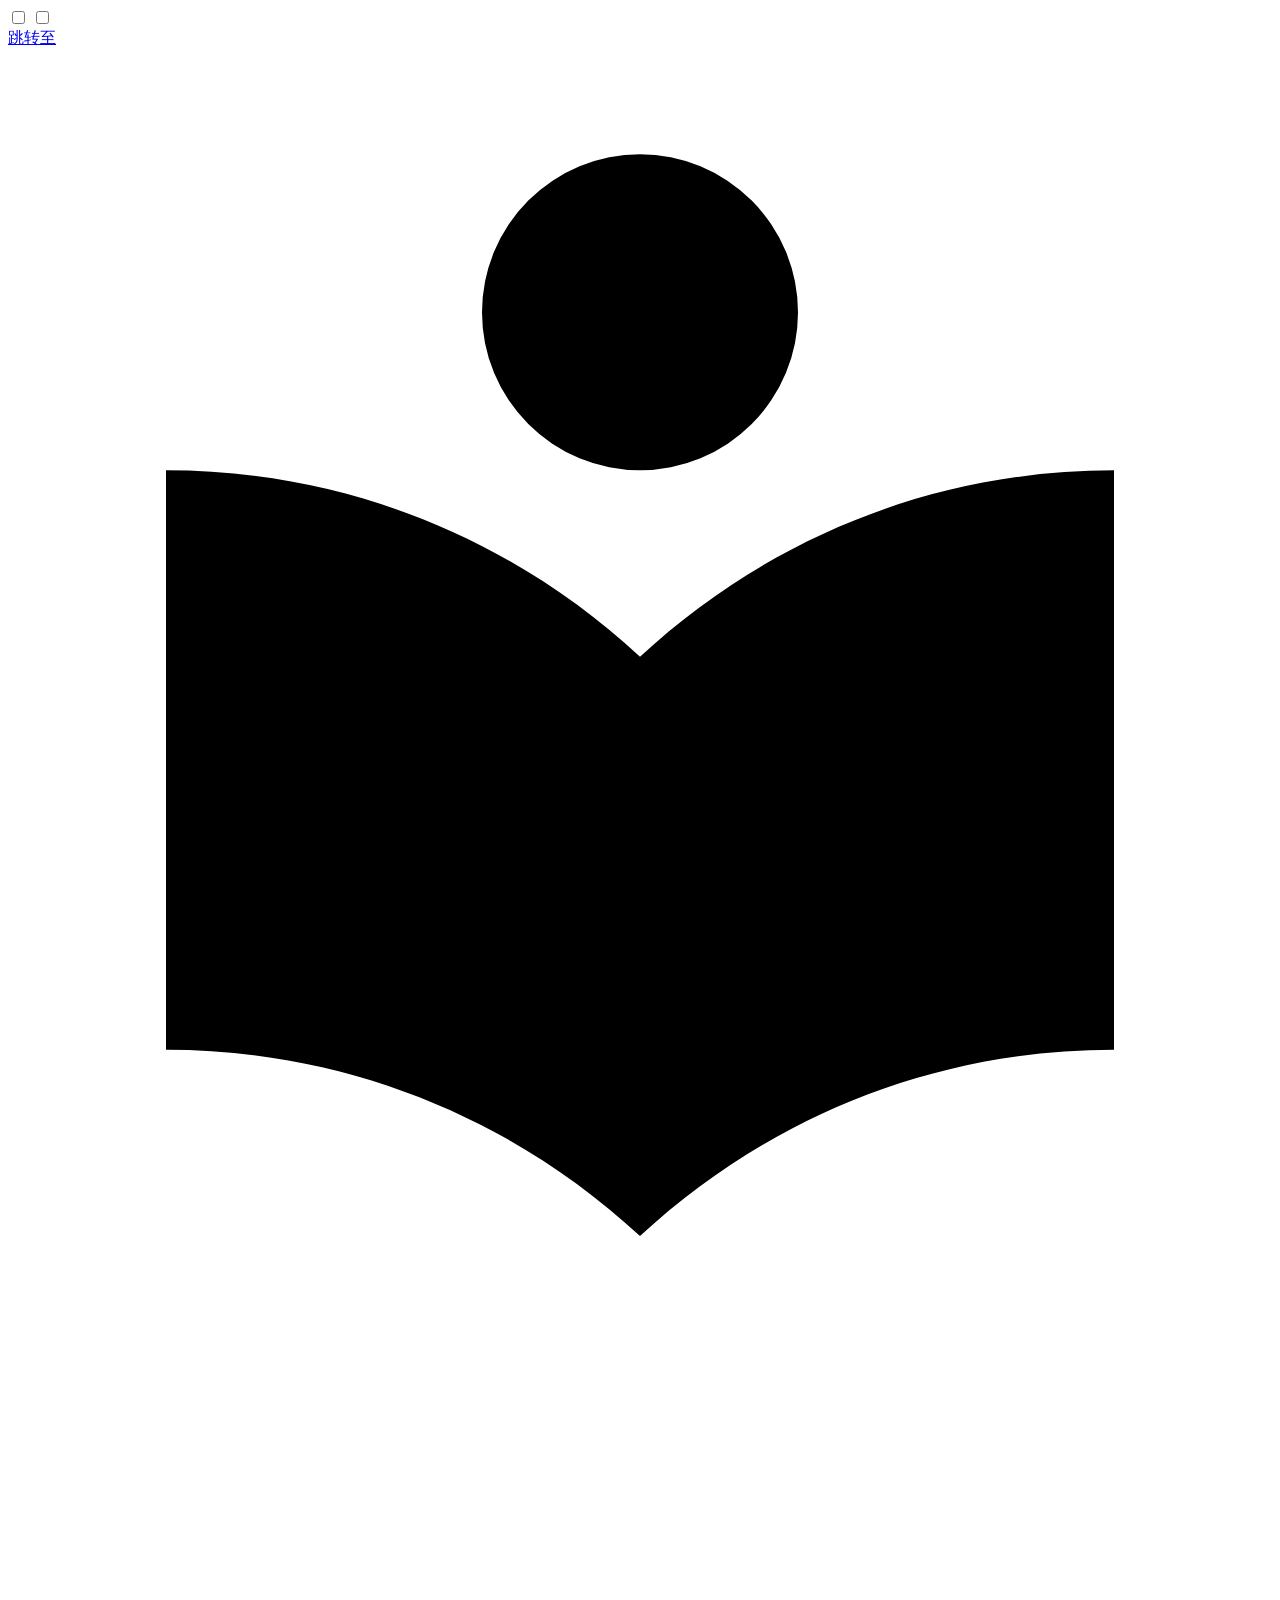
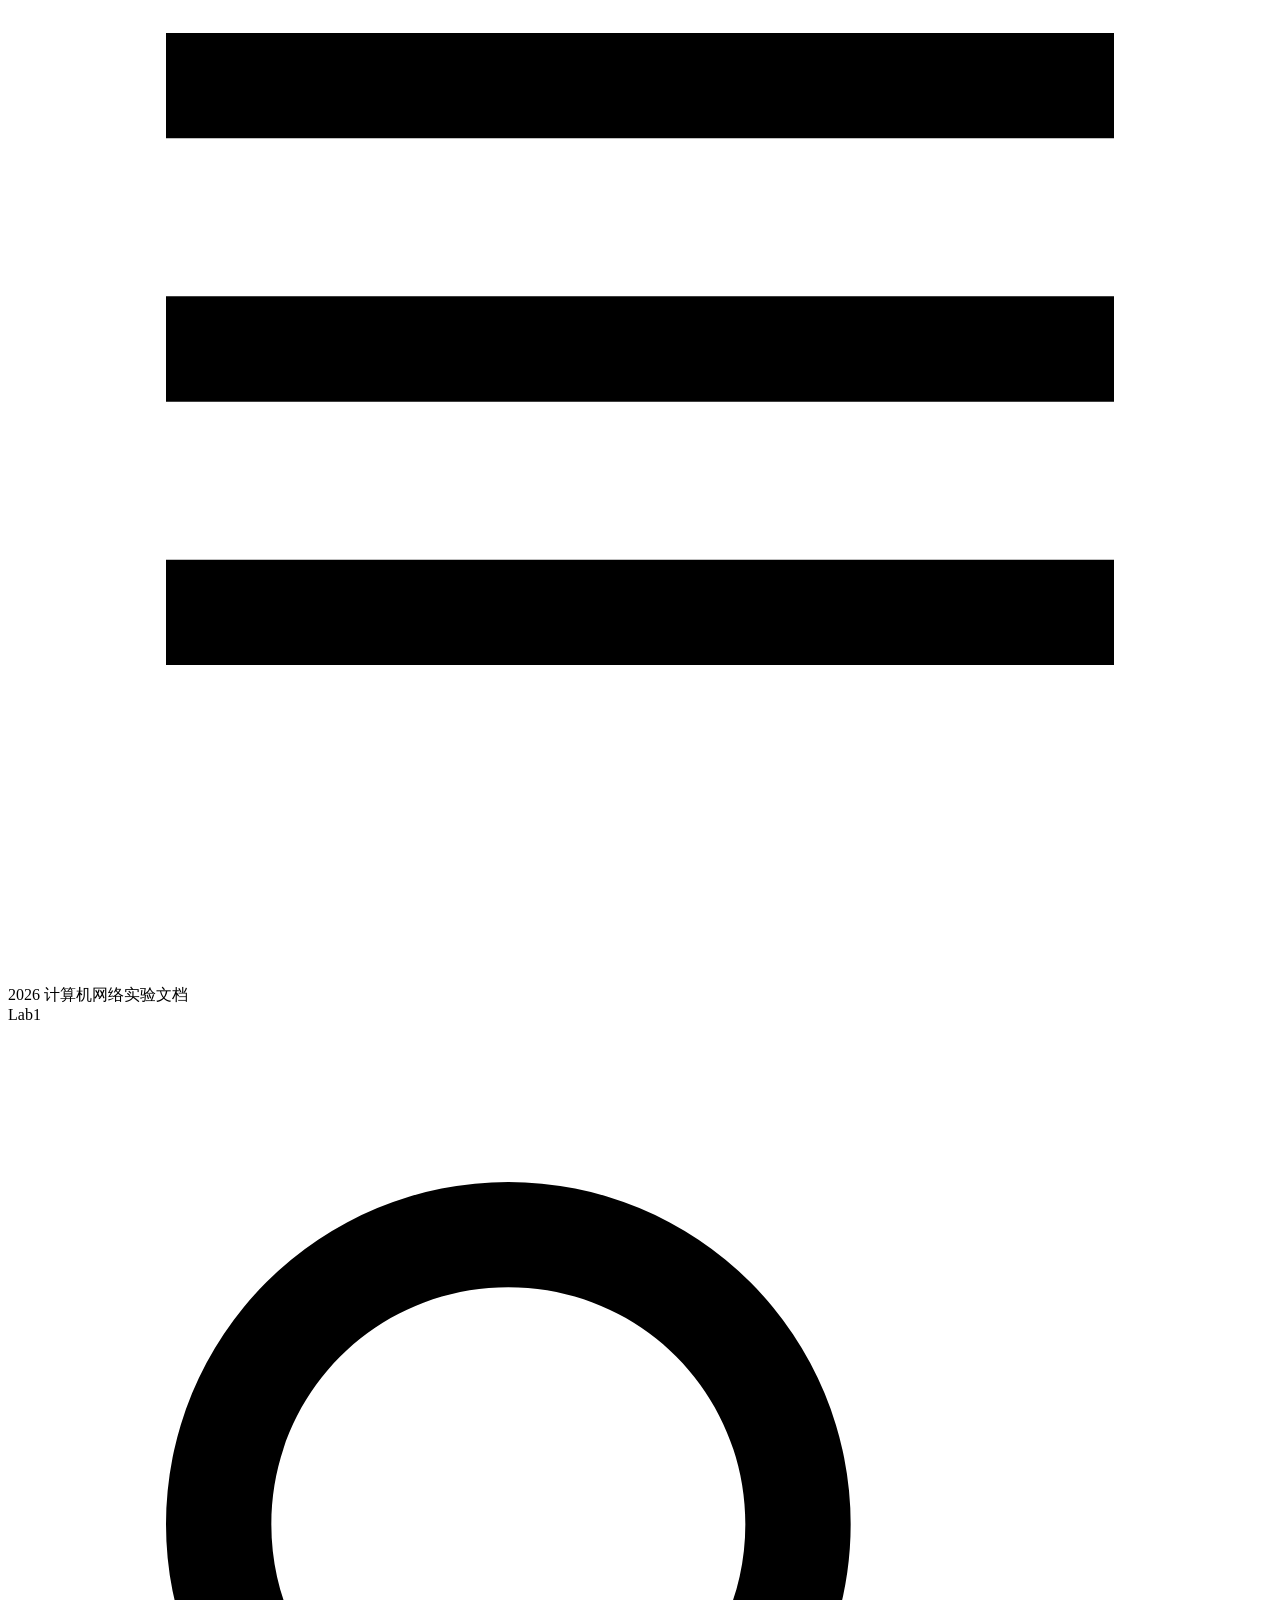
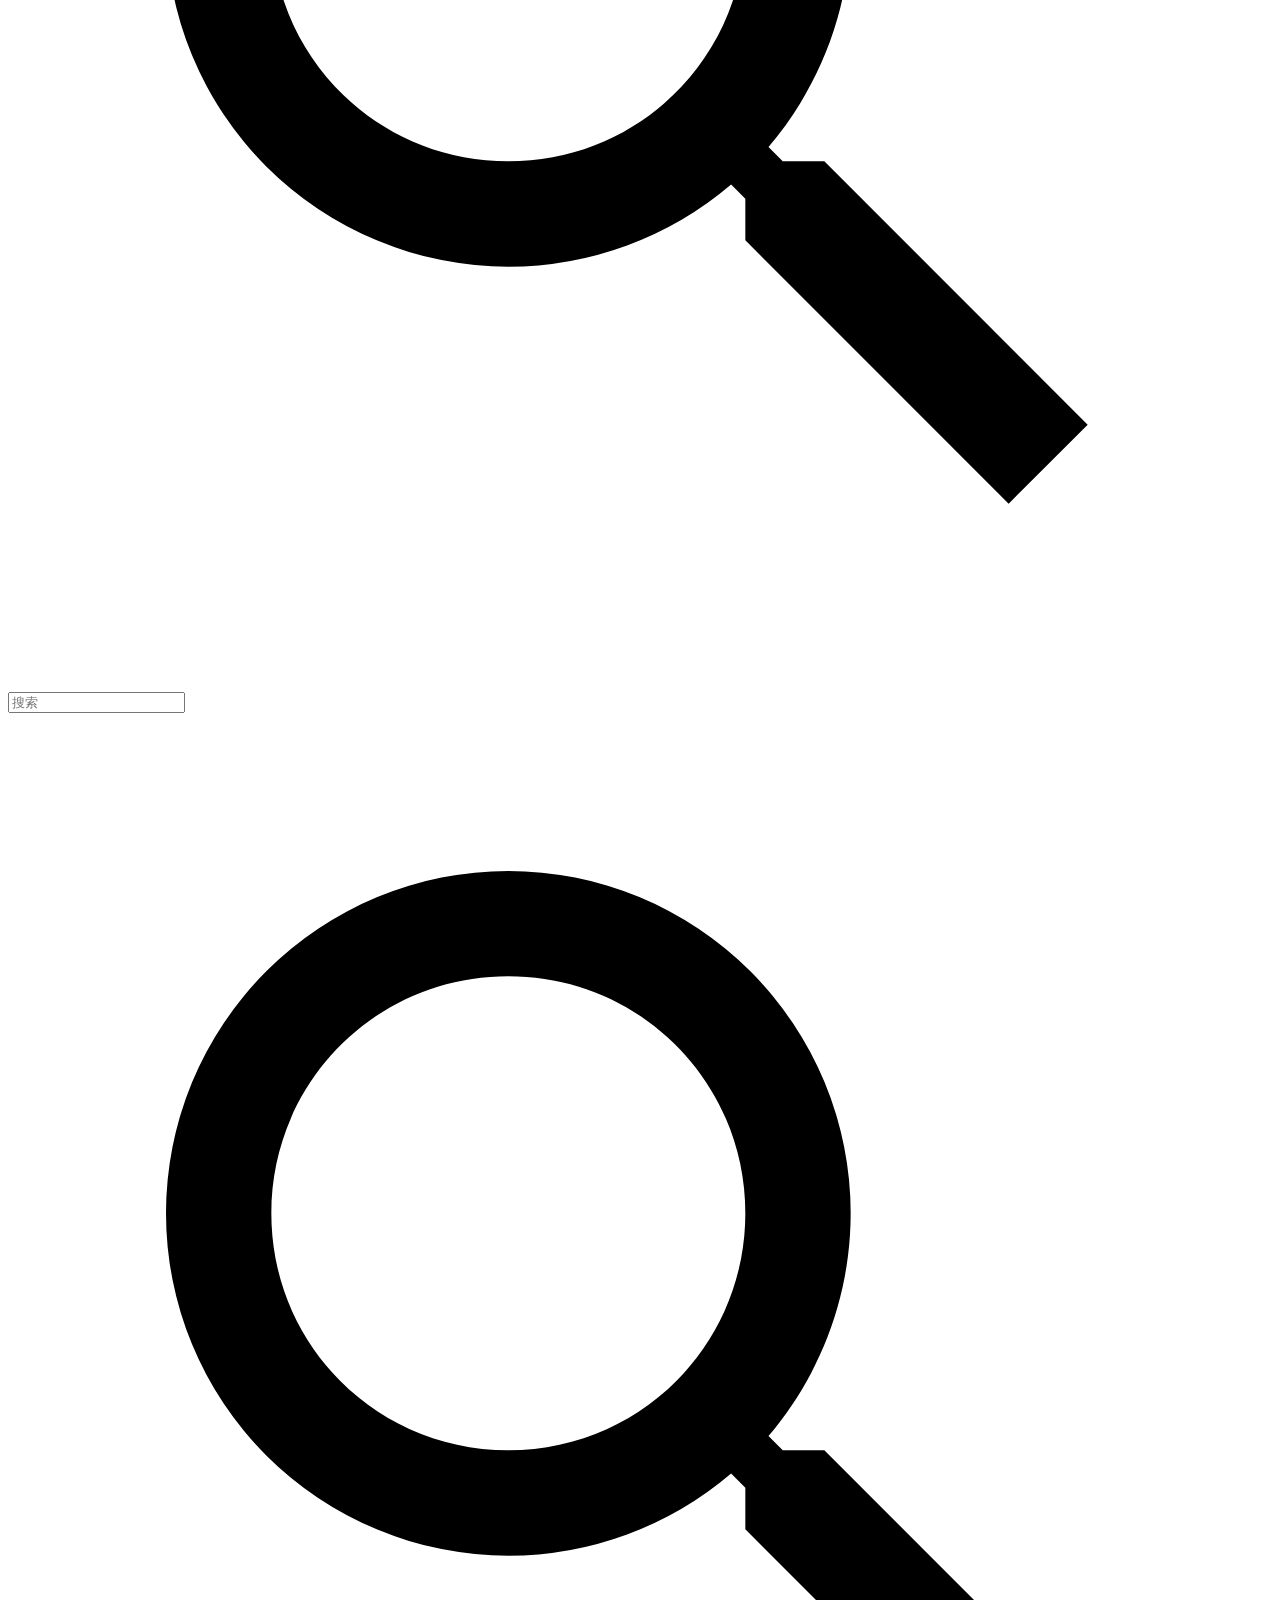
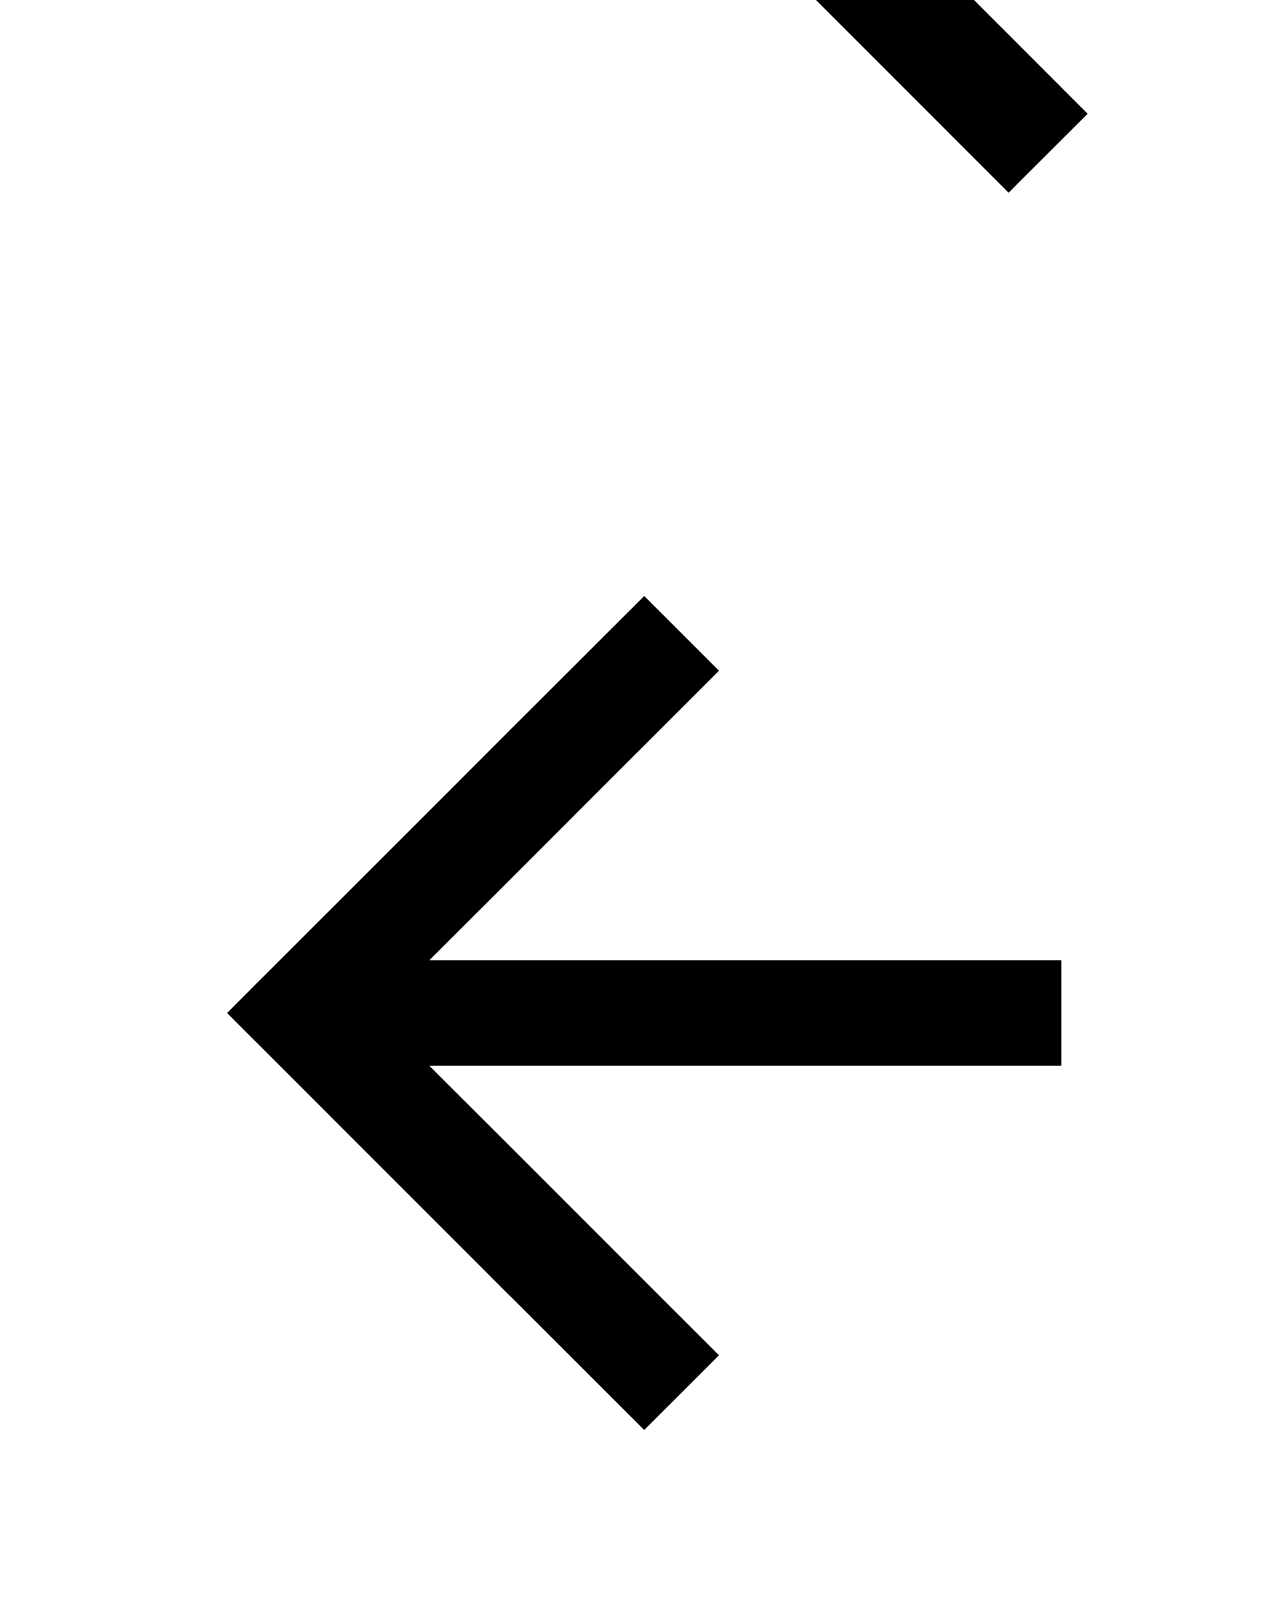
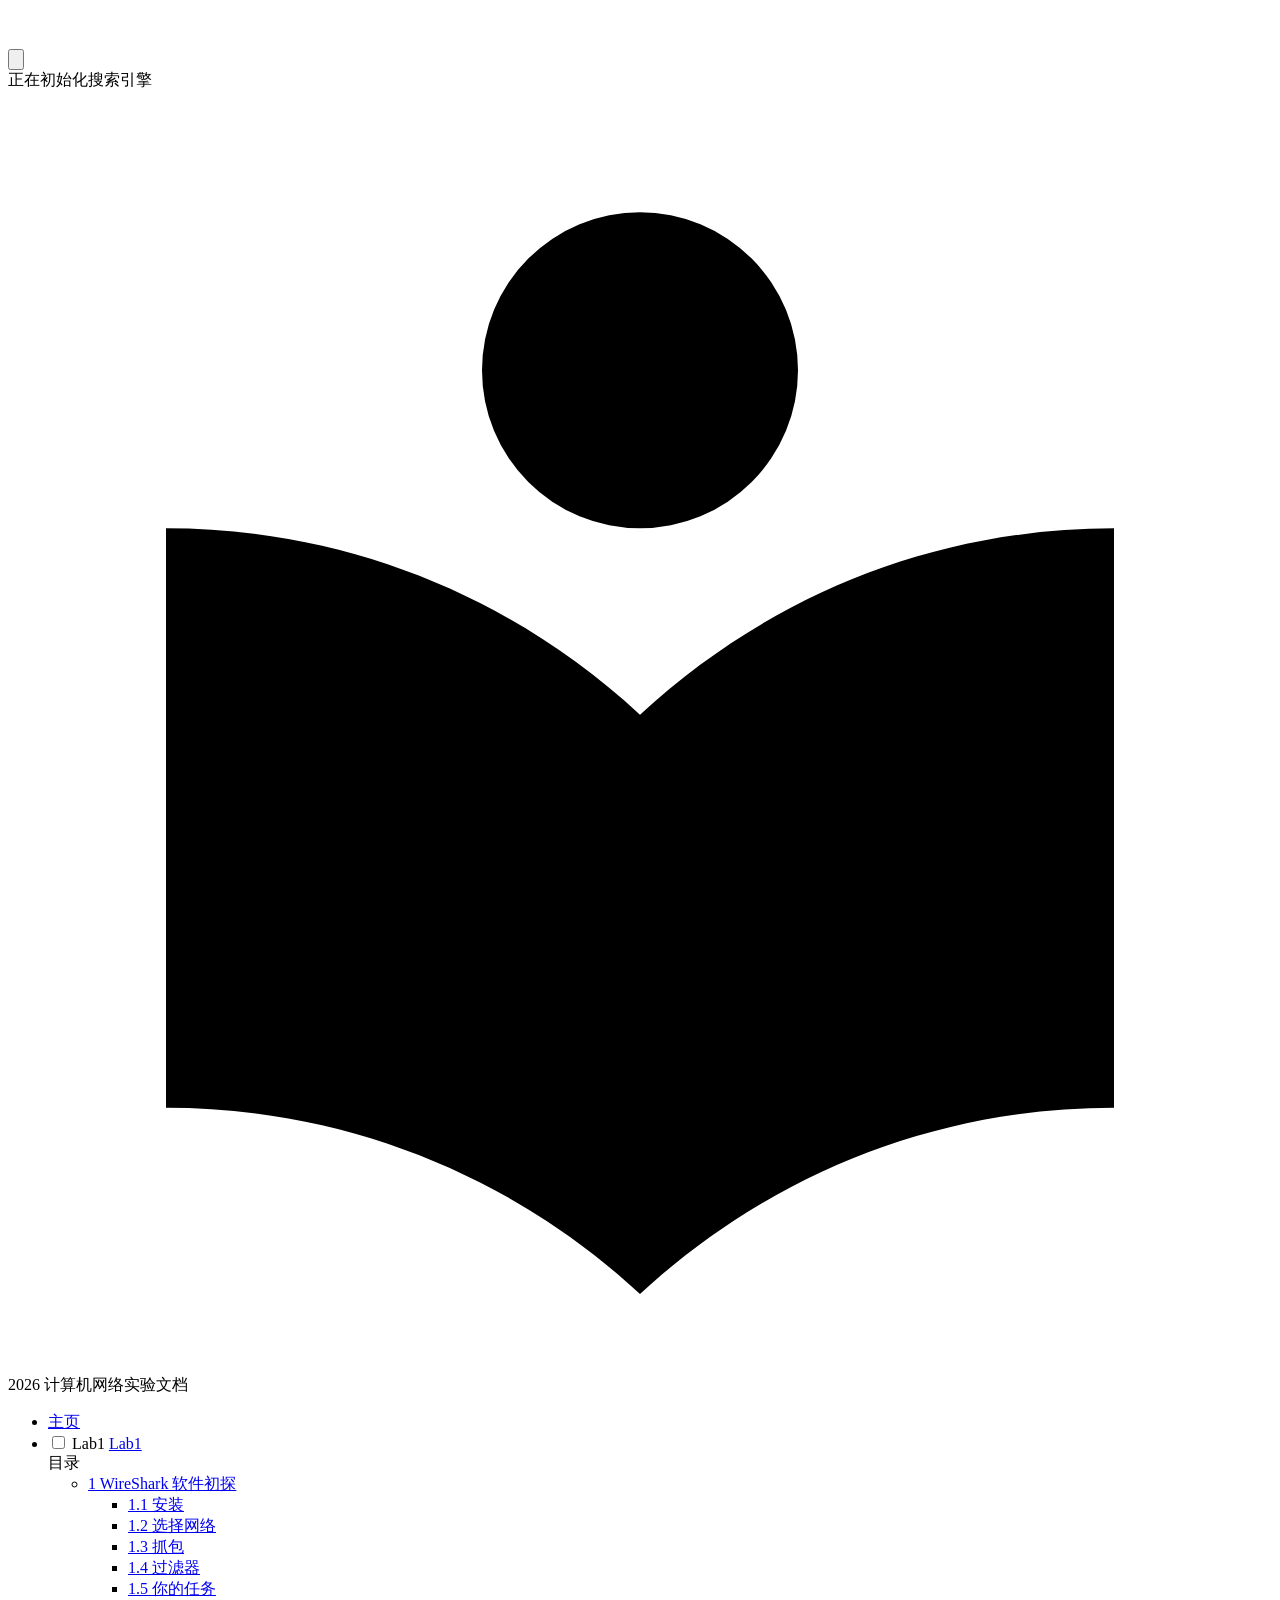
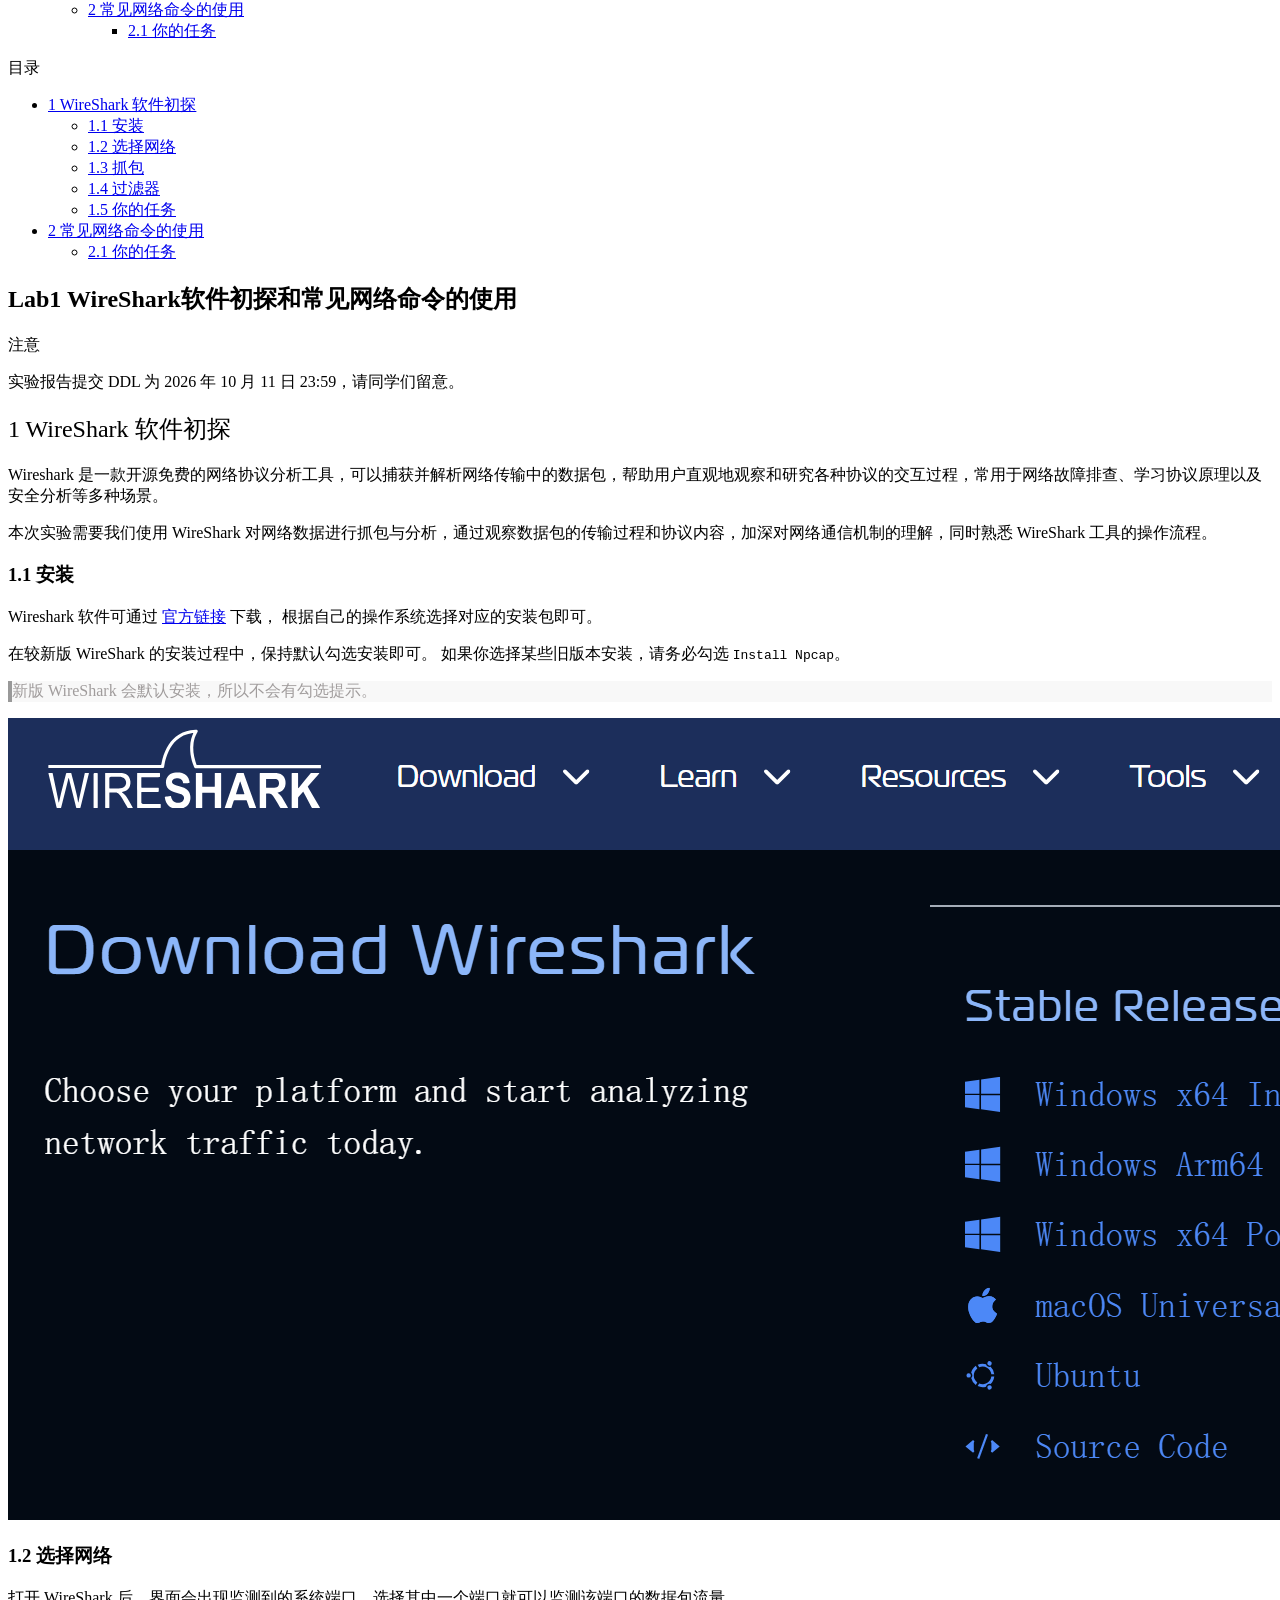
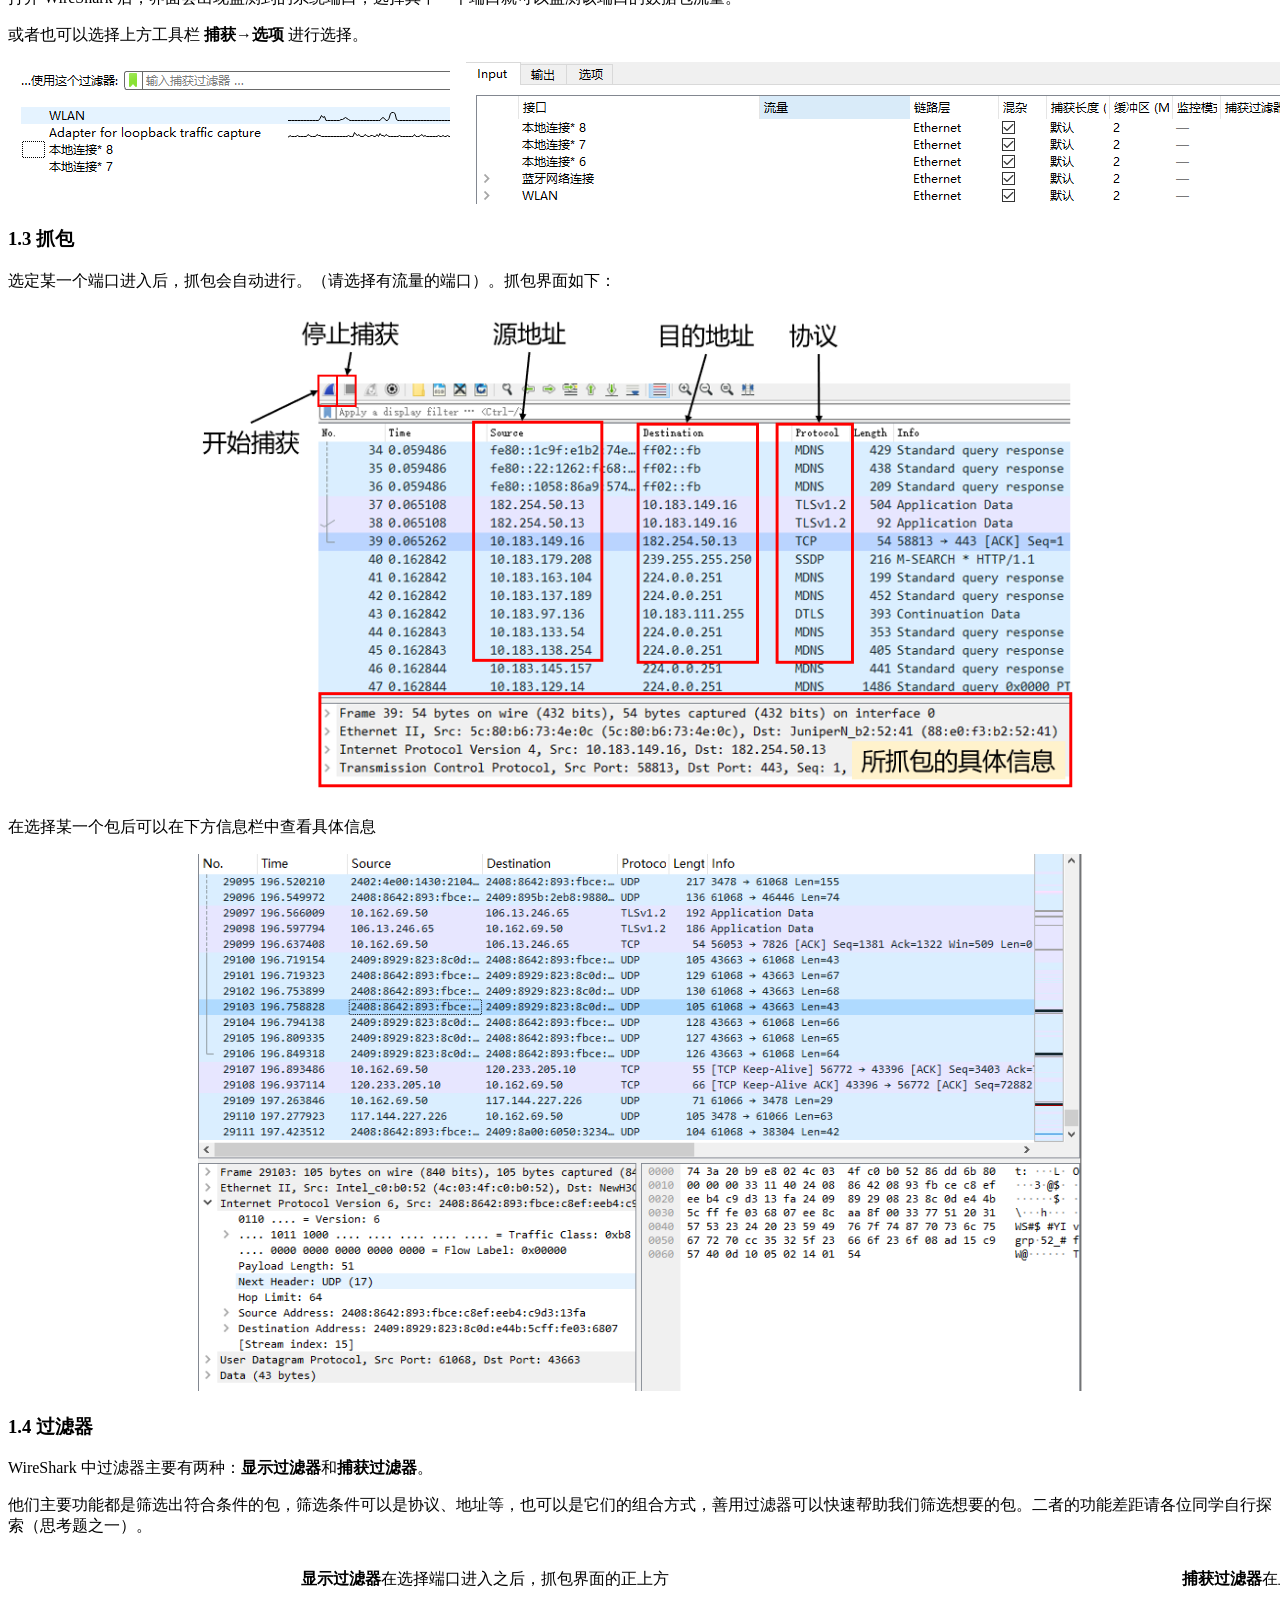
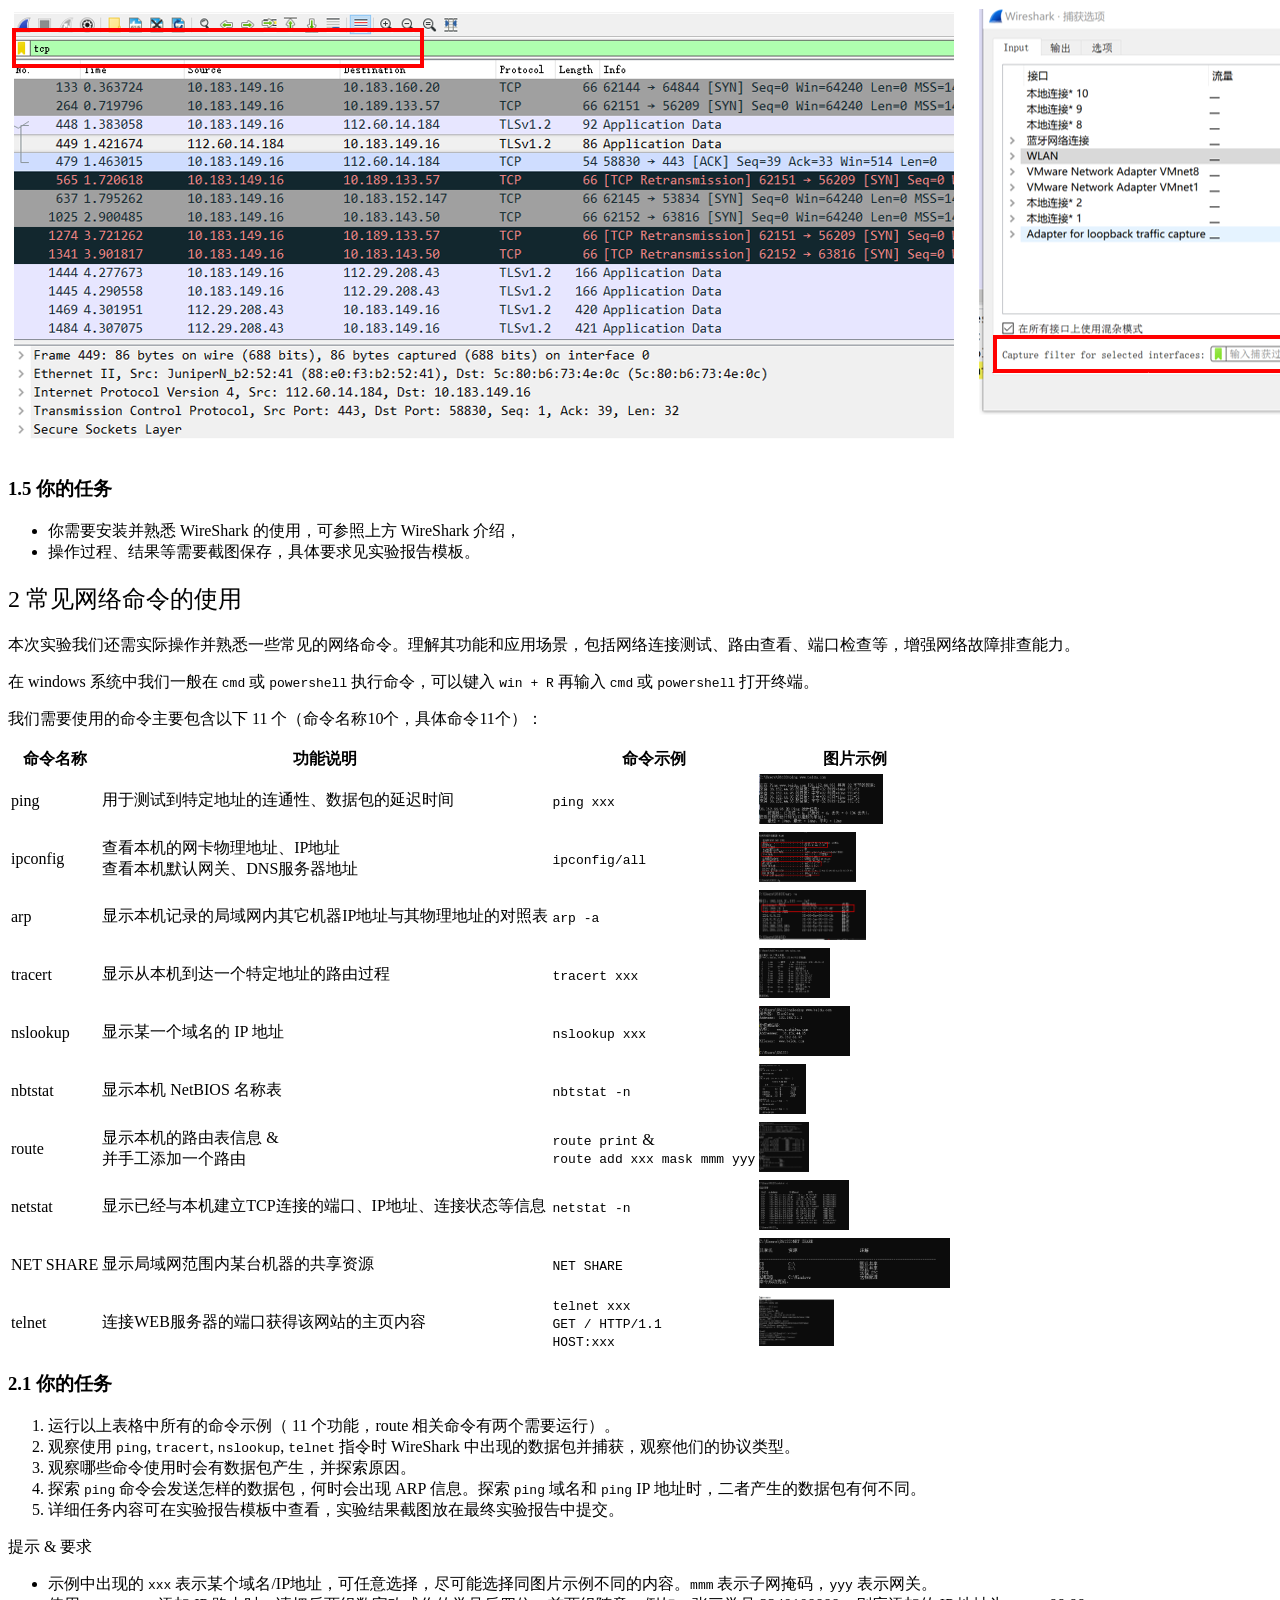
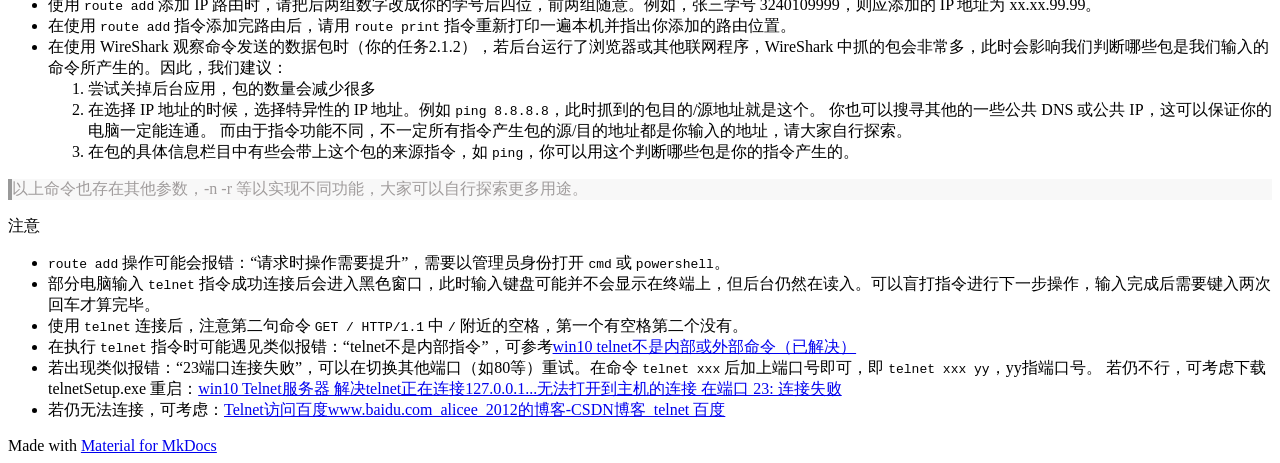
==== lab1/index.html @ 910de082 "Deploy updated Lab 1 guide" ====
<!DOCTYPE html><html lang="zh" class="no-js"><head>
    
      <meta charset="utf-8">
      <meta name="viewport" content="width=device-width,initial-scale=1">
      
      
      
      
        <link rel="prev" href="..">
      
      
      
        
      
      
      <link rel="icon" href="../assets/images/favicon.png">
      <meta name="generator" content="mkdocs-1.6.1, mkdocs-material-9.7.7">
    
    
      
        <title>Lab1 - 2026 计算机网络实验文档</title>
      
    
    
      <link rel="stylesheet" href="../assets/stylesheets/main.ec1eaa64.min.css">
      
      


    
    
      
    
    
      
        
        
        <link rel="preconnect" href="https://fonts.gstatic.com" crossorigin="">
        <link rel="stylesheet" href="https://fonts.googleapis.com/css?family=Roboto:300,300i,400,400i,700,700i%7CRoboto+Mono:400,400i,700,700i&amp;display=fallback">
        <style>:root{--md-text-font:"Roboto";--md-code-font:"Roboto Mono"}</style>
      
    
    
      <link rel="stylesheet" href="../css/extra.css">
    
    <script>__md_scope=new URL("..",location),__md_hash=e=>[...e].reduce(((e,_)=>(e<<5)-e+_.charCodeAt(0)),0),__md_get=(e,_=localStorage,t=__md_scope)=>JSON.parse(_.getItem(t.pathname+"."+e)),__md_set=(e,_,t=localStorage,a=__md_scope)=>{try{t.setItem(a.pathname+"."+e,JSON.stringify(_))}catch(e){}}</script>
    
      

    
    
  <link href="../assets/stylesheets/glightbox.min.css" rel="stylesheet"><script src="../assets/javascripts/glightbox.min.js"></script><style id="glightbox-style">
            html.glightbox-open { overflow: initial; height: 100%; }
            .gslide-title { margin-top: 0px; user-select: text; }
            .gslide-desc { color: #666; user-select: text; }
            .gslide-image img { background: white; }
            .gscrollbar-fixer { padding-right: 15px; }
            .gdesc-inner { font-size: 0.75rem; }
            body[data-md-color-scheme="slate"] .gdesc-inner { background: var(--md-default-bg-color); }
            body[data-md-color-scheme="slate"] .gslide-title { color: var(--md-default-fg-color); }
            body[data-md-color-scheme="slate"] .gslide-desc { color: var(--md-default-fg-color); }
        </style></head>
  
  
    <body dir="ltr">
  
    
    <input class="md-toggle" data-md-toggle="drawer" type="checkbox" id="__drawer" autocomplete="off">
    <input class="md-toggle" data-md-toggle="search" type="checkbox" id="__search" autocomplete="off">
    <label class="md-overlay" for="__drawer"></label>
    <div data-md-component="skip">
      
        
        <a href="#lab1-wireshark" class="md-skip">
          跳转至
        </a>
      
    </div>
    <div data-md-component="announce">
      
    </div>
    
    
      

  

<header class="md-header md-header--shadow" data-md-component="header">
  <nav class="md-header__inner md-grid" aria-label="页眉">
    <a href=".." title="2026 计算机网络实验文档" class="md-header__button md-logo" aria-label="2026 计算机网络实验文档" data-md-component="logo">
      
  
  <svg xmlns="http://www.w3.org/2000/svg" viewBox="0 0 24 24"><path d="M12 8a3 3 0 0 0 3-3 3 3 0 0 0-3-3 3 3 0 0 0-3 3 3 3 0 0 0 3 3m0 3.54C9.64 9.35 6.5 8 3 8v11c3.5 0 6.64 1.35 9 3.54 2.36-2.19 5.5-3.54 9-3.54V8c-3.5 0-6.64 1.35-9 3.54"></path></svg>

    </a>
    <label class="md-header__button md-icon" for="__drawer">
      
      <svg xmlns="http://www.w3.org/2000/svg" viewBox="0 0 24 24"><path d="M3 6h18v2H3zm0 5h18v2H3zm0 5h18v2H3z"></path></svg>
    </label>
    <div class="md-header__title" data-md-component="header-title">
      <div class="md-header__ellipsis">
        <div class="md-header__topic">
          <span class="md-ellipsis">
            2026 计算机网络实验文档
          </span>
        </div>
        <div class="md-header__topic" data-md-component="header-topic">
          <span class="md-ellipsis">
            
              Lab1
            
          </span>
        </div>
      </div>
    </div>
    
    
      <script>var palette=__md_get("__palette");if(palette&&palette.color){if("(prefers-color-scheme)"===palette.color.media){var media=matchMedia("(prefers-color-scheme: light)"),input=document.querySelector(media.matches?"[data-md-color-media='(prefers-color-scheme: light)']":"[data-md-color-media='(prefers-color-scheme: dark)']");palette.color.media=input.getAttribute("data-md-color-media"),palette.color.scheme=input.getAttribute("data-md-color-scheme"),palette.color.primary=input.getAttribute("data-md-color-primary"),palette.color.accent=input.getAttribute("data-md-color-accent")}for(var[key,value]of Object.entries(palette.color))document.body.setAttribute("data-md-color-"+key,value)}</script>
    
    
    
      
      
        <label class="md-header__button md-icon" for="__search">
          
          <svg xmlns="http://www.w3.org/2000/svg" viewBox="0 0 24 24"><path d="M9.5 3A6.5 6.5 0 0 1 16 9.5c0 1.61-.59 3.09-1.56 4.23l.27.27h.79l5 5-1.5 1.5-5-5v-.79l-.27-.27A6.52 6.52 0 0 1 9.5 16 6.5 6.5 0 0 1 3 9.5 6.5 6.5 0 0 1 9.5 3m0 2C7 5 5 7 5 9.5S7 14 9.5 14 14 12 14 9.5 12 5 9.5 5"></path></svg>
        </label>
        <div class="md-search" data-md-component="search" role="dialog">
  <label class="md-search__overlay" for="__search"></label>
  <div class="md-search__inner" role="search">
    <form class="md-search__form" name="search">
      <input type="text" class="md-search__input" name="query" aria-label="搜索" placeholder="搜索" autocapitalize="off" autocorrect="off" autocomplete="off" spellcheck="false" data-md-component="search-query" required="">
      <label class="md-search__icon md-icon" for="__search">
        
        <svg xmlns="http://www.w3.org/2000/svg" viewBox="0 0 24 24"><path d="M9.5 3A6.5 6.5 0 0 1 16 9.5c0 1.61-.59 3.09-1.56 4.23l.27.27h.79l5 5-1.5 1.5-5-5v-.79l-.27-.27A6.52 6.52 0 0 1 9.5 16 6.5 6.5 0 0 1 3 9.5 6.5 6.5 0 0 1 9.5 3m0 2C7 5 5 7 5 9.5S7 14 9.5 14 14 12 14 9.5 12 5 9.5 5"></path></svg>
        
        <svg xmlns="http://www.w3.org/2000/svg" viewBox="0 0 24 24"><path d="M20 11v2H8l5.5 5.5-1.42 1.42L4.16 12l7.92-7.92L13.5 5.5 8 11z"></path></svg>
      </label>
      <nav class="md-search__options" aria-label="查找">
        
        <button type="reset" class="md-search__icon md-icon" title="清空当前内容" aria-label="清空当前内容" tabindex="-1">
          
          <svg xmlns="http://www.w3.org/2000/svg" viewBox="0 0 24 24"><path d="M19 6.41 17.59 5 12 10.59 6.41 5 5 6.41 10.59 12 5 17.59 6.41 19 12 13.41 17.59 19 19 17.59 13.41 12z"></path></svg>
        </button>
      </nav>
      
    </form>
    <div class="md-search__output">
      <div class="md-search__scrollwrap" tabindex="0" data-md-scrollfix="">
        <div class="md-search-result" data-md-component="search-result">
          <div class="md-search-result__meta">
            正在初始化搜索引擎
          </div>
          <ol class="md-search-result__list" role="presentation"></ol>
        </div>
      </div>
    </div>
  </div>
</div>
      
    
    
  </nav>
  
</header>
    
    <div class="md-container" data-md-component="container">
      
      
        
          
        
      
      <main class="md-main" data-md-component="main">
        <div class="md-main__inner md-grid">
          
            
              
              <div class="md-sidebar md-sidebar--primary" data-md-component="sidebar" data-md-type="navigation">
                <div class="md-sidebar__scrollwrap">
                  <div class="md-sidebar__inner">
                    



<nav class="md-nav md-nav--primary" aria-label="导航栏" data-md-level="0">
  <label class="md-nav__title" for="__drawer">
    <a href=".." title="2026 计算机网络实验文档" class="md-nav__button md-logo" aria-label="2026 计算机网络实验文档" data-md-component="logo">
      
  
  <svg xmlns="http://www.w3.org/2000/svg" viewBox="0 0 24 24"><path d="M12 8a3 3 0 0 0 3-3 3 3 0 0 0-3-3 3 3 0 0 0-3 3 3 3 0 0 0 3 3m0 3.54C9.64 9.35 6.5 8 3 8v11c3.5 0 6.64 1.35 9 3.54 2.36-2.19 5.5-3.54 9-3.54V8c-3.5 0-6.64 1.35-9 3.54"></path></svg>

    </a>
    2026 计算机网络实验文档
  </label>
  
  <ul class="md-nav__list" data-md-scrollfix="">
    
      
      
  
  
  
  
    <li class="md-nav__item">
      <a href=".." class="md-nav__link">
        
  
  
  <span class="md-ellipsis">
    
  
    主页
  

    
  </span>
  
  

      </a>
    </li>
  

    
      
      
  
  
    
  
  
  
    <li class="md-nav__item md-nav__item--active">
      
      <input class="md-nav__toggle md-toggle" type="checkbox" id="__toc">
      
      
        
      
      
        <label class="md-nav__link md-nav__link--active" for="__toc">
          
  
  
  <span class="md-ellipsis">
    
  
    Lab1
  

    
  </span>
  
  

          <span class="md-nav__icon md-icon"></span>
        </label>
      
      <a href="./" class="md-nav__link md-nav__link--active">
        
  
  
  <span class="md-ellipsis">
    
  
    Lab1
  

    
  </span>
  
  

      </a>
      
        

<nav class="md-nav md-nav--secondary" aria-label="目录">
  
  
  
    
  
  
    <label class="md-nav__title" for="__toc">
      <span class="md-nav__icon md-icon"></span>
      目录
    </label>
    <ul class="md-nav__list" data-md-component="toc" data-md-scrollfix="">
      
        <li class="md-nav__item">
  <a href="#1-wireshark" class="md-nav__link">
    <span class="md-ellipsis">
      
        1 WireShark 软件初探
      
    </span>
  </a>
  
    <nav class="md-nav" aria-label="1 WireShark 软件初探">
      <ul class="md-nav__list">
        
          <li class="md-nav__item">
  <a href="#11" class="md-nav__link">
    <span class="md-ellipsis">
      
        1.1 安装
      
    </span>
  </a>
  
</li>
        
          <li class="md-nav__item">
  <a href="#12" class="md-nav__link">
    <span class="md-ellipsis">
      
        1.2 选择网络
      
    </span>
  </a>
  
</li>
        
          <li class="md-nav__item">
  <a href="#13" class="md-nav__link">
    <span class="md-ellipsis">
      
        1.3 抓包
      
    </span>
  </a>
  
</li>
        
          <li class="md-nav__item">
  <a href="#14" class="md-nav__link">
    <span class="md-ellipsis">
      
        1.4 过滤器
      
    </span>
  </a>
  
</li>
        
          <li class="md-nav__item">
  <a href="#15" class="md-nav__link">
    <span class="md-ellipsis">
      
        1.5 你的任务
      
    </span>
  </a>
  
</li>
        
      </ul>
    </nav>
  
</li>
      
        <li class="md-nav__item">
  <a href="#2" class="md-nav__link">
    <span class="md-ellipsis">
      
        2 常见网络命令的使用
      
    </span>
  </a>
  
    <nav class="md-nav" aria-label="2 常见网络命令的使用">
      <ul class="md-nav__list">
        
          <li class="md-nav__item">
  <a href="#21" class="md-nav__link">
    <span class="md-ellipsis">
      
        2.1 你的任务
      
    </span>
  </a>
  
</li>
        
      </ul>
    </nav>
  
</li>
      
    </ul>
  
</nav>
      
    </li>
  

    
  </ul>
</nav>
                  </div>
                </div>
              </div>
            
            
              
              <div class="md-sidebar md-sidebar--secondary" data-md-component="sidebar" data-md-type="toc">
                <div class="md-sidebar__scrollwrap">
                  <div class="md-sidebar__inner">
                    

<nav class="md-nav md-nav--secondary" aria-label="目录">
  
  
  
    
  
  
    <label class="md-nav__title" for="__toc">
      <span class="md-nav__icon md-icon"></span>
      目录
    </label>
    <ul class="md-nav__list" data-md-component="toc" data-md-scrollfix="">
      
        <li class="md-nav__item">
  <a href="#1-wireshark" class="md-nav__link">
    <span class="md-ellipsis">
      
        1 WireShark 软件初探
      
    </span>
  </a>
  
    <nav class="md-nav" aria-label="1 WireShark 软件初探">
      <ul class="md-nav__list">
        
          <li class="md-nav__item">
  <a href="#11" class="md-nav__link">
    <span class="md-ellipsis">
      
        1.1 安装
      
    </span>
  </a>
  
</li>
        
          <li class="md-nav__item">
  <a href="#12" class="md-nav__link">
    <span class="md-ellipsis">
      
        1.2 选择网络
      
    </span>
  </a>
  
</li>
        
          <li class="md-nav__item">
  <a href="#13" class="md-nav__link">
    <span class="md-ellipsis">
      
        1.3 抓包
      
    </span>
  </a>
  
</li>
        
          <li class="md-nav__item">
  <a href="#14" class="md-nav__link">
    <span class="md-ellipsis">
      
        1.4 过滤器
      
    </span>
  </a>
  
</li>
        
          <li class="md-nav__item">
  <a href="#15" class="md-nav__link">
    <span class="md-ellipsis">
      
        1.5 你的任务
      
    </span>
  </a>
  
</li>
        
      </ul>
    </nav>
  
</li>
      
        <li class="md-nav__item">
  <a href="#2" class="md-nav__link">
    <span class="md-ellipsis">
      
        2 常见网络命令的使用
      
    </span>
  </a>
  
    <nav class="md-nav" aria-label="2 常见网络命令的使用">
      <ul class="md-nav__list">
        
          <li class="md-nav__item">
  <a href="#21" class="md-nav__link">
    <span class="md-ellipsis">
      
        2.1 你的任务
      
    </span>
  </a>
  
</li>
        
      </ul>
    </nav>
  
</li>
      
    </ul>
  
</nav>
                  </div>
                </div>
              </div>
            
          
          
            <div class="md-content" data-md-component="content">
              
              <article class="md-content__inner md-typeset">
                
                  



<h1 id="lab1-wireshark">Lab1 WireShark软件初探和常见网络命令的使用</h1>
<div class="admonition warning">
<p class="admonition-title">注意</p>
<p>实验报告提交 DDL 为 2026 年 10 月 11 日 23:59，请同学们留意。</p>
</div>
<h2 id="1-wireshark">1 WireShark 软件初探</h2>
<p>Wireshark 是一款开源免费的网络协议分析工具，可以捕获并解析网络传输中的数据包，帮助用户直观地观察和研究各种协议的交互过程，常用于网络故障排查、学习协议原理以及安全分析等多种场景。</p>
<p>本次实验需要我们使用 WireShark 对网络数据进行抓包与分析，通过观察数据包的传输过程和协议内容，加深对网络通信机制的理解，同时熟悉 WireShark 工具的操作流程。</p>
<h3 id="11">1.1 安装</h3>
<p>Wireshark 软件可通过 <a href="https://www.wireshark.org/download.html">官方链接</a> 下载，
根据自己的操作系统选择对应的安装包即可。</p>
<p>在较新版 WireShark 的安装过程中，保持默认勾选安装即可。
如果你选择某些旧版本安装，请务必勾选 <code>Install Npcap</code>。</p>
<div class="admonition quote">
<p>新版 WireShark 会默认安装，所以不会有勾选提示。</p>
</div>
<div style="display: flex; gap: 1em;">
    <div style="flex: 1; text-align: center;">
        <a class="glightbox" data-type="image" data-width="auto" data-height="auto" href="../assets/lab1/download.png" data-desc-position="bottom"><img src="../assets/lab1/download.png"></a>
    </div>
    <div style="flex: 1; text-align: center;">
        <a class="glightbox" data-type="image" data-width="auto" data-height="auto" href="../assets/lab1/npcap.png" data-desc-position="bottom"><img src="../assets/lab1/npcap.png"></a>
    </div>
</div>

<h3 id="12">1.2 选择网络</h3>
<p>打开 WireShark 后，界面会出现监测到的系统端口，选择其中一个端口就可以监测该端口的数据包流量。</p>
<p>或者也可以选择上方工具栏 <strong>捕获→选项</strong> 进行选择。</p>
<div style="display: flex; gap: 1em;">
    <div style="flex: 1; text-align: center;">
        <a class="glightbox" data-type="image" data-width="auto" data-height="auto" href="../assets/lab1/interface.png" data-desc-position="bottom"><img src="../assets/lab1/interface.png"></a>
    </div>
    <div style="flex: 1; text-align: center;">
        <a class="glightbox" data-type="image" data-width="auto" data-height="auto" href="../assets/lab1/interface2.png" data-desc-position="bottom"><img src="../assets/lab1/interface2.png"></a>
    </div>
</div>

<h3 id="13">1.3 抓包</h3>
<p>选定某一个端口进入后，抓包会自动进行。（请选择有流量的端口）。抓包界面如下：</p>
<div style="text-align:center">
    <a class="glightbox" data-type="image" data-width="auto" data-height="auto" href="../assets/lab1/capture.png" data-desc-position="bottom"><img src="../assets/lab1/capture.png" style="width:70%"></a>
</div>

<p>在选择某一个包后可以在下方信息栏中查看具体信息</p>
<div style="text-align:center">
    <a class="glightbox" data-type="image" data-width="auto" data-height="auto" href="../assets/lab1/capture2.png" data-desc-position="bottom"><img src="../assets/lab1/capture2.png" style="width:70%"></a>
</div>

<h3 id="14">1.4 过滤器</h3>
<p>WireShark 中过滤器主要有两种：<strong>显示过滤器</strong>和<strong>捕获过滤器</strong>。</p>
<p>他们主要功能都是筛选出符合条件的包，筛选条件可以是协议、地址等，也可以是它们的组合方式，善用过滤器可以快速帮助我们筛选想要的包。二者的功能差距请各位同学自行探索（思考题之一）。</p>
<div style="display: flex; gap: 1em;">
    <div style="flex: 1; text-align: center;">
        <div>
            <p> <b>显示过滤器</b>在选择端口进入之后，抓包界面的正上方
        </p></div>
        <a class="glightbox" data-type="image" data-width="auto" data-height="auto" href="../assets/lab1/show_filter.png" data-desc-position="bottom"><img src="../assets/lab1/show_filter.png"></a>
    </div>
    <div style="flex: 1; text-align: center;">
        <div>
            <p> <b>捕获过滤器</b>在上方工具栏 捕获→选项 选择端口界面的正下方
        </p></div>
        <a class="glightbox" data-type="image" data-width="auto" data-height="auto" href="../assets/lab1/capture_filter.png" data-desc-position="bottom"><img src="../assets/lab1/capture_filter.png"></a>
    </div>
</div>

<h3 id="15">1.5 你的任务</h3>
<ul>
<li>你需要安装并熟悉 WireShark 的使用，可参照上方 WireShark 介绍，</li>
<li>操作过程、结果等需要截图保存，具体要求见实验报告模板。</li>
</ul>
<h2 id="2">2 常见网络命令的使用</h2>
<p>本次实验我们还需实际操作并熟悉一些常见的网络命令。理解其功能和应用场景，包括网络连接测试、路由查看、端口检查等，增强网络故障排查能力。</p>
<p>在 windows 系统中我们一般在 <code>cmd</code> 或 <code>powershell</code> 执行命令，可以键入 <code>win + R</code> 再输入 <code>cmd</code> 或 <code>powershell</code> 打开终端。</p>
<p>我们需要使用的命令主要包含以下 11 个（命令名称10个，具体命令11个）：</p>
<table>
<thead>
<tr>
<th>命令名称</th>
<th>功能说明</th>
<th>命令示例</th>
<th>图片示例</th>
</tr>
</thead>
<tbody>
<tr>
<td>ping</td>
<td>用于测试到特定地址的连通性、数据包的延迟时间</td>
<td><code>ping xxx</code></td>
<td><a class="glightbox" data-type="image" data-width="auto" data-height="auto" href="../assets/lab1/ping.png" data-desc-position="bottom"><img alt="" src="../assets/lab1/ping.png"></a></td>
</tr>
<tr>
<td>ipconfig</td>
<td>查看本机的网卡物理地址、IP地址<br>查看本机默认网关、DNS服务器地址</td>
<td><code>ipconfig/all</code></td>
<td><a class="glightbox" data-type="image" data-width="auto" data-height="auto" href="../assets/lab1/ipconfig.png" data-desc-position="bottom"><img alt="" src="../assets/lab1/ipconfig.png"></a></td>
</tr>
<tr>
<td>arp</td>
<td>显示本机记录的局域网内其它机器IP地址与其物理地址的对照表</td>
<td><code>arp -a</code></td>
<td><a class="glightbox" data-type="image" data-width="auto" data-height="auto" href="../assets/lab1/arp.png" data-desc-position="bottom"><img alt="" src="../assets/lab1/arp.png"></a></td>
</tr>
<tr>
<td>tracert</td>
<td>显示从本机到达一个特定地址的路由过程</td>
<td><code>tracert xxx</code></td>
<td><a class="glightbox" data-type="image" data-width="auto" data-height="auto" href="../assets/lab1/tracert.png" data-desc-position="bottom"><img alt="" src="../assets/lab1/tracert.png"></a></td>
</tr>
<tr>
<td>nslookup</td>
<td>显示某一个域名的 IP 地址</td>
<td><code>nslookup xxx</code></td>
<td><a class="glightbox" data-type="image" data-width="auto" data-height="auto" href="../assets/lab1/nslookup.png" data-desc-position="bottom"><img alt="" src="../assets/lab1/nslookup.png"></a></td>
</tr>
<tr>
<td>nbtstat</td>
<td>显示本机 NetBIOS 名称表</td>
<td><code>nbtstat -n</code></td>
<td><a class="glightbox" data-type="image" data-width="auto" data-height="auto" href="../assets/lab1/nbtstat.png" data-desc-position="bottom"><img alt="" src="../assets/lab1/nbtstat.png"></a></td>
</tr>
<tr>
<td>route</td>
<td>显示本机的路由表信息 &amp;<br>并手工添加一个路由</td>
<td><code>route print</code> &amp;<br> <code>route add xxx mask mmm yyy</code></td>
<td><a class="glightbox" data-type="image" data-width="auto" data-height="auto" href="../assets/lab1/route.png" data-desc-position="bottom"><img alt="" src="../assets/lab1/route.png"></a></td>
</tr>
<tr>
<td>netstat</td>
<td>显示已经与本机建立TCP连接的端口、IP地址、连接状态等信息</td>
<td><code>netstat -n</code></td>
<td><a class="glightbox" data-type="image" data-width="auto" data-height="auto" href="../assets/lab1/netstat.png" data-desc-position="bottom"><img alt="" src="../assets/lab1/netstat.png"></a></td>
</tr>
<tr>
<td>NET SHARE</td>
<td>显示局域网范围内某台机器的共享资源</td>
<td><code>NET SHARE</code></td>
<td><a class="glightbox" data-type="image" data-width="auto" data-height="auto" href="../assets/lab1/NET.png" data-desc-position="bottom"><img alt="" src="../assets/lab1/NET.png"></a></td>
</tr>
<tr>
<td>telnet</td>
<td>连接WEB服务器的端口获得该网站的主页内容</td>
<td><code>telnet xxx</code><br><code>GET / HTTP/1.1</code><br><code>HOST:xxx</code></td>
<td><a class="glightbox" data-type="image" data-width="auto" data-height="auto" href="../assets/lab1/telnet.png" data-desc-position="bottom"><img alt="" src="../assets/lab1/telnet.png"></a></td>
</tr>
</tbody>
</table>
<h3 id="21">2.1 你的任务</h3>
<ol>
<li>运行以上表格中所有的命令示例（ 11 个功能，route 相关命令有两个需要运行）。</li>
<li>观察使用 <code>ping</code>, <code>tracert</code>, <code>nslookup</code>, <code>telnet</code> 指令时 WireShark 中出现的数据包并捕获，观察他们的协议类型。</li>
<li>观察哪些命令使用时会有数据包产生，并探索原因。</li>
<li>探索 <code>ping</code> 命令会发送怎样的数据包，何时会出现 ARP 信息。探索 <code>ping</code> 域名和 <code>ping</code> IP 地址时，二者产生的数据包有何不同。</li>
<li>详细任务内容可在实验报告模板中查看，实验结果截图放在最终实验报告中提交。</li>
</ol>
<div class="admonition note">
<p class="admonition-title">提示 &amp; 要求</p>
<ul>
<li>示例中出现的 <code>xxx</code> 表示某个域名/IP地址，可任意选择，尽可能选择同图片示例不同的内容。<code>mmm</code> 表示子网掩码，<code>yyy</code> 表示网关。</li>
<li>使用 <code>route add</code> 添加 IP 路由时，请把后两组数字改成你的学号后四位，前两组随意。例如，张三学号 3240109999，则应添加的 IP 地址为 xx.xx.99.99。</li>
<li>在使用 <code>route add</code> 指令添加完路由后，请用 <code>route print</code> 指令重新打印一遍本机并指出你添加的路由位置。</li>
<li>在使用 WireShark 观察命令发送的数据包时（你的任务2.1.2），若后台运行了浏览器或其他联网程序，WireShark 中抓的包会非常多，此时会影响我们判断哪些包是我们输入的命令所产生的。因此，我们建议：<ol>
<li>尝试关掉后台应用，包的数量会减少很多</li>
<li>在选择 IP 地址的时候，选择特异性的 IP 地址。例如 <code>ping 8.8.8.8</code>，此时抓到的包目的/源地址就是这个。
    你也可以搜寻其他的一些公共 DNS 或公共 IP，这可以保证你的电脑一定能连通。
    而由于指令功能不同，不一定所有指令产生包的源/目的地址都是你输入的地址，请大家自行探索。</li>
<li>在包的具体信息栏目中有些会带上这个包的来源指令，如 <code>ping</code>，你可以用这个判断哪些包是你的指令产生的。</li>
</ol>
</li>
</ul>
</div>
<div class="admonition quote">
<p>以上命令也存在其他参数，-n -r 等以实现不同功能，大家可以自行探索更多用途。</p>
</div>
<div class="admonition warning">
<p class="admonition-title">注意</p>
<ul>
<li><code>route add</code> 操作可能会报错：“请求时操作需要提升”，需要以管理员身份打开 <code>cmd</code> 或 <code>powershell</code>。</li>
<li>部分电脑输入 <code>telnet</code> 指令成功连接后会进入黑色窗口，此时输入键盘可能并不会显示在终端上，但后台仍然在读入。可以盲打指令进行下一步操作，输入完成后需要键入两次回车才算完毕。</li>
<li>使用 <code>telnet</code> 连接后，注意第二句命令 <code>GET / HTTP/1.1</code> 中 <code>/</code> 附近的空格，第一个有空格第二个没有。</li>
<li>在执行 <code>telnet</code> 指令时可能遇见类似报错：“telnet不是内部指令”，可参考<a href="https://blog.csdn.net/qq_36292543/article/details/119645130">win10 telnet不是内部或外部命令（已解决）</a></li>
<li>若出现类似报错：“23端口连接失败”，可以在切换其他端口（如80等）重试。在命令 <code>telnet xxx</code> 后加上端口号即可，即 <code>telnet xxx yy</code>，yy指端口号。
  若仍不行，可考虑下载 telnetSetup.exe 重启：<a href="https://blog.csdn.net/qq_43779149/article/details/119141334">win10 Telnet服务器 解决telnet正在连接127.0.0.1...无法打开到主机的连接 在端口 23: 连接失败</a></li>
<li>若仍无法连接，可考虑：<a href="https://blog.csdn.net/alicee_2012/article/details/123128099">Telnet访问百度www.baidu.com_alicee_2012的博客-CSDN博客_telnet 百度</a></li>
</ul>
</div>












                
              </article>
            </div>
          
          
<script>var target=document.getElementById(location.hash.slice(1));target&&target.name&&(target.checked=target.name.startsWith("__tabbed_"))</script>
        </div>
        
      </main>
      
        <footer class="md-footer">
  
  <div class="md-footer-meta md-typeset">
    <div class="md-footer-meta__inner md-grid">
      <div class="md-copyright">
  
  
    Made with
    <a href="https://squidfunk.github.io/mkdocs-material/" target="_blank" rel="noopener">
      Material for MkDocs
    </a>
  
</div>
      
    </div>
  </div>
</footer>
      
    </div>
    <div class="md-dialog" data-md-component="dialog">
      <div class="md-dialog__inner md-typeset"></div>
    </div>
    
    
    
      
      
      <script id="__config" type="application/json">{"annotate": null, "base": "..", "features": [], "search": "../assets/javascripts/workers/search.2c215733.min.js", "tags": null, "translations": {"clipboard.copied": "\u5df2\u590d\u5236", "clipboard.copy": "\u590d\u5236", "search.result.more.one": "\u5728\u8be5\u9875\u4e0a\u8fd8\u6709 1 \u4e2a\u7b26\u5408\u6761\u4ef6\u7684\u7ed3\u679c", "search.result.more.other": "\u5728\u8be5\u9875\u4e0a\u8fd8\u6709 # \u4e2a\u7b26\u5408\u6761\u4ef6\u7684\u7ed3\u679c", "search.result.none": "\u6ca1\u6709\u627e\u5230\u7b26\u5408\u6761\u4ef6\u7684\u7ed3\u679c", "search.result.one": "\u627e\u5230 1 \u4e2a\u7b26\u5408\u6761\u4ef6\u7684\u7ed3\u679c", "search.result.other": "# \u4e2a\u7b26\u5408\u6761\u4ef6\u7684\u7ed3\u679c", "search.result.placeholder": "\u952e\u5165\u4ee5\u5f00\u59cb\u641c\u7d22", "search.result.term.missing": "\u7f3a\u5c11", "select.version": "\u9009\u62e9\u5f53\u524d\u7248\u672c"}, "version": null}</script>
    
    
      <script src="../assets/javascripts/bundle.d7400e89.min.js"></script>
      
    
  
<script id="init-glightbox">const lightbox = GLightbox({"touchNavigation": true, "loop": false, "zoomable": true, "draggable": true, "openEffect": "zoom", "closeEffect": "zoom", "slideEffect": "slide"});
document$.subscribe(()=>{ lightbox.reload(); });
</script></body></html>
---- assets/stylesheets/main.ec1eaa64.min.css ----
@charset "UTF-8";html{-webkit-text-size-adjust:none;-moz-text-size-adjust:none;text-size-adjust:none;box-sizing:border-box}*,:after,:before{box-sizing:inherit}@media (prefers-reduced-motion){*,:after,:before{transition:none!important}}body{margin:0}a,button,input,label{-webkit-tap-highlight-color:transparent}a{color:inherit;text-decoration:none}hr{border:0;box-sizing:initial;display:block;height:.05rem;overflow:visible;padding:0}small{font-size:80%}sub,sup{line-height:1em}img{border-style:none}table{border-collapse:initial;border-spacing:0}td,th{font-weight:400;vertical-align:top}button{background:#0000;border:0;font-family:inherit;font-size:inherit;margin:0;padding:0}input{border:0;outline:none}:root{--md-primary-fg-color:#4051b5;--md-primary-fg-color--light:#5d6cc0;--md-primary-fg-color--dark:#303fa1;--md-primary-bg-color:#fff;--md-primary-bg-color--light:#ffffffb3;--md-accent-fg-color:#526cfe;--md-accent-fg-color--transparent:#526cfe1a;--md-accent-bg-color:#fff;--md-accent-bg-color--light:#ffffffb3}[data-md-color-scheme=default]{color-scheme:light}[data-md-color-scheme=default] img[src$="#gh-dark-mode-only"],[data-md-color-scheme=default] img[src$="#only-dark"]{display:none}:root,[data-md-color-scheme=default]{--md-hue:225deg;--md-default-fg-color:#000000de;--md-default-fg-color--light:#0000008a;--md-default-fg-color--lighter:#00000052;--md-default-fg-color--lightest:#00000012;--md-default-bg-color:#fff;--md-default-bg-color--light:#ffffffb3;--md-default-bg-color--lighter:#ffffff4d;--md-default-bg-color--lightest:#ffffff1f;--md-code-fg-color:#36464e;--md-code-bg-color:#f5f5f5;--md-code-bg-color--light:#f5f5f5b3;--md-code-bg-color--lighter:#f5f5f54d;--md-code-hl-color:#4287ff;--md-code-hl-color--light:#4287ff1a;--md-code-hl-number-color:#d52a2a;--md-code-hl-special-color:#db1457;--md-code-hl-function-color:#a846b9;--md-code-hl-constant-color:#6e59d9;--md-code-hl-keyword-color:#3f6ec6;--md-code-hl-string-color:#1c7d4d;--md-code-hl-name-color:var(--md-code-fg-color);--md-code-hl-operator-color:var(--md-default-fg-color--light);--md-code-hl-punctuation-color:var(--md-default-fg-color--light);--md-code-hl-comment-color:var(--md-default-fg-color--light);--md-code-hl-generic-color:var(--md-default-fg-color--light);--md-code-hl-variable-color:var(--md-default-fg-color--light);--md-typeset-color:var(--md-default-fg-color);--md-typeset-a-color:var(--md-primary-fg-color);--md-typeset-del-color:#f5503d26;--md-typeset-ins-color:#0bd57026;--md-typeset-kbd-color:#fafafa;--md-typeset-kbd-accent-color:#fff;--md-typeset-kbd-border-color:#b8b8b8;--md-typeset-mark-color:#ffff0080;--md-typeset-table-color:#0000001f;--md-typeset-table-color--light:rgba(0,0,0,.035);--md-admonition-fg-color:var(--md-default-fg-color);--md-admonition-bg-color:var(--md-default-bg-color);--md-warning-fg-color:#000000de;--md-warning-bg-color:#ff9;--md-footer-fg-color:#fff;--md-footer-fg-color--light:#ffffffb3;--md-footer-fg-color--lighter:#ffffff73;--md-footer-bg-color:#000000de;--md-footer-bg-color--dark:#00000052;--md-shadow-z1:0 0.2rem 0.5rem #0000000d,0 0 0.05rem #0000001a;--md-shadow-z2:0 0.2rem 0.5rem #0000001a,0 0 0.05rem #00000040;--md-shadow-z3:0 0.2rem 0.5rem #0003,0 0 0.05rem #00000059}.md-icon svg{fill:currentcolor;display:block;height:1.2rem;width:1.2rem}body{-webkit-font-smoothing:antialiased;-moz-osx-font-smoothing:grayscale;--md-text-font-family:var(--md-text-font,_),-apple-system,BlinkMacSystemFont,Helvetica,Arial,sans-serif;--md-code-font-family:var(--md-code-font,_),SFMono-Regular,Consolas,Menlo,monospace}aside,body,input{font-feature-settings:"kern","liga";color:var(--md-typeset-color);font-family:var(--md-text-font-family)}code,kbd,pre{font-feature-settings:"kern";font-family:var(--md-code-font-family)}:root{--md-typeset-table-sort-icon:url('data:image/svg+xml;charset=utf-8,<svg xmlns="http://www.w3.org/2000/svg" viewBox="0 0 24 24"><path d="m18 21-4-4h3V7h-3l4-4 4 4h-3v10h3M2 19v-2h10v2M2 13v-2h7v2M2 7V5h4v2z"/></svg>');--md-typeset-table-sort-icon--asc:url('data:image/svg+xml;charset=utf-8,<svg xmlns="http://www.w3.org/2000/svg" viewBox="0 0 24 24"><path d="M19 17h3l-4 4-4-4h3V3h2M2 17h10v2H2M6 5v2H2V5m0 6h7v2H2z"/></svg>');--md-typeset-table-sort-icon--desc:url('data:image/svg+xml;charset=utf-8,<svg xmlns="http://www.w3.org/2000/svg" viewBox="0 0 24 24"><path d="M19 7h3l-4-4-4 4h3v14h2M2 17h10v2H2M6 5v2H2V5m0 6h7v2H2z"/></svg>')}.md-typeset{-webkit-print-color-adjust:exact;color-adjust:exact;font-size:.8rem;line-height:1.6;overflow-wrap:break-word}@media print{.md-typeset{font-size:.68rem}}.md-typeset blockquote,.md-typeset dl,.md-typeset figure,.md-typeset ol,.md-typeset pre,.md-typeset ul{margin-bottom:1em;margin-top:1em}.md-typeset h1{color:var(--md-default-fg-color--light);font-size:2em;line-height:1.3;margin:0 0 1.25em}.md-typeset h1,.md-typeset h2{font-weight:300;letter-spacing:-.01em}.md-typeset h2{font-size:1.5625em;line-height:1.4;margin:1.6em 0 .64em}.md-typeset h3{font-size:1.25em;font-weight:400;letter-spacing:-.01em;line-height:1.5;margin:1.6em 0 .8em}.md-typeset h2+h3{margin-top:.8em}.md-typeset h4{font-weight:700;letter-spacing:-.01em;margin:1em 0}.md-typeset h5,.md-typeset h6{color:var(--md-default-fg-color--light);font-size:.8em;font-weight:700;letter-spacing:-.01em;margin:1.25em 0}.md-typeset h5{text-transform:uppercase}.md-typeset h5 code{text-transform:none}.md-typeset hr{border-bottom:.05rem solid var(--md-default-fg-color--lightest);display:flow-root;margin:1.5em 0}.md-typeset a{color:var(--md-typeset-a-color);word-break:break-word}.md-typeset a,.md-typeset a:before{transition:color 125ms}.md-typeset a:focus,.md-typeset a:hover{color:var(--md-accent-fg-color)}.md-typeset a:focus code,.md-typeset a:hover code{background-color:var(--md-accent-fg-color--transparent);color:var(--md-accent-fg-color)}.md-typeset a code{color:var(--md-typeset-a-color)}.md-typeset a.focus-visible{outline-color:var(--md-accent-fg-color);outline-offset:.2rem}.md-typeset code,.md-typeset kbd,.md-typeset pre{color:var(--md-code-fg-color);direction:ltr;font-variant-ligatures:none;transition:background-color 125ms}@media print{.md-typeset code,.md-typeset kbd,.md-typeset pre{white-space:pre-wrap}}.md-typeset code{background-color:var(--md-code-bg-color);border-radius:.1rem;-webkit-box-decoration-break:clone;box-decoration-break:clone;font-size:.85em;padding:0 .2941176471em;transition:color 125ms,background-color 125ms;word-break:break-word}.md-typeset code:not(.focus-visible){-webkit-tap-highlight-color:transparent;outline:none}.md-typeset pre{display:flow-root;line-height:1.4;position:relative}.md-typeset pre>code{-webkit-box-decoration-break:slice;box-decoration-break:slice;box-shadow:none;display:block;margin:0;outline-color:var(--md-accent-fg-color);overflow:auto;padding:.7720588235em 1.1764705882em;scrollbar-color:var(--md-default-fg-color--lighter) #0000;scrollbar-width:thin;touch-action:auto;word-break:normal}.md-typeset pre>code:hover{scrollbar-color:var(--md-accent-fg-color) #0000}.md-typeset pre>code::-webkit-scrollbar{height:.2rem;width:.2rem}.md-typeset pre>code::-webkit-scrollbar-thumb{background-color:var(--md-default-fg-color--lighter)}.md-typeset pre>code::-webkit-scrollbar-thumb:hover{background-color:var(--md-accent-fg-color)}.md-typeset kbd{background-color:var(--md-typeset-kbd-color);border-radius:.1rem;box-shadow:0 .1rem 0 .05rem var(--md-typeset-kbd-border-color),0 .1rem 0 var(--md-typeset-kbd-border-color),0 -.1rem .2rem var(--md-typeset-kbd-accent-color) inset;color:var(--md-default-fg-color);display:inline-block;font-size:.75em;padding:0 .6666666667em;vertical-align:text-top;word-break:break-word}.md-typeset mark{background-color:var(--md-typeset-mark-color);-webkit-box-decoration-break:clone;box-decoration-break:clone;color:inherit;word-break:break-word}.md-typeset abbr{cursor:help;text-decoration:none}.md-typeset [data-preview],.md-typeset abbr{border-bottom:.05rem dotted var(--md-default-fg-color--light)}.md-typeset small{opacity:.75}[dir=ltr] .md-typeset sub,[dir=ltr] .md-typeset sup{margin-left:.078125em}[dir=rtl] .md-typeset sub,[dir=rtl] .md-typeset sup{margin-right:.078125em}[dir=ltr] .md-typeset blockquote{padding-left:.6rem}[dir=rtl] .md-typeset blockquote{padding-right:.6rem}[dir=ltr] .md-typeset blockquote{border-left:.2rem solid var(--md-default-fg-color--lighter)}[dir=rtl] .md-typeset blockquote{border-right:.2rem solid var(--md-default-fg-color--lighter)}.md-typeset blockquote{color:var(--md-default-fg-color--light);margin-left:0;margin-right:0}.md-typeset ul{list-style-type:disc}.md-typeset ul[type]{list-style-type:revert-layer}[dir=ltr] .md-typeset ol,[dir=ltr] .md-typeset ul{margin-left:.625em}[dir=rtl] .md-typeset ol,[dir=rtl] .md-typeset ul{margin-right:.625em}.md-typeset ol,.md-typeset ul{padding:0}.md-typeset ol:not([hidden]),.md-typeset ul:not([hidden]){display:flow-root}.md-typeset ol ol,.md-typeset ul ol{list-style-type:lower-alpha}.md-typeset ol ol ol,.md-typeset ul ol ol{list-style-type:lower-roman}.md-typeset ol ol ol ol,.md-typeset ul ol ol ol{list-style-type:upper-alpha}.md-typeset ol ol ol ol ol,.md-typeset ul ol ol ol ol{list-style-type:upper-roman}.md-typeset ol[type],.md-typeset ul[type]{list-style-type:revert-layer}[dir=ltr] .md-typeset ol li,[dir=ltr] .md-typeset ul li{margin-left:1.25em}[dir=rtl] .md-typeset ol li,[dir=rtl] .md-typeset ul li{margin-right:1.25em}.md-typeset ol li,.md-typeset ul li{margin-bottom:.5em}.md-typeset ol li blockquote,.md-typeset ol li p,.md-typeset ul li blockquote,.md-typeset ul li p{margin:.5em 0}.md-typeset ol li:last-child,.md-typeset ul li:last-child{margin-bottom:0}[dir=ltr] .md-typeset ol li ol,[dir=ltr] .md-typeset ol li ul,[dir=ltr] .md-typeset ul li ol,[dir=ltr] .md-typeset ul li ul{margin-left:.625em}[dir=rtl] .md-typeset ol li ol,[dir=rtl] .md-typeset ol li ul,[dir=rtl] .md-typeset ul li ol,[dir=rtl] .md-typeset ul li ul{margin-right:.625em}.md-typeset ol li ol,.md-typeset ol li ul,.md-typeset ul li ol,.md-typeset ul li ul{margin-bottom:.5em;margin-top:.5em}[dir=ltr] .md-typeset dd{margin-left:1.875em}[dir=rtl] .md-typeset dd{margin-right:1.875em}.md-typeset dd{margin-bottom:1.5em;margin-top:1em}.md-typeset img,.md-typeset svg,.md-typeset video{height:auto;max-width:100%}.md-typeset img[align=left]{margin:1em 1em 1em 0}.md-typeset img[align=right]{margin:1em 0 1em 1em}.md-typeset img[align]:only-child{margin-top:0}.md-typeset figure{display:flow-root;margin:1em auto;max-width:100%;text-align:center;width:fit-content}.md-typeset figure img{display:block;margin:0 auto}.md-typeset figcaption{font-style:italic;margin:1em auto;max-width:24rem}.md-typeset iframe{max-width:100%}.md-typeset table:not([class]){background-color:var(--md-default-bg-color);border:.05rem solid var(--md-typeset-table-color);border-radius:.1rem;display:inline-block;font-size:.64rem;max-width:100%;overflow:auto;touch-action:auto}@media print{.md-typeset table:not([class]){display:table}}.md-typeset table:not([class])+*{margin-top:1.5em}.md-typeset table:not([class]) td>:first-child,.md-typeset table:not([class]) th>:first-child{margin-top:0}.md-typeset table:not([class]) td>:last-child,.md-typeset table:not([class]) th>:last-child{margin-bottom:0}.md-typeset table:not([class]) td:not([align]),.md-typeset table:not([class]) th:not([align]){text-align:left}[dir=rtl] .md-typeset table:not([class]) td:not([align]),[dir=rtl] .md-typeset table:not([class]) th:not([align]){text-align:right}.md-typeset table:not([class]) th{font-weight:700;min-width:5rem;padding:.9375em 1.25em;vertical-align:top}.md-typeset table:not([class]) td{border-top:.05rem solid var(--md-typeset-table-color);padding:.9375em 1.25em;vertical-align:top}.md-typeset table:not([class]) tbody tr{transition:background-color 125ms}.md-typeset table:not([class]) tbody tr:hover{background-color:var(--md-typeset-table-color--light);box-shadow:0 .05rem 0 var(--md-default-bg-color) inset}.md-typeset table:not([class]) a{word-break:normal}.md-typeset table th[role=columnheader]{cursor:pointer}[dir=ltr] .md-typeset table th[role=columnheader]:after{margin-left:.5em}[dir=rtl] .md-typeset table th[role=columnheader]:after{margin-right:.5em}.md-typeset table th[role=columnheader]:after{content:"";display:inline-block;height:1.2em;-webkit-mask-image:var(--md-typeset-table-sort-icon);mask-image:var(--md-typeset-table-sort-icon);-webkit-mask-repeat:no-repeat;mask-repeat:no-repeat;-webkit-mask-size:contain;mask-size:contain;transition:background-color 125ms;vertical-align:text-bottom;width:1.2em}.md-typeset table th[role=columnheader]:hover:after{background-color:var(--md-default-fg-color--lighter)}.md-typeset table th[role=columnheader][aria-sort=ascending]:after{background-color:var(--md-default-fg-color--light);-webkit-mask-image:var(--md-typeset-table-sort-icon--asc);mask-image:var(--md-typeset-table-sort-icon--asc)}.md-typeset table th[role=columnheader][aria-sort=descending]:after{background-color:var(--md-default-fg-color--light);-webkit-mask-image:var(--md-typeset-table-sort-icon--desc);mask-image:var(--md-typeset-table-sort-icon--desc)}.md-typeset__scrollwrap{margin:1em -.8rem;overflow-x:auto;touch-action:auto}.md-typeset__table{display:inline-block;margin-bottom:.5em;padding:0 .8rem}@media print{.md-typeset__table{display:block}}html .md-typeset__table table{display:table;margin:0;overflow:hidden;width:100%}@media screen and (max-width:44.984375em){.md-content__inner>pre{margin:1em -.8rem}.md-content__inner>pre code{border-radius:0}}.md-typeset .md-author{border-radius:100%;display:block;flex-shrink:0;height:1.6rem;overflow:hidden;position:relative;transition:color 125ms,transform 125ms;width:1.6rem}.md-typeset .md-author img{display:block}.md-typeset .md-author--more{background:var(--md-default-fg-color--lightest);color:var(--md-default-fg-color--lighter);font-size:.6rem;font-weight:700;line-height:1.6rem;text-align:center}.md-typeset .md-author--long{height:2.4rem;width:2.4rem}.md-typeset a.md-author{transform:scale(1)}.md-typeset a.md-author img{border-radius:100%;filter:grayscale(100%) opacity(75%);transition:filter 125ms}.md-typeset a.md-author:focus,.md-typeset a.md-author:hover{transform:scale(1.1);z-index:1}.md-typeset a.md-author:focus img,.md-typeset a.md-author:hover img{filter:grayscale(0)}.md-banner{background-color:var(--md-footer-bg-color);color:var(--md-footer-fg-color);overflow:auto}@media print{.md-banner{display:none}}.md-banner--warning{background-color:var(--md-warning-bg-color);color:var(--md-warning-fg-color)}.md-banner__inner{font-size:.7rem;margin:.6rem auto;padding:0 .8rem}[dir=ltr] .md-banner__button{float:right}[dir=rtl] .md-banner__button{float:left}.md-banner__button{color:inherit;cursor:pointer;transition:opacity .25s}.no-js .md-banner__button{display:none}.md-banner__button:hover{opacity:.7}html{font-size:125%;height:100%;overflow-x:hidden}@media screen and (min-width:100em){html{font-size:137.5%}}@media screen and (min-width:125em){html{font-size:150%}}body{background-color:var(--md-default-bg-color);display:flex;flex-direction:column;font-size:.5rem;min-height:100%;position:relative;width:100%}@media print{body{display:block}}@media screen and (max-width:59.984375em){body[data-md-scrolllock]{position:fixed}}.md-grid{margin-left:auto;margin-right:auto;max-width:61rem}.md-container{display:flex;flex-direction:column;flex-grow:1}@media print{.md-container{display:block}}.md-main{flex-grow:1}.md-main__inner{display:flex;height:100%;margin-top:1.5rem}.md-ellipsis{overflow:hidden;text-overflow:ellipsis}.md-toggle{display:none}.md-option{height:0;opacity:0;position:absolute;width:0}.md-option:checked+label:not([hidden]){display:block}.md-option.focus-visible+label{outline-color:var(--md-accent-fg-color);outline-style:auto}.md-skip{background-color:var(--md-default-fg-color);border-radius:.1rem;color:var(--md-default-bg-color);font-size:.64rem;margin:.5rem;opacity:0;outline-color:var(--md-accent-fg-color);padding:.3rem .5rem;position:fixed;transform:translateY(.4rem);z-index:-1}.md-skip:focus{opacity:1;transform:translateY(0);transition:transform .25s cubic-bezier(.4,0,.2,1),opacity 175ms 75ms;z-index:10}@page{margin:25mm}:root{--md-clipboard-icon:url('data:image/svg+xml;charset=utf-8,<svg xmlns="http://www.w3.org/2000/svg" viewBox="0 0 24 24"><path d="M19 21H8V7h11m0-2H8a2 2 0 0 0-2 2v14a2 2 0 0 0 2 2h11a2 2 0 0 0 2-2V7a2 2 0 0 0-2-2m-3-4H4a2 2 0 0 0-2 2v14h2V3h12z"/></svg>')}.md-clipboard{border-radius:.1rem;color:var(--md-default-fg-color--lightest);cursor:pointer;height:1.5em;outline-color:var(--md-accent-fg-color);outline-offset:.1rem;transition:color .25s;width:1.5em;z-index:1}@media print{.md-clipboard{display:none}}.md-clipboard:not(.focus-visible){-webkit-tap-highlight-color:transparent;outline:none}:hover>.md-clipboard{color:var(--md-default-fg-color--light)}.md-clipboard:focus,.md-clipboard:hover{color:var(--md-accent-fg-color)}.md-clipboard:after{background-color:currentcolor;content:"";display:block;height:1.125em;margin:0 auto;-webkit-mask-image:var(--md-clipboard-icon);mask-image:var(--md-clipboard-icon);-webkit-mask-position:center;mask-position:center;-webkit-mask-repeat:no-repeat;mask-repeat:no-repeat;-webkit-mask-size:contain;mask-size:contain;width:1.125em}.md-clipboard--inline{cursor:pointer}.md-clipboard--inline code{transition:color .25s,background-color .25s}.md-clipboard--inline:focus code,.md-clipboard--inline:hover code{background-color:var(--md-accent-fg-color--transparent);color:var(--md-accent-fg-color)}:root{--md-code-select-icon:url('data:image/svg+xml;charset=utf-8,<svg xmlns="http://www.w3.org/2000/svg" viewBox="0 0 24 24"><path d="M19 19h-4v2h4c1.1 0 2-.9 2-2v-4h-2m0-12h-4v2h4v4h2V5c0-1.1-.9-2-2-2M5 5h4V3H5c-1.1 0-2 .9-2 2v4h2m0 6H3v4c0 1.1.9 2 2 2h4v-2H5zm2-4h2v2H7zm4 0h2v2h-2zm4 0h2v2h-2zM7 7h2v2H7zm4 0h2v2h-2zm4 0h2v2h-2zm-8 8h2v2H7zm4 0h2v2h-2zm4 0h2v2h-2z"/></svg>');--md-code-copy-icon:url('data:image/svg+xml;charset=utf-8,<svg xmlns="http://www.w3.org/2000/svg" viewBox="0 0 24 24"><path d="M19 21H8V7h11m0-2H8a2 2 0 0 0-2 2v14a2 2 0 0 0 2 2h11a2 2 0 0 0 2-2V7a2 2 0 0 0-2-2m-3-4H4a2 2 0 0 0-2 2v14h2V3h12z"/></svg>')}.md-typeset .md-code__content{display:grid}.md-code__nav{background-color:var(--md-code-bg-color--lighter);border-radius:.1rem;display:flex;gap:.2rem;padding:.2rem;position:absolute;right:.25em;top:.25em;transition:background-color .25s;z-index:1}:hover>.md-code__nav{background-color:var(--md-code-bg-color--light)}.md-code__button{color:var(--md-default-fg-color--lightest);cursor:pointer;display:block;height:1.5em;outline-color:var(--md-accent-fg-color);outline-offset:.1rem;transition:color .25s;width:1.5em}:hover>*>.md-code__button{color:var(--md-default-fg-color--light)}.md-code__button.focus-visible,.md-code__button:hover{color:var(--md-accent-fg-color)}.md-code__button--active{color:var(--md-default-fg-color)!important}.md-code__button:after{background-color:currentcolor;content:"";display:block;height:1.125em;margin:0 auto;-webkit-mask-position:center;mask-position:center;-webkit-mask-repeat:no-repeat;mask-repeat:no-repeat;-webkit-mask-size:contain;mask-size:contain;width:1.125em}.md-code__button[data-md-type=select]:after{-webkit-mask-image:var(--md-code-select-icon);mask-image:var(--md-code-select-icon)}.md-code__button[data-md-type=copy]:after{-webkit-mask-image:var(--md-code-copy-icon);mask-image:var(--md-code-copy-icon)}@keyframes consent{0%{opacity:0;transform:translateY(100%)}to{opacity:1;transform:translateY(0)}}@keyframes overlay{0%{opacity:0}to{opacity:1}}.md-consent__overlay{animation:overlay .25s both;-webkit-backdrop-filter:blur(.1rem);backdrop-filter:blur(.1rem);background-color:#0000008a;height:100%;opacity:1;position:fixed;top:0;width:100%;z-index:5}.md-consent__inner{animation:consent .5s cubic-bezier(.1,.7,.1,1) both;background-color:var(--md-default-bg-color);border:0;border-radius:.1rem;bottom:0;box-shadow:0 0 .2rem #0000001a,0 .2rem .4rem #0003;max-height:100%;overflow:auto;padding:0;position:fixed;width:100%;z-index:5}.md-consent__form{padding:.8rem}.md-consent__settings{display:none;margin:1em 0}input:checked+.md-consent__settings{display:block}.md-consent__controls{margin-bottom:.8rem}.md-typeset .md-consent__controls .md-button{display:inline}@media screen and (max-width:44.984375em){.md-typeset .md-consent__controls .md-button{display:block;margin-top:.4rem;text-align:center;width:100%}}.md-consent label{cursor:pointer}.md-content{flex-grow:1;min-width:0}.md-content__inner{margin:0 .8rem 1.2rem;padding-top:.6rem}@media screen and (min-width:76.25em){[dir=ltr] .md-sidebar--primary:not([hidden])~.md-content>.md-content__inner{margin-left:1.2rem}[dir=ltr] .md-sidebar--secondary:not([hidden])~.md-content>.md-content__inner,[dir=rtl] .md-sidebar--primary:not([hidden])~.md-content>.md-content__inner{margin-right:1.2rem}[dir=rtl] .md-sidebar--secondary:not([hidden])~.md-content>.md-content__inner{margin-left:1.2rem}}.md-content__inner:before{content:"";display:block;height:.4rem}.md-content__inner>:last-child{margin-bottom:0}[dir=ltr] .md-content__button{float:right}[dir=rtl] .md-content__button{float:left}[dir=ltr] .md-content__button{margin-left:.4rem}[dir=rtl] .md-content__button{margin-right:.4rem}.md-content__button{margin:.4rem 0;padding:0}@media print{.md-content__button{display:none}}.md-typeset .md-content__button{color:var(--md-default-fg-color--lighter)}.md-content__button svg{display:inline;vertical-align:top}[dir=rtl] .md-content__button svg{transform:scaleX(-1)}[dir=ltr] .md-dialog{right:.8rem}[dir=rtl] .md-dialog{left:.8rem}.md-dialog{background-color:var(--md-default-fg-color);border-radius:.1rem;bottom:.8rem;box-shadow:var(--md-shadow-z3);min-width:11.1rem;opacity:0;padding:.4rem .6rem;pointer-events:none;position:fixed;transform:translateY(100%);transition:transform 0ms .4s,opacity .4s;z-index:4}@media print{.md-dialog{display:none}}.md-dialog--active{opacity:1;pointer-events:auto;transform:translateY(0);transition:transform .4s cubic-bezier(.075,.85,.175,1),opacity .4s}.md-dialog__inner{color:var(--md-default-bg-color);font-size:.7rem}.md-feedback{margin:2em 0 1em;text-align:center}.md-feedback fieldset{border:none;margin:0;padding:0}.md-feedback__title{font-weight:700;margin:1em auto}.md-feedback__inner{position:relative}.md-feedback__list{display:flex;flex-wrap:wrap;place-content:baseline center;position:relative}.md-feedback__list:hover .md-icon:not(:disabled){color:var(--md-default-fg-color--lighter)}:disabled .md-feedback__list{min-height:1.8rem}.md-feedback__icon{color:var(--md-default-fg-color--light);cursor:pointer;flex-shrink:0;margin:0 .1rem;transition:color 125ms}.md-feedback__icon:not(:disabled).md-icon:hover{color:var(--md-accent-fg-color)}.md-feedback__icon:disabled{color:var(--md-default-fg-color--lightest);pointer-events:none}.md-feedback__note{opacity:0;position:relative;transform:translateY(.4rem);transition:transform .4s cubic-bezier(.1,.7,.1,1),opacity .15s}.md-feedback__note>*{margin:0 auto;max-width:16rem}:disabled .md-feedback__note{opacity:1;transform:translateY(0)}@media print{.md-feedback{display:none}}.md-footer{background-color:var(--md-footer-bg-color);color:var(--md-footer-fg-color)}@media print{.md-footer{display:none}}.md-footer__inner{justify-content:space-between;overflow:auto;padding:.2rem}.md-footer__inner:not([hidden]){display:flex}.md-footer__link{align-items:end;display:flex;flex-grow:0.01;margin-bottom:.4rem;margin-top:1rem;max-width:100%;outline-color:var(--md-accent-fg-color);overflow:hidden;transition:opacity .25s}.md-footer__link:focus,.md-footer__link:hover{opacity:.7}[dir=rtl] .md-footer__link svg{transform:scaleX(-1)}@media screen and (max-width:44.984375em){.md-footer__link--prev{flex-shrink:0}.md-footer__link--prev .md-footer__title{display:none}}[dir=ltr] .md-footer__link--next{margin-left:auto}[dir=rtl] .md-footer__link--next{margin-right:auto}.md-footer__link--next{text-align:right}[dir=rtl] .md-footer__link--next{text-align:left}.md-footer__title{flex-grow:1;font-size:.9rem;margin-bottom:.7rem;max-width:calc(100% - 2.4rem);padding:0 1rem;white-space:nowrap}.md-footer__button{margin:.2rem;padding:.4rem}.md-footer__direction{font-size:.64rem;opacity:.7}.md-footer-meta{background-color:var(--md-footer-bg-color--dark)}.md-footer-meta__inner{display:flex;flex-wrap:wrap;justify-content:space-between;padding:.2rem}html .md-footer-meta.md-typeset a{color:var(--md-footer-fg-color--light)}html .md-footer-meta.md-typeset a:focus,html .md-footer-meta.md-typeset a:hover{color:var(--md-footer-fg-color)}.md-copyright{color:var(--md-footer-fg-color--lighter);font-size:.64rem;margin:auto .6rem;padding:.4rem 0;width:100%}@media screen and (min-width:45em){.md-copyright{width:auto}}.md-copyright__highlight{color:var(--md-footer-fg-color--light)}.md-social{display:inline-flex;gap:.2rem;margin:0 .4rem;padding:.2rem 0 .6rem}@media screen and (min-width:45em){.md-social{padding:.6rem 0}}.md-social__link{display:inline-block;height:1.6rem;text-align:center;width:1.6rem}.md-social__link:before{line-height:1.9}.md-social__link svg{fill:currentcolor;max-height:.8rem;vertical-align:-25%}.md-typeset .md-button{border:.1rem solid;border-radius:.1rem;color:var(--md-primary-fg-color);cursor:pointer;display:inline-block;font-weight:700;padding:.625em 2em;transition:color 125ms,background-color 125ms,border-color 125ms}.md-typeset .md-button--primary{background-color:var(--md-primary-fg-color);border-color:var(--md-primary-fg-color);color:var(--md-primary-bg-color)}.md-typeset .md-button:focus,.md-typeset .md-button:hover{background-color:var(--md-accent-fg-color);border-color:var(--md-accent-fg-color);color:var(--md-accent-bg-color)}[dir=ltr] .md-typeset .md-input{border-top-left-radius:.1rem}[dir=ltr] .md-typeset .md-input,[dir=rtl] .md-typeset .md-input{border-top-right-radius:.1rem}[dir=rtl] .md-typeset .md-input{border-top-left-radius:.1rem}.md-typeset .md-input{border-bottom:.1rem solid var(--md-default-fg-color--lighter);box-shadow:var(--md-shadow-z1);font-size:.8rem;height:1.8rem;padding:0 .6rem;transition:border .25s,box-shadow .25s}.md-typeset .md-input:focus,.md-typeset .md-input:hover{border-bottom-color:var(--md-accent-fg-color);box-shadow:var(--md-shadow-z2)}.md-typeset .md-input--stretch{width:100%}.md-header{background-color:var(--md-primary-fg-color);box-shadow:0 0 .2rem #0000,0 .2rem .4rem #0000;color:var(--md-primary-bg-color);display:block;left:0;position:sticky;right:0;top:0;z-index:4}@media print{.md-header{display:none}}.md-header[hidden]{transform:translateY(-100%);transition:transform .25s cubic-bezier(.8,0,.6,1),box-shadow .25s}.md-header--shadow{box-shadow:0 0 .2rem #0000001a,0 .2rem .4rem #0003;transition:transform .25s cubic-bezier(.1,.7,.1,1),box-shadow .25s}.md-header__inner{align-items:center;display:flex;padding:0 .2rem}.md-header__button{color:currentcolor;cursor:pointer;margin:.2rem;outline-color:var(--md-accent-fg-color);padding:.4rem;position:relative;transition:opacity .25s;vertical-align:middle;z-index:1}.md-header__button:hover{opacity:.7}.md-header__button:not([hidden]){display:inline-block}.md-header__button:not(.focus-visible){-webkit-tap-highlight-color:transparent;outline:none}.md-header__button.md-logo{margin:.2rem;padding:.4rem}@media screen and (max-width:76.234375em){.md-header__button.md-logo{display:none}}.md-header__button.md-logo img,.md-header__button.md-logo svg{fill:currentcolor;display:block;height:1.2rem;width:auto}@media screen and (min-width:60em){.md-header__button[for=__search]{display:none}}.no-js .md-header__button[for=__search]{display:none}[dir=rtl] .md-header__button[for=__search] svg{transform:scaleX(-1)}@media screen and (min-width:76.25em){.md-header__button[for=__drawer]{display:none}}.md-header__topic{display:flex;max-width:100%;position:absolute;transition:transform .4s cubic-bezier(.1,.7,.1,1),opacity .15s;white-space:nowrap}.md-header__topic+.md-header__topic{opacity:0;pointer-events:none;transform:translateX(1.25rem);transition:transform .4s cubic-bezier(1,.7,.1,.1),opacity .15s;z-index:-1}[dir=rtl] .md-header__topic+.md-header__topic{transform:translateX(-1.25rem)}.md-header__topic:first-child{font-weight:700}[dir=ltr] .md-header__title{margin-left:1rem;margin-right:.4rem}[dir=rtl] .md-header__title{margin-left:.4rem;margin-right:1rem}.md-header__title{flex-grow:1;font-size:.9rem;height:2.4rem;line-height:2.4rem}.md-header__title--active .md-header__topic{opacity:0;pointer-events:none;transform:translateX(-1.25rem);transition:transform .4s cubic-bezier(1,.7,.1,.1),opacity .15s;z-index:-1}[dir=rtl] .md-header__title--active .md-header__topic{transform:translateX(1.25rem)}.md-header__title--active .md-header__topic+.md-header__topic{opacity:1;pointer-events:auto;transform:translateX(0);transition:transform .4s cubic-bezier(.1,.7,.1,1),opacity .15s;z-index:0}.md-header__title>.md-header__ellipsis{height:100%;position:relative;width:100%}.md-header__option{display:flex;flex-shrink:0;max-width:100%;transition:max-width 0ms .25s,opacity .25s .25s;white-space:nowrap}[data-md-toggle=search]:checked~.md-header .md-header__option{max-width:0;opacity:0;transition:max-width 0ms,opacity 0ms}.md-header__option>input{bottom:0}.md-header__source{display:none}@media screen and (min-width:60em){[dir=ltr] .md-header__source{margin-left:1rem}[dir=rtl] .md-header__source{margin-right:1rem}.md-header__source{display:block;max-width:11.7rem;width:11.7rem}}@media screen and (min-width:76.25em){[dir=ltr] .md-header__source{margin-left:1.4rem}[dir=rtl] .md-header__source{margin-right:1.4rem}}.md-meta{color:var(--md-default-fg-color--light);font-size:.7rem;line-height:1.3}.md-meta__list{display:inline-flex;flex-wrap:wrap;list-style:none;margin:0;padding:0}.md-meta__item:not(:last-child):after{content:"·";margin-left:.2rem;margin-right:.2rem}.md-meta__link{color:var(--md-typeset-a-color)}.md-meta__link:focus,.md-meta__link:hover{color:var(--md-accent-fg-color)}.md-draft{background-color:#ff1744;border-radius:.125em;color:#fff;display:inline-block;font-weight:700;padding-left:.5714285714em;padding-right:.5714285714em}:root{--md-nav-icon--prev:url('data:image/svg+xml;charset=utf-8,<svg xmlns="http://www.w3.org/2000/svg" viewBox="0 0 24 24"><path d="M20 11v2H8l5.5 5.5-1.42 1.42L4.16 12l7.92-7.92L13.5 5.5 8 11z"/></svg>');--md-nav-icon--next:url('data:image/svg+xml;charset=utf-8,<svg xmlns="http://www.w3.org/2000/svg" viewBox="0 0 24 24"><path d="M8.59 16.58 13.17 12 8.59 7.41 10 6l6 6-6 6z"/></svg>');--md-toc-icon:url('data:image/svg+xml;charset=utf-8,<svg xmlns="http://www.w3.org/2000/svg" viewBox="0 0 24 24"><path d="M3 9h14V7H3zm0 4h14v-2H3zm0 4h14v-2H3zm16 0h2v-2h-2zm0-10v2h2V7zm0 6h2v-2h-2z"/></svg>')}.md-nav{font-size:.7rem;line-height:1.3}.md-nav__title{color:var(--md-default-fg-color--light);display:block;font-weight:700;overflow:hidden;padding:0 .6rem;text-overflow:ellipsis}.md-nav__title .md-nav__button{display:none}.md-nav__title .md-nav__button img{height:100%;width:auto}.md-nav__title .md-nav__button.md-logo img,.md-nav__title .md-nav__button.md-logo svg{fill:currentcolor;display:block;height:2.4rem;max-width:100%;object-fit:contain;width:auto}.md-nav__list{list-style:none;margin:0;padding:0}.md-nav__link{align-items:flex-start;display:flex;gap:.4rem;margin-top:.625em;scroll-snap-align:start;transition:color 125ms}.md-nav__link--passed,.md-nav__link--passed code{color:var(--md-default-fg-color--light)}.md-nav__item .md-nav__link--active,.md-nav__item .md-nav__link--active code{color:var(--md-typeset-a-color)}.md-nav__link .md-ellipsis{position:relative}.md-nav__link .md-ellipsis code{word-break:normal}[dir=ltr] .md-nav__link .md-icon:last-child{margin-left:auto}[dir=rtl] .md-nav__link .md-icon:last-child{margin-right:auto}.md-nav__link .md-typeset{font-size:.7rem;line-height:1.3}.md-nav__link svg{fill:currentcolor;flex-shrink:0;height:1.3em;position:relative}.md-nav__link[for]:focus,.md-nav__link[for]:hover,.md-nav__link[href]:focus,.md-nav__link[href]:hover{color:var(--md-accent-fg-color);cursor:pointer}.md-nav__link[for]:focus code,.md-nav__link[for]:hover code,.md-nav__link[href]:focus code,.md-nav__link[href]:hover code{background-color:var(--md-accent-fg-color--transparent);color:var(--md-accent-fg-color)}.md-nav__link.focus-visible{outline-color:var(--md-accent-fg-color);outline-offset:.2rem}.md-nav--primary .md-nav__link[for=__toc]{display:none}.md-nav--primary .md-nav__link[for=__toc] .md-icon:after{background-color:currentcolor;display:block;height:100%;-webkit-mask-image:var(--md-toc-icon);mask-image:var(--md-toc-icon);width:100%}.md-nav--primary .md-nav__link[for=__toc]~.md-nav{display:none}.md-nav__container>.md-nav__link{margin-top:0}.md-nav__container>.md-nav__link:first-child{flex-grow:1;min-width:0}.md-nav__icon{flex-shrink:0}.md-nav__source{display:none}@media screen and (max-width:76.234375em){.md-nav--primary,.md-nav--primary .md-nav{background-color:var(--md-default-bg-color);display:flex;flex-direction:column;height:100%;left:0;position:absolute;right:0;top:0;z-index:1}.md-nav--primary .md-nav__item,.md-nav--primary .md-nav__title{font-size:.8rem;line-height:1.5}.md-nav--primary .md-nav__title{background-color:var(--md-default-fg-color--lightest);color:var(--md-default-fg-color--light);cursor:pointer;height:5.6rem;line-height:2.4rem;padding:3rem .8rem .2rem;position:relative;white-space:nowrap}[dir=ltr] .md-nav--primary .md-nav__title .md-nav__icon{left:.4rem}[dir=rtl] .md-nav--primary .md-nav__title .md-nav__icon{right:.4rem}.md-nav--primary .md-nav__title .md-nav__icon{display:block;height:1.2rem;margin:.2rem;position:absolute;top:.4rem;width:1.2rem}.md-nav--primary .md-nav__title .md-nav__icon:after{background-color:currentcolor;content:"";display:block;height:100%;-webkit-mask-image:var(--md-nav-icon--prev);mask-image:var(--md-nav-icon--prev);-webkit-mask-position:center;mask-position:center;-webkit-mask-repeat:no-repeat;mask-repeat:no-repeat;-webkit-mask-size:contain;mask-size:contain;width:100%}.md-nav--primary .md-nav__title~.md-nav__list{background-color:var(--md-default-bg-color);box-shadow:0 .05rem 0 var(--md-default-fg-color--lightest) inset;overflow-y:auto;scroll-snap-type:y mandatory;touch-action:pan-y}.md-nav--primary .md-nav__title~.md-nav__list>:first-child{border-top:0}.md-nav--primary .md-nav__title[for=__drawer]{background-color:var(--md-primary-fg-color);color:var(--md-primary-bg-color);font-weight:700}.md-nav--primary .md-nav__title .md-logo{display:block;left:.2rem;margin:.2rem;padding:.4rem;position:absolute;right:.2rem;top:.2rem}.md-nav--primary .md-nav__list{flex:1}.md-nav--primary .md-nav__item{border-top:.05rem solid var(--md-default-fg-color--lightest)}.md-nav--primary .md-nav__item--active>.md-nav__link{color:var(--md-typeset-a-color)}.md-nav--primary .md-nav__item--active>.md-nav__link:focus,.md-nav--primary .md-nav__item--active>.md-nav__link:hover{color:var(--md-accent-fg-color)}.md-nav--primary .md-nav__link{margin-top:0;padding:.6rem .8rem}.md-nav--primary .md-nav__link svg{margin-top:.1em}.md-nav--primary .md-nav__link>.md-nav__link{padding:0}[dir=ltr] .md-nav--primary .md-nav__link .md-nav__icon{margin-right:-.2rem}[dir=rtl] .md-nav--primary .md-nav__link .md-nav__icon{margin-left:-.2rem}.md-nav--primary .md-nav__link .md-nav__icon{font-size:1.2rem;height:1.2rem;width:1.2rem}.md-nav--primary .md-nav__link .md-nav__icon:after{background-color:currentcolor;content:"";display:block;height:100%;-webkit-mask-image:var(--md-nav-icon--next);mask-image:var(--md-nav-icon--next);-webkit-mask-position:center;mask-position:center;-webkit-mask-repeat:no-repeat;mask-repeat:no-repeat;-webkit-mask-size:contain;mask-size:contain;width:100%}[dir=rtl] .md-nav--primary .md-nav__icon:after{transform:scale(-1)}.md-nav--primary .md-nav--secondary .md-nav{background-color:initial;position:static}[dir=ltr] .md-nav--primary .md-nav--secondary .md-nav .md-nav__link{padding-left:1.4rem}[dir=rtl] .md-nav--primary .md-nav--secondary .md-nav .md-nav__link{padding-right:1.4rem}[dir=ltr] .md-nav--primary .md-nav--secondary .md-nav .md-nav .md-nav__link{padding-left:2rem}[dir=rtl] .md-nav--primary .md-nav--secondary .md-nav .md-nav .md-nav__link{padding-right:2rem}[dir=ltr] .md-nav--primary .md-nav--secondary .md-nav .md-nav .md-nav .md-nav__link{padding-left:2.6rem}[dir=rtl] .md-nav--primary .md-nav--secondary .md-nav .md-nav .md-nav .md-nav__link{padding-right:2.6rem}[dir=ltr] .md-nav--primary .md-nav--secondary .md-nav .md-nav .md-nav .md-nav .md-nav__link{padding-left:3.2rem}[dir=rtl] .md-nav--primary .md-nav--secondary .md-nav .md-nav .md-nav .md-nav .md-nav__link{padding-right:3.2rem}.md-nav--secondary{background-color:initial}.md-nav__toggle~.md-nav{display:flex;opacity:0;transform:translateX(100%);transition:transform .25s cubic-bezier(.8,0,.6,1),opacity 125ms 50ms}[dir=rtl] .md-nav__toggle~.md-nav{transform:translateX(-100%)}.md-nav__toggle:checked~.md-nav{opacity:1;transform:translateX(0);transition:transform .25s cubic-bezier(.4,0,.2,1),opacity 125ms 125ms}.md-nav__toggle:checked~.md-nav>.md-nav__list{backface-visibility:hidden}}@media screen and (max-width:59.984375em){.md-nav--primary .md-nav__link[for=__toc]{display:flex}.md-nav--primary .md-nav__link[for=__toc] .md-icon:after{content:""}.md-nav--primary .md-nav__link[for=__toc]+.md-nav__link{display:none}.md-nav--primary .md-nav__link[for=__toc]~.md-nav{display:flex}.md-nav__source{background-color:var(--md-primary-fg-color--dark);color:var(--md-primary-bg-color);display:block;padding:0 .2rem}}@media screen and (min-width:60em) and (max-width:76.234375em){.md-nav--integrated .md-nav__link[for=__toc]{display:flex}.md-nav--integrated .md-nav__link[for=__toc] .md-icon:after{content:""}.md-nav--integrated .md-nav__link[for=__toc]+.md-nav__link{display:none}.md-nav--integrated .md-nav__link[for=__toc]~.md-nav{display:flex}}@media screen and (min-width:60em){.md-nav{margin-bottom:-.4rem}.md-nav--secondary .md-nav__title{background:var(--md-default-bg-color);box-shadow:0 0 .4rem .4rem var(--md-default-bg-color);position:sticky;top:0;z-index:1}.md-nav--secondary .md-nav__title[for=__toc]{scroll-snap-align:start}.md-nav--secondary .md-nav__title .md-nav__icon{display:none}[dir=ltr] .md-nav--secondary .md-nav__list{padding-left:.6rem}[dir=rtl] .md-nav--secondary .md-nav__list{padding-right:.6rem}.md-nav--secondary .md-nav__list{padding-bottom:.4rem}[dir=ltr] .md-nav--secondary .md-nav__item>.md-nav__link{margin-right:.4rem}[dir=rtl] .md-nav--secondary .md-nav__item>.md-nav__link{margin-left:.4rem}}@media screen and (min-width:76.25em){.md-nav{margin-bottom:-.4rem;transition:max-height .25s cubic-bezier(.86,0,.07,1)}.md-nav--primary .md-nav__title{background:var(--md-default-bg-color);box-shadow:0 0 .4rem .4rem var(--md-default-bg-color);position:sticky;top:0;z-index:1}.md-nav--primary .md-nav__title[for=__drawer]{scroll-snap-align:start}.md-nav--primary .md-nav__title .md-nav__icon{display:none}[dir=ltr] .md-nav--primary .md-nav__list{padding-left:.6rem}[dir=rtl] .md-nav--primary .md-nav__list{padding-right:.6rem}.md-nav--primary .md-nav__list{padding-bottom:.4rem}[dir=ltr] .md-nav--primary .md-nav__item>.md-nav__link{margin-right:.4rem}[dir=rtl] .md-nav--primary .md-nav__item>.md-nav__link{margin-left:.4rem}.md-nav__toggle~.md-nav{display:grid;grid-template-rows:minmax(.4rem,0fr);opacity:0;transition:grid-template-rows .25s cubic-bezier(.86,0,.07,1),opacity .25s,visibility 0ms .25s;visibility:collapse}.md-nav__toggle~.md-nav>.md-nav__list{overflow:hidden}.md-nav__toggle.md-toggle--indeterminate~.md-nav,.md-nav__toggle:checked~.md-nav{grid-template-rows:minmax(.4rem,1fr);opacity:1;transition:grid-template-rows .25s cubic-bezier(.86,0,.07,1),opacity .15s .1s,visibility 0ms;visibility:visible}.md-nav__toggle.md-toggle--indeterminate~.md-nav{transition:none}.md-nav__item--nested>.md-nav>.md-nav__title{display:none}.md-nav__item--section{display:block;margin:1.25em 0}.md-nav__item--section:last-child{margin-bottom:0}.md-nav__item--section>.md-nav__link{font-weight:700}.md-nav__item--section>.md-nav__link[for]{color:var(--md-default-fg-color--light)}.md-nav__item--section>.md-nav__link:not(.md-nav__container){pointer-events:none}.md-nav__item--section>.md-nav__link .md-icon,.md-nav__item--section>.md-nav__link>[for]{display:none}[dir=ltr] .md-nav__item--section>.md-nav{margin-left:-.6rem}[dir=rtl] .md-nav__item--section>.md-nav{margin-right:-.6rem}.md-nav__item--section>.md-nav{display:block;opacity:1;visibility:visible}.md-nav__item--section>.md-nav>.md-nav__list>.md-nav__item{padding:0}.md-nav__icon{border-radius:100%;height:.9rem;transition:background-color .25s;width:.9rem}.md-nav__icon:hover{background-color:var(--md-accent-fg-color--transparent)}.md-nav__icon:after{background-color:currentcolor;border-radius:100%;content:"";display:inline-block;height:100%;-webkit-mask-image:var(--md-nav-icon--next);mask-image:var(--md-nav-icon--next);-webkit-mask-position:center;mask-position:center;-webkit-mask-repeat:no-repeat;mask-repeat:no-repeat;-webkit-mask-size:contain;mask-size:contain;transition:transform .25s;vertical-align:-.1rem;width:100%}[dir=rtl] .md-nav__icon:after{transform:rotate(180deg)}.md-nav__item--nested .md-nav__toggle:checked~.md-nav__link .md-nav__icon:after,.md-nav__item--nested .md-toggle--indeterminate~.md-nav__link .md-nav__icon:after{transform:rotate(90deg)}.md-nav--lifted>.md-nav__list>.md-nav__item,.md-nav--lifted>.md-nav__title{display:none}.md-nav--lifted>.md-nav__list>.md-nav__item--active{display:block}.md-nav--lifted>.md-nav__list>.md-nav__item--active>.md-nav__link{background:var(--md-default-bg-color);box-shadow:0 0 .4rem .4rem var(--md-default-bg-color);margin-top:0;position:sticky;top:0;z-index:1}.md-nav--lifted>.md-nav__list>.md-nav__item--active>.md-nav__link:not(.md-nav__container){pointer-events:none}.md-nav--lifted>.md-nav__list>.md-nav__item--active.md-nav__item--section{margin:0}[dir=ltr] .md-nav--lifted>.md-nav__list>.md-nav__item>.md-nav:not(.md-nav--secondary){margin-left:-.6rem}[dir=rtl] .md-nav--lifted>.md-nav__list>.md-nav__item>.md-nav:not(.md-nav--secondary){margin-right:-.6rem}.md-nav--lifted>.md-nav__list>.md-nav__item>[for]{color:var(--md-default-fg-color--light)}.md-nav--lifted .md-nav[data-md-level="1"]{grid-template-rows:minmax(.4rem,1fr);opacity:1;visibility:visible}[dir=ltr] .md-nav--integrated>.md-nav__list>.md-nav__item--active .md-nav--secondary{border-left:.05rem solid var(--md-primary-fg-color)}[dir=rtl] .md-nav--integrated>.md-nav__list>.md-nav__item--active .md-nav--secondary{border-right:.05rem solid var(--md-primary-fg-color)}.md-nav--integrated>.md-nav__list>.md-nav__item--active .md-nav--secondary{display:block;margin-bottom:1.25em;opacity:1;visibility:visible}.md-nav--integrated>.md-nav__list>.md-nav__item--active .md-nav--secondary>.md-nav__list{overflow:visible;padding-bottom:0}.md-nav--integrated>.md-nav__list>.md-nav__item--active .md-nav--secondary>.md-nav__title{display:none}}.md-pagination{font-size:.8rem;font-weight:700;gap:.4rem}.md-pagination,.md-pagination>*{align-items:center;display:flex;justify-content:center}.md-pagination>*{border-radius:.2rem;height:1.8rem;min-width:1.8rem;text-align:center}.md-pagination__current{background-color:var(--md-default-fg-color--lightest);color:var(--md-default-fg-color--light)}.md-pagination__link{transition:color 125ms,background-color 125ms}.md-pagination__link:focus,.md-pagination__link:hover{background-color:var(--md-accent-fg-color--transparent);color:var(--md-accent-fg-color)}.md-pagination__link:focus svg,.md-pagination__link:hover svg{color:var(--md-accent-fg-color)}.md-pagination__link.focus-visible{outline-color:var(--md-accent-fg-color);outline-offset:.2rem}.md-pagination__link svg{fill:currentcolor;color:var(--md-default-fg-color--lighter);display:block;max-height:100%;width:1.2rem}:root{--md-path-icon:url('data:image/svg+xml;charset=utf-8,<svg xmlns="http://www.w3.org/2000/svg" viewBox="0 0 24 24"><path d="M8.59 16.58 13.17 12 8.59 7.41 10 6l6 6-6 6z"/></svg>')}.md-path{font-size:.7rem;margin:0 .8rem;overflow:auto;padding-top:1.2rem}.md-path:not([hidden]){display:block}@media screen and (min-width:76.25em){.md-path{margin:0 1.2rem}}.md-path__list{align-items:center;display:flex;gap:.2rem;list-style:none;margin:0;padding:0}.md-path__item:not(:first-child){display:inline-flex;gap:.2rem;white-space:nowrap}.md-path__item:not(:first-child):before{background-color:var(--md-default-fg-color--lighter);content:"";display:inline;height:.8rem;-webkit-mask-image:var(--md-path-icon);mask-image:var(--md-path-icon);width:.8rem}.md-path__link{align-items:center;color:var(--md-default-fg-color--light);display:flex}.md-path__link:focus,.md-path__link:hover{color:var(--md-accent-fg-color)}:root{--md-post-pin-icon:url('data:image/svg+xml;charset=utf-8,<svg xmlns="http://www.w3.org/2000/svg" viewBox="0 0 24 24"><path d="M16 12V4h1V2H7v2h1v8l-2 2v2h5.2v6h1.6v-6H18v-2z"/></svg>')}.md-post__back{border-bottom:.05rem solid var(--md-default-fg-color--lightest);margin-bottom:1.2rem;padding-bottom:1.2rem}@media screen and (max-width:76.234375em){.md-post__back{display:none}}[dir=rtl] .md-post__back svg{transform:scaleX(-1)}.md-post__authors{display:flex;flex-direction:column;gap:.6rem;margin:0 .6rem 1.2rem}.md-post .md-post__meta a{transition:color 125ms}.md-post .md-post__meta a:focus,.md-post .md-post__meta a:hover{color:var(--md-accent-fg-color)}.md-post__title{color:var(--md-default-fg-color--light);font-weight:700}.md-post--excerpt{margin-bottom:3.2rem}.md-post--excerpt .md-post__header{align-items:center;display:flex;gap:.6rem;min-height:1.6rem}.md-post--excerpt .md-post__authors{align-items:center;display:inline-flex;flex-direction:row;gap:.2rem;margin:0;min-height:2.4rem}[dir=ltr] .md-post--excerpt .md-post__meta .md-meta__list{margin-right:.4rem}[dir=rtl] .md-post--excerpt .md-post__meta .md-meta__list{margin-left:.4rem}.md-post--excerpt .md-post__content>:first-child{--md-scroll-margin:6rem;margin-top:0}.md-post>.md-nav--secondary{margin:1em 0}.md-pin{background:var(--md-default-fg-color--lightest);border-radius:1rem;margin-top:-.05rem;padding:.2rem}.md-pin:after{background-color:currentcolor;content:"";display:block;height:.6rem;margin:0 auto;-webkit-mask-image:var(--md-post-pin-icon);mask-image:var(--md-post-pin-icon);-webkit-mask-position:center;mask-position:center;-webkit-mask-repeat:no-repeat;mask-repeat:no-repeat;-webkit-mask-size:contain;mask-size:contain;width:.6rem}.md-profile{align-items:center;display:flex;font-size:.7rem;gap:.6rem;line-height:1.4;width:100%}.md-profile__description{flex-grow:1}.md-content--post{display:flex}@media screen and (max-width:76.234375em){.md-content--post{flex-flow:column-reverse}}.md-content--post>.md-content__inner{flex-grow:1;min-width:0}@media screen and (min-width:76.25em){[dir=ltr] .md-content--post>.md-content__inner{margin-left:1.2rem}[dir=rtl] .md-content--post>.md-content__inner{margin-right:1.2rem}}@media screen and (max-width:76.234375em){.md-sidebar.md-sidebar--post{padding:0;position:static;width:100%}.md-sidebar.md-sidebar--post .md-sidebar__scrollwrap{overflow:visible}.md-sidebar.md-sidebar--post .md-sidebar__inner{padding:0}.md-sidebar.md-sidebar--post .md-post__meta{margin-left:.6rem;margin-right:.6rem}.md-sidebar.md-sidebar--post .md-nav__item{border:none;display:inline}.md-sidebar.md-sidebar--post .md-nav__list{display:inline-flex;flex-wrap:wrap;gap:.6rem;padding-bottom:.6rem;padding-top:.6rem}.md-sidebar.md-sidebar--post .md-nav__link{padding:0}.md-sidebar.md-sidebar--post .md-nav{height:auto;margin-bottom:0;position:static}}:root{--md-progress-value:0;--md-progress-delay:400ms}.md-progress{background:var(--md-primary-bg-color);height:.075rem;opacity:min(clamp(0,var(--md-progress-value),1),clamp(0,100 - var(--md-progress-value),1));position:fixed;top:0;transform:scaleX(calc(var(--md-progress-value)*1%));transform-origin:left;transition:transform .5s cubic-bezier(.19,1,.22,1),opacity .25s var(--md-progress-delay);width:100%;z-index:4}:root{--md-search-result-icon:url('data:image/svg+xml;charset=utf-8,<svg xmlns="http://www.w3.org/2000/svg" viewBox="0 0 24 24"><path d="M14 2H6a2 2 0 0 0-2 2v16a2 2 0 0 0 2 2h7c-.41-.25-.8-.56-1.14-.9-.33-.33-.61-.7-.86-1.1H6V4h7v5h5v1.18c.71.16 1.39.43 2 .82V8zm6.31 16.9c1.33-2.11.69-4.9-1.4-6.22-2.11-1.33-4.91-.68-6.22 1.4-1.34 2.11-.69 4.89 1.4 6.22 1.46.93 3.32.93 4.79.02L22 23.39 23.39 22zm-3.81.1a2.5 2.5 0 0 1-2.5-2.5 2.5 2.5 0 0 1 2.5-2.5 2.5 2.5 0 0 1 2.5 2.5 2.5 2.5 0 0 1-2.5 2.5"/></svg>')}.md-search{position:relative}@media screen and (min-width:60em){.md-search{padding:.2rem 0}}.no-js .md-search{display:none}.md-search__overlay{opacity:0;z-index:1}@media screen and (max-width:59.984375em){[dir=ltr] .md-search__overlay{left:-2.2rem}[dir=rtl] .md-search__overlay{right:-2.2rem}.md-search__overlay{background-color:var(--md-default-bg-color);border-radius:1rem;height:2rem;overflow:hidden;pointer-events:none;position:absolute;top:-1rem;transform-origin:center;transition:transform .3s .1s,opacity .2s .2s;width:2rem}[data-md-toggle=search]:checked~.md-header .md-search__overlay{opacity:1;transition:transform .4s,opacity .1s}}@media screen and (min-width:60em){[dir=ltr] .md-search__overlay{left:0}[dir=rtl] .md-search__overlay{right:0}.md-search__overlay{background-color:#0000008a;cursor:pointer;height:0;position:fixed;top:0;transition:width 0ms .25s,height 0ms .25s,opacity .25s;width:0}[data-md-toggle=search]:checked~.md-header .md-search__overlay{height:200vh;opacity:1;transition:width 0ms,height 0ms,opacity .25s;width:100%}}@media screen and (max-width:29.984375em){[data-md-toggle=search]:checked~.md-header .md-search__overlay{transform:scale(45)}}@media screen and (min-width:30em) and (max-width:44.984375em){[data-md-toggle=search]:checked~.md-header .md-search__overlay{transform:scale(60)}}@media screen and (min-width:45em) and (max-width:59.984375em){[data-md-toggle=search]:checked~.md-header .md-search__overlay{transform:scale(75)}}.md-search__inner{backface-visibility:hidden}@media screen and (max-width:59.984375em){[dir=ltr] .md-search__inner{left:0}[dir=rtl] .md-search__inner{right:0}.md-search__inner{height:0;opacity:0;overflow:hidden;position:fixed;top:0;transform:translateX(5%);transition:width 0ms .3s,height 0ms .3s,transform .15s cubic-bezier(.4,0,.2,1) .15s,opacity .15s .15s;width:0;z-index:2}[dir=rtl] .md-search__inner{transform:translateX(-5%)}[data-md-toggle=search]:checked~.md-header .md-search__inner{height:100%;opacity:1;transform:translateX(0);transition:width 0ms 0ms,height 0ms 0ms,transform .15s cubic-bezier(.1,.7,.1,1) .15s,opacity .15s .15s;width:100%}}@media screen and (min-width:60em){[dir=ltr] .md-search__inner{float:right}[dir=rtl] .md-search__inner{float:left}.md-search__inner{padding:.1rem 0;position:relative;transition:width .25s cubic-bezier(.1,.7,.1,1);width:11.7rem}}@media screen and (min-width:60em) and (max-width:76.234375em){[data-md-toggle=search]:checked~.md-header .md-search__inner{width:23.4rem}}@media screen and (min-width:76.25em){[data-md-toggle=search]:checked~.md-header .md-search__inner{width:34.4rem}}.md-search__form{background-color:var(--md-default-bg-color);box-shadow:0 0 .6rem #0000;height:2.4rem;position:relative;transition:color .25s,background-color .25s;z-index:2}@media screen and (min-width:60em){.md-search__form{background-color:#00000042;border-radius:.1rem;height:1.8rem}.md-search__form:hover{background-color:#ffffff1f}}[data-md-toggle=search]:checked~.md-header .md-search__form{background-color:var(--md-default-bg-color);border-radius:.1rem .1rem 0 0;box-shadow:0 0 .6rem #00000012;color:var(--md-default-fg-color)}[dir=ltr] .md-search__input{padding-left:3.6rem;padding-right:2.2rem}[dir=rtl] .md-search__input{padding-left:2.2rem;padding-right:3.6rem}.md-search__input{background:#0000;font-size:.9rem;height:100%;position:relative;text-overflow:ellipsis;width:100%;z-index:2}.md-search__input::placeholder{transition:color .25s}.md-search__input::placeholder,.md-search__input~.md-search__icon{color:var(--md-default-fg-color--light)}.md-search__input::-ms-clear{display:none}@media screen and (max-width:59.984375em){.md-search__input{font-size:.9rem;height:2.4rem;width:100%}}@media screen and (min-width:60em){[dir=ltr] .md-search__input{padding-left:2.2rem}[dir=rtl] .md-search__input{padding-right:2.2rem}.md-search__input{color:inherit;font-size:.8rem}.md-search__input::placeholder{color:var(--md-primary-bg-color--light)}.md-search__input+.md-search__icon{color:var(--md-primary-bg-color)}[data-md-toggle=search]:checked~.md-header .md-search__input{text-overflow:clip}[data-md-toggle=search]:checked~.md-header .md-search__input+.md-search__icon{color:var(--md-default-fg-color--light)}[data-md-toggle=search]:checked~.md-header .md-search__input::placeholder{color:#0000}}.md-search__icon{cursor:pointer;display:inline-block;height:1.2rem;transition:color .25s,opacity .25s;width:1.2rem}.md-search__icon:hover{opacity:.7}[dir=ltr] .md-search__icon[for=__search]{left:.5rem}[dir=rtl] .md-search__icon[for=__search]{right:.5rem}.md-search__icon[for=__search]{position:absolute;top:.3rem;z-index:2}[dir=rtl] .md-search__icon[for=__search] svg{transform:scaleX(-1)}@media screen and (max-width:59.984375em){[dir=ltr] .md-search__icon[for=__search]{left:.8rem}[dir=rtl] .md-search__icon[for=__search]{right:.8rem}.md-search__icon[for=__search]{top:.6rem}.md-search__icon[for=__search] svg:first-child{display:none}}@media screen and (min-width:60em){.md-search__icon[for=__search]{pointer-events:none}.md-search__icon[for=__search] svg:last-child{display:none}}[dir=ltr] .md-search__options{right:.5rem}[dir=rtl] .md-search__options{left:.5rem}.md-search__options{pointer-events:none;position:absolute;top:.3rem;z-index:2}@media screen and (max-width:59.984375em){[dir=ltr] .md-search__options{right:.8rem}[dir=rtl] .md-search__options{left:.8rem}.md-search__options{top:.6rem}}[dir=ltr] .md-search__options>.md-icon{margin-left:.2rem}[dir=rtl] .md-search__options>.md-icon{margin-right:.2rem}.md-search__options>.md-icon{color:var(--md-default-fg-color--light);opacity:0;transform:scale(.75);transition:transform .15s cubic-bezier(.1,.7,.1,1),opacity .15s}.md-search__options>.md-icon:not(.focus-visible){-webkit-tap-highlight-color:transparent;outline:none}[data-md-toggle=search]:checked~.md-header .md-search__input:valid~.md-search__options>.md-icon{opacity:1;pointer-events:auto;transform:scale(1)}[data-md-toggle=search]:checked~.md-header .md-search__input:valid~.md-search__options>.md-icon:hover{opacity:.7}[dir=ltr] .md-search__suggest{padding-left:3.6rem;padding-right:2.2rem}[dir=rtl] .md-search__suggest{padding-left:2.2rem;padding-right:3.6rem}.md-search__suggest{align-items:center;color:var(--md-default-fg-color--lighter);display:flex;font-size:.9rem;height:100%;opacity:0;position:absolute;top:0;transition:opacity 50ms;white-space:pre;width:100%}@media screen and (min-width:60em){[dir=ltr] .md-search__suggest{padding-left:2.2rem}[dir=rtl] .md-search__suggest{padding-right:2.2rem}.md-search__suggest{font-size:.8rem}}[data-md-toggle=search]:checked~.md-header .md-search__suggest{opacity:1;transition:opacity .3s .1s}[dir=ltr] .md-search__output{border-bottom-left-radius:.1rem}[dir=ltr] .md-search__output,[dir=rtl] .md-search__output{border-bottom-right-radius:.1rem}[dir=rtl] .md-search__output{border-bottom-left-radius:.1rem}.md-search__output{overflow:hidden;position:absolute;width:100%;z-index:1}@media screen and (max-width:59.984375em){.md-search__output{bottom:0;top:2.4rem}}@media screen and (min-width:60em){.md-search__output{opacity:0;top:1.9rem;transition:opacity .4s}[data-md-toggle=search]:checked~.md-header .md-search__output{box-shadow:var(--md-shadow-z3);opacity:1}}.md-search__scrollwrap{backface-visibility:hidden;background-color:var(--md-default-bg-color);height:100%;overflow-y:auto;touch-action:pan-y}@media (-webkit-max-device-pixel-ratio:1),(max-resolution:1dppx){.md-search__scrollwrap{transform:translateZ(0)}}@media screen and (min-width:60em) and (max-width:76.234375em){.md-search__scrollwrap{width:23.4rem}}@media screen and (min-width:76.25em){.md-search__scrollwrap{width:34.4rem}}@media screen and (min-width:60em){.md-search__scrollwrap{max-height:0;scrollbar-color:var(--md-default-fg-color--lighter) #0000;scrollbar-width:thin}[data-md-toggle=search]:checked~.md-header .md-search__scrollwrap{max-height:75vh}.md-search__scrollwrap:hover{scrollbar-color:var(--md-accent-fg-color) #0000}.md-search__scrollwrap::-webkit-scrollbar{height:.2rem;width:.2rem}.md-search__scrollwrap::-webkit-scrollbar-thumb{background-color:var(--md-default-fg-color--lighter)}.md-search__scrollwrap::-webkit-scrollbar-thumb:hover{background-color:var(--md-accent-fg-color)}}.md-search-result{color:var(--md-default-fg-color);word-break:break-word}.md-search-result__meta{background-color:var(--md-default-fg-color--lightest);color:var(--md-default-fg-color--light);font-size:.64rem;line-height:1.8rem;padding:0 .8rem;scroll-snap-align:start}@media screen and (min-width:60em){[dir=ltr] .md-search-result__meta{padding-left:2.2rem}[dir=rtl] .md-search-result__meta{padding-right:2.2rem}}.md-search-result__list{list-style:none;margin:0;padding:0;-webkit-user-select:none;user-select:none}.md-search-result__item{box-shadow:0 -.05rem var(--md-default-fg-color--lightest)}.md-search-result__item:first-child{box-shadow:none}.md-search-result__link{display:block;outline:none;scroll-snap-align:start;transition:background-color .25s}.md-search-result__link:focus,.md-search-result__link:hover{background-color:var(--md-accent-fg-color--transparent)}.md-search-result__link:last-child p:last-child{margin-bottom:.6rem}.md-search-result__more>summary{cursor:pointer;display:block;outline:none;position:sticky;scroll-snap-align:start;top:0;z-index:1}.md-search-result__more>summary::marker{display:none}.md-search-result__more>summary::-webkit-details-marker{display:none}.md-search-result__more>summary>div{color:var(--md-typeset-a-color);font-size:.64rem;padding:.75em .8rem;transition:color .25s,background-color .25s}@media screen and (min-width:60em){[dir=ltr] .md-search-result__more>summary>div{padding-left:2.2rem}[dir=rtl] .md-search-result__more>summary>div{padding-right:2.2rem}}.md-search-result__more>summary:focus>div,.md-search-result__more>summary:hover>div{background-color:var(--md-accent-fg-color--transparent);color:var(--md-accent-fg-color)}.md-search-result__more[open]>summary{background-color:var(--md-default-bg-color)}.md-search-result__article{overflow:hidden;padding:0 .8rem;position:relative}@media screen and (min-width:60em){[dir=ltr] .md-search-result__article{padding-left:2.2rem}[dir=rtl] .md-search-result__article{padding-right:2.2rem}}[dir=ltr] .md-search-result__icon{left:0}[dir=rtl] .md-search-result__icon{right:0}.md-search-result__icon{color:var(--md-default-fg-color--light);height:1.2rem;margin:.5rem;position:absolute;width:1.2rem}@media screen and (max-width:59.984375em){.md-search-result__icon{display:none}}.md-search-result__icon:after{background-color:currentcolor;content:"";display:inline-block;height:100%;-webkit-mask-image:var(--md-search-result-icon);mask-image:var(--md-search-result-icon);-webkit-mask-position:center;mask-position:center;-webkit-mask-repeat:no-repeat;mask-repeat:no-repeat;-webkit-mask-size:contain;mask-size:contain;width:100%}[dir=rtl] .md-search-result__icon:after{transform:scaleX(-1)}.md-search-result .md-typeset{color:var(--md-default-fg-color--light);font-size:.64rem;line-height:1.6}.md-search-result .md-typeset h1{color:var(--md-default-fg-color);font-size:.8rem;font-weight:400;line-height:1.4;margin:.55rem 0}.md-search-result .md-typeset h1 mark{text-decoration:none}.md-search-result .md-typeset h2{color:var(--md-default-fg-color);font-size:.64rem;font-weight:700;line-height:1.6;margin:.5em 0}.md-search-result .md-typeset h2 mark{text-decoration:none}.md-search-result__terms{color:var(--md-default-fg-color);display:block;font-size:.64rem;font-style:italic;margin:.5em 0}.md-search-result mark{background-color:initial;color:var(--md-accent-fg-color);text-decoration:underline}.md-select{position:relative;z-index:1}.md-select__inner{background-color:var(--md-default-bg-color);border-radius:.1rem;box-shadow:var(--md-shadow-z2);color:var(--md-default-fg-color);left:50%;margin-top:.2rem;max-height:0;opacity:0;position:absolute;top:calc(100% - .2rem);transform:translate3d(-50%,.3rem,0);transition:transform .25s 375ms,opacity .25s .25s,max-height 0ms .5s}.md-select:focus-within .md-select__inner,.md-select:hover .md-select__inner{max-height:10rem;opacity:1;transform:translate3d(-50%,0,0);transition:transform .25s cubic-bezier(.1,.7,.1,1),opacity .25s,max-height 0ms}.md-select__inner:after{border-bottom:.2rem solid #0000;border-bottom-color:var(--md-default-bg-color);border-left:.2rem solid #0000;border-right:.2rem solid #0000;border-top:0;content:"";height:0;left:50%;margin-left:-.2rem;margin-top:-.2rem;position:absolute;top:0;width:0}.md-select__list{border-radius:.1rem;font-size:.8rem;list-style-type:none;margin:0;max-height:inherit;overflow:auto;padding:0}.md-select__item{line-height:1.8rem}[dir=ltr] .md-select__link{padding-left:.6rem;padding-right:1.2rem}[dir=rtl] .md-select__link{padding-left:1.2rem;padding-right:.6rem}.md-select__link{cursor:pointer;display:block;outline:none;scroll-snap-align:start;transition:background-color .25s,color .25s;width:100%}.md-select__link:focus,.md-select__link:hover{color:var(--md-accent-fg-color)}.md-select__link:focus{background-color:var(--md-default-fg-color--lightest)}.md-sidebar{align-self:flex-start;flex-shrink:0;padding:1.2rem 0;position:sticky;top:2.4rem;width:12.1rem}@media print{.md-sidebar{display:none}}@media screen and (max-width:76.234375em){[dir=ltr] .md-sidebar--primary{left:-12.1rem}[dir=rtl] .md-sidebar--primary{right:-12.1rem}.md-sidebar--primary{background-color:var(--md-default-bg-color);display:block;height:100%;position:fixed;top:0;transform:translateX(0);transition:transform .25s cubic-bezier(.4,0,.2,1),box-shadow .25s;width:12.1rem;z-index:5}[data-md-toggle=drawer]:checked~.md-container .md-sidebar--primary{box-shadow:var(--md-shadow-z3);transform:translateX(12.1rem)}[dir=rtl] [data-md-toggle=drawer]:checked~.md-container .md-sidebar--primary{transform:translateX(-12.1rem)}.md-sidebar--primary .md-sidebar__scrollwrap{bottom:0;left:0;margin:0;overflow:hidden;position:absolute;right:0;scroll-snap-type:none;top:0}}@media screen and (min-width:76.25em){.md-sidebar{height:0}.no-js .md-sidebar{height:auto}.md-header--lifted~.md-container .md-sidebar{top:4.8rem}}.md-sidebar--secondary{display:none;order:2}@media screen and (min-width:60em){.md-sidebar--secondary{height:0}.no-js .md-sidebar--secondary{height:auto}.md-sidebar--secondary:not([hidden]){display:block}.md-sidebar--secondary .md-sidebar__scrollwrap{touch-action:pan-y}}.md-sidebar__scrollwrap{backface-visibility:hidden;margin:0 .2rem;overflow-y:auto;scrollbar-color:var(--md-default-fg-color--lighter) #0000}@media screen and (min-width:60em){.md-sidebar__scrollwrap{scrollbar-gutter:stable;scrollbar-width:thin}}.md-sidebar__scrollwrap::-webkit-scrollbar{height:.2rem;width:.2rem}.md-sidebar__scrollwrap:focus-within,.md-sidebar__scrollwrap:hover{scrollbar-color:var(--md-accent-fg-color) #0000}.md-sidebar__scrollwrap:focus-within::-webkit-scrollbar-thumb,.md-sidebar__scrollwrap:hover::-webkit-scrollbar-thumb{background-color:var(--md-default-fg-color--lighter)}.md-sidebar__scrollwrap:focus-within::-webkit-scrollbar-thumb:hover,.md-sidebar__scrollwrap:hover::-webkit-scrollbar-thumb:hover{background-color:var(--md-accent-fg-color)}@supports selector(::-webkit-scrollbar){.md-sidebar__scrollwrap{scrollbar-gutter:auto}[dir=ltr] .md-sidebar__inner{padding-right:calc(100% - 11.5rem)}[dir=rtl] .md-sidebar__inner{padding-left:calc(100% - 11.5rem)}}@media screen and (max-width:76.234375em){.md-overlay{background-color:#0000008a;height:0;opacity:0;position:fixed;top:0;transition:width 0ms .25s,height 0ms .25s,opacity .25s;width:0;z-index:5}[data-md-toggle=drawer]:checked~.md-overlay{height:100%;opacity:1;transition:width 0ms,height 0ms,opacity .25s;width:100%}}@keyframes facts{0%{height:0}to{height:.65rem}}@keyframes fact{0%{opacity:0;transform:translateY(100%)}50%{opacity:0}to{opacity:1;transform:translateY(0)}}:root{--md-source-forks-icon:url('data:image/svg+xml;charset=utf-8,<svg xmlns="http://www.w3.org/2000/svg" viewBox="0 0 16 16"><path d="M5 5.372v.878c0 .414.336.75.75.75h4.5a.75.75 0 0 0 .75-.75v-.878a2.25 2.25 0 1 1 1.5 0v.878a2.25 2.25 0 0 1-2.25 2.25h-1.5v2.128a2.251 2.251 0 1 1-1.5 0V8.5h-1.5A2.25 2.25 0 0 1 3.5 6.25v-.878a2.25 2.25 0 1 1 1.5 0M5 3.25a.75.75 0 1 0-1.5 0 .75.75 0 0 0 1.5 0m6.75.75a.75.75 0 1 0 0-1.5.75.75 0 0 0 0 1.5m-3 8.75a.75.75 0 1 0-1.5 0 .75.75 0 0 0 1.5 0"/></svg>');--md-source-repositories-icon:url('data:image/svg+xml;charset=utf-8,<svg xmlns="http://www.w3.org/2000/svg" viewBox="0 0 16 16"><path d="M2 2.5A2.5 2.5 0 0 1 4.5 0h8.75a.75.75 0 0 1 .75.75v12.5a.75.75 0 0 1-.75.75h-2.5a.75.75 0 0 1 0-1.5h1.75v-2h-8a1 1 0 0 0-.714 1.7.75.75 0 1 1-1.072 1.05A2.5 2.5 0 0 1 2 11.5Zm10.5-1h-8a1 1 0 0 0-1 1v6.708A2.5 2.5 0 0 1 4.5 9h8ZM5 12.25a.25.25 0 0 1 .25-.25h3.5a.25.25 0 0 1 .25.25v3.25a.25.25 0 0 1-.4.2l-1.45-1.087a.25.25 0 0 0-.3 0L5.4 15.7a.25.25 0 0 1-.4-.2Z"/></svg>');--md-source-stars-icon:url('data:image/svg+xml;charset=utf-8,<svg xmlns="http://www.w3.org/2000/svg" viewBox="0 0 16 16"><path d="M8 .25a.75.75 0 0 1 .673.418l1.882 3.815 4.21.612a.75.75 0 0 1 .416 1.279l-3.046 2.97.719 4.192a.751.751 0 0 1-1.088.791L8 12.347l-3.766 1.98a.75.75 0 0 1-1.088-.79l.72-4.194L.818 6.374a.75.75 0 0 1 .416-1.28l4.21-.611L7.327.668A.75.75 0 0 1 8 .25m0 2.445L6.615 5.5a.75.75 0 0 1-.564.41l-3.097.45 2.24 2.184a.75.75 0 0 1 .216.664l-.528 3.084 2.769-1.456a.75.75 0 0 1 .698 0l2.77 1.456-.53-3.084a.75.75 0 0 1 .216-.664l2.24-2.183-3.096-.45a.75.75 0 0 1-.564-.41z"/></svg>');--md-source-version-icon:url('data:image/svg+xml;charset=utf-8,<svg xmlns="http://www.w3.org/2000/svg" viewBox="0 0 16 16"><path d="M1 7.775V2.75C1 1.784 1.784 1 2.75 1h5.025c.464 0 .91.184 1.238.513l6.25 6.25a1.75 1.75 0 0 1 0 2.474l-5.026 5.026a1.75 1.75 0 0 1-2.474 0l-6.25-6.25A1.75 1.75 0 0 1 1 7.775m1.5 0c0 .066.026.13.073.177l6.25 6.25a.25.25 0 0 0 .354 0l5.025-5.025a.25.25 0 0 0 0-.354l-6.25-6.25a.25.25 0 0 0-.177-.073H2.75a.25.25 0 0 0-.25.25ZM6 5a1 1 0 1 1 0 2 1 1 0 0 1 0-2"/></svg>')}.md-source{backface-visibility:hidden;display:block;font-size:.65rem;line-height:1.2;outline-color:var(--md-accent-fg-color);transition:opacity .25s;white-space:nowrap}.md-source:hover{opacity:.7}.md-source__icon{display:inline-block;height:2.4rem;vertical-align:middle;width:2rem}[dir=ltr] .md-source__icon svg{margin-left:.6rem}[dir=rtl] .md-source__icon svg{margin-right:.6rem}.md-source__icon svg{margin-top:.6rem}[dir=ltr] .md-source__icon+.md-source__repository{padding-left:2rem}[dir=rtl] .md-source__icon+.md-source__repository{padding-right:2rem}[dir=ltr] .md-source__icon+.md-source__repository{margin-left:-2rem}[dir=rtl] .md-source__icon+.md-source__repository{margin-right:-2rem}[dir=ltr] .md-source__repository{margin-left:.6rem}[dir=rtl] .md-source__repository{margin-right:.6rem}.md-source__repository{display:inline-block;max-width:calc(100% - 1.2rem);overflow:hidden;text-overflow:ellipsis;vertical-align:middle}.md-source__facts{display:flex;font-size:.55rem;gap:.4rem;list-style-type:none;margin:.1rem 0 0;opacity:.75;overflow:hidden;padding:0;width:100%}.md-source__repository--active .md-source__facts{animation:facts .25s ease-in}.md-source__fact{overflow:hidden;text-overflow:ellipsis}.md-source__repository--active .md-source__fact{animation:fact .4s ease-out}[dir=ltr] .md-source__fact:before{margin-right:.1rem}[dir=rtl] .md-source__fact:before{margin-left:.1rem}.md-source__fact:before{background-color:currentcolor;content:"";display:inline-block;height:.6rem;-webkit-mask-position:center;mask-position:center;-webkit-mask-repeat:no-repeat;mask-repeat:no-repeat;-webkit-mask-size:contain;mask-size:contain;vertical-align:text-top;width:.6rem}.md-source__fact:nth-child(1n+2){flex-shrink:0}.md-source__fact--version:before{-webkit-mask-image:var(--md-source-version-icon);mask-image:var(--md-source-version-icon)}.md-source__fact--stars:before{-webkit-mask-image:var(--md-source-stars-icon);mask-image:var(--md-source-stars-icon)}.md-source__fact--forks:before{-webkit-mask-image:var(--md-source-forks-icon);mask-image:var(--md-source-forks-icon)}.md-source__fact--repositories:before{-webkit-mask-image:var(--md-source-repositories-icon);mask-image:var(--md-source-repositories-icon)}.md-source-file{margin:1em 0}[dir=ltr] .md-source-file__fact{margin-right:.6rem}[dir=rtl] .md-source-file__fact{margin-left:.6rem}.md-source-file__fact{align-items:center;color:var(--md-default-fg-color--light);display:inline-flex;font-size:.68rem;gap:.3rem}.md-source-file__fact .md-icon{flex-shrink:0;margin-bottom:.05rem}[dir=ltr] .md-source-file__fact .md-author{float:left}[dir=rtl] .md-source-file__fact .md-author{float:right}.md-source-file__fact .md-author{margin-right:.2rem}.md-source-file__fact svg{width:.9rem}:root{--md-status:url('data:image/svg+xml;charset=utf-8,<svg xmlns="http://www.w3.org/2000/svg" viewBox="0 0 24 24"><path d="M11 9h2V7h-2m1 13c-4.41 0-8-3.59-8-8s3.59-8 8-8 8 3.59 8 8-3.59 8-8 8m0-18A10 10 0 0 0 2 12a10 10 0 0 0 10 10 10 10 0 0 0 10-10A10 10 0 0 0 12 2m-1 15h2v-6h-2z"/></svg>');--md-status--new:url('data:image/svg+xml;charset=utf-8,<svg xmlns="http://www.w3.org/2000/svg" viewBox="0 0 24 24"><path d="m23 12-2.44-2.78.34-3.68-3.61-.82-1.89-3.18L12 3 8.6 1.54 6.71 4.72l-3.61.81.34 3.68L1 12l2.44 2.78-.34 3.69 3.61.82 1.89 3.18L12 21l3.4 1.46 1.89-3.18 3.61-.82-.34-3.68zm-10 5h-2v-2h2zm0-4h-2V7h2z"/></svg>');--md-status--deprecated:url('data:image/svg+xml;charset=utf-8,<svg xmlns="http://www.w3.org/2000/svg" viewBox="0 0 24 24"><path d="M9 3v1H4v2h1v13a2 2 0 0 0 2 2h10a2 2 0 0 0 2-2V6h1V4h-5V3zm0 5h2v9H9zm4 0h2v9h-2z"/></svg>');--md-status--encrypted:url('data:image/svg+xml;charset=utf-8,<svg xmlns="http://www.w3.org/2000/svg" viewBox="0 0 24 24"><path d="M12 1 3 5v6c0 5.55 3.84 10.74 9 12 5.16-1.26 9-6.45 9-12V5zm0 6c1.4 0 2.8 1.1 2.8 2.5V11c.6 0 1.2.6 1.2 1.3v3.5c0 .6-.6 1.2-1.3 1.2H9.2c-.6 0-1.2-.6-1.2-1.3v-3.5c0-.6.6-1.2 1.2-1.2V9.5C9.2 8.1 10.6 7 12 7m0 1.2c-.8 0-1.5.5-1.5 1.3V11h3V9.5c0-.8-.7-1.3-1.5-1.3"/></svg>')}.md-status:after{background-color:var(--md-default-fg-color--light);content:"";display:inline-block;height:1.125em;-webkit-mask-image:var(--md-status);mask-image:var(--md-status);-webkit-mask-position:center;mask-position:center;-webkit-mask-repeat:no-repeat;mask-repeat:no-repeat;-webkit-mask-size:contain;mask-size:contain;vertical-align:text-bottom;width:1.125em}.md-status:hover:after{background-color:currentcolor}.md-status--new:after{-webkit-mask-image:var(--md-status--new);mask-image:var(--md-status--new)}.md-status--deprecated:after{-webkit-mask-image:var(--md-status--deprecated);mask-image:var(--md-status--deprecated)}.md-status--encrypted:after{-webkit-mask-image:var(--md-status--encrypted);mask-image:var(--md-status--encrypted)}.md-tabs{background-color:var(--md-primary-fg-color);color:var(--md-primary-bg-color);display:block;line-height:1.3;overflow:auto;width:100%;z-index:3}@media print{.md-tabs{display:none}}@media screen and (max-width:76.234375em){.md-tabs{display:none}}.md-tabs[hidden]{pointer-events:none}[dir=ltr] .md-tabs__list{margin-left:.2rem}[dir=rtl] .md-tabs__list{margin-right:.2rem}.md-tabs__list{contain:content;display:flex;list-style:none;margin:0;overflow:auto;padding:0;scrollbar-width:none;white-space:nowrap}.md-tabs__list::-webkit-scrollbar{display:none}.md-tabs__item{height:2.4rem;padding-left:.6rem;padding-right:.6rem}.md-tabs__item--active .md-tabs__link{color:inherit;opacity:1}.md-tabs__link{backface-visibility:hidden;display:flex;font-size:.7rem;margin-top:.8rem;opacity:.7;outline-color:var(--md-accent-fg-color);outline-offset:.2rem;transition:transform .4s cubic-bezier(.1,.7,.1,1),opacity .25s}.md-tabs__link:focus,.md-tabs__link:hover{color:inherit;opacity:1}[dir=ltr] .md-tabs__link svg{margin-right:.4rem}[dir=rtl] .md-tabs__link svg{margin-left:.4rem}.md-tabs__link svg{fill:currentcolor;height:1.3em}.md-tabs__item:nth-child(2) .md-tabs__link{transition-delay:20ms}.md-tabs__item:nth-child(3) .md-tabs__link{transition-delay:40ms}.md-tabs__item:nth-child(4) .md-tabs__link{transition-delay:60ms}.md-tabs__item:nth-child(5) .md-tabs__link{transition-delay:80ms}.md-tabs__item:nth-child(6) .md-tabs__link{transition-delay:.1s}.md-tabs__item:nth-child(7) .md-tabs__link{transition-delay:.12s}.md-tabs__item:nth-child(8) .md-tabs__link{transition-delay:.14s}.md-tabs__item:nth-child(9) .md-tabs__link{transition-delay:.16s}.md-tabs__item:nth-child(10) .md-tabs__link{transition-delay:.18s}.md-tabs__item:nth-child(11) .md-tabs__link{transition-delay:.2s}.md-tabs__item:nth-child(12) .md-tabs__link{transition-delay:.22s}.md-tabs__item:nth-child(13) .md-tabs__link{transition-delay:.24s}.md-tabs__item:nth-child(14) .md-tabs__link{transition-delay:.26s}.md-tabs__item:nth-child(15) .md-tabs__link{transition-delay:.28s}.md-tabs__item:nth-child(16) .md-tabs__link{transition-delay:.3s}.md-tabs[hidden] .md-tabs__link{opacity:0;transform:translateY(50%);transition:transform 0ms .1s,opacity .1s}:root{--md-tag-icon:url('data:image/svg+xml;charset=utf-8,<svg xmlns="http://www.w3.org/2000/svg" viewBox="0 0 24 24"><path d="m5.41 21 .71-4h-4l.35-2h4l1.06-6h-4l.35-2h4l.71-4h2l-.71 4h6l.71-4h2l-.71 4h4l-.35 2h-4l-1.06 6h4l-.35 2h-4l-.71 4h-2l.71-4h-6l-.71 4zM9.53 9l-1.06 6h6l1.06-6z"/></svg>')}.md-typeset .md-tags:not([hidden]){display:inline-flex;flex-wrap:wrap;gap:.5em;margin-bottom:.75em;margin-top:-.125em}.md-typeset .md-tag{align-items:center;background:var(--md-default-fg-color--lightest);border-radius:2.4rem;display:inline-flex;font-size:.64rem;font-size:min(.8em,.64rem);font-weight:700;gap:.5em;letter-spacing:normal;line-height:1.6;padding:.3125em .78125em}.md-typeset .md-tag[href]{-webkit-tap-highlight-color:transparent;color:inherit;outline:none;transition:color 125ms,background-color 125ms}.md-typeset .md-tag[href]:focus,.md-typeset .md-tag[href]:hover{background-color:var(--md-accent-fg-color);color:var(--md-accent-bg-color)}[id]>.md-typeset .md-tag{vertical-align:text-top}.md-typeset .md-tag-shadow{opacity:.5}.md-typeset .md-tag-icon:before{background-color:var(--md-default-fg-color--lighter);content:"";display:inline-block;height:1.2em;-webkit-mask-image:var(--md-tag-icon);mask-image:var(--md-tag-icon);-webkit-mask-position:center;mask-position:center;-webkit-mask-repeat:no-repeat;mask-repeat:no-repeat;-webkit-mask-size:contain;mask-size:contain;transition:background-color 125ms;vertical-align:text-bottom;width:1.2em}.md-typeset .md-tag-icon[href]:focus:before,.md-typeset .md-tag-icon[href]:hover:before{background-color:var(--md-accent-bg-color)}@keyframes pulse{0%{transform:scale(.95)}75%{transform:scale(1)}to{transform:scale(.95)}}:root{--md-annotation-bg-icon:url('data:image/svg+xml;charset=utf-8,<svg xmlns="http://www.w3.org/2000/svg" viewBox="0 0 24 24"><path d="M12 2A10 10 0 0 0 2 12a10 10 0 0 0 10 10 10 10 0 0 0 10-10A10 10 0 0 0 12 2"/></svg>');--md-annotation-icon:url('data:image/svg+xml;charset=utf-8,<svg xmlns="http://www.w3.org/2000/svg" viewBox="0 0 24 24"><path d="M17 13h-4v4h-2v-4H7v-2h4V7h2v4h4m-5-9A10 10 0 0 0 2 12a10 10 0 0 0 10 10 10 10 0 0 0 10-10A10 10 0 0 0 12 2"/></svg>')}.md-tooltip{backface-visibility:hidden;background-color:var(--md-default-bg-color);border-radius:.1rem;box-shadow:var(--md-shadow-z2);color:var(--md-default-fg-color);font-family:var(--md-text-font-family);left:clamp(var(--md-tooltip-0,0rem) + .8rem,var(--md-tooltip-x),100vw + var(--md-tooltip-0,0rem) + .8rem - var(--md-tooltip-width) - 2 * .8rem);max-width:calc(100vw - 1.6rem);opacity:0;position:absolute;top:var(--md-tooltip-y);transform:translateY(-.4rem);transition:transform 0ms .25s,opacity .25s,z-index .25s;width:var(--md-tooltip-width);z-index:0}.md-tooltip--active{opacity:1;transform:translateY(0);transition:transform .25s cubic-bezier(.1,.7,.1,1),opacity .25s,z-index 0ms;z-index:2}.md-tooltip--inline{font-weight:700;-webkit-user-select:none;user-select:none;width:auto}.md-tooltip--inline:not(.md-tooltip--active){transform:translateY(.2rem) scale(.9)}.md-tooltip--inline .md-tooltip__inner{font-size:.5rem;padding:.2rem .4rem}[hidden]+.md-tooltip--inline{display:none}.focus-visible>.md-tooltip,.md-tooltip:target{outline:var(--md-accent-fg-color) auto}.md-tooltip__inner{font-size:.64rem;padding:.8rem}.md-tooltip__inner.md-typeset>:first-child{margin-top:0}.md-tooltip__inner.md-typeset>:last-child{margin-bottom:0}.md-annotation{font-style:normal;font-weight:400;outline:none;text-align:initial;vertical-align:text-bottom;white-space:normal}[dir=rtl] .md-annotation{direction:rtl}code .md-annotation{font-family:var(--md-code-font-family);font-size:inherit}.md-annotation:not([hidden]){display:inline-block;line-height:1.25}.md-annotation__index{border-radius:.01px;cursor:pointer;display:inline-block;margin-left:.4ch;margin-right:.4ch;outline:none;overflow:hidden;position:relative;-webkit-user-select:none;user-select:none;vertical-align:text-top;z-index:0}.md-annotation .md-annotation__index{transition:z-index .25s}@media screen{.md-annotation__index{width:2.2ch}[data-md-visible]>.md-annotation__index{animation:pulse 2s infinite}.md-annotation__index:before{background:var(--md-default-bg-color);-webkit-mask-image:var(--md-annotation-bg-icon);mask-image:var(--md-annotation-bg-icon)}.md-annotation__index:after,.md-annotation__index:before{content:"";height:2.2ch;-webkit-mask-position:center;mask-position:center;-webkit-mask-repeat:no-repeat;mask-repeat:no-repeat;-webkit-mask-size:contain;mask-size:contain;position:absolute;top:-.1ch;width:2.2ch;z-index:-1}.md-annotation__index:after{background-color:var(--md-default-fg-color--lighter);-webkit-mask-image:var(--md-annotation-icon);mask-image:var(--md-annotation-icon);transform:scale(1.0001);transition:background-color .25s,transform .25s}.md-tooltip--active+.md-annotation__index:after{transform:rotate(45deg)}.md-tooltip--active+.md-annotation__index:after,:hover>.md-annotation__index:after{background-color:var(--md-accent-fg-color)}}.md-tooltip--active+.md-annotation__index{animation-play-state:paused;transition-duration:0ms;z-index:2}.md-annotation__index [data-md-annotation-id]{display:inline-block}@media print{.md-annotation__index [data-md-annotation-id]{background:var(--md-default-fg-color--lighter);border-radius:2ch;color:var(--md-default-bg-color);font-weight:700;padding:0 .6ch;white-space:nowrap}.md-annotation__index [data-md-annotation-id]:after{content:attr(data-md-annotation-id)}}.md-typeset .md-annotation-list{counter-reset:annotation;list-style:none!important}.md-typeset .md-annotation-list li{position:relative}[dir=ltr] .md-typeset .md-annotation-list li:before{left:-2.125em}[dir=rtl] .md-typeset .md-annotation-list li:before{right:-2.125em}.md-typeset .md-annotation-list li:before{background:var(--md-default-fg-color--lighter);border-radius:2ch;color:var(--md-default-bg-color);content:counter(annotation);counter-increment:annotation;font-size:.8875em;font-weight:700;height:2ch;line-height:1.25;min-width:2ch;padding:0 .6ch;position:absolute;text-align:center;top:.25em}:root{--md-tooltip-width:20rem;--md-tooltip-tail:0.3rem}.md-tooltip2{backface-visibility:hidden;color:var(--md-default-fg-color);font-family:var(--md-text-font-family);opacity:0;pointer-events:none;position:absolute;top:calc(var(--md-tooltip-host-y) + var(--md-tooltip-y));transform:translateY(-.4rem);transform-origin:calc(var(--md-tooltip-host-x) + var(--md-tooltip-x)) 0;transition:transform 0ms .25s,opacity .25s,z-index .25s;width:100%;z-index:0}.md-tooltip2:before{border-left:var(--md-tooltip-tail) solid #0000;border-right:var(--md-tooltip-tail) solid #0000;content:"";display:block;left:clamp(1.5 * .8rem,var(--md-tooltip-host-x) + var(--md-tooltip-x) - var(--md-tooltip-tail),100vw - 2 * var(--md-tooltip-tail) - 1.5 * .8rem);position:absolute;z-index:1}.md-tooltip2--top:before{border-top:var(--md-tooltip-tail) solid var(--md-default-bg-color);bottom:calc(var(--md-tooltip-tail)*-1 + .025rem);filter:drop-shadow(0 1px 0 hsla(0,0%,0%,.05))}.md-tooltip2--bottom:before{border-bottom:var(--md-tooltip-tail) solid var(--md-default-bg-color);filter:drop-shadow(0 -1px 0 hsla(0,0%,0%,.05));top:calc(var(--md-tooltip-tail)*-1 + .025rem)}.md-tooltip2--active{opacity:1;transform:translateY(0);transition:transform .4s cubic-bezier(0,1,.5,1),opacity .25s,z-index 0ms;z-index:2}.md-tooltip2__inner{scrollbar-gutter:stable;background-color:var(--md-default-bg-color);border-radius:.1rem;box-shadow:var(--md-shadow-z2);left:clamp(.8rem,var(--md-tooltip-host-x) - .8rem,100vw - var(--md-tooltip-width) - .8rem);max-height:40vh;max-width:calc(100vw - 1.6rem);position:relative;scrollbar-width:thin}.md-tooltip2__inner::-webkit-scrollbar{height:.2rem;width:.2rem}.md-tooltip2__inner::-webkit-scrollbar-thumb{background-color:var(--md-default-fg-color--lighter)}.md-tooltip2__inner::-webkit-scrollbar-thumb:hover{background-color:var(--md-accent-fg-color)}[role=dialog]>.md-tooltip2__inner{font-size:.64rem;overflow:auto;padding:0 .8rem;pointer-events:auto;width:var(--md-tooltip-width)}[role=dialog]>.md-tooltip2__inner:after,[role=dialog]>.md-tooltip2__inner:before{content:"";display:block;height:.8rem;position:sticky;width:100%;z-index:10}[role=dialog]>.md-tooltip2__inner:before{background:linear-gradient(var(--md-default-bg-color),#0000 75%);top:0}[role=dialog]>.md-tooltip2__inner:after{background:linear-gradient(#0000,var(--md-default-bg-color) 75%);bottom:0}[role=tooltip]>.md-tooltip2__inner{font-size:.5rem;font-weight:700;left:clamp(.8rem,var(--md-tooltip-host-x) + var(--md-tooltip-x) - var(--md-tooltip-width)/2,100vw - var(--md-tooltip-width) - .8rem);max-width:min(100vw - 2 * .8rem,400px);padding:.2rem .4rem;-webkit-user-select:none;user-select:none;width:fit-content}.md-tooltip2__inner.md-typeset>:first-child{margin-top:0}.md-tooltip2__inner.md-typeset>:last-child{margin-bottom:0}[dir=ltr] .md-top{margin-left:50%}[dir=rtl] .md-top{margin-right:50%}.md-top{background-color:var(--md-default-bg-color);border-radius:1.6rem;box-shadow:var(--md-shadow-z2);color:var(--md-default-fg-color--light);cursor:pointer;display:block;font-size:.7rem;outline:none;padding:.4rem .8rem;position:fixed;top:3.2rem;transform:translate(-50%);transition:color 125ms,background-color 125ms,transform 125ms cubic-bezier(.4,0,.2,1),opacity 125ms;z-index:2}@media print{.md-top{display:none}}[dir=rtl] .md-top{transform:translate(50%)}.md-top[hidden]{opacity:0;pointer-events:none;transform:translate(-50%,.2rem);transition-duration:0ms}[dir=rtl] .md-top[hidden]{transform:translate(50%,.2rem)}.md-top:focus,.md-top:hover{background-color:var(--md-accent-fg-color);color:var(--md-accent-bg-color)}.md-top svg{display:inline-block;vertical-align:-.5em}@keyframes hoverfix{0%{pointer-events:none}}:root{--md-version-icon:url('data:image/svg+xml;charset=utf-8,<svg xmlns="http://www.w3.org/2000/svg" viewBox="0 0 320 512"><!--! Font Awesome Free 7.1.0 by @fontawesome - https://fontawesome.com License - https://fontawesome.com/license/free (Icons: CC BY 4.0, Fonts: SIL OFL 1.1, Code: MIT License) Copyright 2025 Fonticons, Inc.--><path d="M140.3 376.8c12.6 10.2 31.1 9.5 42.8-2.2l128-128c9.2-9.2 11.9-22.9 6.9-34.9S301.4 192 288.5 192h-256c-12.9 0-24.6 7.8-29.6 19.8s-2.2 25.7 7 34.8l128 128z"/></svg>')}.md-version{flex-shrink:0;font-size:.8rem;height:2.4rem}[dir=ltr] .md-version__current{margin-left:1.4rem;margin-right:.4rem}[dir=rtl] .md-version__current{margin-left:.4rem;margin-right:1.4rem}.md-version__current{color:inherit;cursor:pointer;outline:none;position:relative;top:.05rem}[dir=ltr] .md-version__current:after{margin-left:.4rem}[dir=rtl] .md-version__current:after{margin-right:.4rem}.md-version__current:after{background-color:currentcolor;content:"";display:inline-block;height:.6rem;-webkit-mask-image:var(--md-version-icon);mask-image:var(--md-version-icon);-webkit-mask-position:center;mask-position:center;-webkit-mask-repeat:no-repeat;mask-repeat:no-repeat;-webkit-mask-size:contain;mask-size:contain;width:.4rem}.md-version__alias{margin-left:.3rem;opacity:.7}.md-version__list{background-color:var(--md-default-bg-color);border-radius:.1rem;box-shadow:var(--md-shadow-z2);color:var(--md-default-fg-color);list-style-type:none;margin:.2rem .8rem;max-height:0;opacity:0;overflow:auto;padding:0;position:absolute;scroll-snap-type:y mandatory;top:.15rem;transition:max-height 0ms .5s,opacity .25s .25s;z-index:3}.md-version:focus-within .md-version__list,.md-version:hover .md-version__list{max-height:10rem;opacity:1;transition:max-height 0ms,opacity .25s}@media (hover:none),(pointer:coarse){.md-version:hover .md-version__list{animation:hoverfix .25s forwards}.md-version:focus-within .md-version__list{animation:none}}.md-version__item{line-height:1.8rem}[dir=ltr] .md-version__link{padding-left:.6rem;padding-right:1.2rem}[dir=rtl] .md-version__link{padding-left:1.2rem;padding-right:.6rem}.md-version__link{cursor:pointer;display:block;outline:none;scroll-snap-align:start;transition:color .25s,background-color .25s;white-space:nowrap;width:100%}.md-version__link:focus,.md-version__link:hover{color:var(--md-accent-fg-color)}.md-version__link:focus{background-color:var(--md-default-fg-color--lightest)}:root{--md-admonition-icon--note:url('data:image/svg+xml;charset=utf-8,<svg xmlns="http://www.w3.org/2000/svg" viewBox="0 0 24 24"><path d="M12 2C6.47 2 2 6.47 2 12s4.47 10 10 10 10-4.47 10-10S17.53 2 12 2m3.1 5.07c.14 0 .28.05.4.16l1.27 1.27c.23.22.23.57 0 .78l-1 1-2.05-2.05 1-1c.1-.11.24-.16.38-.16m-1.97 1.74 2.06 2.06-6.06 6.06H7.07v-2.06z"/></svg>');--md-admonition-icon--abstract:url('data:image/svg+xml;charset=utf-8,<svg xmlns="http://www.w3.org/2000/svg" viewBox="0 0 24 24"><path d="M17 9H7V7h10m0 6H7v-2h10m-3 6H7v-2h7M12 3a1 1 0 0 1 1 1 1 1 0 0 1-1 1 1 1 0 0 1-1-1 1 1 0 0 1 1-1m7 0h-4.18C14.4 1.84 13.3 1 12 1s-2.4.84-2.82 2H5a2 2 0 0 0-2 2v14a2 2 0 0 0 2 2h14a2 2 0 0 0 2-2V5a2 2 0 0 0-2-2"/></svg>');--md-admonition-icon--info:url('data:image/svg+xml;charset=utf-8,<svg xmlns="http://www.w3.org/2000/svg" viewBox="0 0 24 24"><path d="M13 9h-2V7h2m0 10h-2v-6h2m-1-9A10 10 0 0 0 2 12a10 10 0 0 0 10 10 10 10 0 0 0 10-10A10 10 0 0 0 12 2"/></svg>');--md-admonition-icon--tip:url('data:image/svg+xml;charset=utf-8,<svg xmlns="http://www.w3.org/2000/svg" viewBox="0 0 24 24"><path d="M17.66 11.2c-.23-.3-.51-.56-.77-.82-.67-.6-1.43-1.03-2.07-1.66C13.33 7.26 13 4.85 13.95 3c-.95.23-1.78.75-2.49 1.32-2.59 2.08-3.61 5.75-2.39 8.9.04.1.08.2.08.33 0 .22-.15.42-.35.5-.23.1-.47.04-.66-.12a.6.6 0 0 1-.14-.17c-1.13-1.43-1.31-3.48-.55-5.12C5.78 10 4.87 12.3 5 14.47c.06.5.12 1 .29 1.5.14.6.41 1.2.71 1.73 1.08 1.73 2.95 2.97 4.96 3.22 2.14.27 4.43-.12 6.07-1.6 1.83-1.66 2.47-4.32 1.53-6.6l-.13-.26c-.21-.46-.77-1.26-.77-1.26m-3.16 6.3c-.28.24-.74.5-1.1.6-1.12.4-2.24-.16-2.9-.82 1.19-.28 1.9-1.16 2.11-2.05.17-.8-.15-1.46-.28-2.23-.12-.74-.1-1.37.17-2.06.19.38.39.76.63 1.06.77 1 1.98 1.44 2.24 2.8.04.14.06.28.06.43.03.82-.33 1.72-.93 2.27"/></svg>');--md-admonition-icon--success:url('data:image/svg+xml;charset=utf-8,<svg xmlns="http://www.w3.org/2000/svg" viewBox="0 0 24 24"><path d="M21 7 9 19l-5.5-5.5 1.41-1.41L9 16.17 19.59 5.59z"/></svg>');--md-admonition-icon--question:url('data:image/svg+xml;charset=utf-8,<svg xmlns="http://www.w3.org/2000/svg" viewBox="0 0 24 24"><path d="m15.07 11.25-.9.92C13.45 12.89 13 13.5 13 15h-2v-.5c0-1.11.45-2.11 1.17-2.83l1.24-1.26c.37-.36.59-.86.59-1.41a2 2 0 0 0-2-2 2 2 0 0 0-2 2H8a4 4 0 0 1 4-4 4 4 0 0 1 4 4 3.2 3.2 0 0 1-.93 2.25M13 19h-2v-2h2M12 2A10 10 0 0 0 2 12a10 10 0 0 0 10 10 10 10 0 0 0 10-10c0-5.53-4.5-10-10-10"/></svg>');--md-admonition-icon--warning:url('data:image/svg+xml;charset=utf-8,<svg xmlns="http://www.w3.org/2000/svg" viewBox="0 0 24 24"><path d="M13 14h-2V9h2m0 9h-2v-2h2M1 21h22L12 2z"/></svg>');--md-admonition-icon--failure:url('data:image/svg+xml;charset=utf-8,<svg xmlns="http://www.w3.org/2000/svg" viewBox="0 0 24 24"><path d="M19 6.41 17.59 5 12 10.59 6.41 5 5 6.41 10.59 12 5 17.59 6.41 19 12 13.41 17.59 19 19 17.59 13.41 12z"/></svg>');--md-admonition-icon--danger:url('data:image/svg+xml;charset=utf-8,<svg xmlns="http://www.w3.org/2000/svg" viewBox="0 0 24 24"><path d="m11.5 20 4.86-9.73H13V4l-5 9.73h3.5zM12 2c2.75 0 5.1 1 7.05 2.95S22 9.25 22 12s-1 5.1-2.95 7.05S14.75 22 12 22s-5.1-1-7.05-2.95S2 14.75 2 12s1-5.1 2.95-7.05S9.25 2 12 2"/></svg>');--md-admonition-icon--bug:url('data:image/svg+xml;charset=utf-8,<svg xmlns="http://www.w3.org/2000/svg" viewBox="0 0 24 24"><path d="M11 13h2v1h-2zm10-8v6c0 5.5-3.8 10.7-9 12-5.2-1.3-9-6.5-9-12V5l9-4zm-4 5h-2.2c-.2-.6-.6-1.1-1.1-1.5l1.2-1.2-.7-.7L12.8 8H12c-.2 0-.5 0-.7.1L9.9 6.6l-.8.8 1.2 1.2c-.5.3-.9.8-1.1 1.4H7v1h2v1H7v1h2v1H7v1h2.2c.4 1.2 1.5 2 2.8 2s2.4-.8 2.8-2H17v-1h-2v-1h2v-1h-2v-1h2zm-6 2h2v-1h-2z"/></svg>');--md-admonition-icon--example:url('data:image/svg+xml;charset=utf-8,<svg xmlns="http://www.w3.org/2000/svg" viewBox="0 0 24 24"><path d="M7 2v2h1v14a4 4 0 0 0 4 4 4 4 0 0 0 4-4V4h1V2zm4 14c-.6 0-1-.4-1-1s.4-1 1-1 1 .4 1 1-.4 1-1 1m2-4c-.6 0-1-.4-1-1s.4-1 1-1 1 .4 1 1-.4 1-1 1m1-5h-4V4h4z"/></svg>');--md-admonition-icon--quote:url('data:image/svg+xml;charset=utf-8,<svg xmlns="http://www.w3.org/2000/svg" viewBox="0 0 24 24"><path d="M14 17h3l2-4V7h-6v6h3M6 17h3l2-4V7H5v6h3z"/></svg>')}.md-typeset .admonition,.md-typeset details{background-color:var(--md-admonition-bg-color);border:.075rem solid #448aff;border-radius:.2rem;box-shadow:var(--md-shadow-z1);color:var(--md-admonition-fg-color);display:flow-root;font-size:.64rem;margin:1.5625em 0;padding:0 .6rem;page-break-inside:avoid;transition:box-shadow 125ms}@media print{.md-typeset .admonition,.md-typeset details{box-shadow:none}}.md-typeset .admonition:focus-within,.md-typeset details:focus-within{box-shadow:0 0 0 .2rem #448aff1a}.md-typeset .admonition>*,.md-typeset details>*{box-sizing:border-box}.md-typeset .admonition .admonition,.md-typeset .admonition details,.md-typeset details .admonition,.md-typeset details details{margin-bottom:1em;margin-top:1em}.md-typeset .admonition .md-typeset__scrollwrap,.md-typeset details .md-typeset__scrollwrap{margin:1em -.6rem}.md-typeset .admonition .md-typeset__table,.md-typeset details .md-typeset__table{padding:0 .6rem}.md-typeset .admonition>.tabbed-set:only-child,.md-typeset details>.tabbed-set:only-child{margin-top:0}html .md-typeset .admonition>:last-child,html .md-typeset details>:last-child{margin-bottom:.6rem}[dir=ltr] .md-typeset .admonition-title,[dir=ltr] .md-typeset summary{padding-left:2rem;padding-right:.6rem}[dir=rtl] .md-typeset .admonition-title,[dir=rtl] .md-typeset summary{padding-left:.6rem;padding-right:2rem}[dir=ltr] .md-typeset .admonition-title,[dir=ltr] .md-typeset summary{border-left-width:.2rem}[dir=rtl] .md-typeset .admonition-title,[dir=rtl] .md-typeset summary{border-right-width:.2rem}[dir=ltr] .md-typeset .admonition-title,[dir=ltr] .md-typeset summary{border-top-left-radius:.1rem}[dir=ltr] .md-typeset .admonition-title,[dir=ltr] .md-typeset summary,[dir=rtl] .md-typeset .admonition-title,[dir=rtl] .md-typeset summary{border-top-right-radius:.1rem}[dir=rtl] .md-typeset .admonition-title,[dir=rtl] .md-typeset summary{border-top-left-radius:.1rem}.md-typeset .admonition-title,.md-typeset summary{background-color:#448aff1a;border:none;font-weight:700;margin:0 -.6rem;padding-bottom:.4rem;padding-top:.4rem;position:relative}html .md-typeset .admonition-title:last-child,html .md-typeset summary:last-child{margin-bottom:0}[dir=ltr] .md-typeset .admonition-title:before,[dir=ltr] .md-typeset summary:before{left:.6rem}[dir=rtl] .md-typeset .admonition-title:before,[dir=rtl] .md-typeset summary:before{right:.6rem}.md-typeset .admonition-title:before,.md-typeset summary:before{background-color:#448aff;content:"";height:1rem;-webkit-mask-image:var(--md-admonition-icon--note);mask-image:var(--md-admonition-icon--note);-webkit-mask-position:center;mask-position:center;-webkit-mask-repeat:no-repeat;mask-repeat:no-repeat;-webkit-mask-size:contain;mask-size:contain;position:absolute;top:.625em;width:1rem}.md-typeset .admonition-title code,.md-typeset summary code{box-shadow:0 0 0 .05rem var(--md-default-fg-color--lightest)}.md-typeset .admonition.note,.md-typeset details.note{border-color:#448aff}.md-typeset .admonition.note:focus-within,.md-typeset details.note:focus-within{box-shadow:0 0 0 .2rem #448aff1a}.md-typeset .note>.admonition-title,.md-typeset .note>summary{background-color:#448aff1a}.md-typeset .note>.admonition-title:before,.md-typeset .note>summary:before{background-color:#448aff;-webkit-mask-image:var(--md-admonition-icon--note);mask-image:var(--md-admonition-icon--note)}.md-typeset .note>.admonition-title:after,.md-typeset .note>summary:after{color:#448aff}.md-typeset .admonition.abstract,.md-typeset details.abstract{border-color:#00b0ff}.md-typeset .admonition.abstract:focus-within,.md-typeset details.abstract:focus-within{box-shadow:0 0 0 .2rem #00b0ff1a}.md-typeset .abstract>.admonition-title,.md-typeset .abstract>summary{background-color:#00b0ff1a}.md-typeset .abstract>.admonition-title:before,.md-typeset .abstract>summary:before{background-color:#00b0ff;-webkit-mask-image:var(--md-admonition-icon--abstract);mask-image:var(--md-admonition-icon--abstract)}.md-typeset .abstract>.admonition-title:after,.md-typeset .abstract>summary:after{color:#00b0ff}.md-typeset .admonition.info,.md-typeset details.info{border-color:#00b8d4}.md-typeset .admonition.info:focus-within,.md-typeset details.info:focus-within{box-shadow:0 0 0 .2rem #00b8d41a}.md-typeset .info>.admonition-title,.md-typeset .info>summary{background-color:#00b8d41a}.md-typeset .info>.admonition-title:before,.md-typeset .info>summary:before{background-color:#00b8d4;-webkit-mask-image:var(--md-admonition-icon--info);mask-image:var(--md-admonition-icon--info)}.md-typeset .info>.admonition-title:after,.md-typeset .info>summary:after{color:#00b8d4}.md-typeset .admonition.tip,.md-typeset details.tip{border-color:#00bfa5}.md-typeset .admonition.tip:focus-within,.md-typeset details.tip:focus-within{box-shadow:0 0 0 .2rem #00bfa51a}.md-typeset .tip>.admonition-title,.md-typeset .tip>summary{background-color:#00bfa51a}.md-typeset .tip>.admonition-title:before,.md-typeset .tip>summary:before{background-color:#00bfa5;-webkit-mask-image:var(--md-admonition-icon--tip);mask-image:var(--md-admonition-icon--tip)}.md-typeset .tip>.admonition-title:after,.md-typeset .tip>summary:after{color:#00bfa5}.md-typeset .admonition.success,.md-typeset details.success{border-color:#00c853}.md-typeset .admonition.success:focus-within,.md-typeset details.success:focus-within{box-shadow:0 0 0 .2rem #00c8531a}.md-typeset .success>.admonition-title,.md-typeset .success>summary{background-color:#00c8531a}.md-typeset .success>.admonition-title:before,.md-typeset .success>summary:before{background-color:#00c853;-webkit-mask-image:var(--md-admonition-icon--success);mask-image:var(--md-admonition-icon--success)}.md-typeset .success>.admonition-title:after,.md-typeset .success>summary:after{color:#00c853}.md-typeset .admonition.question,.md-typeset details.question{border-color:#64dd17}.md-typeset .admonition.question:focus-within,.md-typeset details.question:focus-within{box-shadow:0 0 0 .2rem #64dd171a}.md-typeset .question>.admonition-title,.md-typeset .question>summary{background-color:#64dd171a}.md-typeset .question>.admonition-title:before,.md-typeset .question>summary:before{background-color:#64dd17;-webkit-mask-image:var(--md-admonition-icon--question);mask-image:var(--md-admonition-icon--question)}.md-typeset .question>.admonition-title:after,.md-typeset .question>summary:after{color:#64dd17}.md-typeset .admonition.warning,.md-typeset details.warning{border-color:#ff9100}.md-typeset .admonition.warning:focus-within,.md-typeset details.warning:focus-within{box-shadow:0 0 0 .2rem #ff91001a}.md-typeset .warning>.admonition-title,.md-typeset .warning>summary{background-color:#ff91001a}.md-typeset .warning>.admonition-title:before,.md-typeset .warning>summary:before{background-color:#ff9100;-webkit-mask-image:var(--md-admonition-icon--warning);mask-image:var(--md-admonition-icon--warning)}.md-typeset .warning>.admonition-title:after,.md-typeset .warning>summary:after{color:#ff9100}.md-typeset .admonition.failure,.md-typeset details.failure{border-color:#ff5252}.md-typeset .admonition.failure:focus-within,.md-typeset details.failure:focus-within{box-shadow:0 0 0 .2rem #ff52521a}.md-typeset .failure>.admonition-title,.md-typeset .failure>summary{background-color:#ff52521a}.md-typeset .failure>.admonition-title:before,.md-typeset .failure>summary:before{background-color:#ff5252;-webkit-mask-image:var(--md-admonition-icon--failure);mask-image:var(--md-admonition-icon--failure)}.md-typeset .failure>.admonition-title:after,.md-typeset .failure>summary:after{color:#ff5252}.md-typeset .admonition.danger,.md-typeset details.danger{border-color:#ff1744}.md-typeset .admonition.danger:focus-within,.md-typeset details.danger:focus-within{box-shadow:0 0 0 .2rem #ff17441a}.md-typeset .danger>.admonition-title,.md-typeset .danger>summary{background-color:#ff17441a}.md-typeset .danger>.admonition-title:before,.md-typeset .danger>summary:before{background-color:#ff1744;-webkit-mask-image:var(--md-admonition-icon--danger);mask-image:var(--md-admonition-icon--danger)}.md-typeset .danger>.admonition-title:after,.md-typeset .danger>summary:after{color:#ff1744}.md-typeset .admonition.bug,.md-typeset details.bug{border-color:#f50057}.md-typeset .admonition.bug:focus-within,.md-typeset details.bug:focus-within{box-shadow:0 0 0 .2rem #f500571a}.md-typeset .bug>.admonition-title,.md-typeset .bug>summary{background-color:#f500571a}.md-typeset .bug>.admonition-title:before,.md-typeset .bug>summary:before{background-color:#f50057;-webkit-mask-image:var(--md-admonition-icon--bug);mask-image:var(--md-admonition-icon--bug)}.md-typeset .bug>.admonition-title:after,.md-typeset .bug>summary:after{color:#f50057}.md-typeset .admonition.example,.md-typeset details.example{border-color:#7c4dff}.md-typeset .admonition.example:focus-within,.md-typeset details.example:focus-within{box-shadow:0 0 0 .2rem #7c4dff1a}.md-typeset .example>.admonition-title,.md-typeset .example>summary{background-color:#7c4dff1a}.md-typeset .example>.admonition-title:before,.md-typeset .example>summary:before{background-color:#7c4dff;-webkit-mask-image:var(--md-admonition-icon--example);mask-image:var(--md-admonition-icon--example)}.md-typeset .example>.admonition-title:after,.md-typeset .example>summary:after{color:#7c4dff}.md-typeset .admonition.quote,.md-typeset details.quote{border-color:#9e9e9e}.md-typeset .admonition.quote:focus-within,.md-typeset details.quote:focus-within{box-shadow:0 0 0 .2rem #9e9e9e1a}.md-typeset .quote>.admonition-title,.md-typeset .quote>summary{background-color:#9e9e9e1a}.md-typeset .quote>.admonition-title:before,.md-typeset .quote>summary:before{background-color:#9e9e9e;-webkit-mask-image:var(--md-admonition-icon--quote);mask-image:var(--md-admonition-icon--quote)}.md-typeset .quote>.admonition-title:after,.md-typeset .quote>summary:after{color:#9e9e9e}:root{--md-footnotes-icon:url('data:image/svg+xml;charset=utf-8,<svg xmlns="http://www.w3.org/2000/svg" viewBox="0 0 24 24"><path d="M19 7v4H5.83l3.58-3.59L8 6l-6 6 6 6 1.41-1.42L5.83 13H21V7z"/></svg>')}.md-typeset .footnote{color:var(--md-default-fg-color--light);font-size:.64rem}[dir=ltr] .md-typeset .footnote>ol{margin-left:0}[dir=rtl] .md-typeset .footnote>ol{margin-right:0}.md-typeset .footnote>ol>li{transition:color 125ms}.md-typeset .footnote>ol>li:target{color:var(--md-default-fg-color)}.md-typeset .footnote>ol>li:focus-within .footnote-backref{opacity:1;transform:translateX(0);transition:none}.md-typeset .footnote>ol>li:hover .footnote-backref,.md-typeset .footnote>ol>li:target .footnote-backref{opacity:1;transform:translateX(0)}.md-typeset .footnote>ol>li>:first-child{margin-top:0}.md-typeset .footnote-ref{font-size:.75em;font-weight:700}html .md-typeset .footnote-ref{outline-offset:.1rem}.md-typeset [id^="fnref:"]:target>.footnote-ref{outline:auto}.md-typeset .footnote-backref{color:var(--md-typeset-a-color);display:inline-block;font-size:0;opacity:0;transform:translateX(.25rem);transition:color .25s,transform .25s .25s,opacity 125ms .25s;vertical-align:text-bottom}@media print{.md-typeset .footnote-backref{color:var(--md-typeset-a-color);opacity:1;transform:translateX(0)}}[dir=rtl] .md-typeset .footnote-backref{transform:translateX(-.25rem)}.md-typeset .footnote-backref:hover{color:var(--md-accent-fg-color)}.md-typeset .footnote-backref:before{background-color:currentcolor;content:"";display:inline-block;height:.8rem;-webkit-mask-image:var(--md-footnotes-icon);mask-image:var(--md-footnotes-icon);-webkit-mask-position:center;mask-position:center;-webkit-mask-repeat:no-repeat;mask-repeat:no-repeat;-webkit-mask-size:contain;mask-size:contain;width:.8rem}[dir=rtl] .md-typeset .footnote-backref:before{transform:scaleX(-1)}[dir=ltr] .md-typeset .headerlink{margin-left:.5rem}[dir=rtl] .md-typeset .headerlink{margin-right:.5rem}.md-typeset .headerlink{color:var(--md-default-fg-color--lighter);display:inline-block;opacity:0;transition:color .25s,opacity 125ms}@media print{.md-typeset .headerlink{display:none}}.md-typeset .headerlink:focus,.md-typeset :hover>.headerlink,.md-typeset :target>.headerlink{opacity:1;transition:color .25s,opacity 125ms}.md-typeset .headerlink:focus,.md-typeset .headerlink:hover,.md-typeset :target>.headerlink{color:var(--md-accent-fg-color)}.md-typeset :target{--md-scroll-margin:3.6rem;--md-scroll-offset:0rem;scroll-margin-top:calc(var(--md-scroll-margin) - var(--md-scroll-offset))}@media screen and (min-width:76.25em){.md-header--lifted~.md-container .md-typeset :target{--md-scroll-margin:6rem}}.md-typeset h1:target,.md-typeset h2:target,.md-typeset h3:target{--md-scroll-offset:0.2rem}.md-typeset h4:target{--md-scroll-offset:0.15rem}.md-typeset div.arithmatex{overflow:auto}@media screen and (max-width:44.984375em){.md-typeset div.arithmatex{margin:0 -.8rem}.md-typeset div.arithmatex>*{width:min-content}}.md-typeset div.arithmatex>*{margin-left:auto!important;margin-right:auto!important;padding:0 .8rem;touch-action:auto}.md-typeset div.arithmatex>* mjx-container{margin:0!important}.md-typeset div.arithmatex mjx-assistive-mml{height:0}.md-typeset .katex-html svg{max-width:revert}.md-typeset del.critic{background-color:var(--md-typeset-del-color)}.md-typeset del.critic,.md-typeset ins.critic{-webkit-box-decoration-break:clone;box-decoration-break:clone}.md-typeset ins.critic{background-color:var(--md-typeset-ins-color)}.md-typeset .critic.comment{-webkit-box-decoration-break:clone;box-decoration-break:clone;color:var(--md-code-hl-comment-color)}.md-typeset .critic.comment:before{content:"/* "}.md-typeset .critic.comment:after{content:" */"}.md-typeset .critic.block{box-shadow:none;display:block;margin:1em 0;overflow:auto;padding-left:.8rem;padding-right:.8rem}.md-typeset .critic.block>:first-child{margin-top:.5em}.md-typeset .critic.block>:last-child{margin-bottom:.5em}:root{--md-details-icon:url('data:image/svg+xml;charset=utf-8,<svg xmlns="http://www.w3.org/2000/svg" viewBox="0 0 24 24"><path d="M8.59 16.58 13.17 12 8.59 7.41 10 6l6 6-6 6z"/></svg>')}.md-typeset details{display:flow-root;overflow:visible;padding-top:0}.md-typeset details[open]>summary:after{transform:rotate(90deg)}.md-typeset details:not([open]){box-shadow:none;padding-bottom:0}.md-typeset details:not([open])>summary{border-radius:.1rem}[dir=ltr] .md-typeset summary{padding-right:1.8rem}[dir=rtl] .md-typeset summary{padding-left:1.8rem}[dir=ltr] .md-typeset summary{border-top-left-radius:.1rem}[dir=ltr] .md-typeset summary,[dir=rtl] .md-typeset summary{border-top-right-radius:.1rem}[dir=rtl] .md-typeset summary{border-top-left-radius:.1rem}.md-typeset summary{cursor:pointer;display:block;min-height:1rem;overflow:hidden}.md-typeset summary.focus-visible{outline-color:var(--md-accent-fg-color);outline-offset:.2rem}.md-typeset summary:not(.focus-visible){-webkit-tap-highlight-color:transparent;outline:none}[dir=ltr] .md-typeset summary:after{right:.4rem}[dir=rtl] .md-typeset summary:after{left:.4rem}.md-typeset summary:after{background-color:currentcolor;content:"";height:1rem;-webkit-mask-image:var(--md-details-icon);mask-image:var(--md-details-icon);-webkit-mask-position:center;mask-position:center;-webkit-mask-repeat:no-repeat;mask-repeat:no-repeat;-webkit-mask-size:contain;mask-size:contain;position:absolute;top:.625em;transform:rotate(0deg);transition:transform .25s;width:1rem}[dir=rtl] .md-typeset summary:after{transform:rotate(180deg)}.md-typeset summary::marker{display:none}.md-typeset summary::-webkit-details-marker{display:none}.md-typeset .emojione,.md-typeset .gemoji,.md-typeset .twemoji{--md-icon-size:1.125em;display:inline-flex;height:var(--md-icon-size);vertical-align:text-top}.md-typeset .emojione svg,.md-typeset .gemoji svg,.md-typeset .twemoji svg{fill:currentcolor;max-height:100%;width:var(--md-icon-size)}.md-typeset .lg,.md-typeset .xl,.md-typeset .xxl,.md-typeset .xxxl{vertical-align:text-bottom}.md-typeset .middle{vertical-align:middle}.md-typeset .lg{--md-icon-size:1.5em}.md-typeset .xl{--md-icon-size:2.25em}.md-typeset .xxl{--md-icon-size:3em}.md-typeset .xxxl{--md-icon-size:4em}.highlight .o,.highlight .ow{color:var(--md-code-hl-operator-color)}.highlight .p{color:var(--md-code-hl-punctuation-color)}.highlight .cpf,.highlight .l,.highlight .s,.highlight .s1,.highlight .s2,.highlight .sb,.highlight .sc,.highlight .si,.highlight .ss{color:var(--md-code-hl-string-color)}.highlight .cp,.highlight .se,.highlight .sh,.highlight .sr,.highlight .sx{color:var(--md-code-hl-special-color)}.highlight .il,.highlight .m,.highlight .mb,.highlight .mf,.highlight .mh,.highlight .mi,.highlight .mo{color:var(--md-code-hl-number-color)}.highlight .k,.highlight .kd,.highlight .kn,.highlight .kp,.highlight .kr,.highlight .kt{color:var(--md-code-hl-keyword-color)}.highlight .kc,.highlight .n{color:var(--md-code-hl-name-color)}.highlight .bp,.highlight .nb,.highlight .no{color:var(--md-code-hl-constant-color)}.highlight .nc,.highlight .ne,.highlight .nf,.highlight .nn{color:var(--md-code-hl-function-color)}.highlight .nd,.highlight .ni,.highlight .nl,.highlight .nt{color:var(--md-code-hl-keyword-color)}.highlight .c,.highlight .c1,.highlight .ch,.highlight .cm,.highlight .cs,.highlight .sd{color:var(--md-code-hl-comment-color)}.highlight .na,.highlight .nv,.highlight .vc,.highlight .vg,.highlight .vi{color:var(--md-code-hl-variable-color)}.highlight .ge,.highlight .gh,.highlight .go,.highlight .gp,.highlight .gr,.highlight .gs,.highlight .gt,.highlight .gu{color:var(--md-code-hl-generic-color)}.highlight .gd,.highlight .gi{border-radius:.1rem;margin:0 -.125em;padding:0 .125em}.highlight .gd{background-color:var(--md-typeset-del-color)}.highlight .gi{background-color:var(--md-typeset-ins-color)}.highlight .hll{background-color:var(--md-code-hl-color--light);box-shadow:2px 0 0 0 var(--md-code-hl-color) inset;display:block;margin:0 -1.1764705882em;padding:0 1.1764705882em}.highlight span.filename{background-color:var(--md-code-bg-color);border-bottom:.05rem solid var(--md-default-fg-color--lightest);border-top-left-radius:.1rem;border-top-right-radius:.1rem;display:flow-root;font-size:.85em;font-weight:700;margin-top:1em;padding:.6617647059em 1.1764705882em;position:relative}.highlight span.filename+pre{margin-top:0}.highlight span.filename+pre>code{border-top-left-radius:0;border-top-right-radius:0}.highlight [data-linenos]:before{background-color:var(--md-code-bg-color);box-shadow:-.05rem 0 var(--md-default-fg-color--lightest) inset;color:var(--md-default-fg-color--light);content:attr(data-linenos);float:left;left:-1.1764705882em;margin-left:-1.1764705882em;margin-right:1.1764705882em;padding-left:1.1764705882em;position:sticky;-webkit-user-select:none;user-select:none;z-index:3}.highlight code a[id]{position:absolute;visibility:hidden}.highlight code[data-md-copying]{display:initial}.highlight code[data-md-copying] .hll{display:contents}.highlight code[data-md-copying] .md-annotation{display:none}.highlighttable{display:flow-root}.highlighttable tbody,.highlighttable td{display:block;padding:0}.highlighttable tr{display:flex}.highlighttable pre{margin:0}.highlighttable th.filename{flex-grow:1;padding:0;text-align:left}.highlighttable th.filename span.filename{margin-top:0}.highlighttable .linenos{background-color:var(--md-code-bg-color);border-bottom-left-radius:.1rem;border-top-left-radius:.1rem;font-size:.85em;padding:.7720588235em 0 .7720588235em 1.1764705882em;-webkit-user-select:none;user-select:none}.highlighttable .linenodiv{box-shadow:-.05rem 0 var(--md-default-fg-color--lightest) inset}.highlighttable .linenodiv pre{color:var(--md-default-fg-color--light);text-align:right}.highlighttable .linenodiv span[class]{padding-right:.5882352941em}.highlighttable .code{flex:1;min-width:0}.linenodiv a{color:inherit}.md-typeset .highlighttable{direction:ltr;margin:1em 0}.md-typeset .highlighttable>tbody>tr>.code>div>pre>code{border-bottom-left-radius:0;border-top-left-radius:0}.md-typeset .highlight+.result{border:.05rem solid var(--md-code-bg-color);border-bottom-left-radius:.1rem;border-bottom-right-radius:.1rem;border-top-width:.1rem;margin-top:-1.125em;overflow:visible;padding:0 1em}.md-typeset .highlight+.result:after{clear:both;content:"";display:block}@media screen and (max-width:44.984375em){.md-content__inner>.highlight{margin:1em -.8rem}.md-content__inner>.highlight>.filename,.md-content__inner>.highlight>.highlighttable>tbody>tr>.code>div>pre>code,.md-content__inner>.highlight>.highlighttable>tbody>tr>.filename span.filename,.md-content__inner>.highlight>.highlighttable>tbody>tr>.linenos,.md-content__inner>.highlight>pre>code{border-radius:0}.md-content__inner>.highlight+.result{border-left-width:0;border-radius:0;border-right-width:0;margin-left:-.8rem;margin-right:-.8rem}}.md-typeset .keys kbd:after,.md-typeset .keys kbd:before{-moz-osx-font-smoothing:initial;-webkit-font-smoothing:initial;color:inherit;margin:0;position:relative}.md-typeset .keys span{color:var(--md-default-fg-color--light);padding:0 .2em}.md-typeset .keys .key-alt:before,.md-typeset .keys .key-left-alt:before,.md-typeset .keys .key-right-alt:before{content:"⎇";padding-right:.4em}.md-typeset .keys .key-command:before,.md-typeset .keys .key-left-command:before,.md-typeset .keys .key-right-command:before{content:"⌘";padding-right:.4em}.md-typeset .keys .key-control:before,.md-typeset .keys .key-left-control:before,.md-typeset .keys .key-right-control:before{content:"⌃";padding-right:.4em}.md-typeset .keys .key-left-meta:before,.md-typeset .keys .key-meta:before,.md-typeset .keys .key-right-meta:before{content:"◆";padding-right:.4em}.md-typeset .keys .key-left-option:before,.md-typeset .keys .key-option:before,.md-typeset .keys .key-right-option:before{content:"⌥";padding-right:.4em}.md-typeset .keys .key-left-shift:before,.md-typeset .keys .key-right-shift:before,.md-typeset .keys .key-shift:before{content:"⇧";padding-right:.4em}.md-typeset .keys .key-left-super:before,.md-typeset .keys .key-right-super:before,.md-typeset .keys .key-super:before{content:"❖";padding-right:.4em}.md-typeset .keys .key-left-windows:before,.md-typeset .keys .key-right-windows:before,.md-typeset .keys .key-windows:before{content:"⊞";padding-right:.4em}.md-typeset .keys .key-arrow-down:before{content:"↓";padding-right:.4em}.md-typeset .keys .key-arrow-left:before{content:"←";padding-right:.4em}.md-typeset .keys .key-arrow-right:before{content:"→";padding-right:.4em}.md-typeset .keys .key-arrow-up:before{content:"↑";padding-right:.4em}.md-typeset .keys .key-backspace:before{content:"⌫";padding-right:.4em}.md-typeset .keys .key-backtab:before{content:"⇤";padding-right:.4em}.md-typeset .keys .key-caps-lock:before{content:"⇪";padding-right:.4em}.md-typeset .keys .key-clear:before{content:"⌧";padding-right:.4em}.md-typeset .keys .key-context-menu:before{content:"☰";padding-right:.4em}.md-typeset .keys .key-delete:before{content:"⌦";padding-right:.4em}.md-typeset .keys .key-eject:before{content:"⏏";padding-right:.4em}.md-typeset .keys .key-end:before{content:"⤓";padding-right:.4em}.md-typeset .keys .key-escape:before{content:"⎋";padding-right:.4em}.md-typeset .keys .key-home:before{content:"⤒";padding-right:.4em}.md-typeset .keys .key-insert:before{content:"⎀";padding-right:.4em}.md-typeset .keys .key-page-down:before{content:"⇟";padding-right:.4em}.md-typeset .keys .key-page-up:before{content:"⇞";padding-right:.4em}.md-typeset .keys .key-print-screen:before{content:"⎙";padding-right:.4em}.md-typeset .keys .key-tab:after{content:"⇥";padding-left:.4em}.md-typeset .keys .key-num-enter:after{content:"⌤";padding-left:.4em}.md-typeset .keys .key-enter:after{content:"⏎";padding-left:.4em}:root{--md-tabbed-icon--prev:url('data:image/svg+xml;charset=utf-8,<svg xmlns="http://www.w3.org/2000/svg" viewBox="0 0 24 24"><path d="M15.41 16.58 10.83 12l4.58-4.59L14 6l-6 6 6 6z"/></svg>');--md-tabbed-icon--next:url('data:image/svg+xml;charset=utf-8,<svg xmlns="http://www.w3.org/2000/svg" viewBox="0 0 24 24"><path d="M8.59 16.58 13.17 12 8.59 7.41 10 6l6 6-6 6z"/></svg>')}.md-typeset .tabbed-set{border-radius:.1rem;display:flex;flex-flow:column wrap;margin:1em 0;position:relative}.md-typeset .tabbed-set>input{height:0;opacity:0;position:absolute;width:0}.md-typeset .tabbed-set>input:target{--md-scroll-offset:0.625em}.md-typeset .tabbed-set>input.focus-visible~.tabbed-labels:before{background-color:var(--md-accent-fg-color)}.md-typeset .tabbed-labels{-ms-overflow-style:none;box-shadow:0 -.05rem var(--md-default-fg-color--lightest) inset;display:flex;max-width:100%;overflow:auto;scrollbar-width:none}@media print{.md-typeset .tabbed-labels{display:contents}}@media screen{.js .md-typeset .tabbed-labels{position:relative}.js .md-typeset .tabbed-labels:before{background:var(--md-default-fg-color);bottom:0;content:"";display:block;height:2px;left:0;position:absolute;transform:translateX(var(--md-indicator-x));transition:width 225ms,background-color .25s,transform .25s;transition-timing-function:cubic-bezier(.4,0,.2,1);width:var(--md-indicator-width)}}.md-typeset .tabbed-labels::-webkit-scrollbar{display:none}.md-typeset .tabbed-labels>label{border-bottom:.1rem solid #0000;border-radius:.1rem .1rem 0 0;color:var(--md-default-fg-color--light);cursor:pointer;flex-shrink:0;font-size:.64rem;font-weight:700;padding:.78125em 1.25em .625em;scroll-margin-inline-start:1rem;transition:background-color .25s,color .25s;white-space:nowrap;width:auto}@media print{.md-typeset .tabbed-labels>label:first-child{order:1}.md-typeset .tabbed-labels>label:nth-child(2){order:2}.md-typeset .tabbed-labels>label:nth-child(3){order:3}.md-typeset .tabbed-labels>label:nth-child(4){order:4}.md-typeset .tabbed-labels>label:nth-child(5){order:5}.md-typeset .tabbed-labels>label:nth-child(6){order:6}.md-typeset .tabbed-labels>label:nth-child(7){order:7}.md-typeset .tabbed-labels>label:nth-child(8){order:8}.md-typeset .tabbed-labels>label:nth-child(9){order:9}.md-typeset .tabbed-labels>label:nth-child(10){order:10}.md-typeset .tabbed-labels>label:nth-child(11){order:11}.md-typeset .tabbed-labels>label:nth-child(12){order:12}.md-typeset .tabbed-labels>label:nth-child(13){order:13}.md-typeset .tabbed-labels>label:nth-child(14){order:14}.md-typeset .tabbed-labels>label:nth-child(15){order:15}.md-typeset .tabbed-labels>label:nth-child(16){order:16}.md-typeset .tabbed-labels>label:nth-child(17){order:17}.md-typeset .tabbed-labels>label:nth-child(18){order:18}.md-typeset .tabbed-labels>label:nth-child(19){order:19}.md-typeset .tabbed-labels>label:nth-child(20){order:20}}.md-typeset .tabbed-labels>label:hover{color:var(--md-default-fg-color)}.md-typeset .tabbed-labels>label>[href]:first-child{color:inherit}.md-typeset .tabbed-labels--linked>label{padding:0}.md-typeset .tabbed-labels--linked>label>a{display:block;padding:.78125em 1.25em .625em}.md-typeset .tabbed-content{width:100%}@media print{.md-typeset .tabbed-content{display:contents}}.md-typeset .tabbed-block{display:none}@media print{.md-typeset .tabbed-block{display:block}.md-typeset .tabbed-block:first-child{order:1}.md-typeset .tabbed-block:nth-child(2){order:2}.md-typeset .tabbed-block:nth-child(3){order:3}.md-typeset .tabbed-block:nth-child(4){order:4}.md-typeset .tabbed-block:nth-child(5){order:5}.md-typeset .tabbed-block:nth-child(6){order:6}.md-typeset .tabbed-block:nth-child(7){order:7}.md-typeset .tabbed-block:nth-child(8){order:8}.md-typeset .tabbed-block:nth-child(9){order:9}.md-typeset .tabbed-block:nth-child(10){order:10}.md-typeset .tabbed-block:nth-child(11){order:11}.md-typeset .tabbed-block:nth-child(12){order:12}.md-typeset .tabbed-block:nth-child(13){order:13}.md-typeset .tabbed-block:nth-child(14){order:14}.md-typeset .tabbed-block:nth-child(15){order:15}.md-typeset .tabbed-block:nth-child(16){order:16}.md-typeset .tabbed-block:nth-child(17){order:17}.md-typeset .tabbed-block:nth-child(18){order:18}.md-typeset .tabbed-block:nth-child(19){order:19}.md-typeset .tabbed-block:nth-child(20){order:20}}.md-typeset .tabbed-block>.highlight:first-child>pre,.md-typeset .tabbed-block>pre:first-child{margin:0}.md-typeset .tabbed-block>.highlight:first-child>pre>code,.md-typeset .tabbed-block>pre:first-child>code{border-top-left-radius:0;border-top-right-radius:0}.md-typeset .tabbed-block>.highlight:first-child>.filename{border-top-left-radius:0;border-top-right-radius:0;margin:0}.md-typeset .tabbed-block>.highlight:first-child>.highlighttable{margin:0}.md-typeset .tabbed-block>.highlight:first-child>.highlighttable>tbody>tr>.filename span.filename,.md-typeset .tabbed-block>.highlight:first-child>.highlighttable>tbody>tr>.linenos{border-top-left-radius:0;border-top-right-radius:0;margin:0}.md-typeset .tabbed-block>.highlight:first-child>.highlighttable>tbody>tr>.code>div>pre>code{border-top-left-radius:0;border-top-right-radius:0}.md-typeset .tabbed-block>.highlight:first-child+.result{margin-top:-.125em}.md-typeset .tabbed-block>.tabbed-set{margin:0}.md-typeset .tabbed-button{align-self:center;border-radius:100%;color:var(--md-default-fg-color--light);cursor:pointer;display:block;height:.9rem;margin-top:.1rem;pointer-events:auto;transition:background-color .25s;width:.9rem}.md-typeset .tabbed-button:hover{background-color:var(--md-accent-fg-color--transparent);color:var(--md-accent-fg-color)}.md-typeset .tabbed-button:after{background-color:currentcolor;content:"";display:block;height:100%;-webkit-mask-image:var(--md-tabbed-icon--prev);mask-image:var(--md-tabbed-icon--prev);-webkit-mask-position:center;mask-position:center;-webkit-mask-repeat:no-repeat;mask-repeat:no-repeat;-webkit-mask-size:contain;mask-size:contain;transition:background-color .25s,transform .25s;width:100%}.md-typeset .tabbed-control{background:linear-gradient(to right,var(--md-default-bg-color) 60%,#0000);display:flex;height:1.9rem;justify-content:start;pointer-events:none;position:absolute;transition:opacity 125ms;width:1.2rem}[dir=rtl] .md-typeset .tabbed-control{transform:rotate(180deg)}.md-typeset .tabbed-control[hidden]{opacity:0}.md-typeset .tabbed-control--next{background:linear-gradient(to left,var(--md-default-bg-color) 60%,#0000);justify-content:end;right:0}.md-typeset .tabbed-control--next .tabbed-button:after{-webkit-mask-image:var(--md-tabbed-icon--next);mask-image:var(--md-tabbed-icon--next)}@media screen and (max-width:44.984375em){[dir=ltr] .md-content__inner>.tabbed-set .tabbed-labels{padding-left:.8rem}[dir=rtl] .md-content__inner>.tabbed-set .tabbed-labels{padding-right:.8rem}.md-content__inner>.tabbed-set .tabbed-labels{margin:0 -.8rem;max-width:100vw;scroll-padding-inline-start:.8rem}[dir=ltr] .md-content__inner>.tabbed-set .tabbed-labels:after{padding-right:.8rem}[dir=rtl] .md-content__inner>.tabbed-set .tabbed-labels:after{padding-left:.8rem}.md-content__inner>.tabbed-set .tabbed-labels:after{content:""}[dir=ltr] .md-content__inner>.tabbed-set .tabbed-labels~.tabbed-control--prev{padding-left:.8rem}[dir=rtl] .md-content__inner>.tabbed-set .tabbed-labels~.tabbed-control--prev{padding-right:.8rem}[dir=ltr] .md-content__inner>.tabbed-set .tabbed-labels~.tabbed-control--prev{margin-left:-.8rem}[dir=rtl] .md-content__inner>.tabbed-set .tabbed-labels~.tabbed-control--prev{margin-right:-.8rem}.md-content__inner>.tabbed-set .tabbed-labels~.tabbed-control--prev{width:2rem}[dir=ltr] .md-content__inner>.tabbed-set .tabbed-labels~.tabbed-control--next{padding-right:.8rem}[dir=rtl] .md-content__inner>.tabbed-set .tabbed-labels~.tabbed-control--next{padding-left:.8rem}[dir=ltr] .md-content__inner>.tabbed-set .tabbed-labels~.tabbed-control--next{margin-right:-.8rem}[dir=rtl] .md-content__inner>.tabbed-set .tabbed-labels~.tabbed-control--next{margin-left:-.8rem}.md-content__inner>.tabbed-set .tabbed-labels~.tabbed-control--next{width:2rem}}@media screen{.md-typeset .tabbed-set>input:first-child:checked~.tabbed-labels>:first-child,.md-typeset .tabbed-set>input:nth-child(10):checked~.tabbed-labels>:nth-child(10),.md-typeset .tabbed-set>input:nth-child(11):checked~.tabbed-labels>:nth-child(11),.md-typeset .tabbed-set>input:nth-child(12):checked~.tabbed-labels>:nth-child(12),.md-typeset .tabbed-set>input:nth-child(13):checked~.tabbed-labels>:nth-child(13),.md-typeset .tabbed-set>input:nth-child(14):checked~.tabbed-labels>:nth-child(14),.md-typeset .tabbed-set>input:nth-child(15):checked~.tabbed-labels>:nth-child(15),.md-typeset .tabbed-set>input:nth-child(16):checked~.tabbed-labels>:nth-child(16),.md-typeset .tabbed-set>input:nth-child(17):checked~.tabbed-labels>:nth-child(17),.md-typeset .tabbed-set>input:nth-child(18):checked~.tabbed-labels>:nth-child(18),.md-typeset .tabbed-set>input:nth-child(19):checked~.tabbed-labels>:nth-child(19),.md-typeset .tabbed-set>input:nth-child(2):checked~.tabbed-labels>:nth-child(2),.md-typeset .tabbed-set>input:nth-child(20):checked~.tabbed-labels>:nth-child(20),.md-typeset .tabbed-set>input:nth-child(3):checked~.tabbed-labels>:nth-child(3),.md-typeset .tabbed-set>input:nth-child(4):checked~.tabbed-labels>:nth-child(4),.md-typeset .tabbed-set>input:nth-child(5):checked~.tabbed-labels>:nth-child(5),.md-typeset .tabbed-set>input:nth-child(6):checked~.tabbed-labels>:nth-child(6),.md-typeset .tabbed-set>input:nth-child(7):checked~.tabbed-labels>:nth-child(7),.md-typeset .tabbed-set>input:nth-child(8):checked~.tabbed-labels>:nth-child(8),.md-typeset .tabbed-set>input:nth-child(9):checked~.tabbed-labels>:nth-child(9){color:var(--md-default-fg-color)}.md-typeset .no-js .tabbed-set>input:first-child:checked~.tabbed-labels>:first-child,.md-typeset .no-js .tabbed-set>input:nth-child(10):checked~.tabbed-labels>:nth-child(10),.md-typeset .no-js .tabbed-set>input:nth-child(11):checked~.tabbed-labels>:nth-child(11),.md-typeset .no-js .tabbed-set>input:nth-child(12):checked~.tabbed-labels>:nth-child(12),.md-typeset .no-js .tabbed-set>input:nth-child(13):checked~.tabbed-labels>:nth-child(13),.md-typeset .no-js .tabbed-set>input:nth-child(14):checked~.tabbed-labels>:nth-child(14),.md-typeset .no-js .tabbed-set>input:nth-child(15):checked~.tabbed-labels>:nth-child(15),.md-typeset .no-js .tabbed-set>input:nth-child(16):checked~.tabbed-labels>:nth-child(16),.md-typeset .no-js .tabbed-set>input:nth-child(17):checked~.tabbed-labels>:nth-child(17),.md-typeset .no-js .tabbed-set>input:nth-child(18):checked~.tabbed-labels>:nth-child(18),.md-typeset .no-js .tabbed-set>input:nth-child(19):checked~.tabbed-labels>:nth-child(19),.md-typeset .no-js .tabbed-set>input:nth-child(2):checked~.tabbed-labels>:nth-child(2),.md-typeset .no-js .tabbed-set>input:nth-child(20):checked~.tabbed-labels>:nth-child(20),.md-typeset .no-js .tabbed-set>input:nth-child(3):checked~.tabbed-labels>:nth-child(3),.md-typeset .no-js .tabbed-set>input:nth-child(4):checked~.tabbed-labels>:nth-child(4),.md-typeset .no-js .tabbed-set>input:nth-child(5):checked~.tabbed-labels>:nth-child(5),.md-typeset .no-js .tabbed-set>input:nth-child(6):checked~.tabbed-labels>:nth-child(6),.md-typeset .no-js .tabbed-set>input:nth-child(7):checked~.tabbed-labels>:nth-child(7),.md-typeset .no-js .tabbed-set>input:nth-child(8):checked~.tabbed-labels>:nth-child(8),.md-typeset .no-js .tabbed-set>input:nth-child(9):checked~.tabbed-labels>:nth-child(9),.md-typeset [role=dialog] .tabbed-set>input:first-child:checked~.tabbed-labels>:first-child,.md-typeset [role=dialog] .tabbed-set>input:nth-child(10):checked~.tabbed-labels>:nth-child(10),.md-typeset [role=dialog] .tabbed-set>input:nth-child(11):checked~.tabbed-labels>:nth-child(11),.md-typeset [role=dialog] .tabbed-set>input:nth-child(12):checked~.tabbed-labels>:nth-child(12),.md-typeset [role=dialog] .tabbed-set>input:nth-child(13):checked~.tabbed-labels>:nth-child(13),.md-typeset [role=dialog] .tabbed-set>input:nth-child(14):checked~.tabbed-labels>:nth-child(14),.md-typeset [role=dialog] .tabbed-set>input:nth-child(15):checked~.tabbed-labels>:nth-child(15),.md-typeset [role=dialog] .tabbed-set>input:nth-child(16):checked~.tabbed-labels>:nth-child(16),.md-typeset [role=dialog] .tabbed-set>input:nth-child(17):checked~.tabbed-labels>:nth-child(17),.md-typeset [role=dialog] .tabbed-set>input:nth-child(18):checked~.tabbed-labels>:nth-child(18),.md-typeset [role=dialog] .tabbed-set>input:nth-child(19):checked~.tabbed-labels>:nth-child(19),.md-typeset [role=dialog] .tabbed-set>input:nth-child(2):checked~.tabbed-labels>:nth-child(2),.md-typeset [role=dialog] .tabbed-set>input:nth-child(20):checked~.tabbed-labels>:nth-child(20),.md-typeset [role=dialog] .tabbed-set>input:nth-child(3):checked~.tabbed-labels>:nth-child(3),.md-typeset [role=dialog] .tabbed-set>input:nth-child(4):checked~.tabbed-labels>:nth-child(4),.md-typeset [role=dialog] .tabbed-set>input:nth-child(5):checked~.tabbed-labels>:nth-child(5),.md-typeset [role=dialog] .tabbed-set>input:nth-child(6):checked~.tabbed-labels>:nth-child(6),.md-typeset [role=dialog] .tabbed-set>input:nth-child(7):checked~.tabbed-labels>:nth-child(7),.md-typeset [role=dialog] .tabbed-set>input:nth-child(8):checked~.tabbed-labels>:nth-child(8),.md-typeset [role=dialog] .tabbed-set>input:nth-child(9):checked~.tabbed-labels>:nth-child(9),.no-js .md-typeset .tabbed-set>input:first-child:checked~.tabbed-labels>:first-child,.no-js .md-typeset .tabbed-set>input:nth-child(10):checked~.tabbed-labels>:nth-child(10),.no-js .md-typeset .tabbed-set>input:nth-child(11):checked~.tabbed-labels>:nth-child(11),.no-js .md-typeset .tabbed-set>input:nth-child(12):checked~.tabbed-labels>:nth-child(12),.no-js .md-typeset .tabbed-set>input:nth-child(13):checked~.tabbed-labels>:nth-child(13),.no-js .md-typeset .tabbed-set>input:nth-child(14):checked~.tabbed-labels>:nth-child(14),.no-js .md-typeset .tabbed-set>input:nth-child(15):checked~.tabbed-labels>:nth-child(15),.no-js .md-typeset .tabbed-set>input:nth-child(16):checked~.tabbed-labels>:nth-child(16),.no-js .md-typeset .tabbed-set>input:nth-child(17):checked~.tabbed-labels>:nth-child(17),.no-js .md-typeset .tabbed-set>input:nth-child(18):checked~.tabbed-labels>:nth-child(18),.no-js .md-typeset .tabbed-set>input:nth-child(19):checked~.tabbed-labels>:nth-child(19),.no-js .md-typeset .tabbed-set>input:nth-child(2):checked~.tabbed-labels>:nth-child(2),.no-js .md-typeset .tabbed-set>input:nth-child(20):checked~.tabbed-labels>:nth-child(20),.no-js .md-typeset .tabbed-set>input:nth-child(3):checked~.tabbed-labels>:nth-child(3),.no-js .md-typeset .tabbed-set>input:nth-child(4):checked~.tabbed-labels>:nth-child(4),.no-js .md-typeset .tabbed-set>input:nth-child(5):checked~.tabbed-labels>:nth-child(5),.no-js .md-typeset .tabbed-set>input:nth-child(6):checked~.tabbed-labels>:nth-child(6),.no-js .md-typeset .tabbed-set>input:nth-child(7):checked~.tabbed-labels>:nth-child(7),.no-js .md-typeset .tabbed-set>input:nth-child(8):checked~.tabbed-labels>:nth-child(8),.no-js .md-typeset .tabbed-set>input:nth-child(9):checked~.tabbed-labels>:nth-child(9),[role=dialog] .md-typeset .tabbed-set>input:first-child:checked~.tabbed-labels>:first-child,[role=dialog] .md-typeset .tabbed-set>input:nth-child(10):checked~.tabbed-labels>:nth-child(10),[role=dialog] .md-typeset .tabbed-set>input:nth-child(11):checked~.tabbed-labels>:nth-child(11),[role=dialog] .md-typeset .tabbed-set>input:nth-child(12):checked~.tabbed-labels>:nth-child(12),[role=dialog] .md-typeset .tabbed-set>input:nth-child(13):checked~.tabbed-labels>:nth-child(13),[role=dialog] .md-typeset .tabbed-set>input:nth-child(14):checked~.tabbed-labels>:nth-child(14),[role=dialog] .md-typeset .tabbed-set>input:nth-child(15):checked~.tabbed-labels>:nth-child(15),[role=dialog] .md-typeset .tabbed-set>input:nth-child(16):checked~.tabbed-labels>:nth-child(16),[role=dialog] .md-typeset .tabbed-set>input:nth-child(17):checked~.tabbed-labels>:nth-child(17),[role=dialog] .md-typeset .tabbed-set>input:nth-child(18):checked~.tabbed-labels>:nth-child(18),[role=dialog] .md-typeset .tabbed-set>input:nth-child(19):checked~.tabbed-labels>:nth-child(19),[role=dialog] .md-typeset .tabbed-set>input:nth-child(2):checked~.tabbed-labels>:nth-child(2),[role=dialog] .md-typeset .tabbed-set>input:nth-child(20):checked~.tabbed-labels>:nth-child(20),[role=dialog] .md-typeset .tabbed-set>input:nth-child(3):checked~.tabbed-labels>:nth-child(3),[role=dialog] .md-typeset .tabbed-set>input:nth-child(4):checked~.tabbed-labels>:nth-child(4),[role=dialog] .md-typeset .tabbed-set>input:nth-child(5):checked~.tabbed-labels>:nth-child(5),[role=dialog] .md-typeset .tabbed-set>input:nth-child(6):checked~.tabbed-labels>:nth-child(6),[role=dialog] .md-typeset .tabbed-set>input:nth-child(7):checked~.tabbed-labels>:nth-child(7),[role=dialog] .md-typeset .tabbed-set>input:nth-child(8):checked~.tabbed-labels>:nth-child(8),[role=dialog] .md-typeset .tabbed-set>input:nth-child(9):checked~.tabbed-labels>:nth-child(9){border-color:var(--md-default-fg-color)}}.md-typeset .tabbed-set>input:first-child.focus-visible~.tabbed-labels>:first-child,.md-typeset .tabbed-set>input:nth-child(10).focus-visible~.tabbed-labels>:nth-child(10),.md-typeset .tabbed-set>input:nth-child(11).focus-visible~.tabbed-labels>:nth-child(11),.md-typeset .tabbed-set>input:nth-child(12).focus-visible~.tabbed-labels>:nth-child(12),.md-typeset .tabbed-set>input:nth-child(13).focus-visible~.tabbed-labels>:nth-child(13),.md-typeset .tabbed-set>input:nth-child(14).focus-visible~.tabbed-labels>:nth-child(14),.md-typeset .tabbed-set>input:nth-child(15).focus-visible~.tabbed-labels>:nth-child(15),.md-typeset .tabbed-set>input:nth-child(16).focus-visible~.tabbed-labels>:nth-child(16),.md-typeset .tabbed-set>input:nth-child(17).focus-visible~.tabbed-labels>:nth-child(17),.md-typeset .tabbed-set>input:nth-child(18).focus-visible~.tabbed-labels>:nth-child(18),.md-typeset .tabbed-set>input:nth-child(19).focus-visible~.tabbed-labels>:nth-child(19),.md-typeset .tabbed-set>input:nth-child(2).focus-visible~.tabbed-labels>:nth-child(2),.md-typeset .tabbed-set>input:nth-child(20).focus-visible~.tabbed-labels>:nth-child(20),.md-typeset .tabbed-set>input:nth-child(3).focus-visible~.tabbed-labels>:nth-child(3),.md-typeset .tabbed-set>input:nth-child(4).focus-visible~.tabbed-labels>:nth-child(4),.md-typeset .tabbed-set>input:nth-child(5).focus-visible~.tabbed-labels>:nth-child(5),.md-typeset .tabbed-set>input:nth-child(6).focus-visible~.tabbed-labels>:nth-child(6),.md-typeset .tabbed-set>input:nth-child(7).focus-visible~.tabbed-labels>:nth-child(7),.md-typeset .tabbed-set>input:nth-child(8).focus-visible~.tabbed-labels>:nth-child(8),.md-typeset .tabbed-set>input:nth-child(9).focus-visible~.tabbed-labels>:nth-child(9){color:var(--md-accent-fg-color)}.md-typeset .tabbed-set>input:first-child:checked~.tabbed-content>:first-child,.md-typeset .tabbed-set>input:nth-child(10):checked~.tabbed-content>:nth-child(10),.md-typeset .tabbed-set>input:nth-child(11):checked~.tabbed-content>:nth-child(11),.md-typeset .tabbed-set>input:nth-child(12):checked~.tabbed-content>:nth-child(12),.md-typeset .tabbed-set>input:nth-child(13):checked~.tabbed-content>:nth-child(13),.md-typeset .tabbed-set>input:nth-child(14):checked~.tabbed-content>:nth-child(14),.md-typeset .tabbed-set>input:nth-child(15):checked~.tabbed-content>:nth-child(15),.md-typeset .tabbed-set>input:nth-child(16):checked~.tabbed-content>:nth-child(16),.md-typeset .tabbed-set>input:nth-child(17):checked~.tabbed-content>:nth-child(17),.md-typeset .tabbed-set>input:nth-child(18):checked~.tabbed-content>:nth-child(18),.md-typeset .tabbed-set>input:nth-child(19):checked~.tabbed-content>:nth-child(19),.md-typeset .tabbed-set>input:nth-child(2):checked~.tabbed-content>:nth-child(2),.md-typeset .tabbed-set>input:nth-child(20):checked~.tabbed-content>:nth-child(20),.md-typeset .tabbed-set>input:nth-child(3):checked~.tabbed-content>:nth-child(3),.md-typeset .tabbed-set>input:nth-child(4):checked~.tabbed-content>:nth-child(4),.md-typeset .tabbed-set>input:nth-child(5):checked~.tabbed-content>:nth-child(5),.md-typeset .tabbed-set>input:nth-child(6):checked~.tabbed-content>:nth-child(6),.md-typeset .tabbed-set>input:nth-child(7):checked~.tabbed-content>:nth-child(7),.md-typeset .tabbed-set>input:nth-child(8):checked~.tabbed-content>:nth-child(8),.md-typeset .tabbed-set>input:nth-child(9):checked~.tabbed-content>:nth-child(9){display:block}:root{--md-tasklist-icon:url('data:image/svg+xml;charset=utf-8,<svg xmlns="http://www.w3.org/2000/svg" viewBox="0 0 24 24"><path d="M1 12C1 5.925 5.925 1 12 1s11 4.925 11 11-4.925 11-11 11S1 18.075 1 12m16.28-2.72a.75.75 0 0 0-.018-1.042.75.75 0 0 0-1.042-.018l-5.97 5.97-2.47-2.47a.75.75 0 0 0-1.042.018.75.75 0 0 0-.018 1.042l3 3a.75.75 0 0 0 1.06 0Z"/></svg>');--md-tasklist-icon--checked:url('data:image/svg+xml;charset=utf-8,<svg xmlns="http://www.w3.org/2000/svg" viewBox="0 0 24 24"><path d="M1 12C1 5.925 5.925 1 12 1s11 4.925 11 11-4.925 11-11 11S1 18.075 1 12m16.28-2.72a.75.75 0 0 0-.018-1.042.75.75 0 0 0-1.042-.018l-5.97 5.97-2.47-2.47a.75.75 0 0 0-1.042.018.75.75 0 0 0-.018 1.042l3 3a.75.75 0 0 0 1.06 0Z"/></svg>')}.md-typeset .task-list-item{list-style-type:none;position:relative}[dir=ltr] .md-typeset .task-list-item [type=checkbox]{left:-2em}[dir=rtl] .md-typeset .task-list-item [type=checkbox]{right:-2em}.md-typeset .task-list-item [type=checkbox]{position:absolute;top:.45em}.md-typeset .task-list-control [type=checkbox]{opacity:0;z-index:-1}[dir=ltr] .md-typeset .task-list-indicator:before{left:-1.5em}[dir=rtl] .md-typeset .task-list-indicator:before{right:-1.5em}.md-typeset .task-list-indicator:before{background-color:var(--md-default-fg-color--lightest);content:"";height:1.25em;-webkit-mask-image:var(--md-tasklist-icon);mask-image:var(--md-tasklist-icon);-webkit-mask-position:center;mask-position:center;-webkit-mask-repeat:no-repeat;mask-repeat:no-repeat;-webkit-mask-size:contain;mask-size:contain;position:absolute;top:.15em;width:1.25em}.md-typeset [type=checkbox]:checked+.task-list-indicator:before{background-color:#00e676;-webkit-mask-image:var(--md-tasklist-icon--checked);mask-image:var(--md-tasklist-icon--checked)}@media print{.giscus,[id=__comments]{display:none}}:root>*{--md-mermaid-font-family:var(--md-text-font-family),sans-serif;--md-mermaid-edge-color:var(--md-code-fg-color);--md-mermaid-node-bg-color:var(--md-accent-fg-color--transparent);--md-mermaid-node-fg-color:var(--md-accent-fg-color);--md-mermaid-label-bg-color:var(--md-default-bg-color);--md-mermaid-label-fg-color:var(--md-code-fg-color);--md-mermaid-sequence-actor-bg-color:var(--md-mermaid-label-bg-color);--md-mermaid-sequence-actor-fg-color:var(--md-mermaid-label-fg-color);--md-mermaid-sequence-actor-border-color:var(--md-mermaid-node-fg-color);--md-mermaid-sequence-actor-line-color:var(--md-default-fg-color--lighter);--md-mermaid-sequence-actorman-bg-color:var(--md-mermaid-label-bg-color);--md-mermaid-sequence-actorman-line-color:var(--md-mermaid-node-fg-color);--md-mermaid-sequence-box-bg-color:var(--md-mermaid-node-bg-color);--md-mermaid-sequence-box-fg-color:var(--md-mermaid-edge-color);--md-mermaid-sequence-label-bg-color:var(--md-mermaid-node-bg-color);--md-mermaid-sequence-label-fg-color:var(--md-mermaid-node-fg-color);--md-mermaid-sequence-loop-bg-color:var(--md-mermaid-node-bg-color);--md-mermaid-sequence-loop-fg-color:var(--md-mermaid-edge-color);--md-mermaid-sequence-loop-border-color:var(--md-mermaid-node-fg-color);--md-mermaid-sequence-message-fg-color:var(--md-mermaid-edge-color);--md-mermaid-sequence-message-line-color:var(--md-mermaid-edge-color);--md-mermaid-sequence-note-bg-color:var(--md-mermaid-label-bg-color);--md-mermaid-sequence-note-fg-color:var(--md-mermaid-edge-color);--md-mermaid-sequence-note-border-color:var(--md-mermaid-label-fg-color);--md-mermaid-sequence-number-bg-color:var(--md-mermaid-node-fg-color);--md-mermaid-sequence-number-fg-color:var(--md-accent-bg-color)}.mermaid{line-height:normal;margin:1em 0}.md-typeset .grid{grid-gap:.4rem;display:grid;grid-template-columns:repeat(auto-fit,minmax(min(100%,16rem),1fr));margin:1em 0}.md-typeset .grid.cards>ol,.md-typeset .grid.cards>ul{display:contents}.md-typeset .grid.cards>ol>li,.md-typeset .grid.cards>ul>li,.md-typeset .grid>.card{border:.05rem solid var(--md-default-fg-color--lightest);border-radius:.1rem;display:block;margin:0;padding:.8rem;transition:border .25s,box-shadow .25s}.md-typeset .grid.cards>ol>li:focus-within,.md-typeset .grid.cards>ol>li:hover,.md-typeset .grid.cards>ul>li:focus-within,.md-typeset .grid.cards>ul>li:hover,.md-typeset .grid>.card:focus-within,.md-typeset .grid>.card:hover{border-color:#0000;box-shadow:var(--md-shadow-z2)}.md-typeset .grid.cards>ol>li>hr,.md-typeset .grid.cards>ul>li>hr,.md-typeset .grid>.card>hr{margin-bottom:1em;margin-top:1em}.md-typeset .grid.cards>ol>li>:first-child,.md-typeset .grid.cards>ul>li>:first-child,.md-typeset .grid>.card>:first-child{margin-top:0}.md-typeset .grid.cards>ol>li>:last-child,.md-typeset .grid.cards>ul>li>:last-child,.md-typeset .grid>.card>:last-child{margin-bottom:0}.md-typeset .grid>*,.md-typeset .grid>.admonition,.md-typeset .grid>.highlight>*,.md-typeset .grid>.highlighttable,.md-typeset .grid>.md-typeset details,.md-typeset .grid>details,.md-typeset .grid>pre{margin-bottom:0;margin-top:0}.md-typeset .grid>.highlight>pre:only-child,.md-typeset .grid>.highlight>pre>code,.md-typeset .grid>.highlighttable,.md-typeset .grid>.highlighttable>tbody,.md-typeset .grid>.highlighttable>tbody>tr,.md-typeset .grid>.highlighttable>tbody>tr>.code,.md-typeset .grid>.highlighttable>tbody>tr>.code>.highlight,.md-typeset .grid>.highlighttable>tbody>tr>.code>.highlight>pre,.md-typeset .grid>.highlighttable>tbody>tr>.code>.highlight>pre>code{height:100%}.md-typeset .grid>.tabbed-set{margin-bottom:0;margin-top:0}@media screen and (min-width:45em){[dir=ltr] .md-typeset .inline{float:left}[dir=rtl] .md-typeset .inline{float:right}[dir=ltr] .md-typeset .inline{margin-right:.8rem}[dir=rtl] .md-typeset .inline{margin-left:.8rem}.md-typeset .inline{margin-bottom:.8rem;margin-top:0;width:11.7rem}[dir=ltr] .md-typeset .inline.end{float:right}[dir=rtl] .md-typeset .inline.end{float:left}[dir=ltr] .md-typeset .inline.end{margin-left:.8rem;margin-right:0}[dir=rtl] .md-typeset .inline.end{margin-left:0;margin-right:.8rem}}
---- css/extra.css ----
.admonition.quote {
    border-left: 4px solid #999999; /* 左侧粗边颜色 */
    background-color: #f8f8f8;      /* 可选背景色 */
    color: #a09c9c;
    font-size: 1em;
}


h1 {
    font-weight: bold !important;
}

h2 {
    font-weight: 500 !important;
}

.md-typeset ul ul {
    list-style-type: circle;
}

table img {
    height: 50px !important;          /* 高度自适应 */
    width: auto;          /* 图片宽度 */
    object-fit: contain;   /* 保持比例，不拉伸 */
}
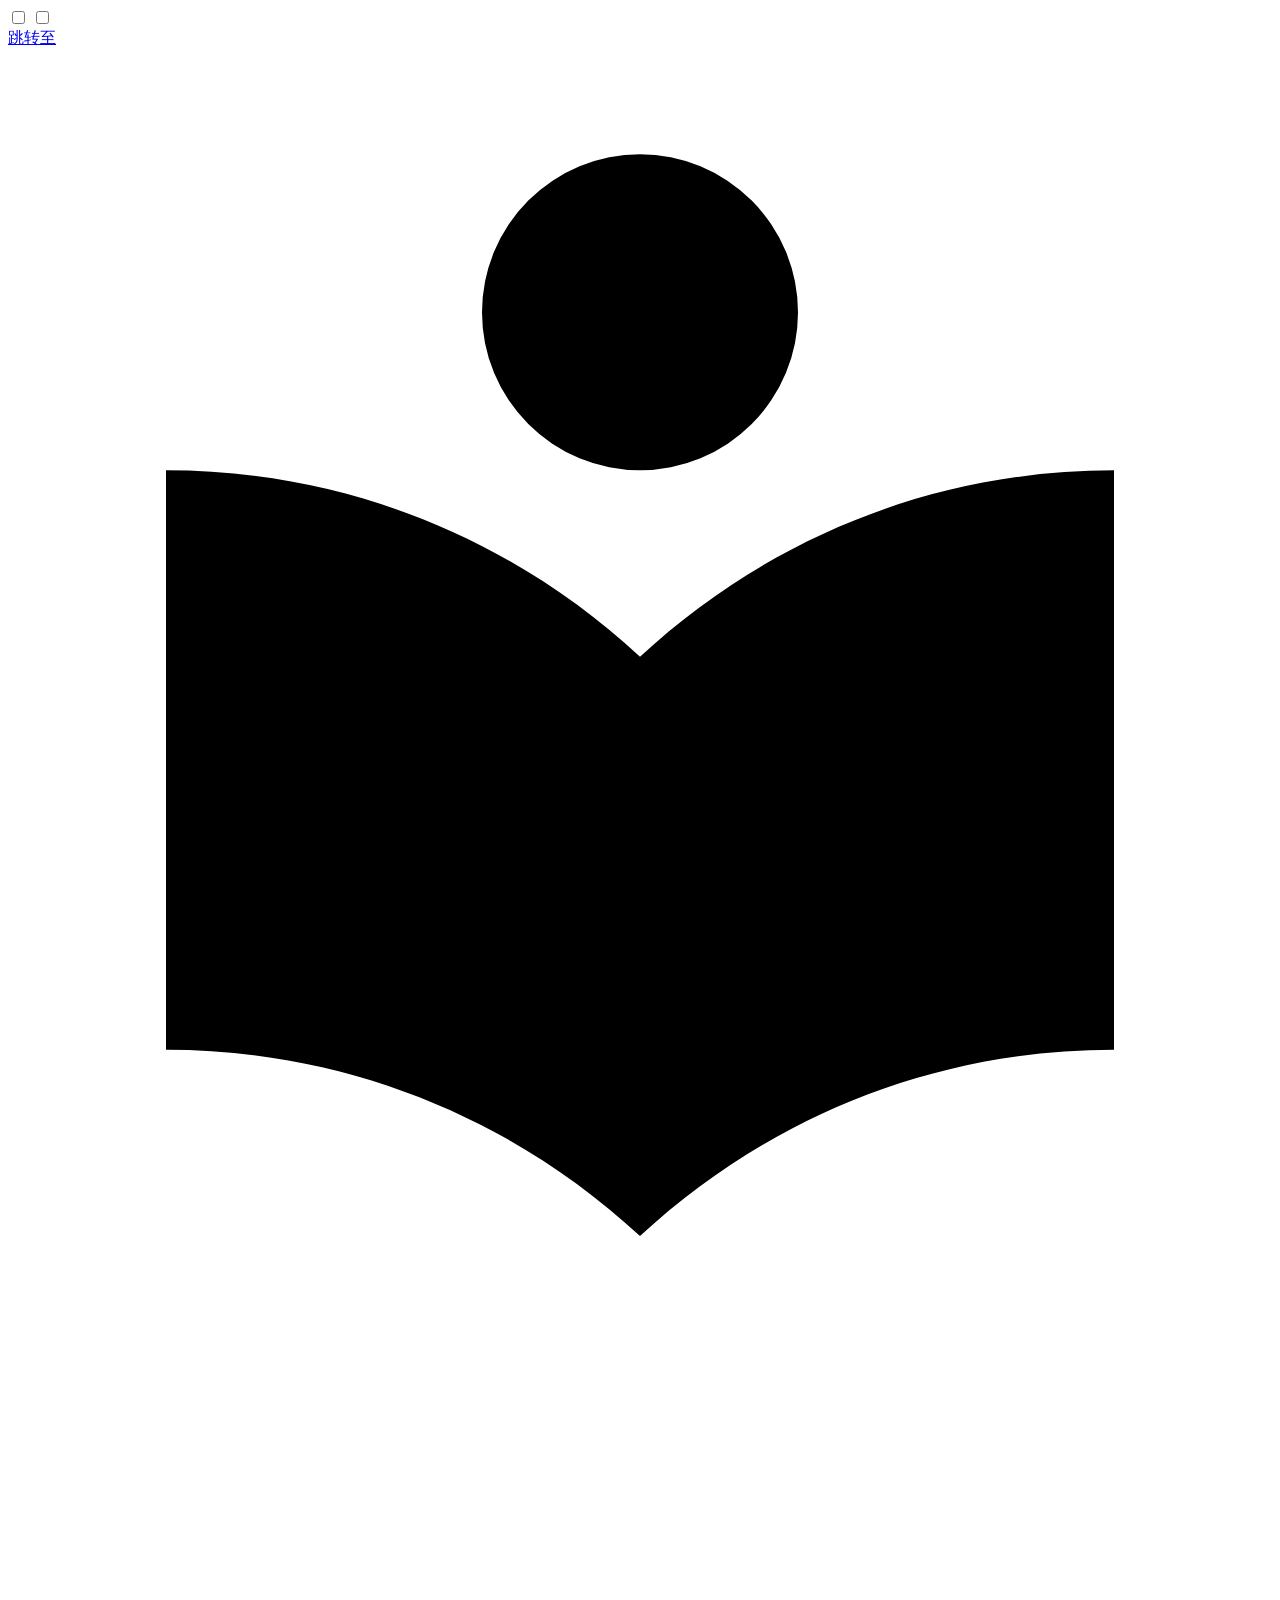
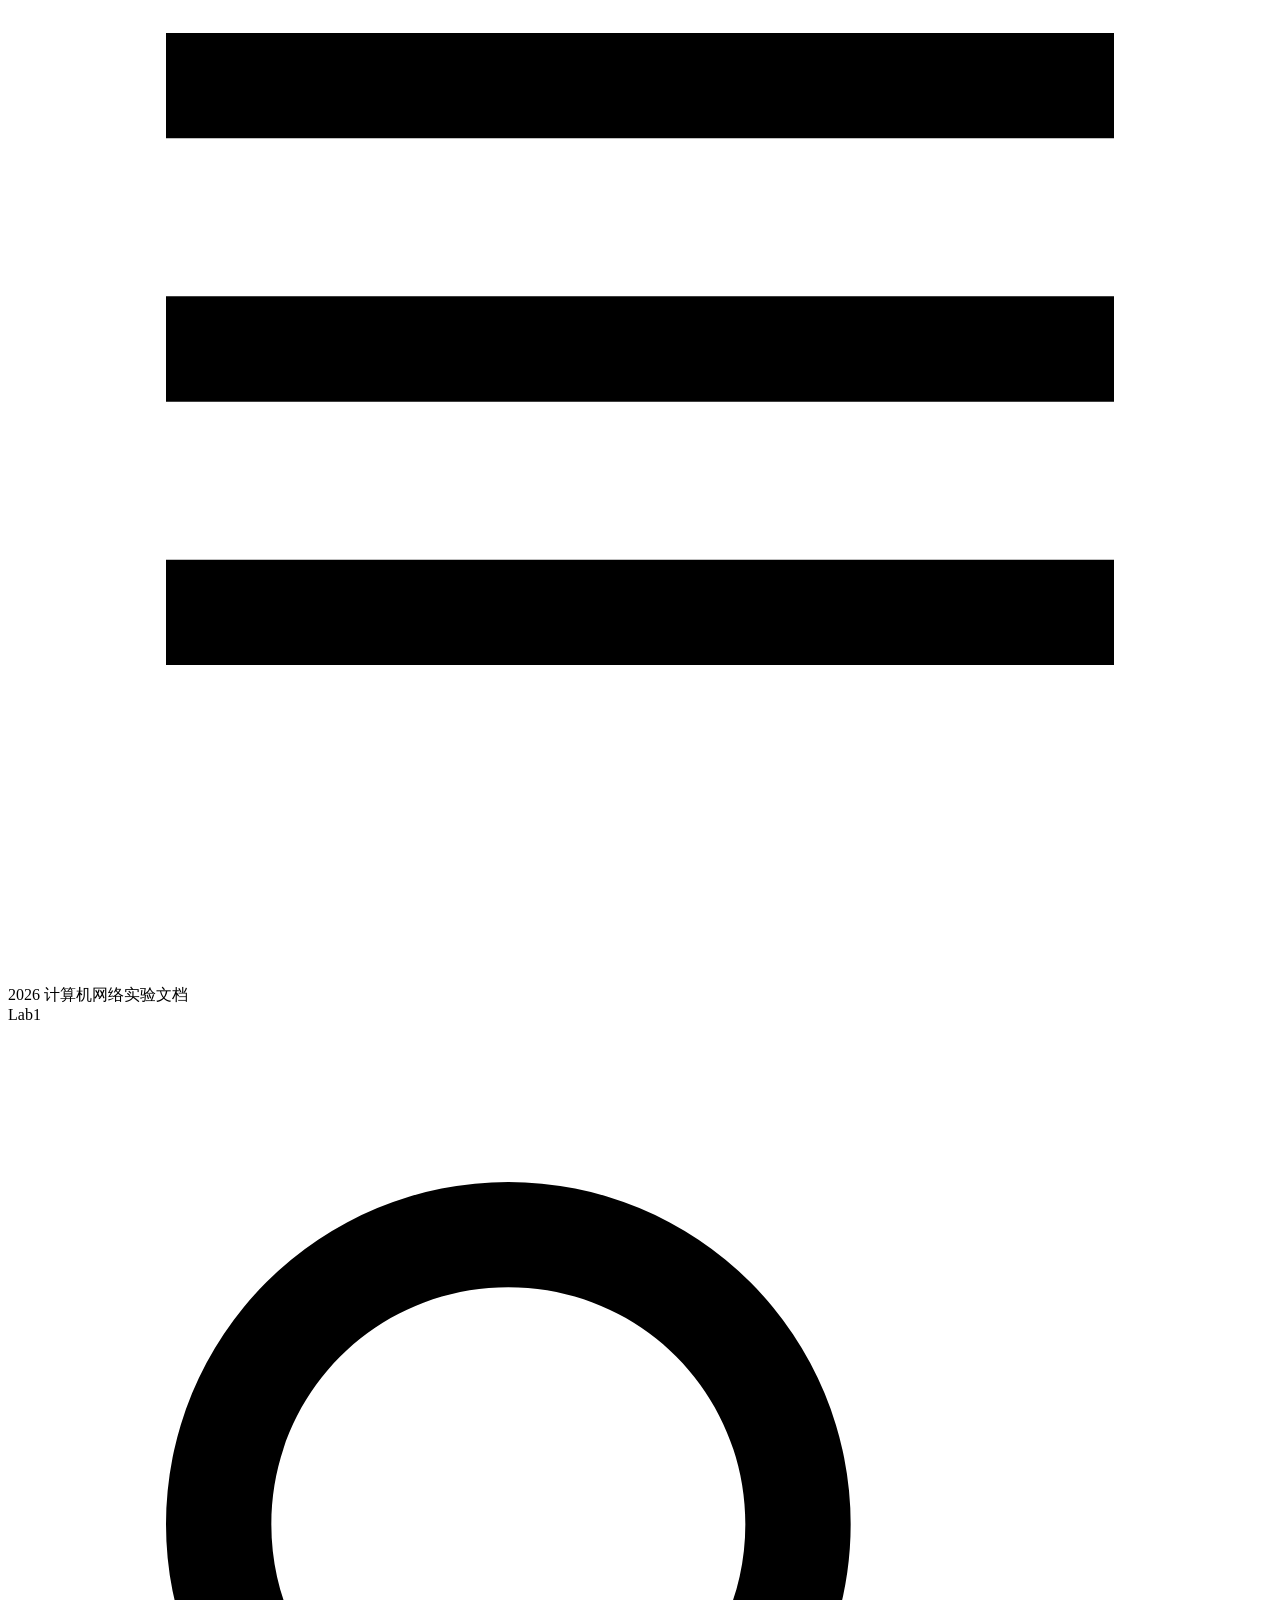
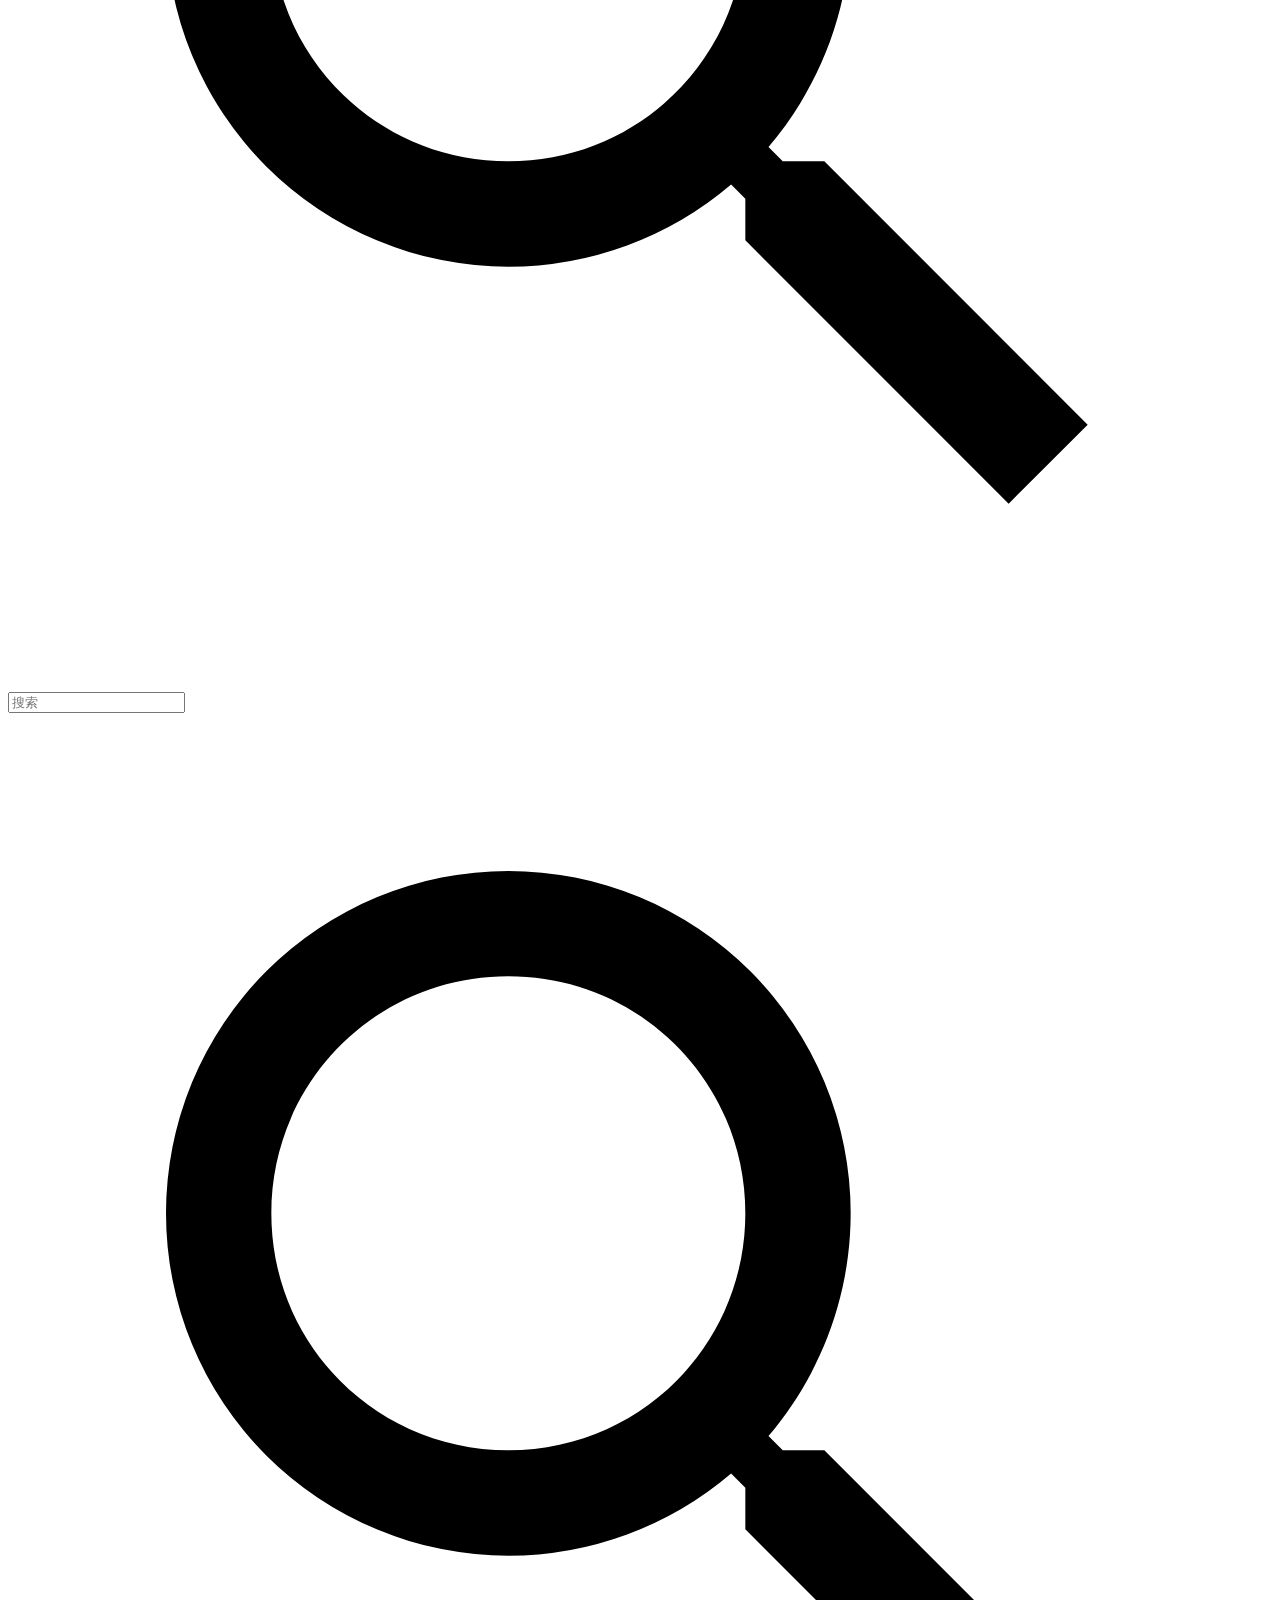
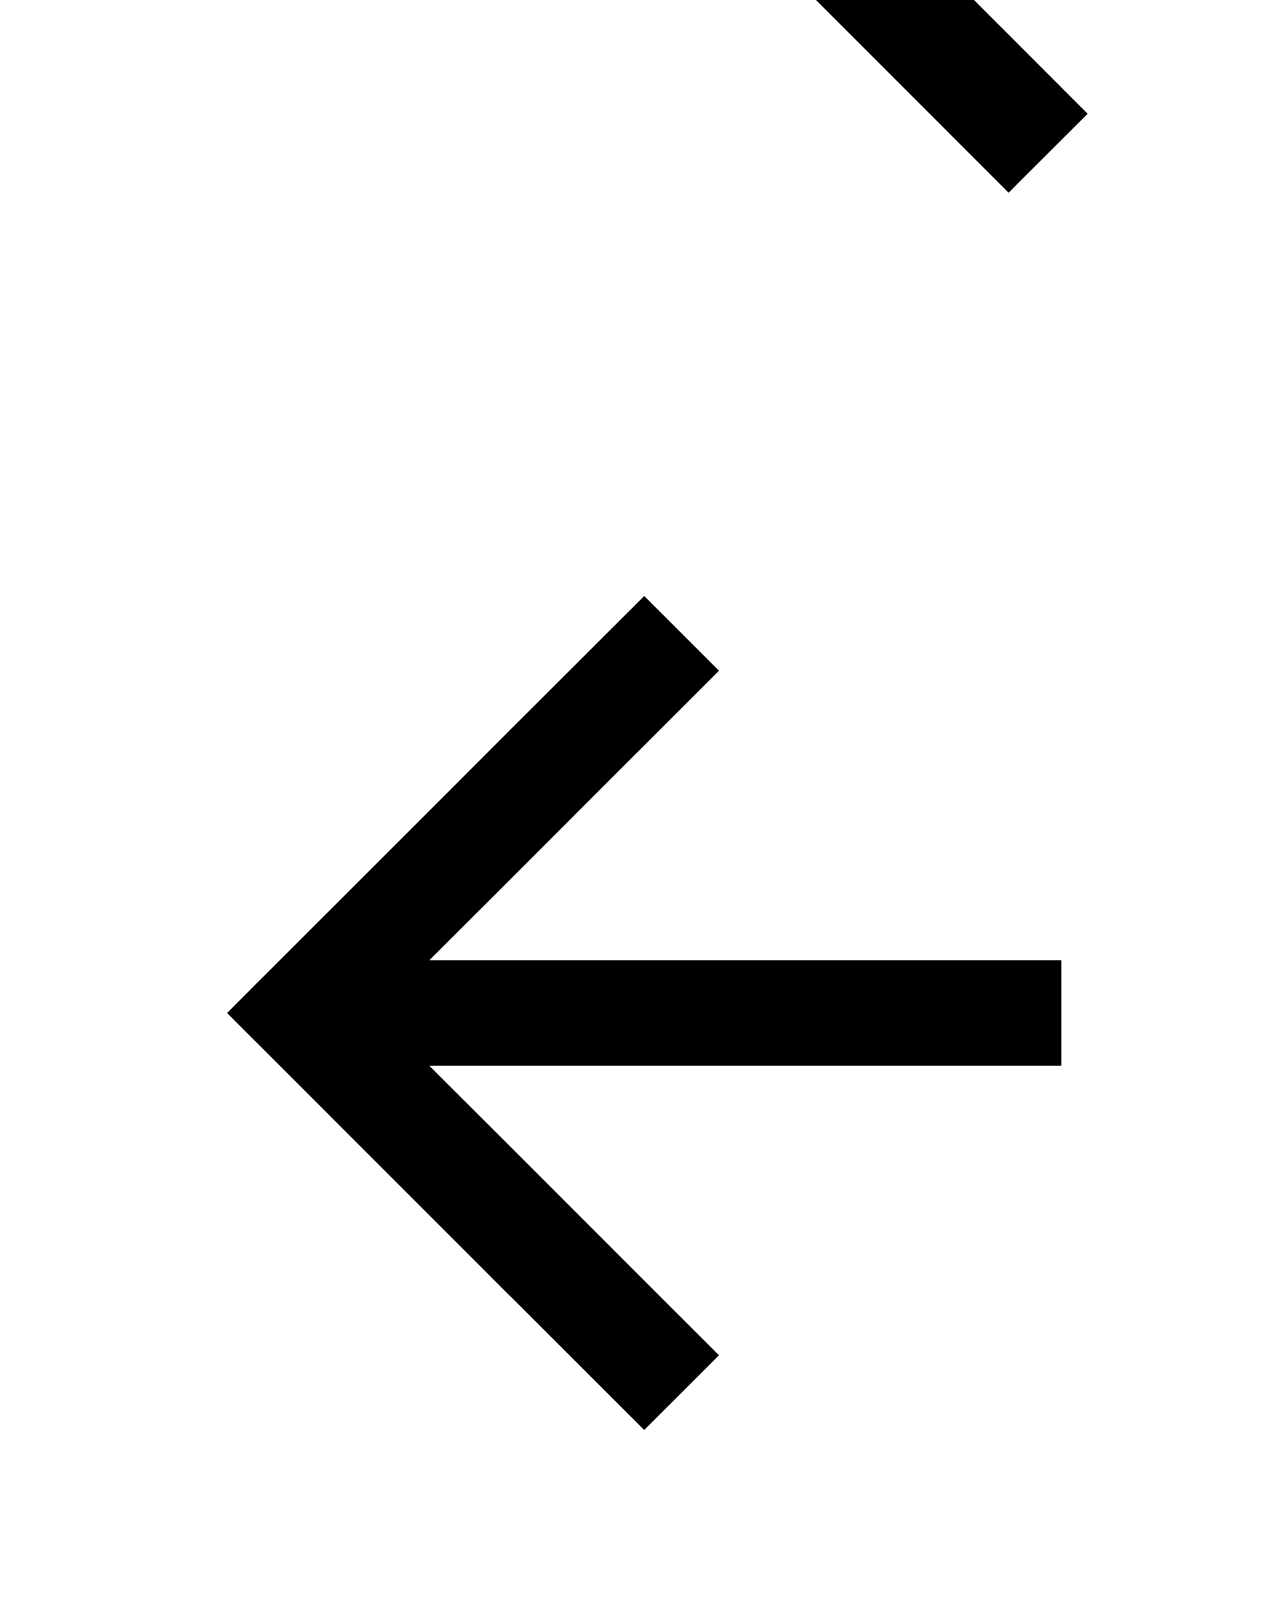
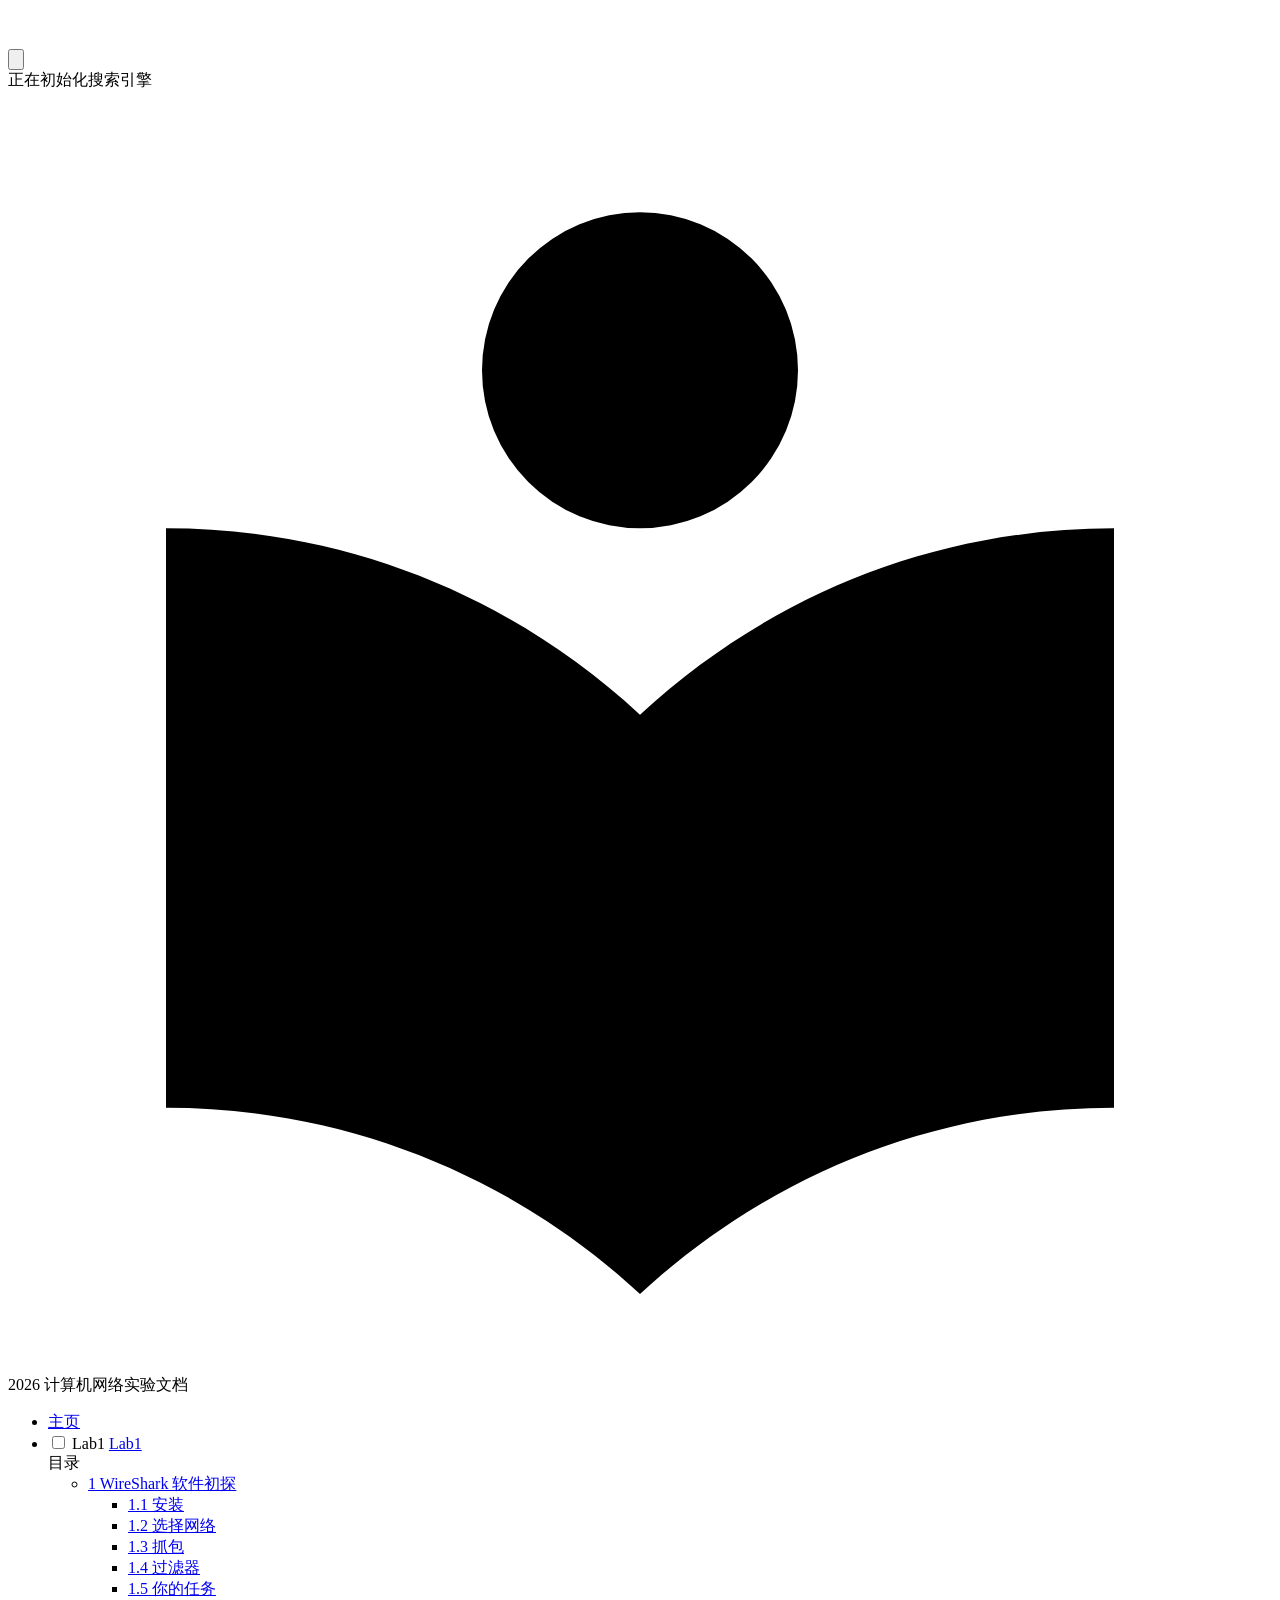
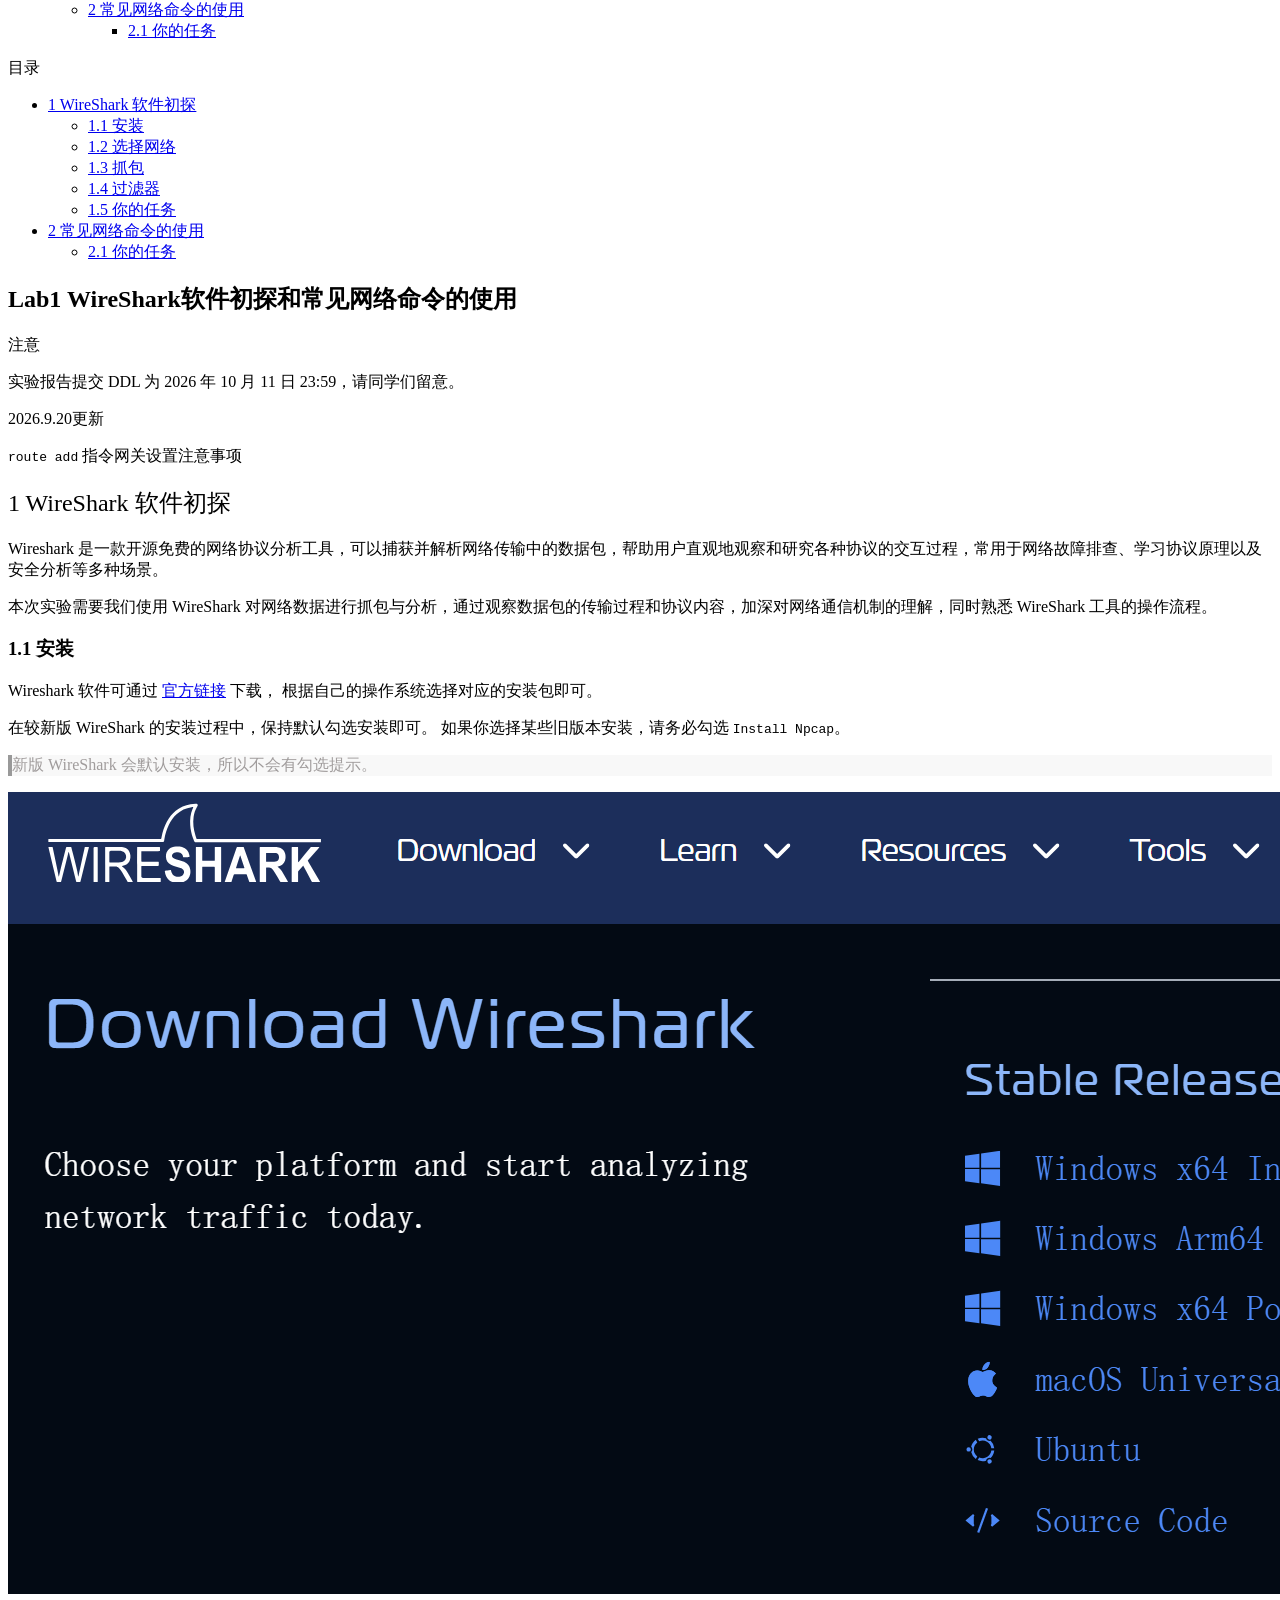
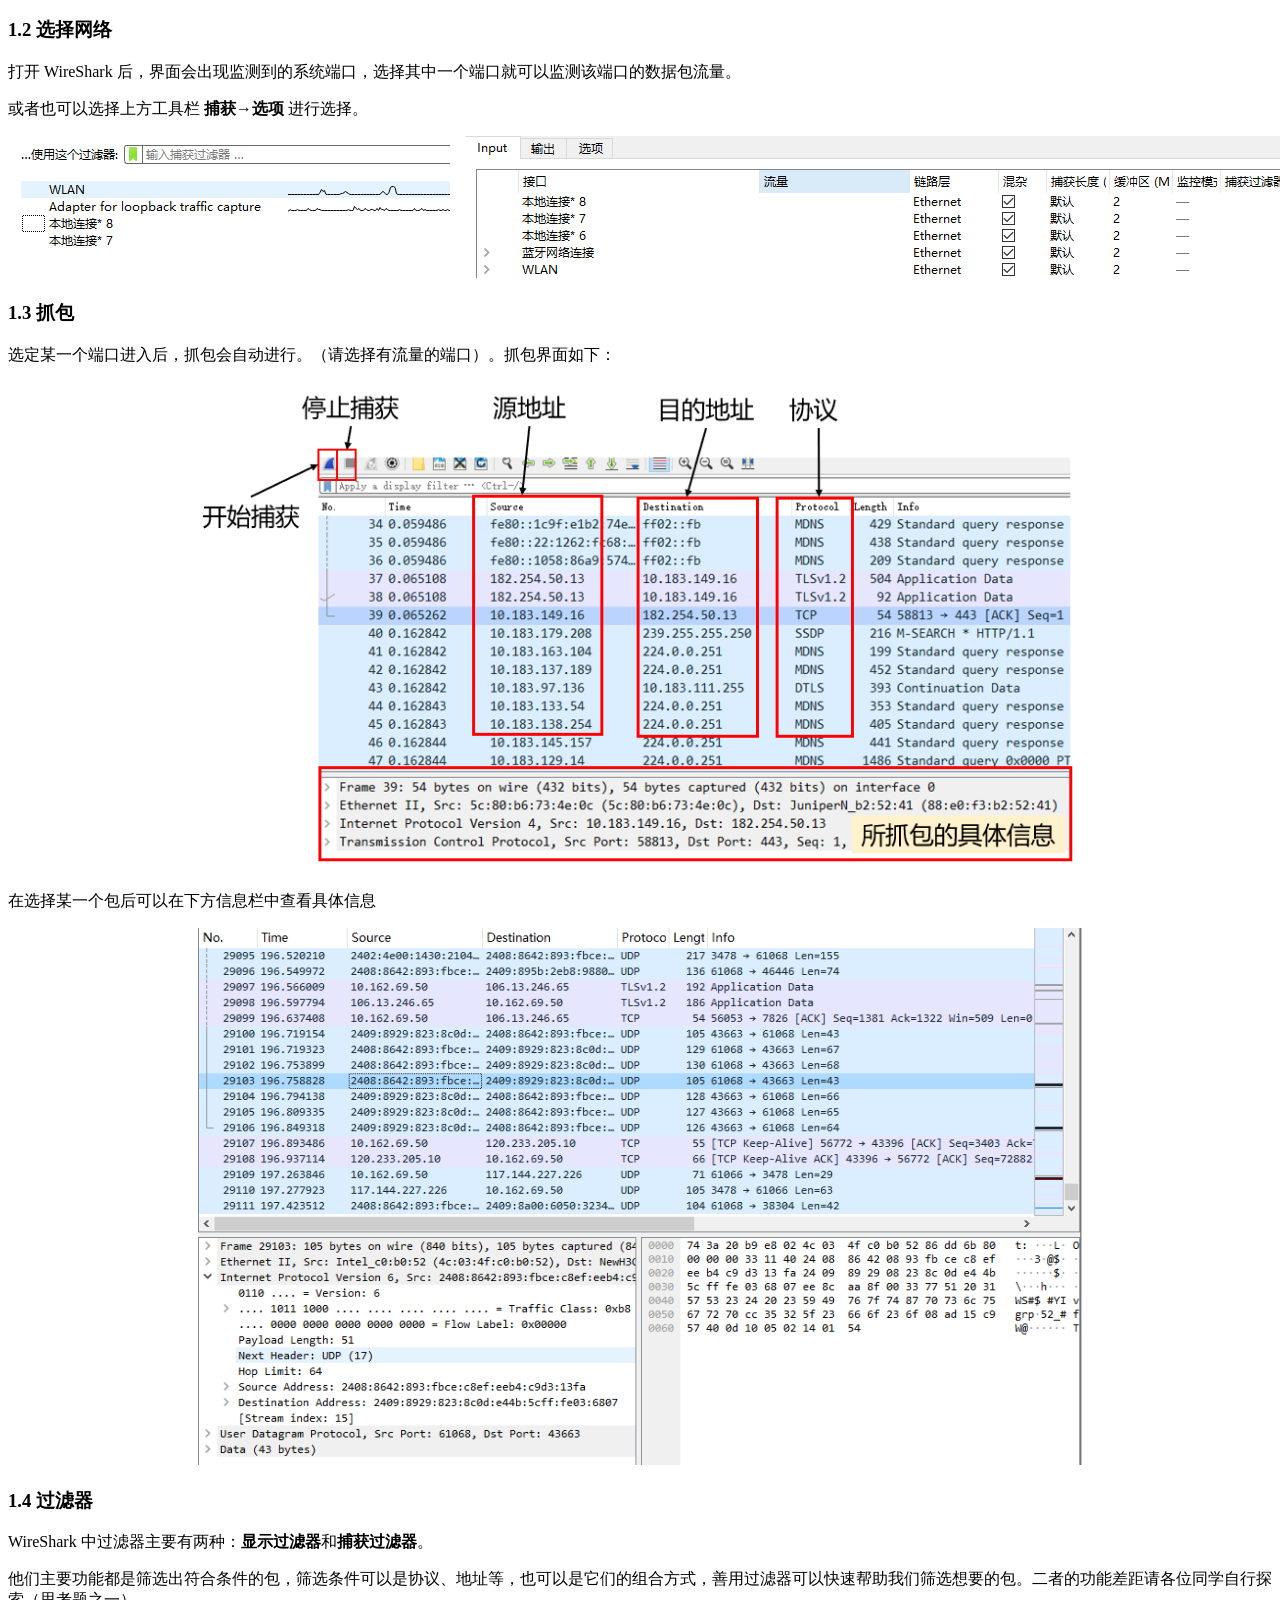
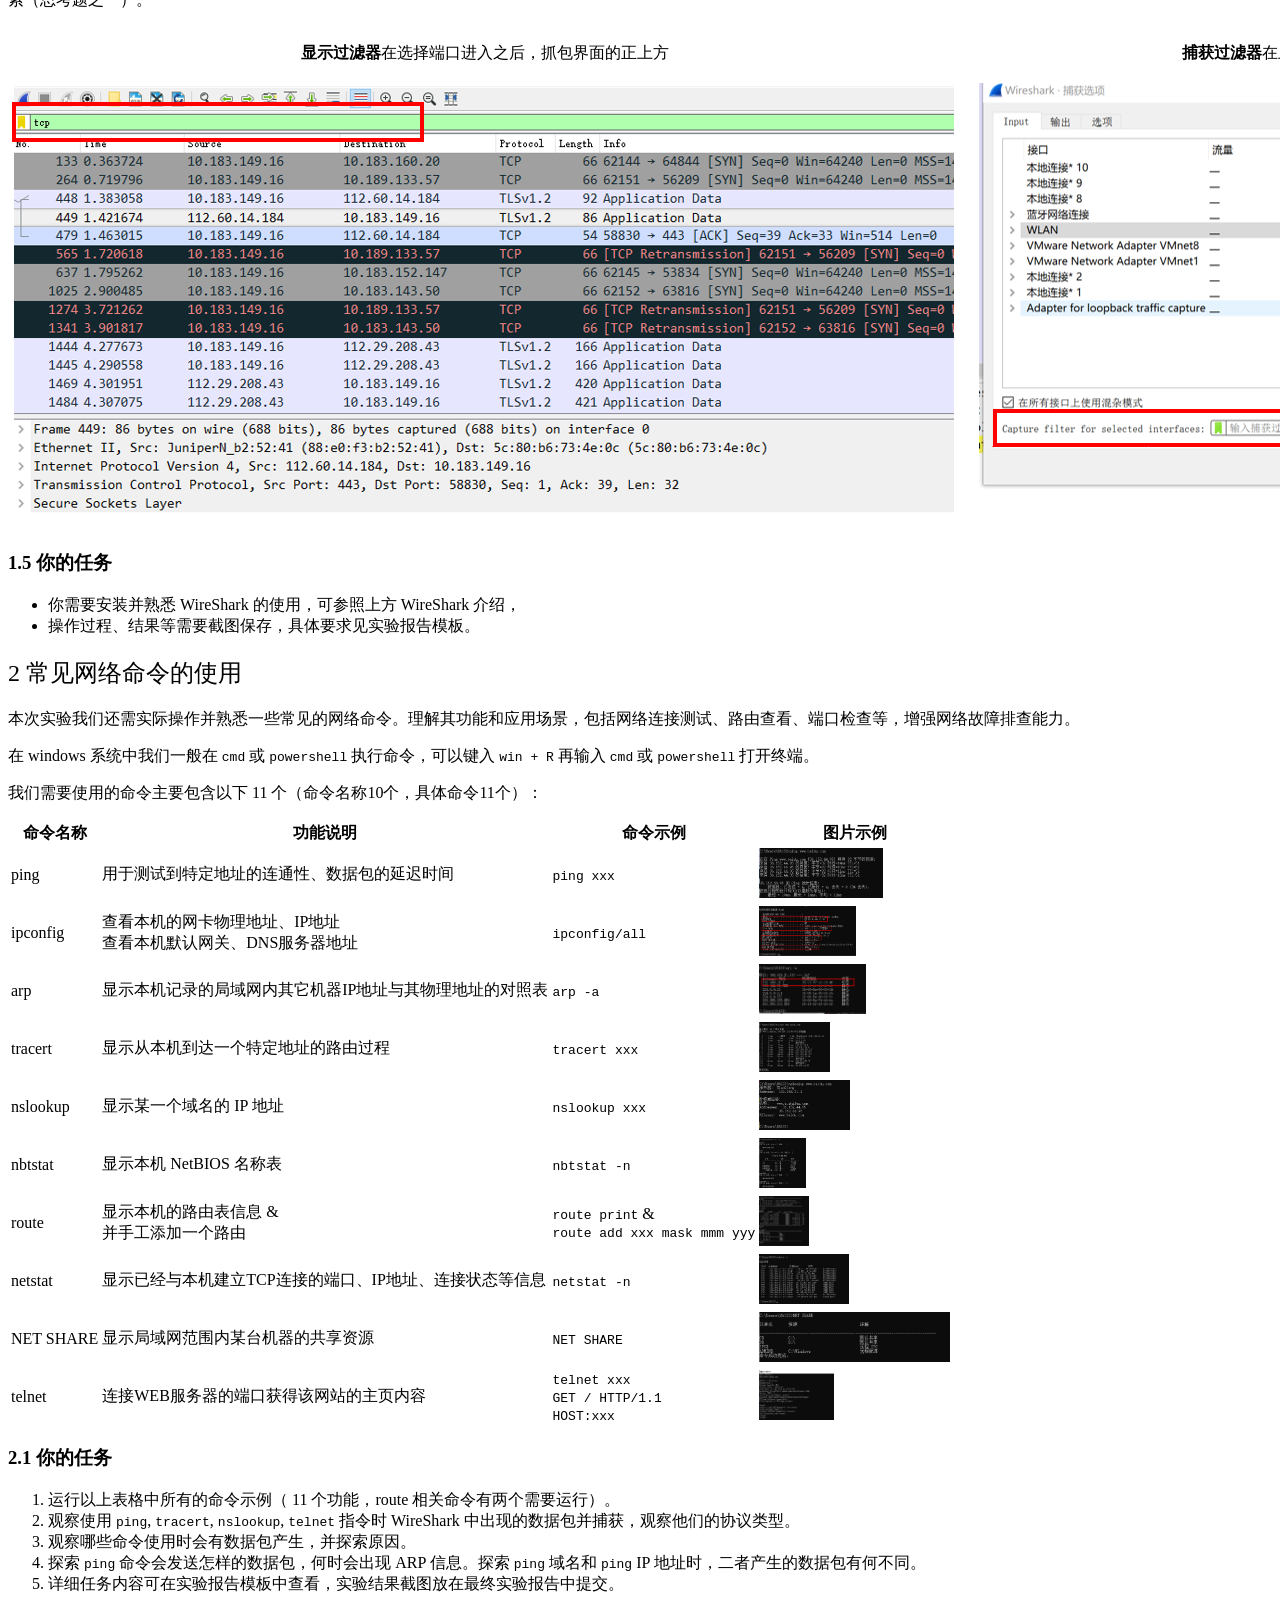
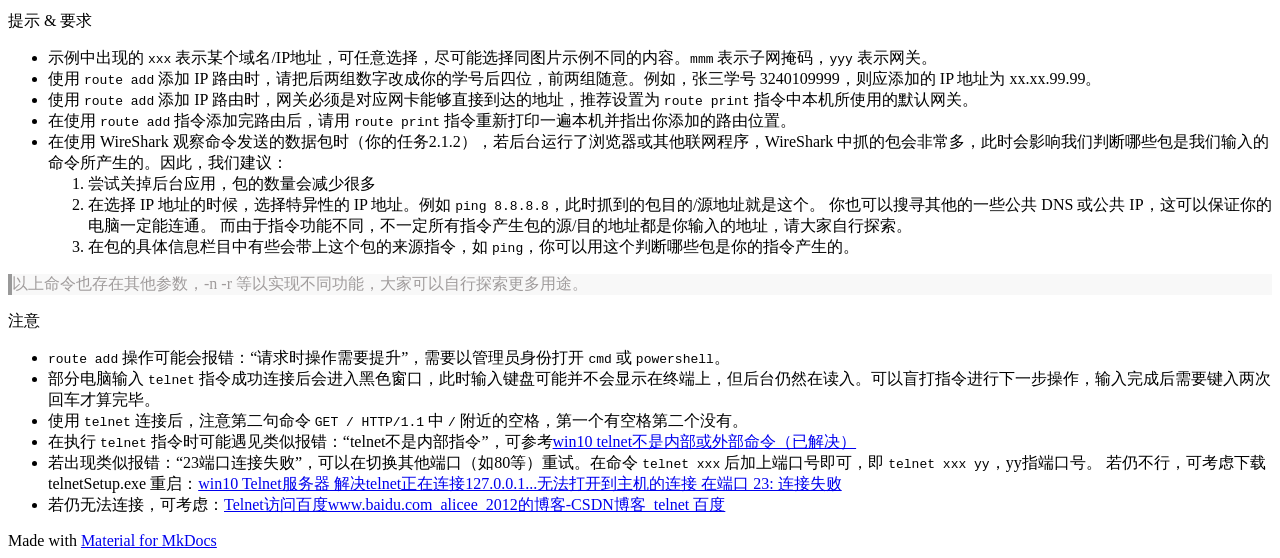
==== commit af86d188: "Deploy Lab 1 route clarification" ====
--- a/lab1/index.html
+++ b/lab1/index.html
@@ -545,6 +545,10 @@
 <p class="admonition-title">注意</p>
 <p>实验报告提交 DDL 为 2026 年 10 月 11 日 23:59，请同学们留意。</p>
 </div>
+<div class="admonition note">
+<p class="admonition-title">2026.9.20更新</p>
+<p><code>route add</code> 指令网关设置注意事项</p>
+</div>
 <h2 id="1-wireshark">1 WireShark 软件初探</h2>
 <p>Wireshark 是一款开源免费的网络协议分析工具，可以捕获并解析网络传输中的数据包，帮助用户直观地观察和研究各种协议的交互过程，常用于网络故障排查、学习协议原理以及安全分析等多种场景。</p>
 <p>本次实验需要我们使用 WireShark 对网络数据进行抓包与分析，通过观察数据包的传输过程和协议内容，加深对网络通信机制的理解，同时熟悉 WireShark 工具的操作流程。</p>
@@ -700,6 +704,7 @@
 <ul>
 <li>示例中出现的 <code>xxx</code> 表示某个域名/IP地址，可任意选择，尽可能选择同图片示例不同的内容。<code>mmm</code> 表示子网掩码，<code>yyy</code> 表示网关。</li>
 <li>使用 <code>route add</code> 添加 IP 路由时，请把后两组数字改成你的学号后四位，前两组随意。例如，张三学号 3240109999，则应添加的 IP 地址为 xx.xx.99.99。</li>
+<li>使用 <code>route add</code> 添加 IP 路由时，网关必须是对应网卡能够直接到达的地址，推荐设置为 <code>route print</code> 指令中本机所使用的默认网关。</li>
 <li>在使用 <code>route add</code> 指令添加完路由后，请用 <code>route print</code> 指令重新打印一遍本机并指出你添加的路由位置。</li>
 <li>在使用 WireShark 观察命令发送的数据包时（你的任务2.1.2），若后台运行了浏览器或其他联网程序，WireShark 中抓的包会非常多，此时会影响我们判断哪些包是我们输入的命令所产生的。因此，我们建议：<ol>
 <li>尝试关掉后台应用，包的数量会减少很多</li>
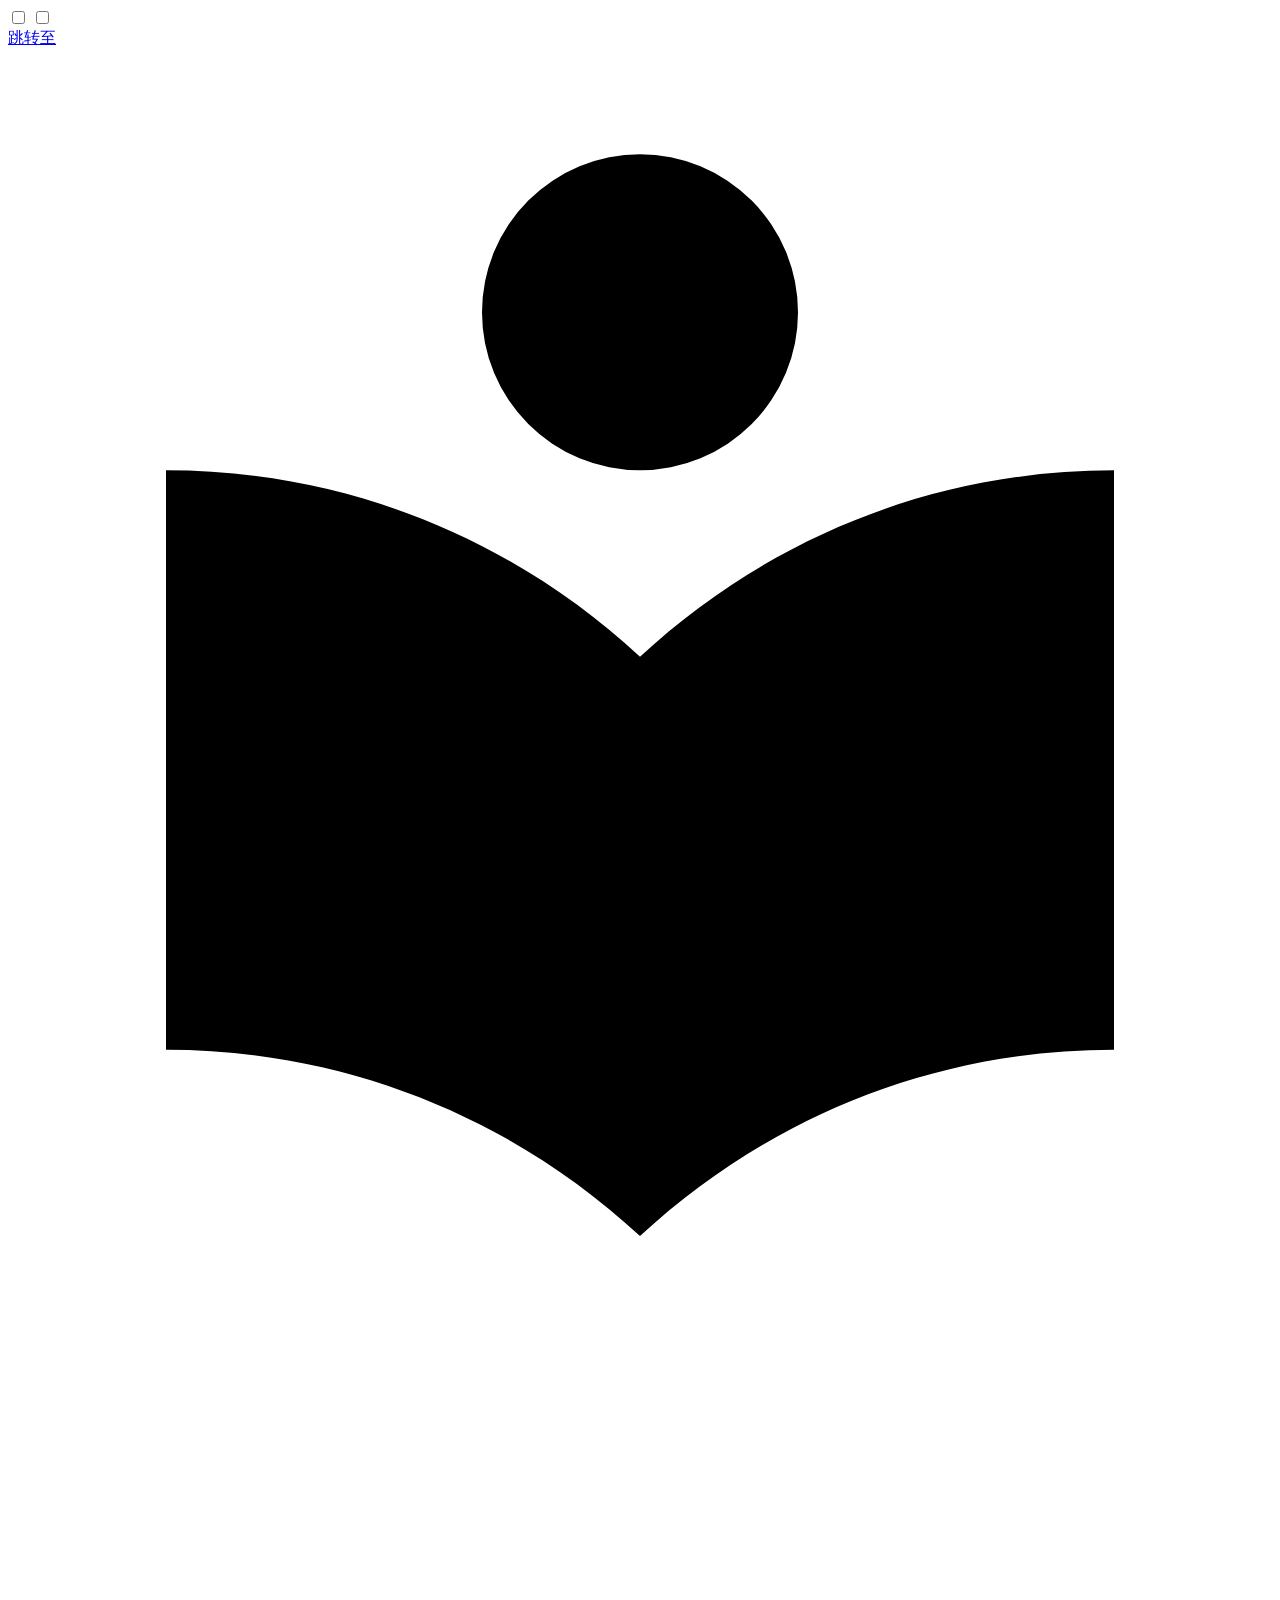
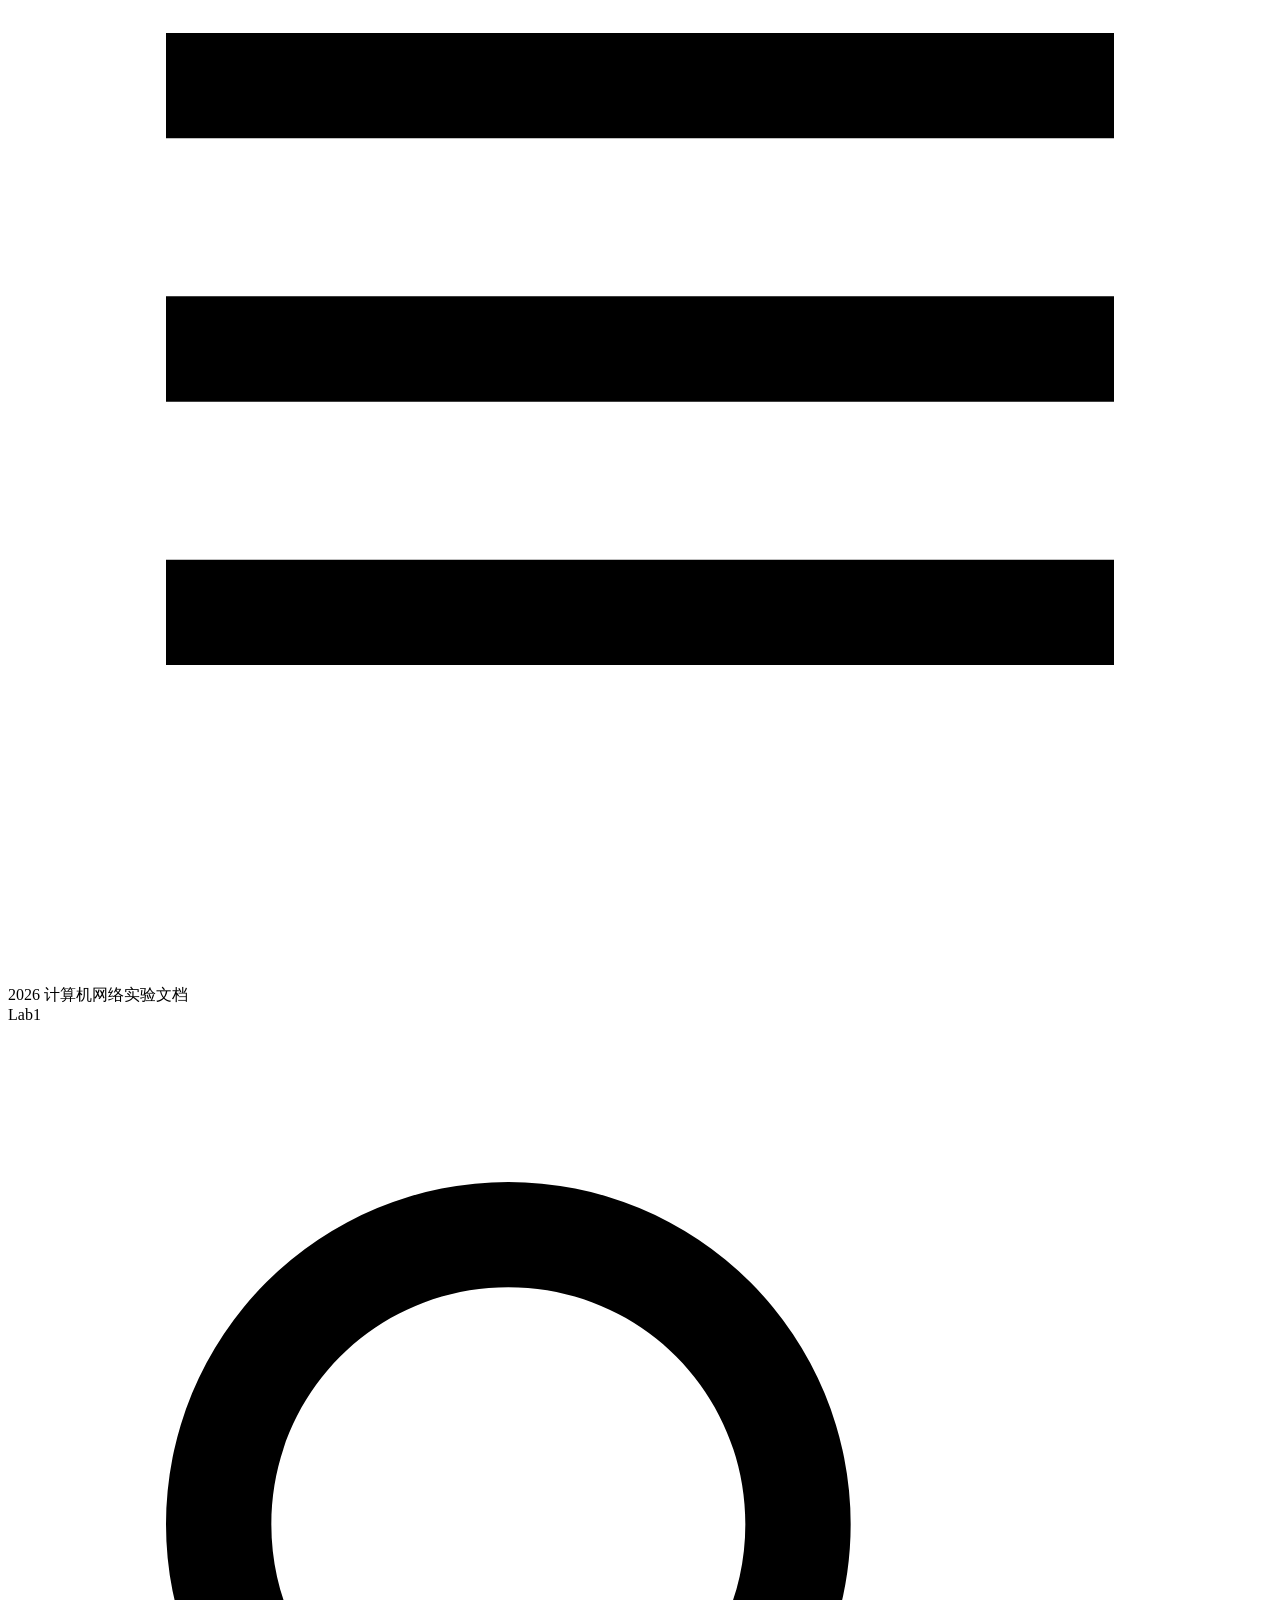
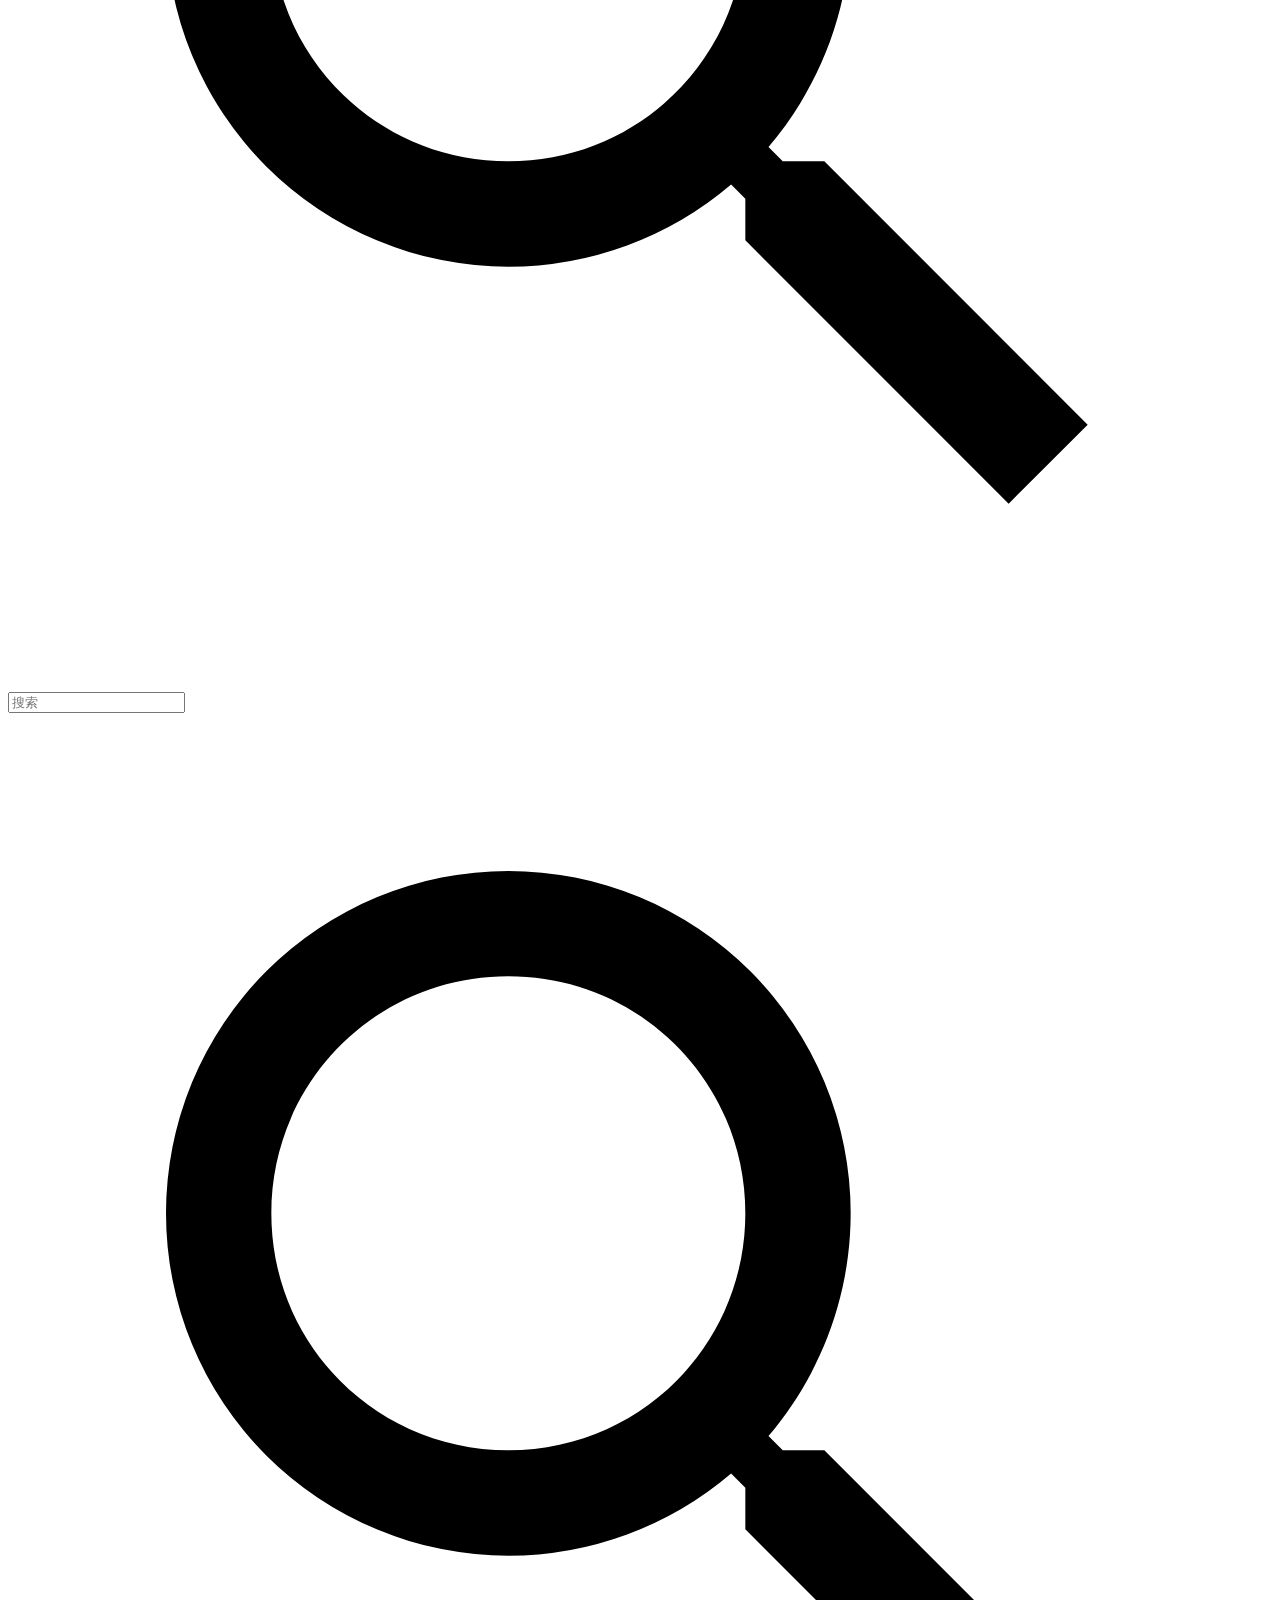
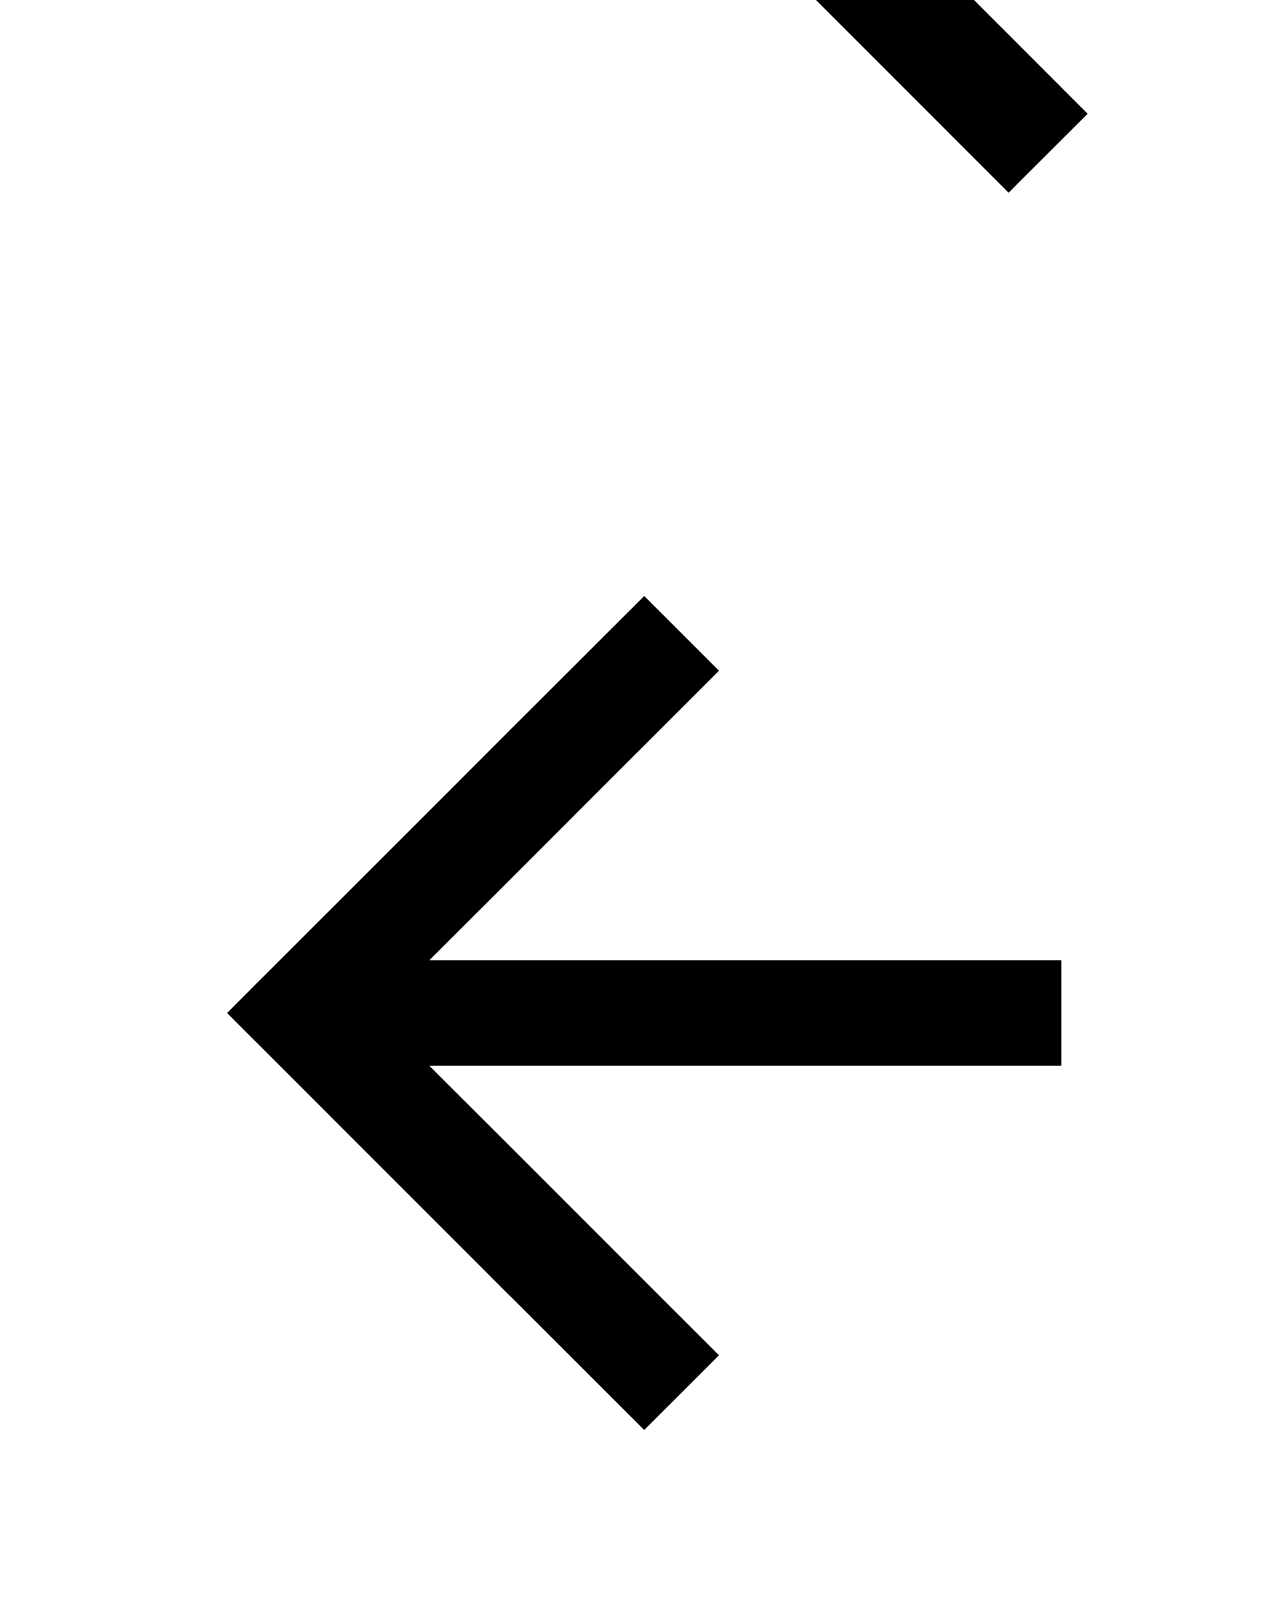
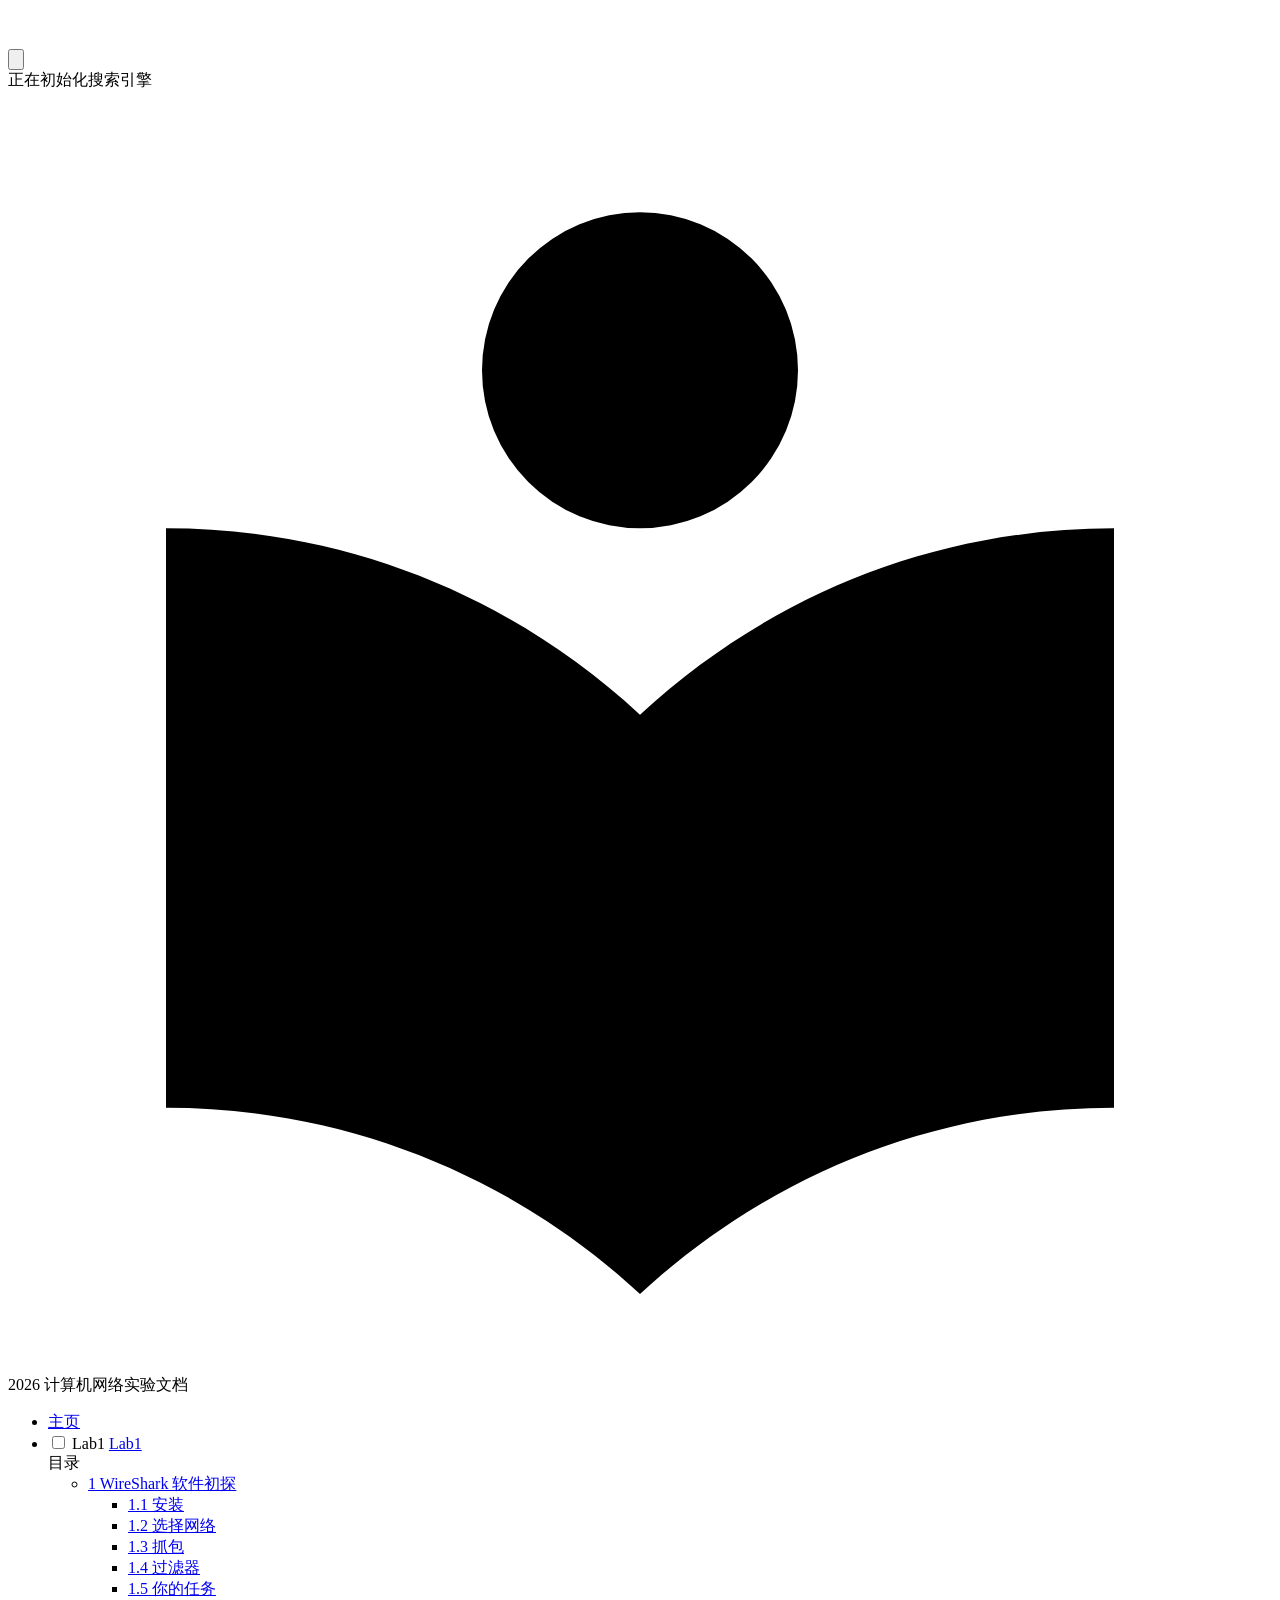
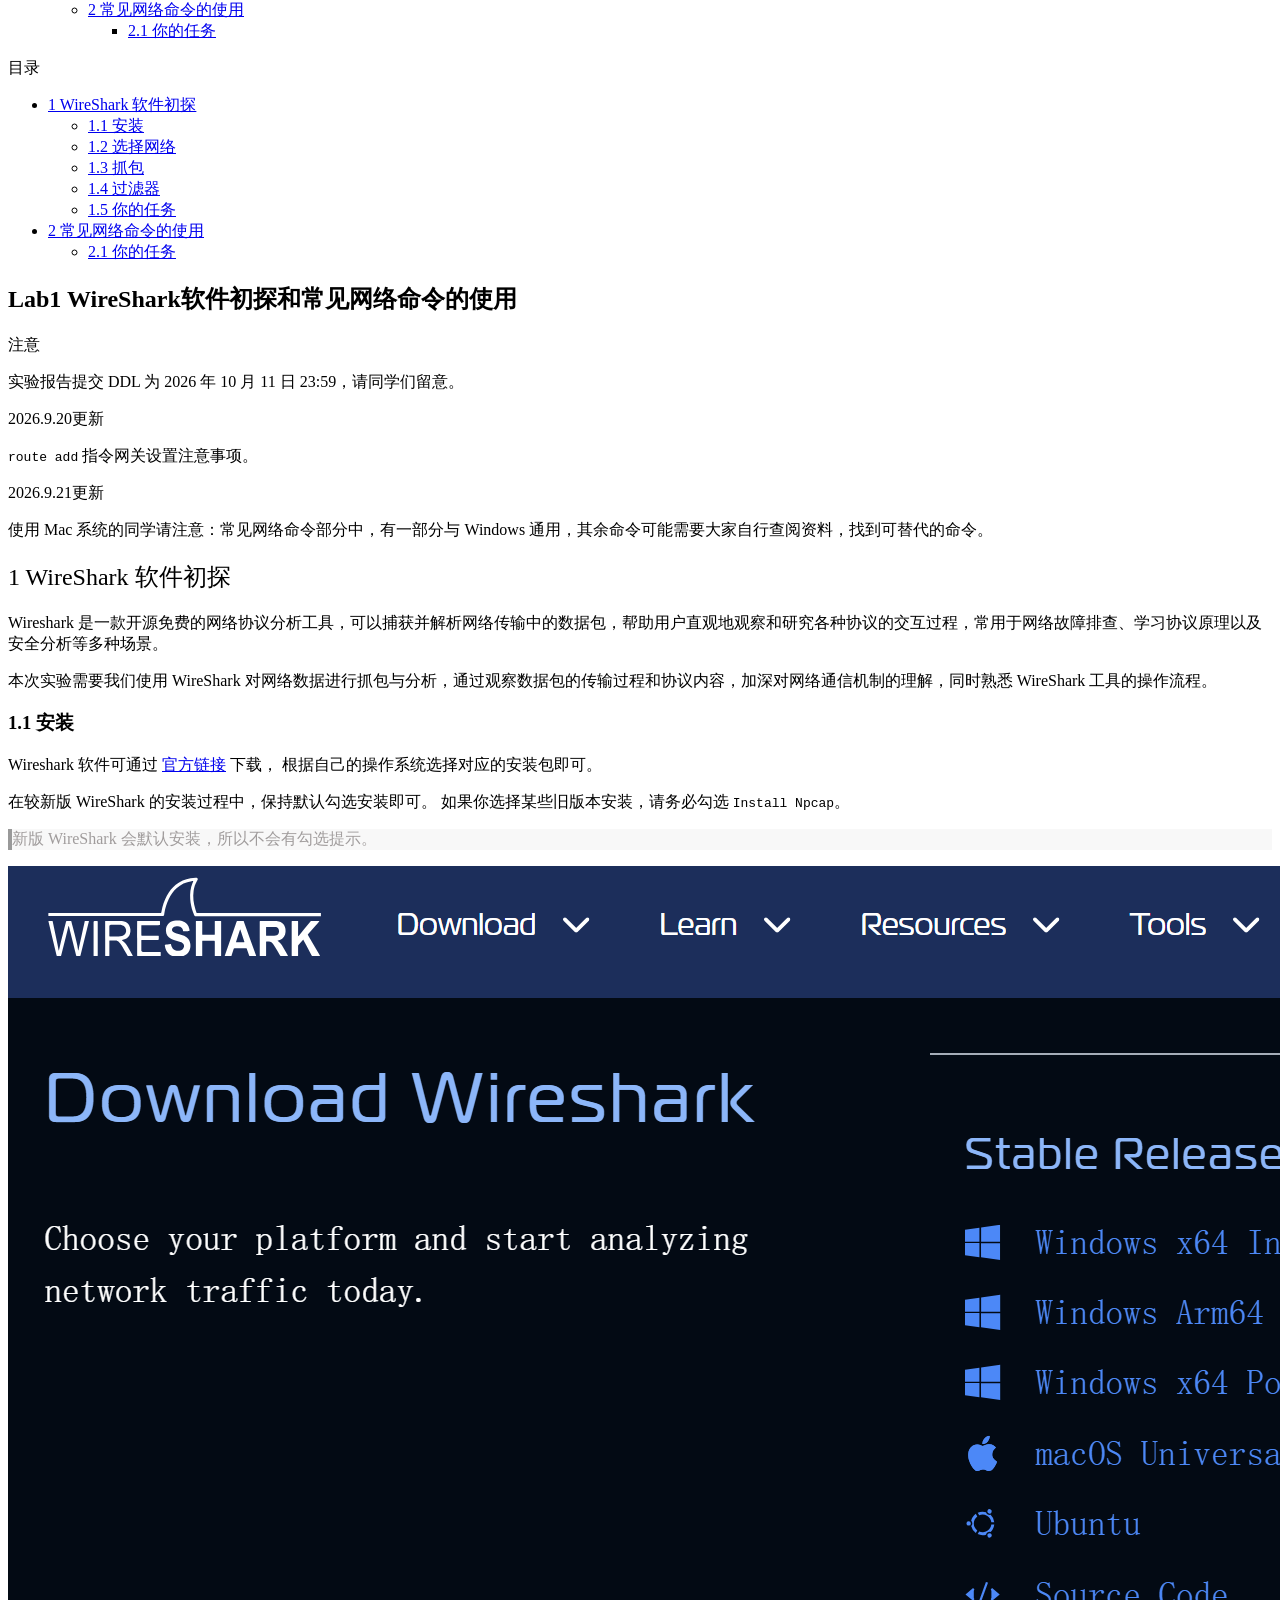
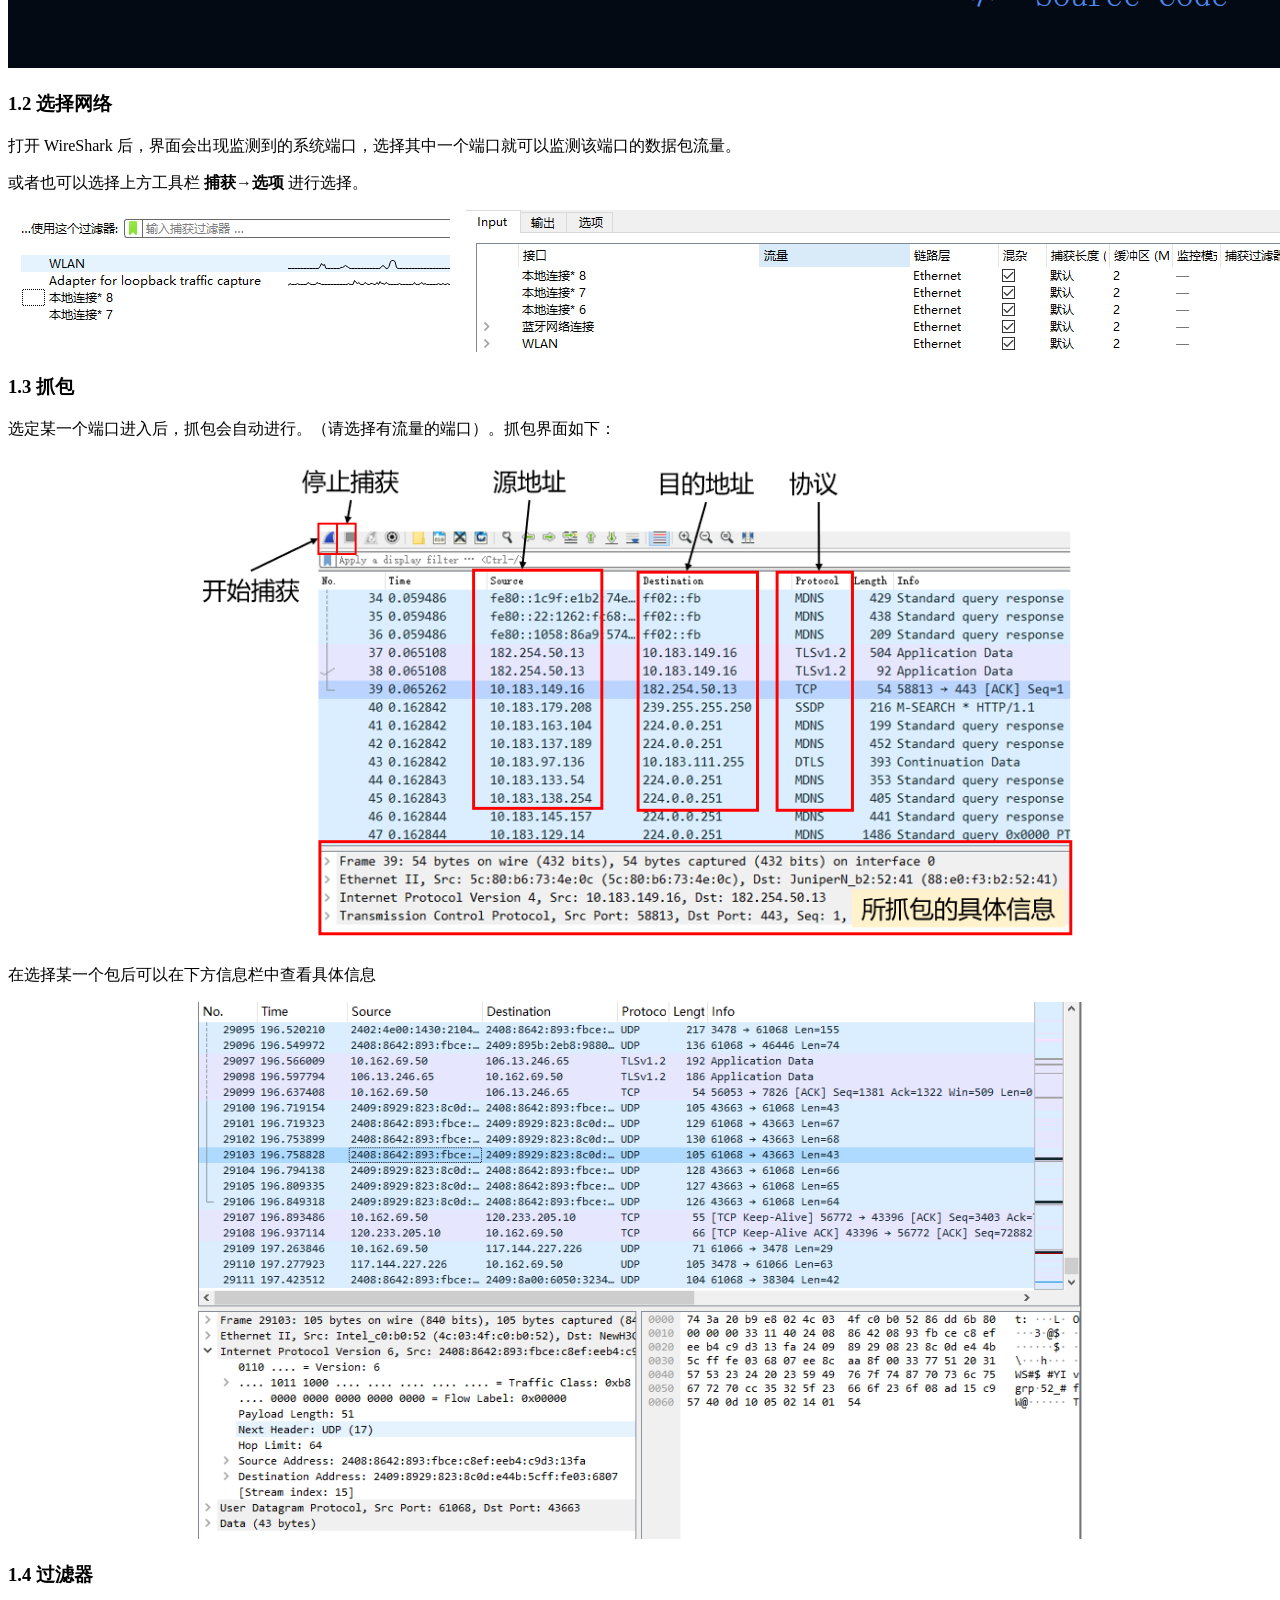
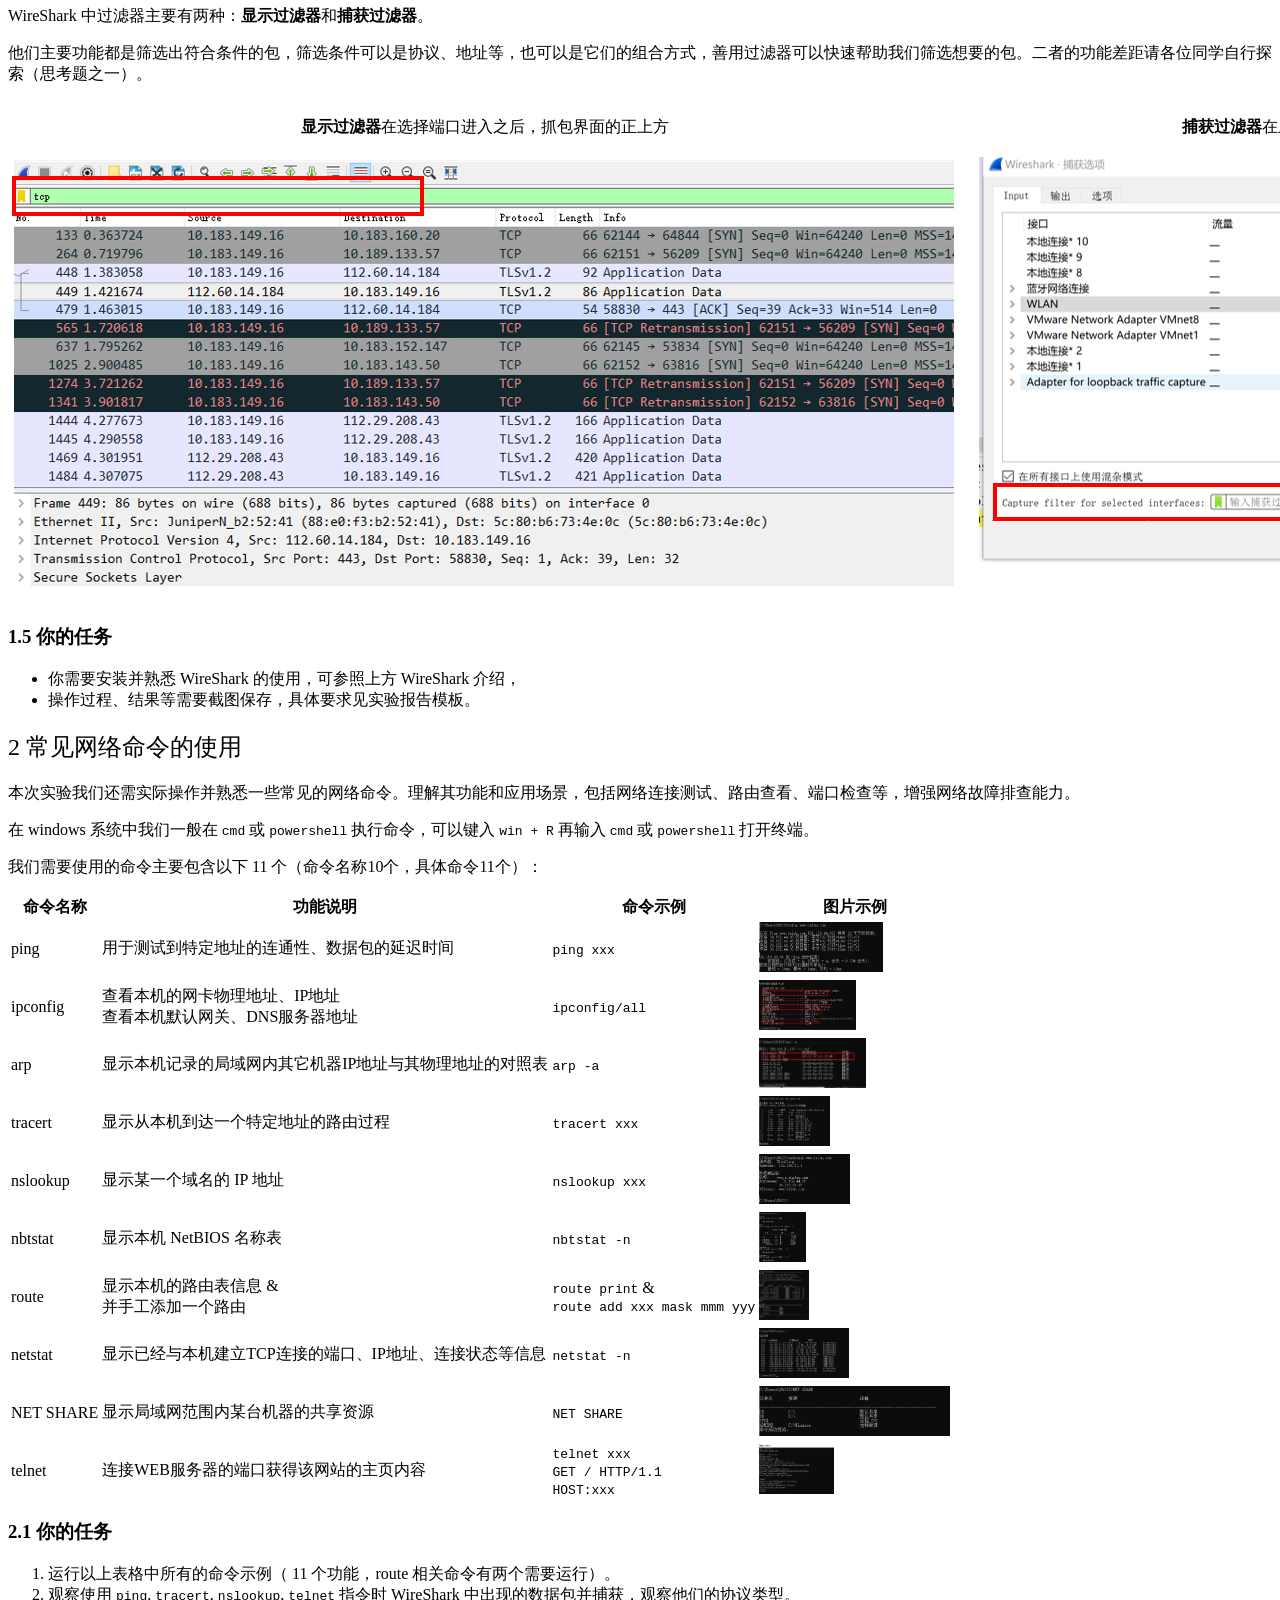
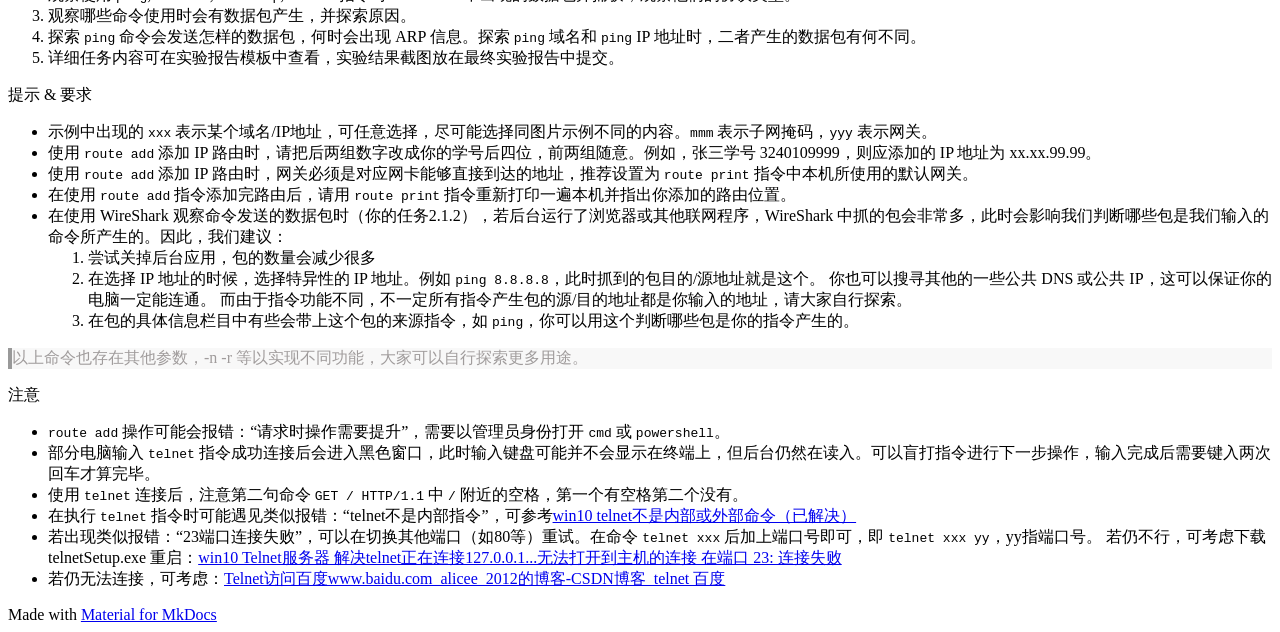
==== commit 8ea3e737: "Deploy Lab 1 macOS guidance" ====
--- a/lab1/index.html
+++ b/lab1/index.html
@@ -547,7 +547,11 @@
 </div>
 <div class="admonition note">
 <p class="admonition-title">2026.9.20更新</p>
-<p><code>route add</code> 指令网关设置注意事项</p>
+<p><code>route add</code> 指令网关设置注意事项。</p>
+</div>
+<div class="admonition note">
+<p class="admonition-title">2026.9.21更新</p>
+<p>使用 Mac 系统的同学请注意：常见网络命令部分中，有一部分与 Windows 通用，其余命令可能需要大家自行查阅资料，找到可替代的命令。</p>
 </div>
 <h2 id="1-wireshark">1 WireShark 软件初探</h2>
 <p>Wireshark 是一款开源免费的网络协议分析工具，可以捕获并解析网络传输中的数据包，帮助用户直观地观察和研究各种协议的交互过程，常用于网络故障排查、学习协议原理以及安全分析等多种场景。</p>
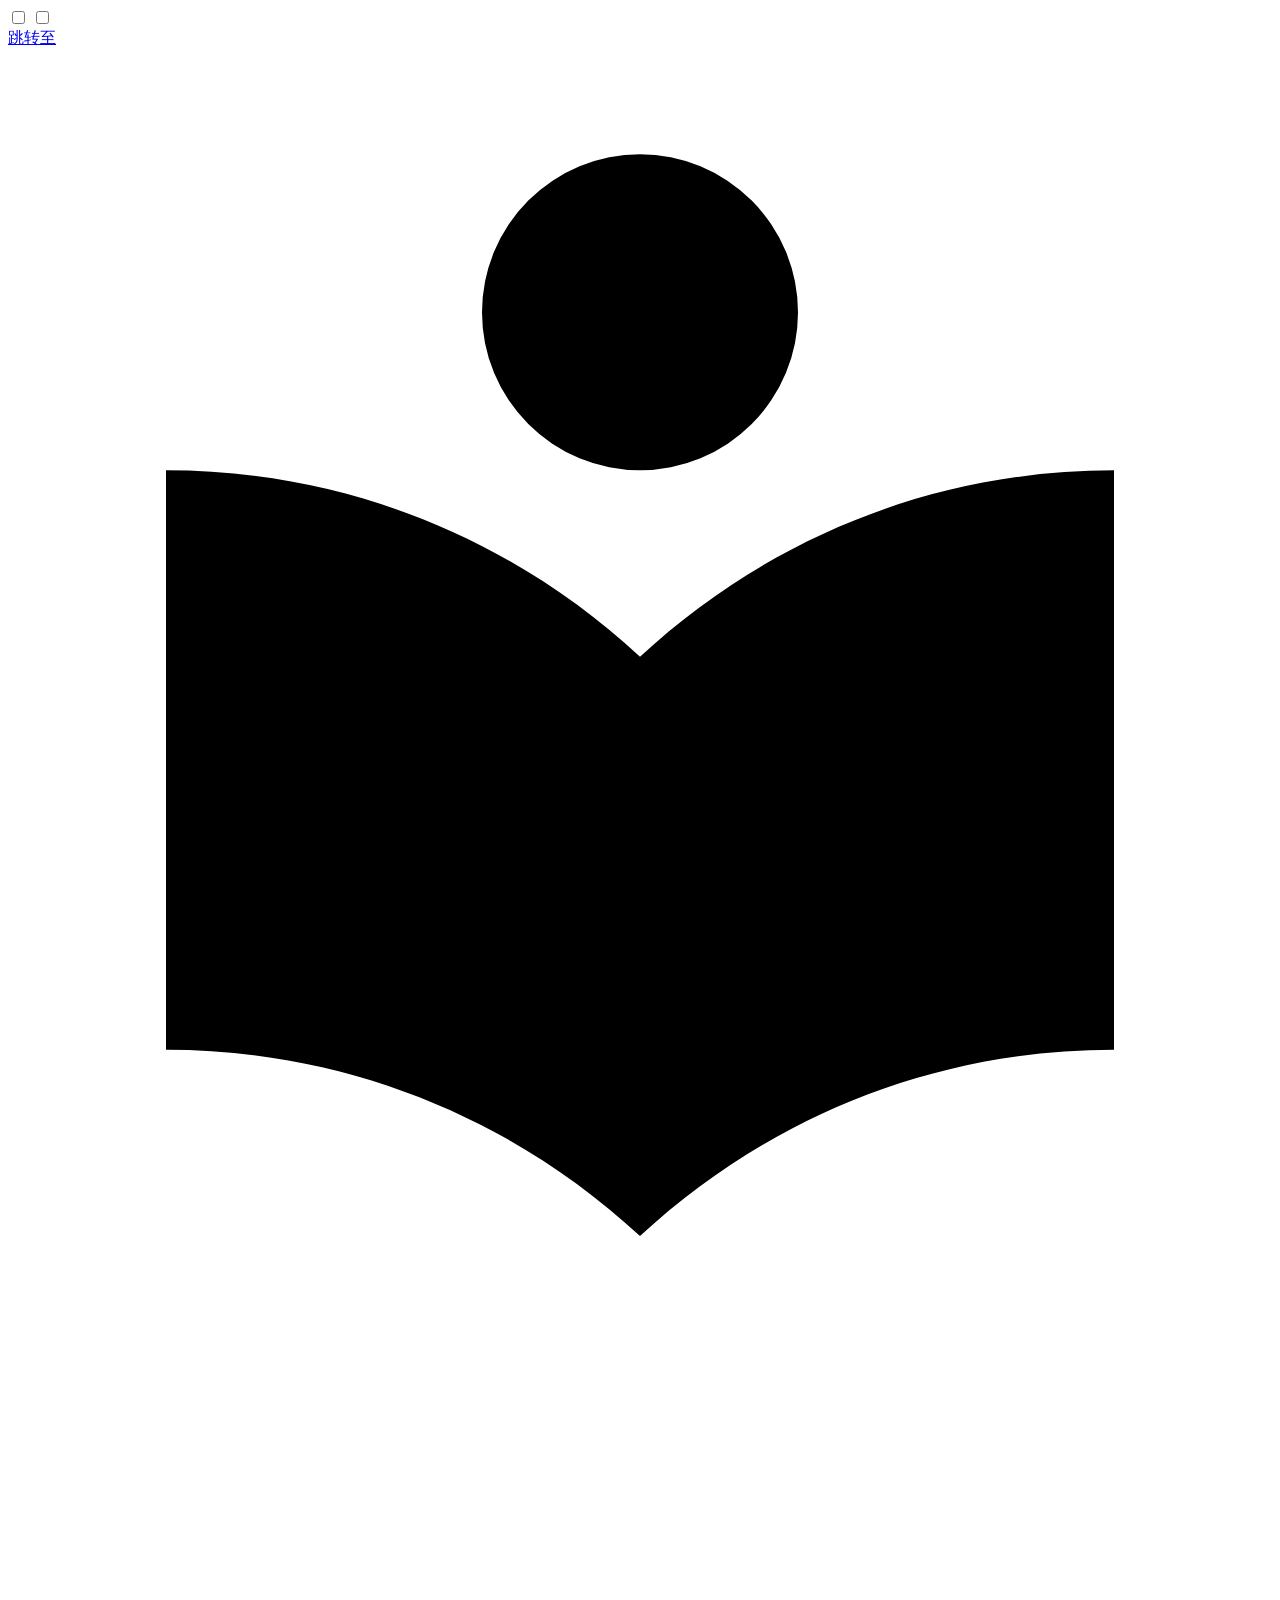
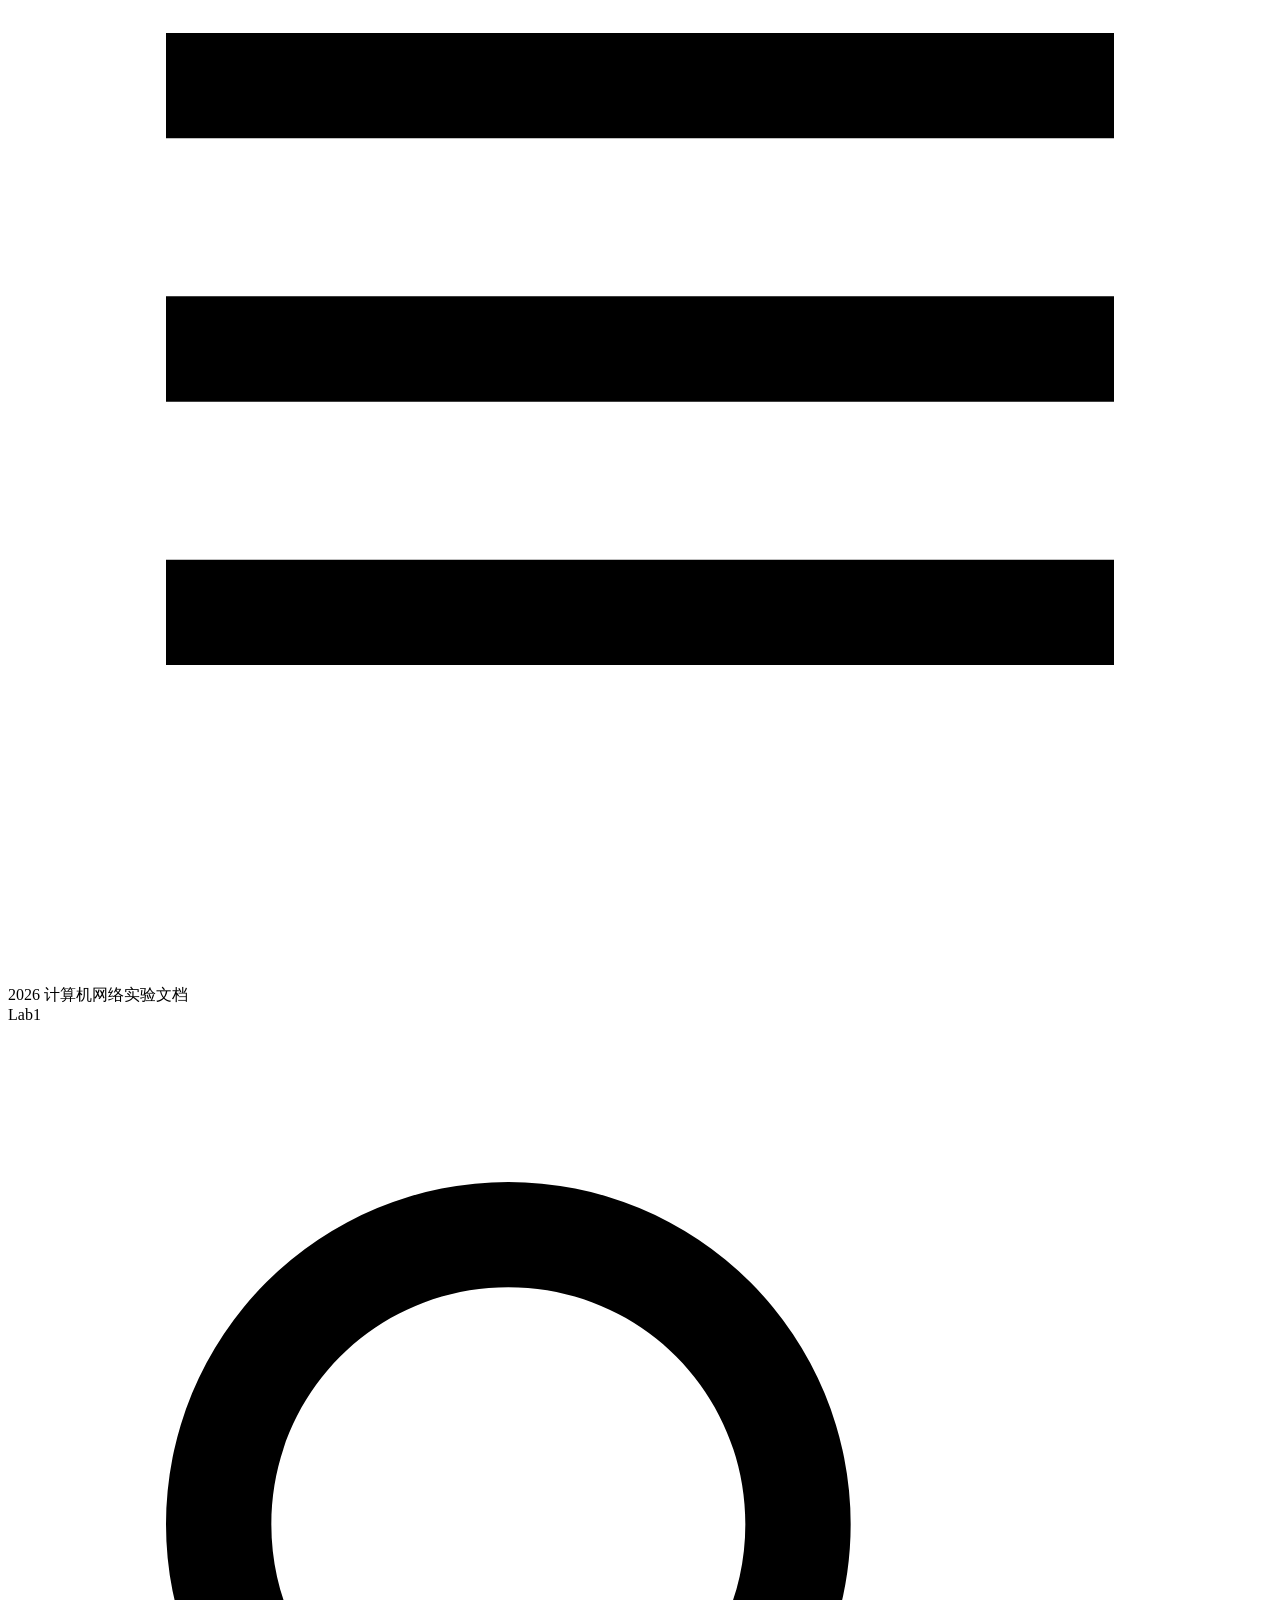
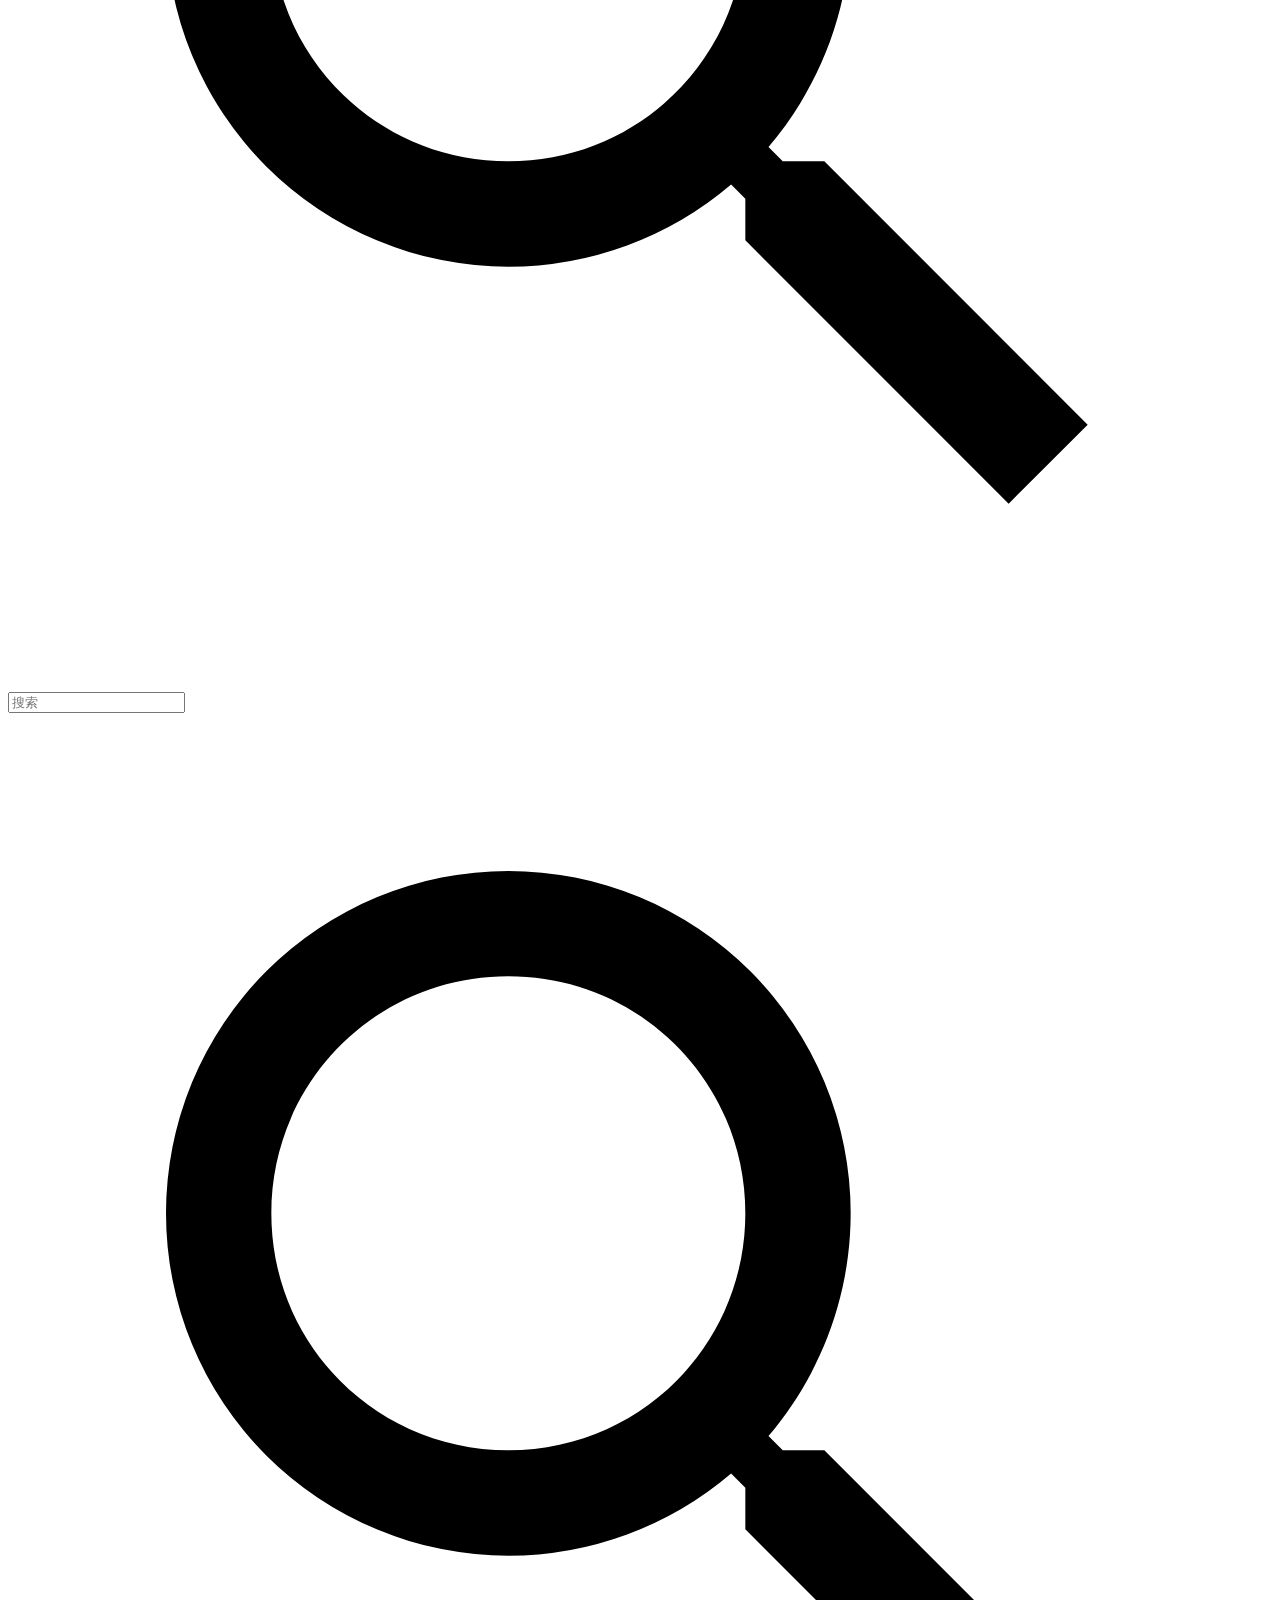
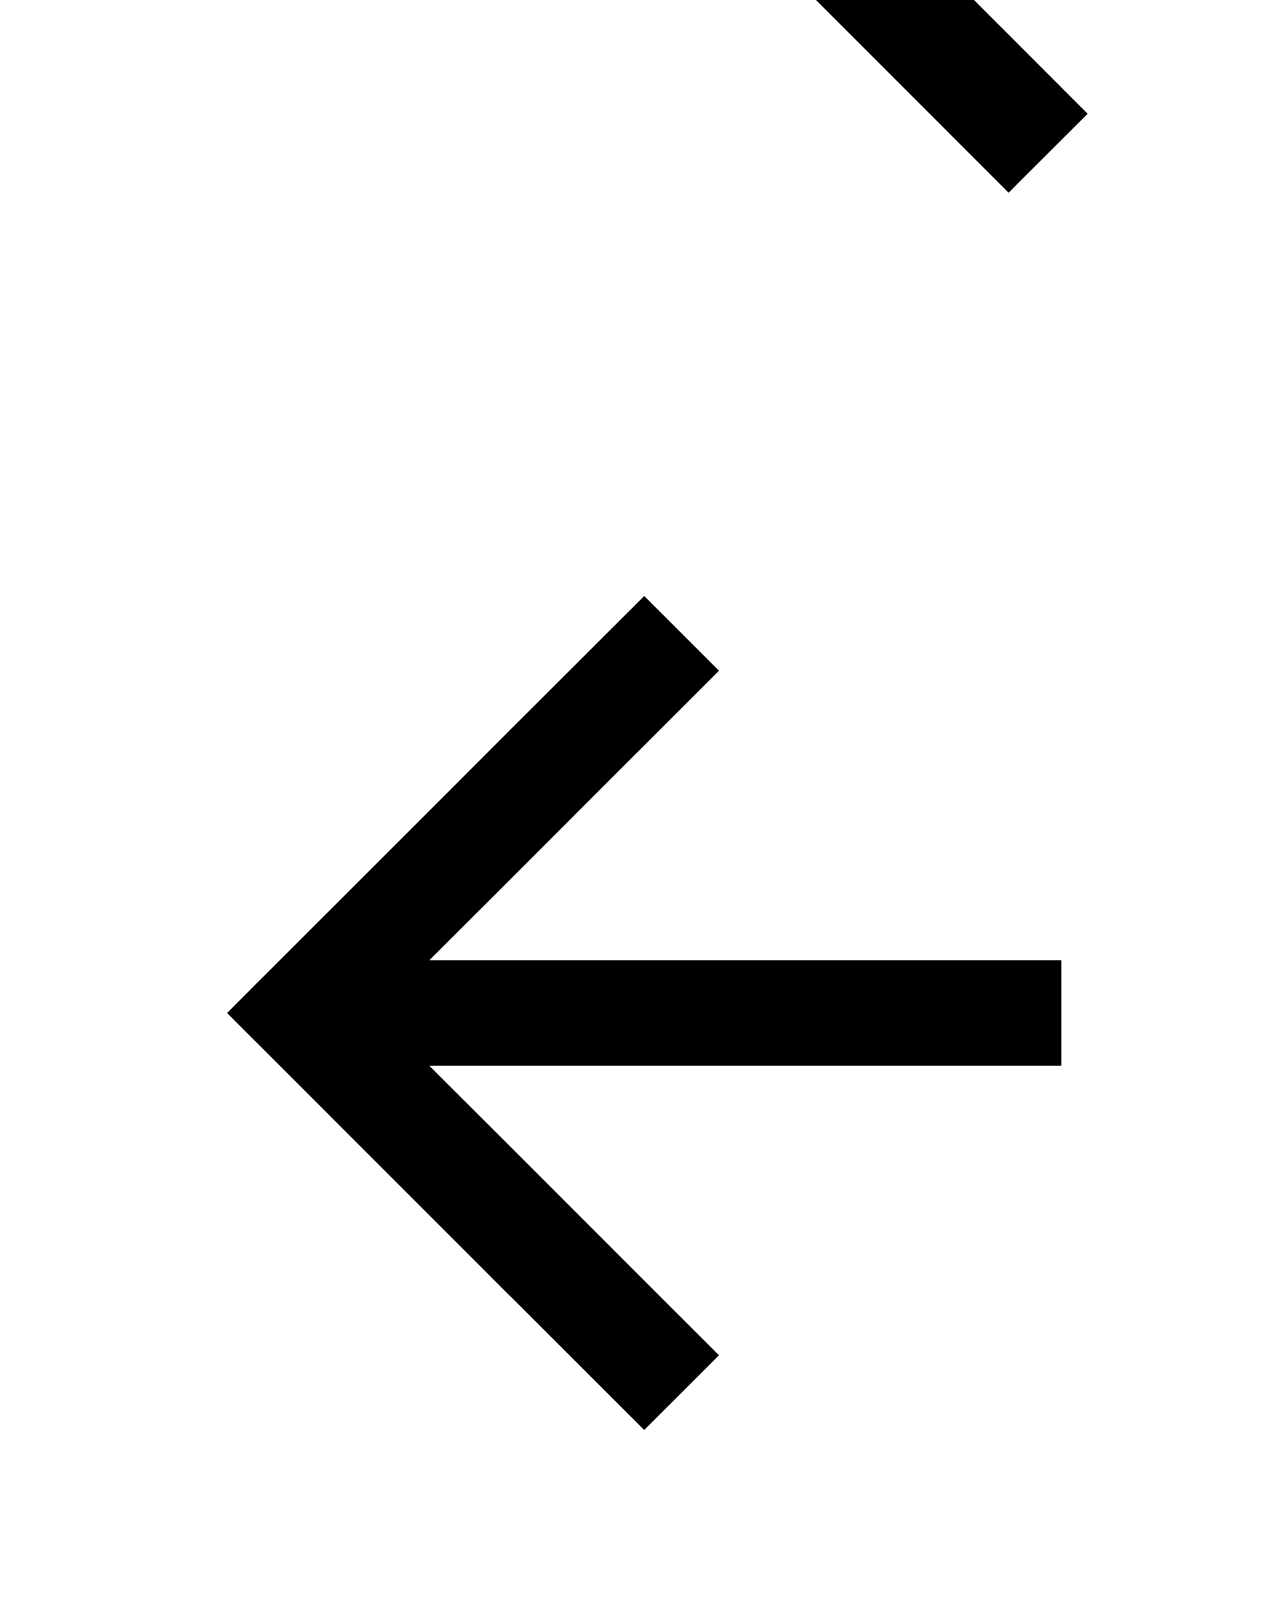
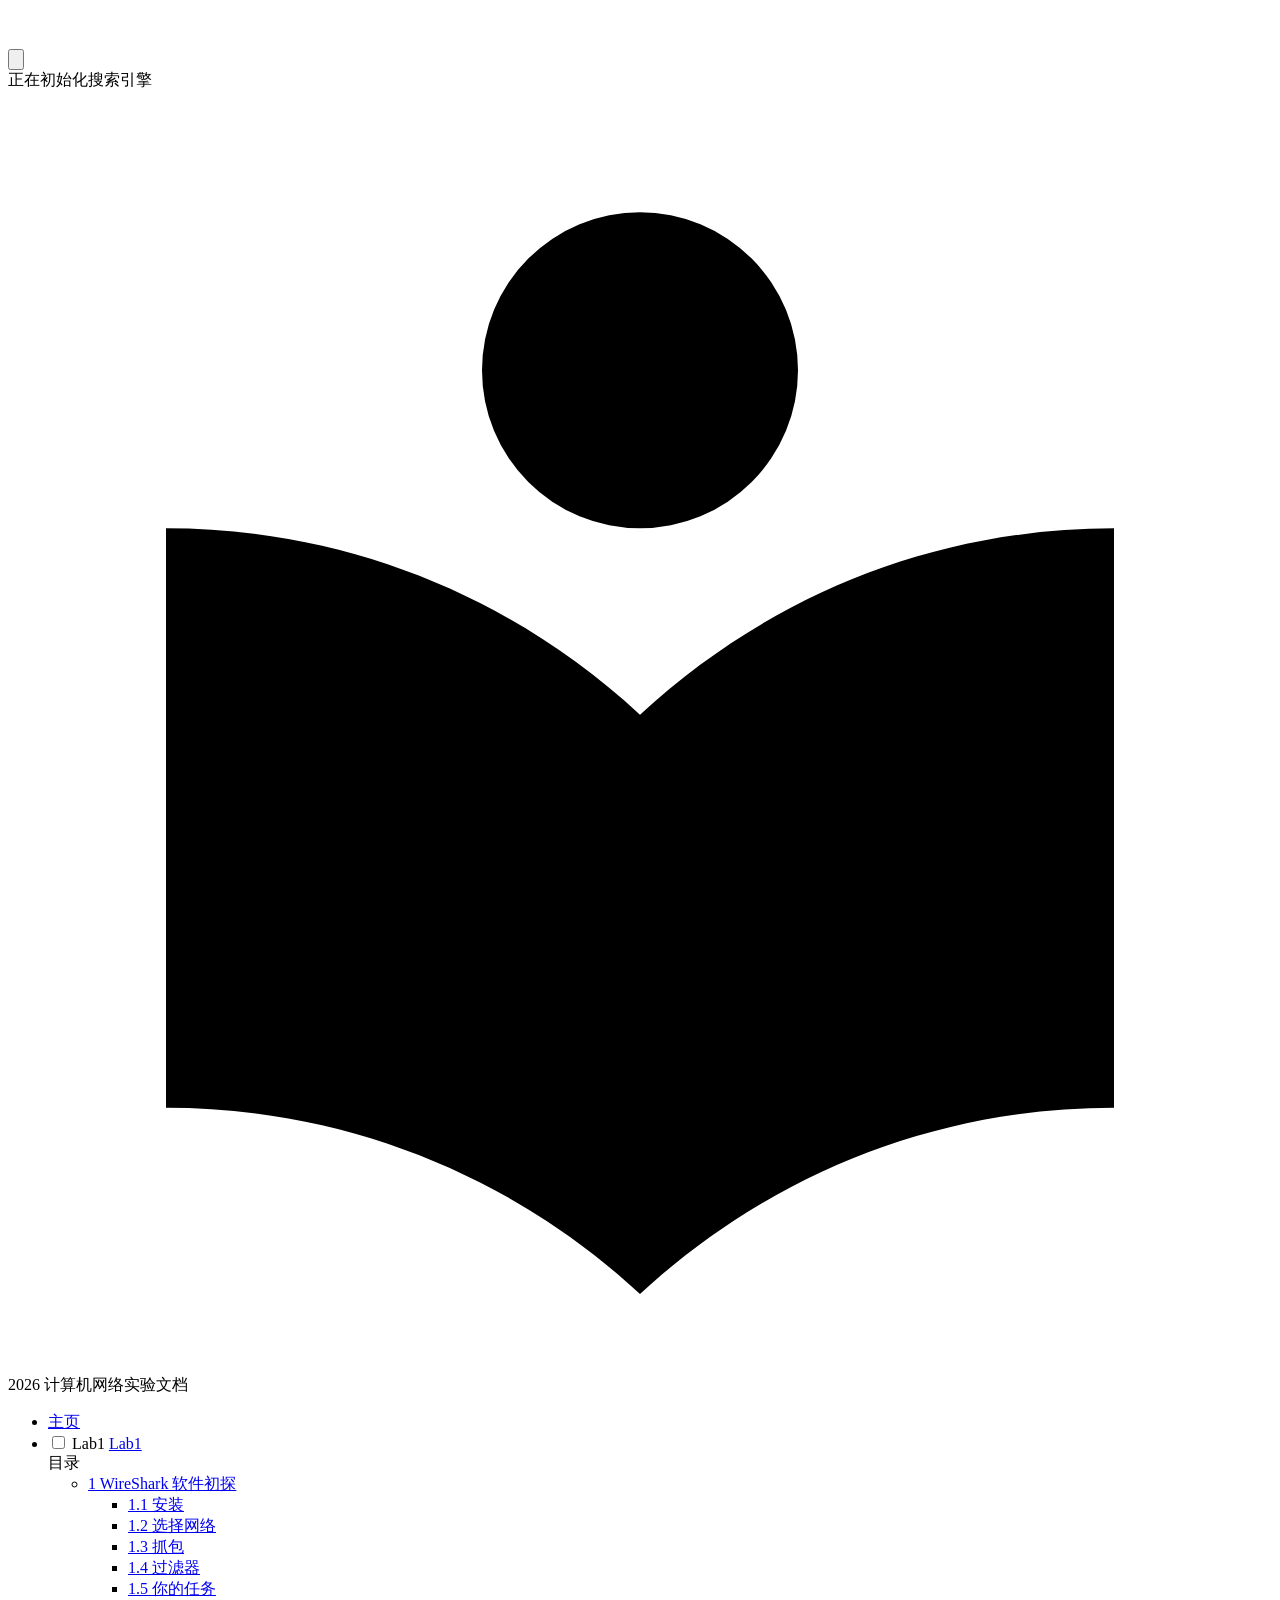
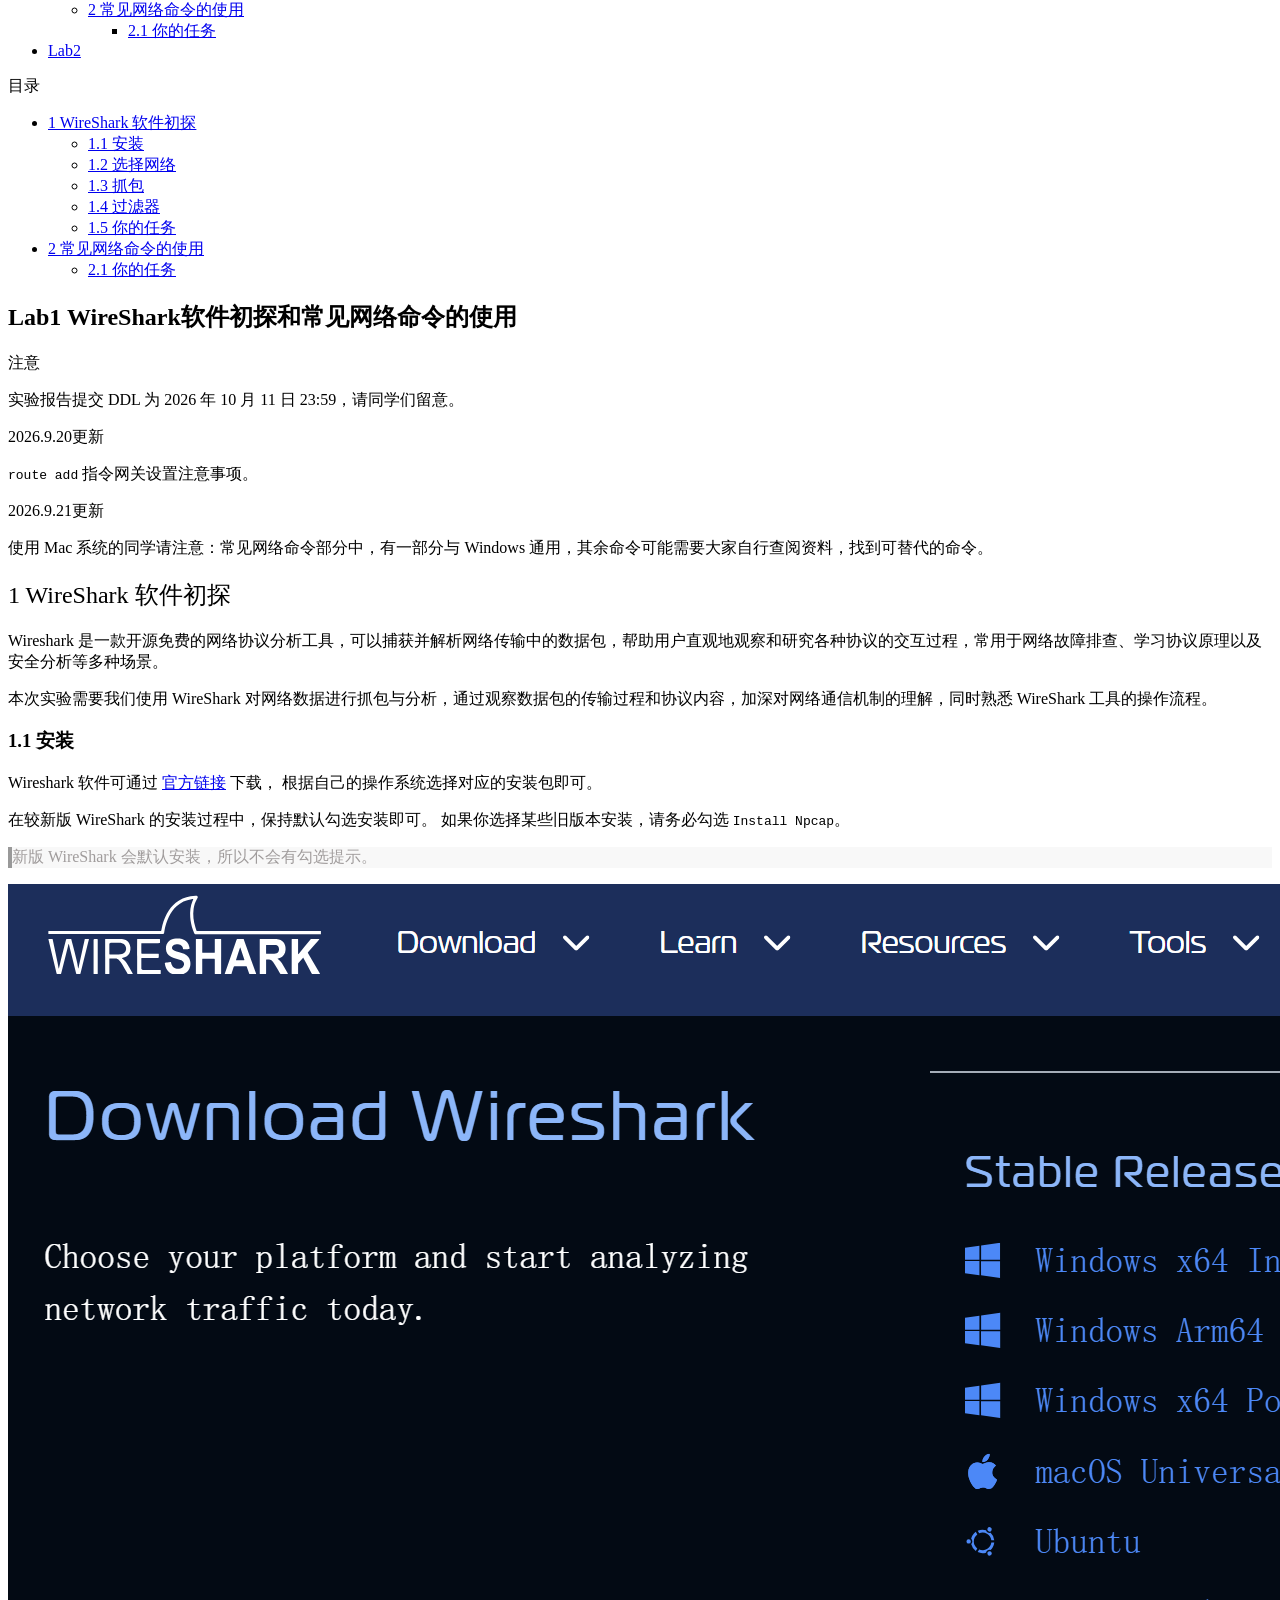
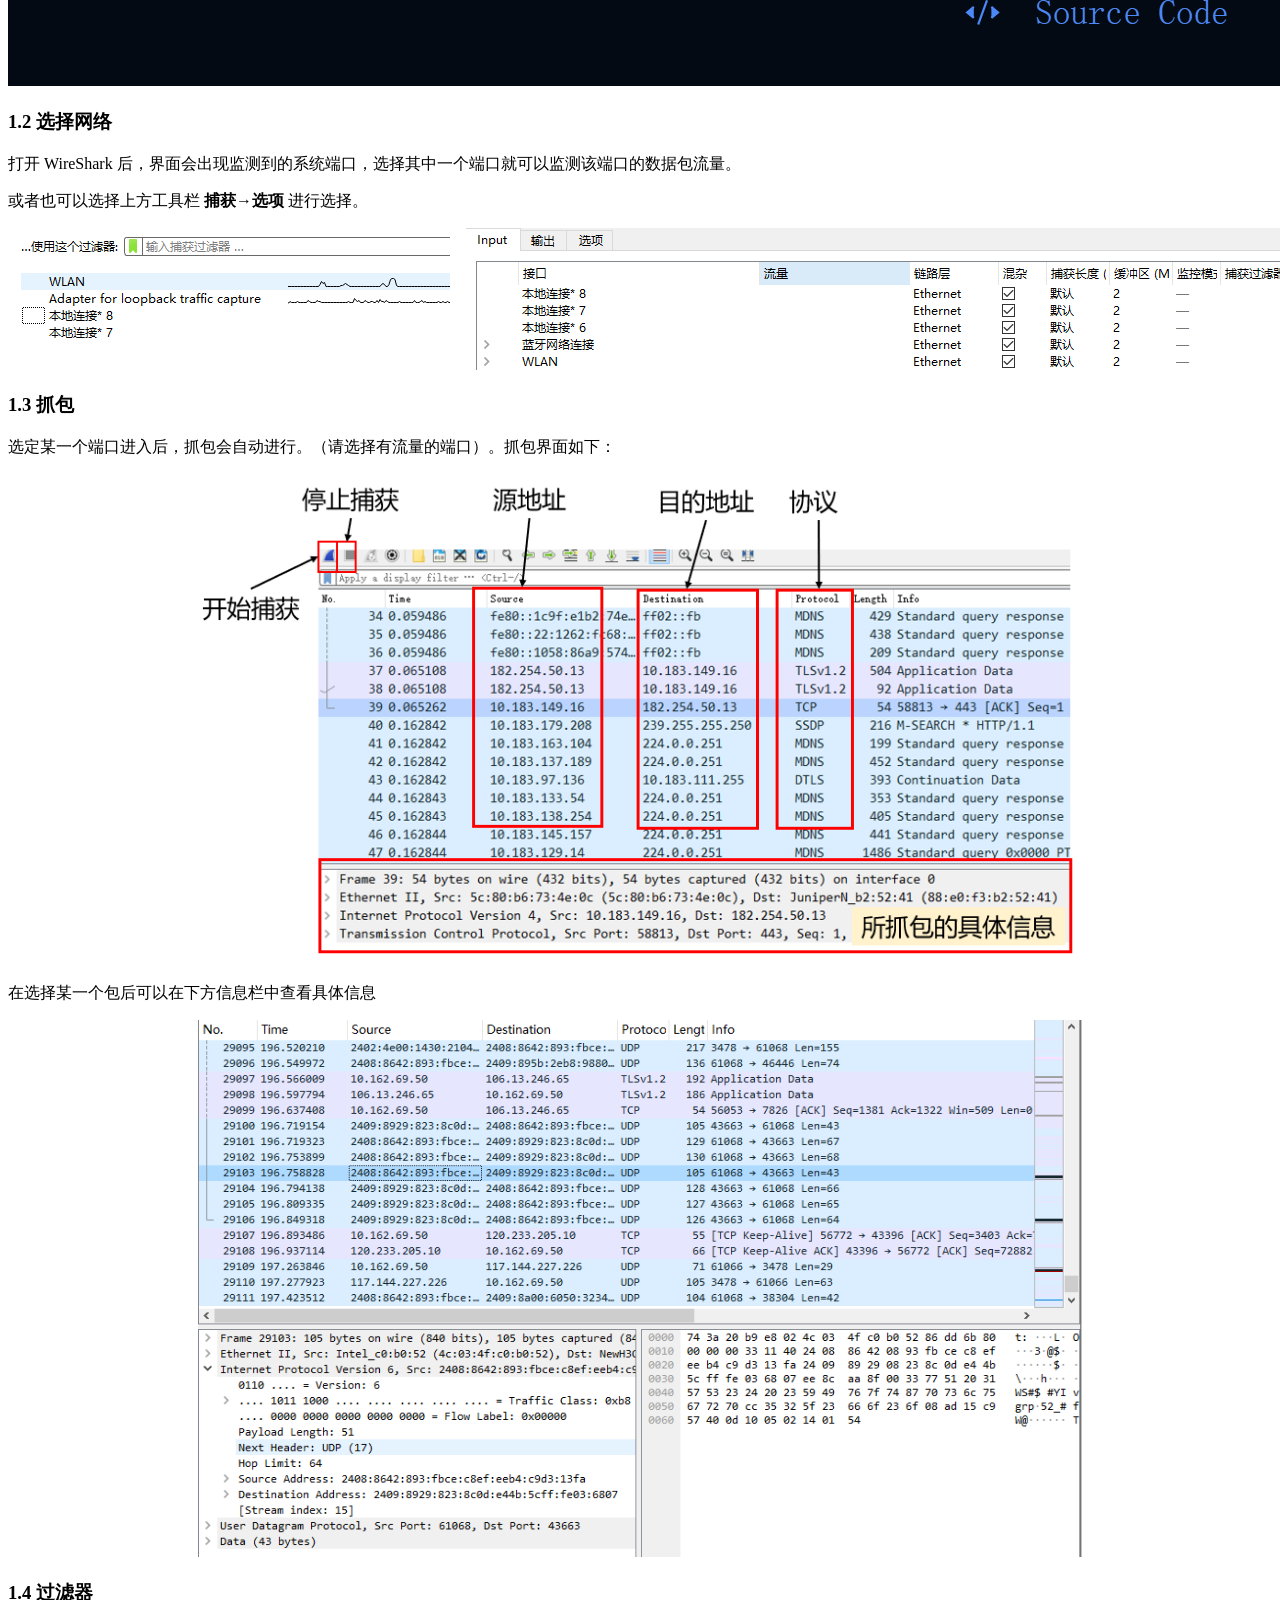
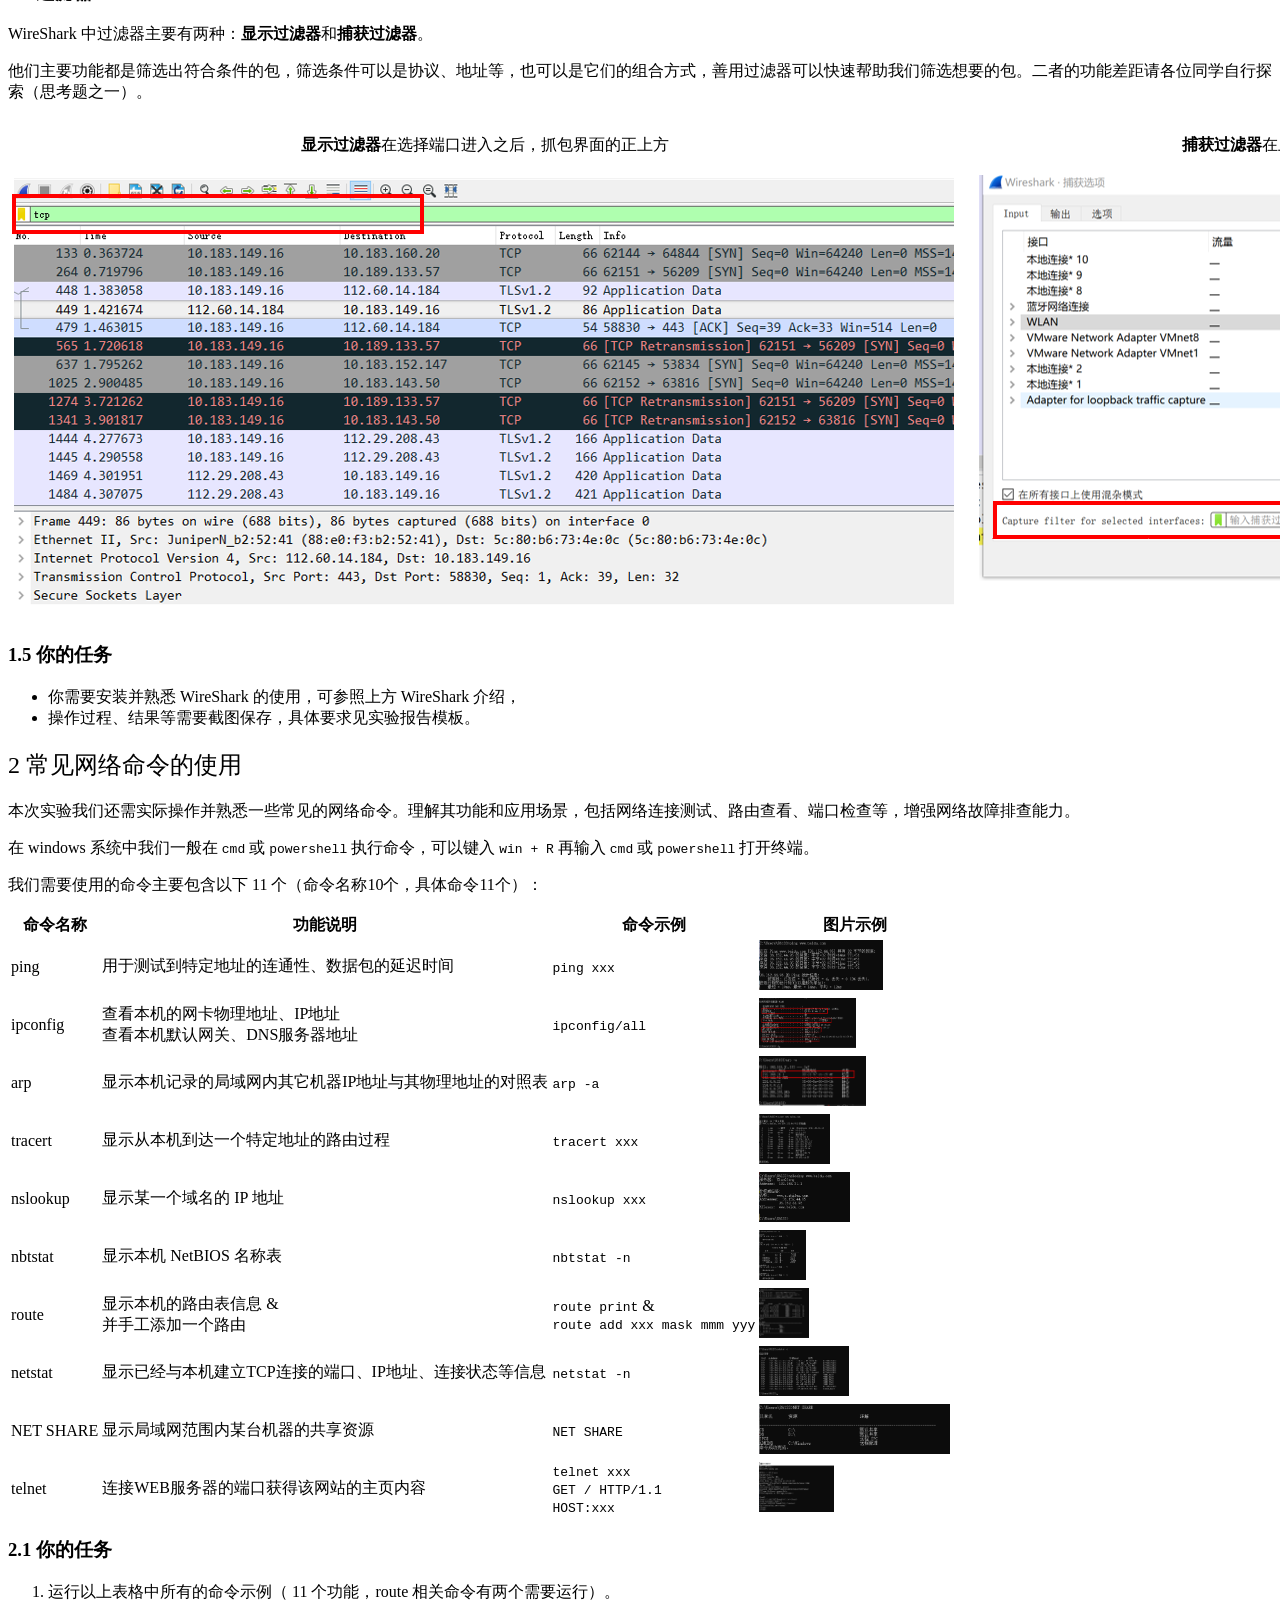
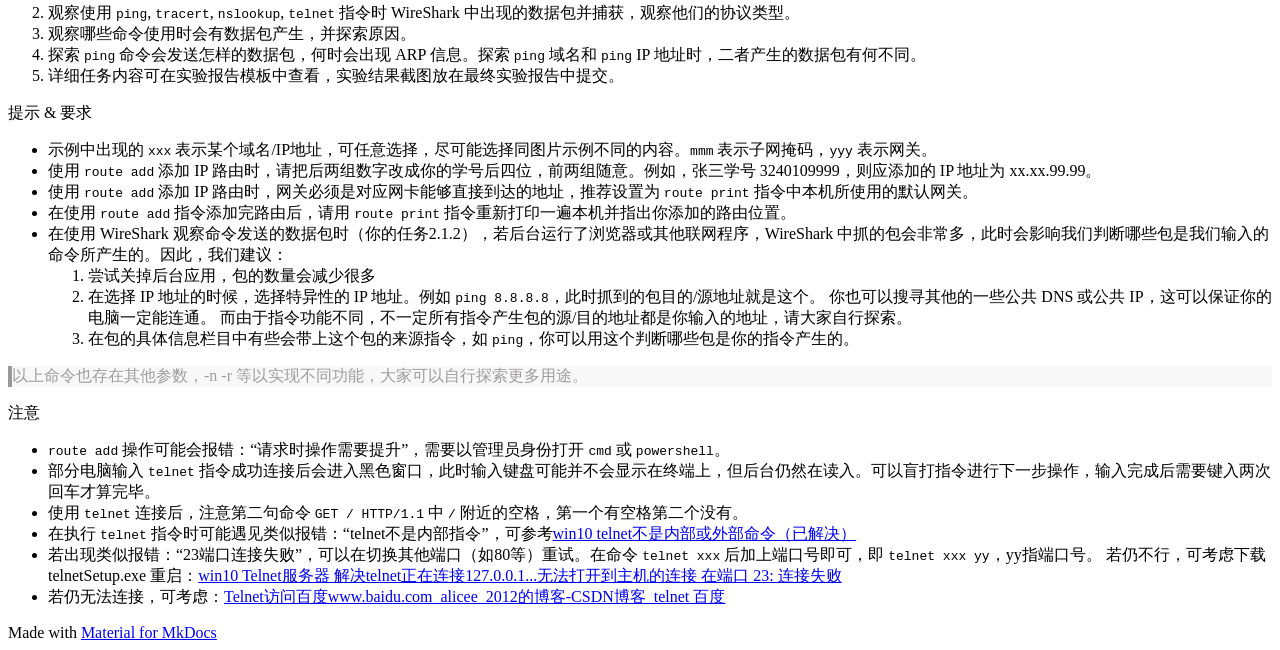
==== commit f9bfc755: "Deploy Lab 2 guide" ====
--- a/lab1/index.html
+++ b/lab1/index.html
@@ -8,6 +8,8 @@
       
         <link rel="prev" href="..">
       
+      
+        <link rel="next" href="../lab2/">
       
       
         
@@ -393,6 +395,33 @@
   
 </nav>
       
+    </li>
+  
+
+    
+      
+      
+  
+  
+  
+  
+    <li class="md-nav__item">
+      <a href="../lab2/" class="md-nav__link">
+        
+  
+  
+  <span class="md-ellipsis">
+    
+  
+    Lab2
+  
+
+    
+  </span>
+  
+  
+
+      </a>
     </li>
   
 
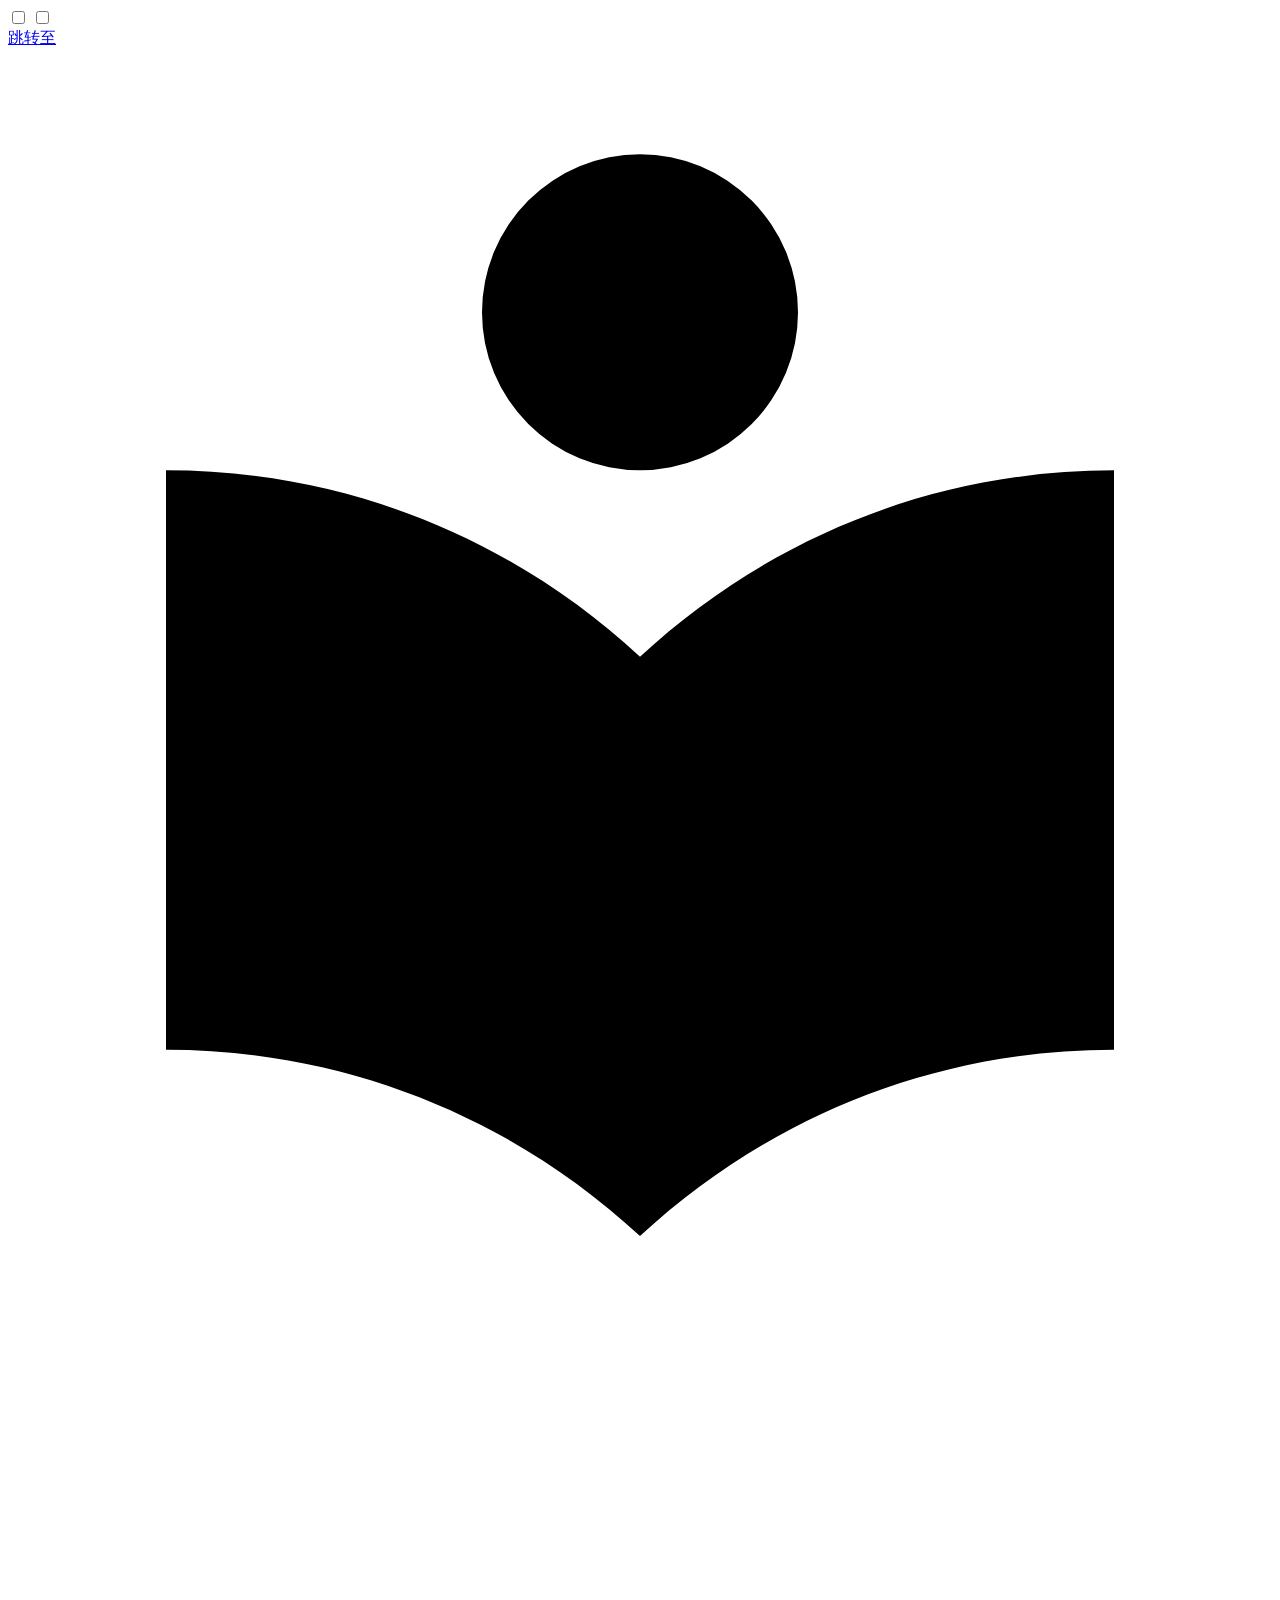
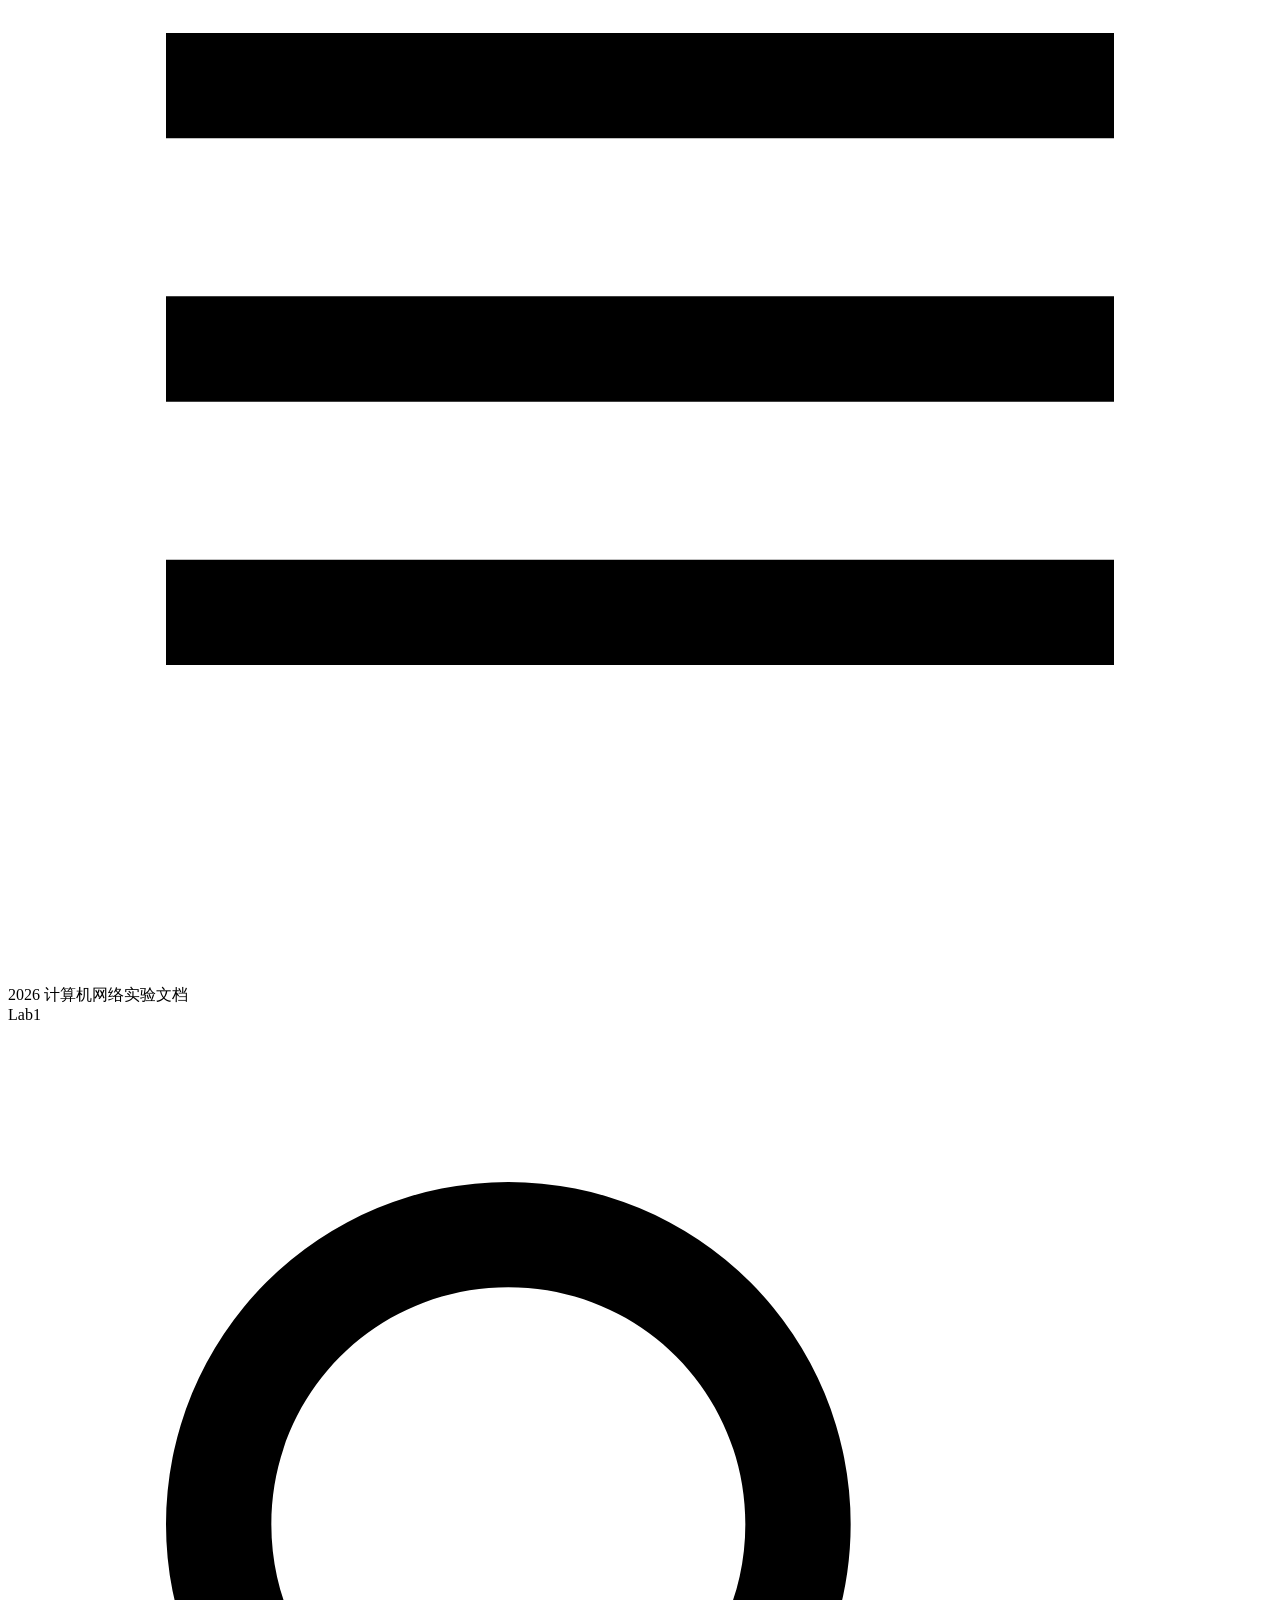
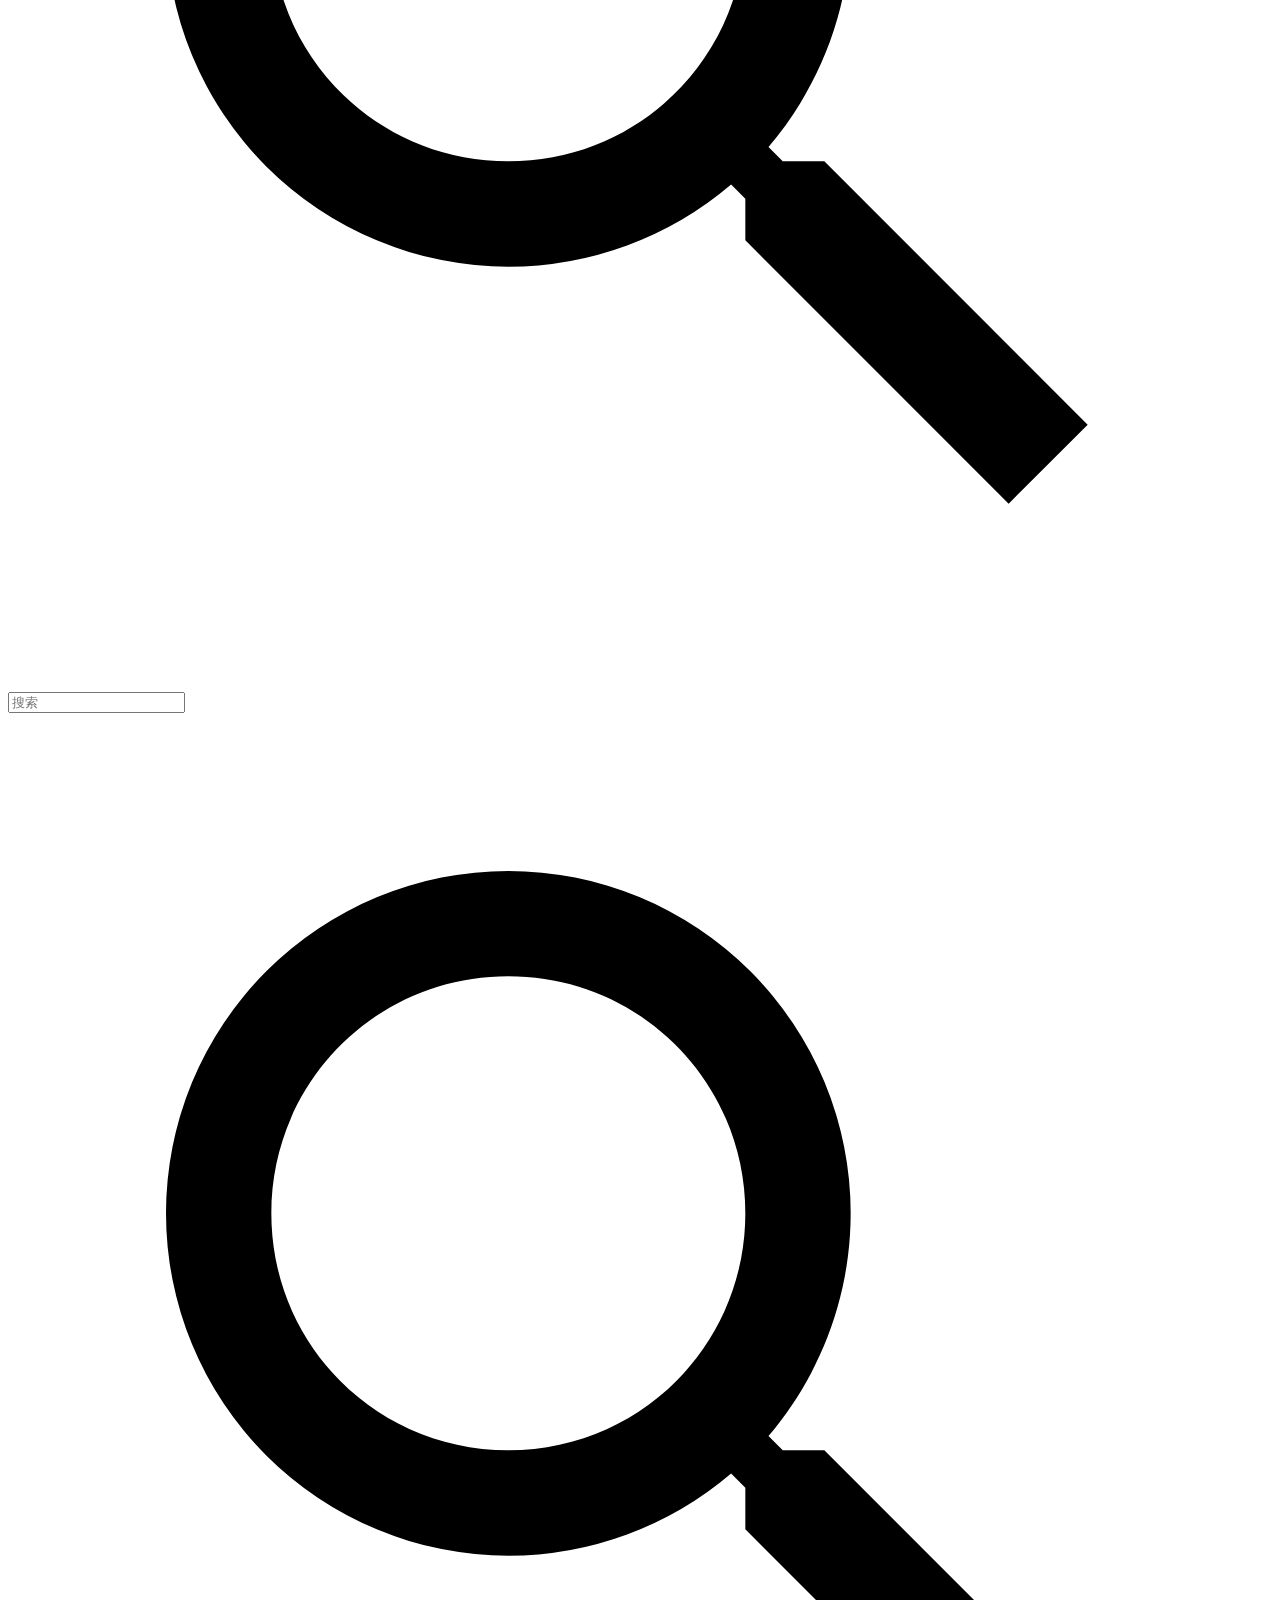
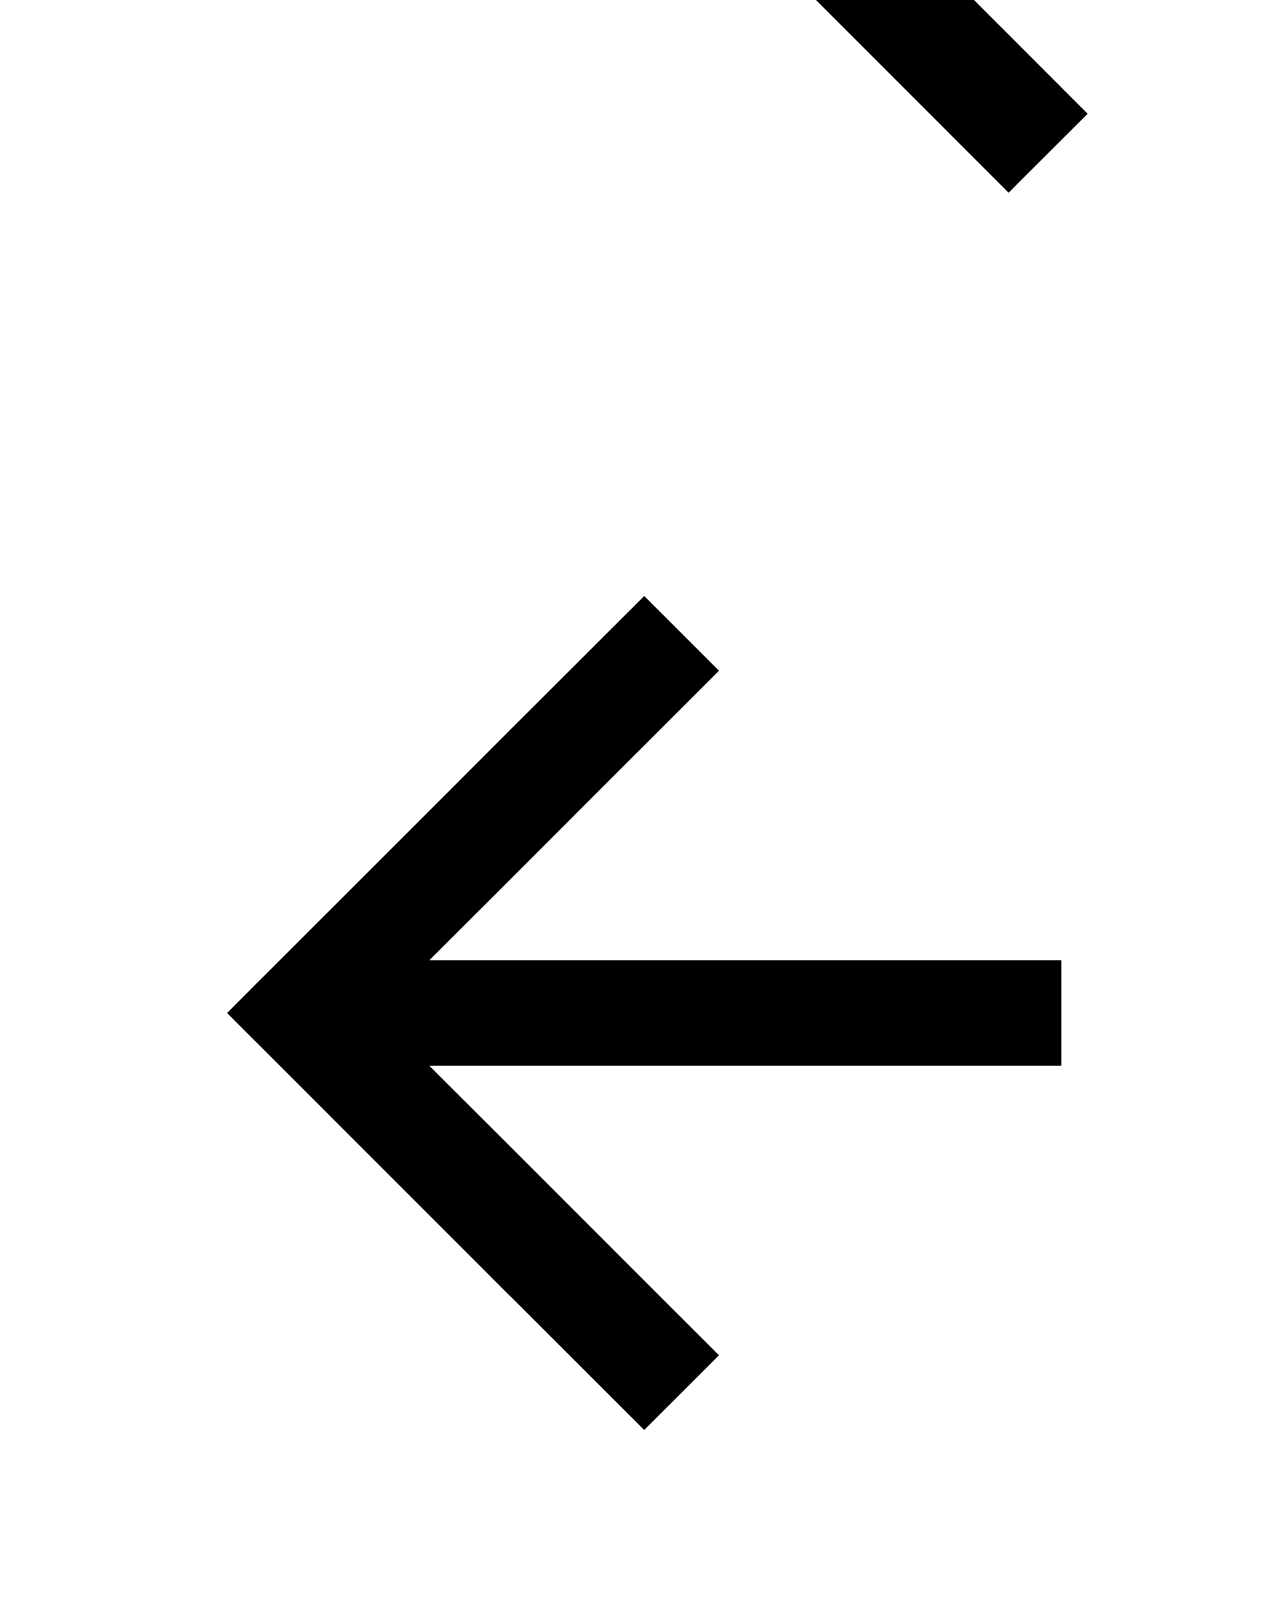
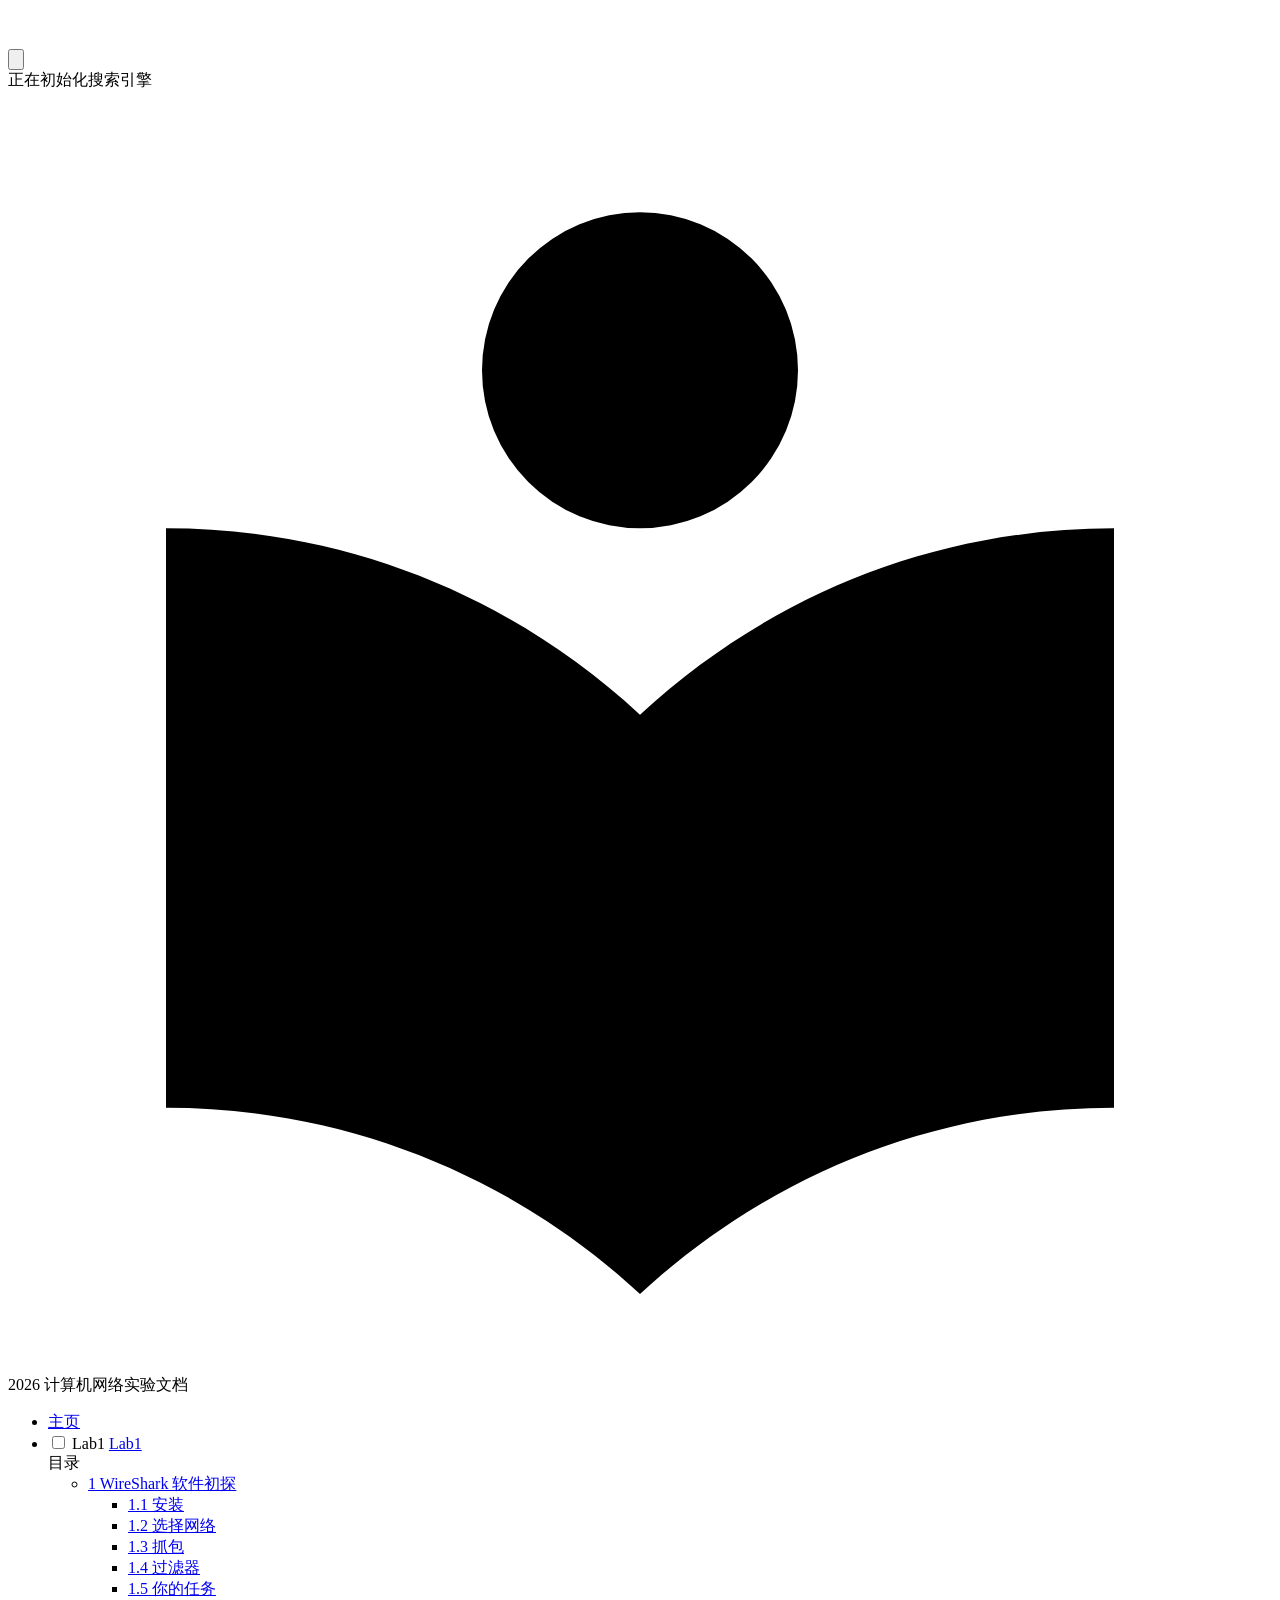
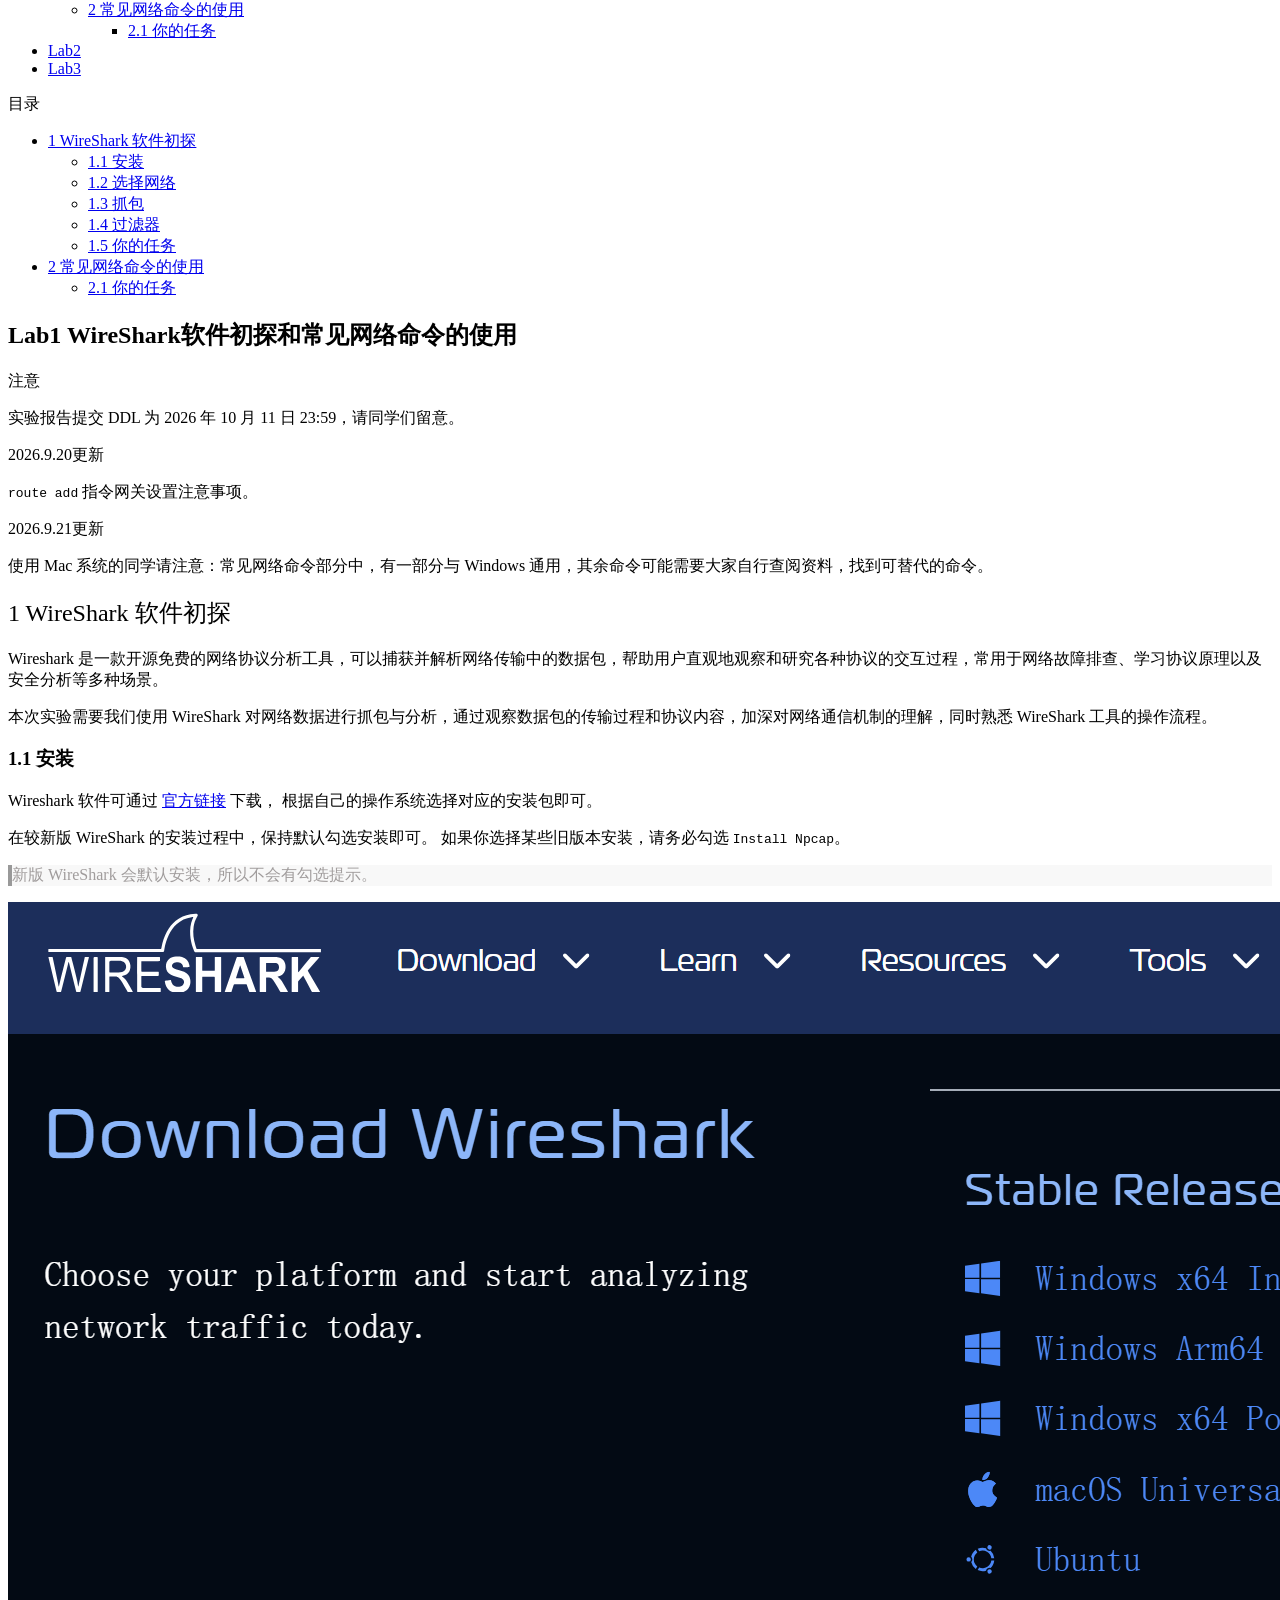
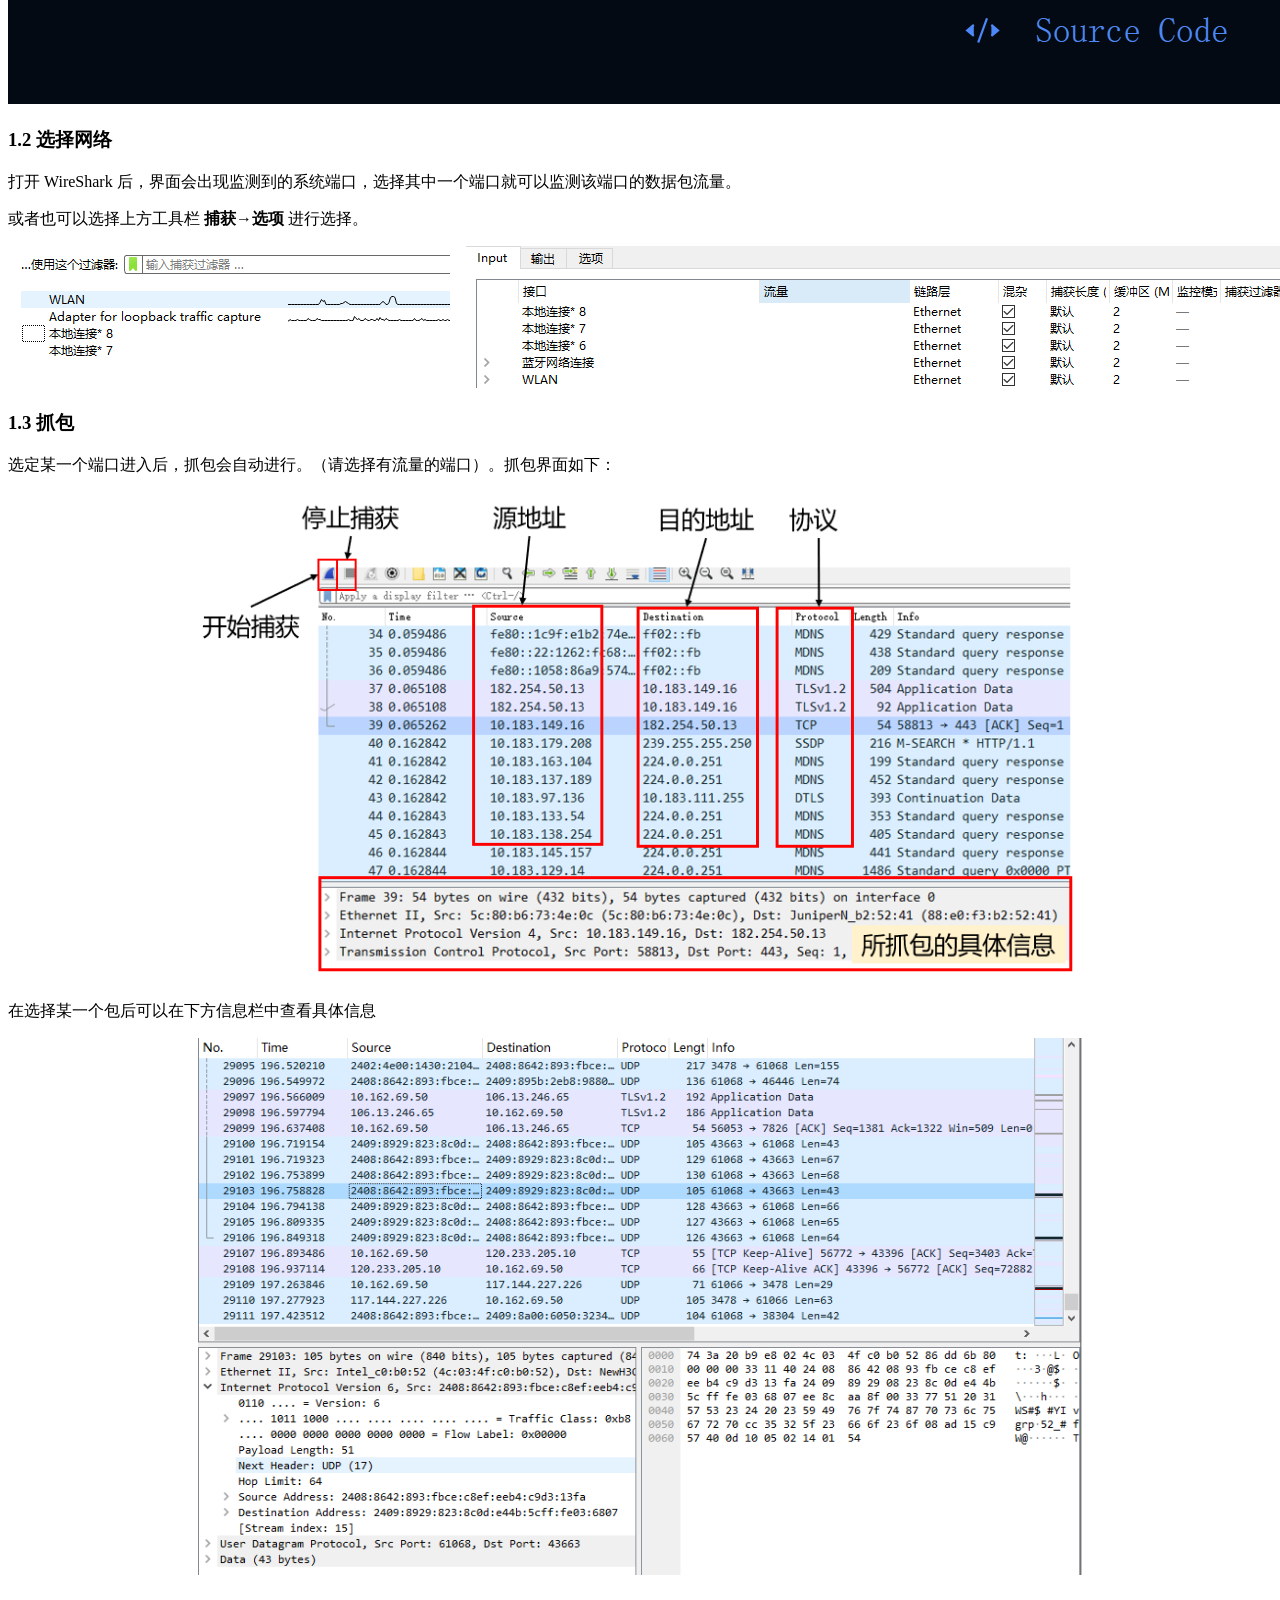
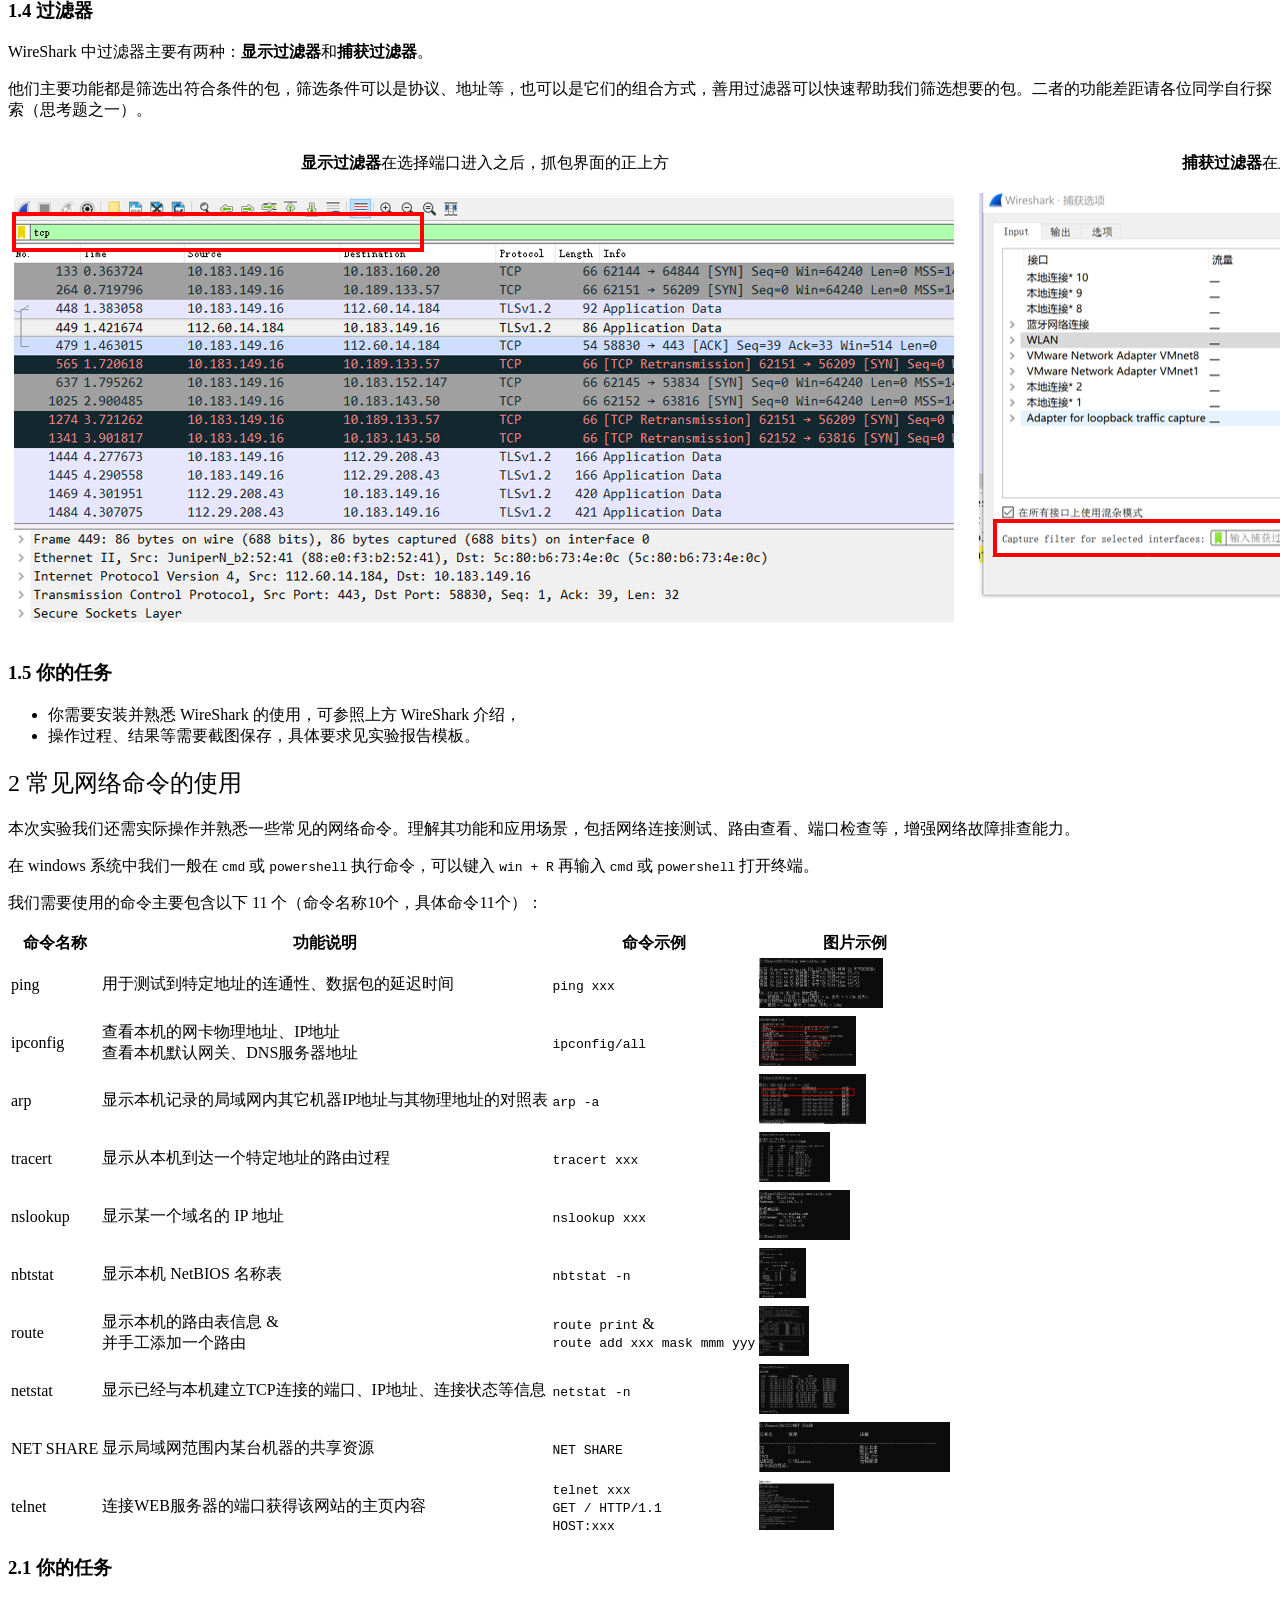
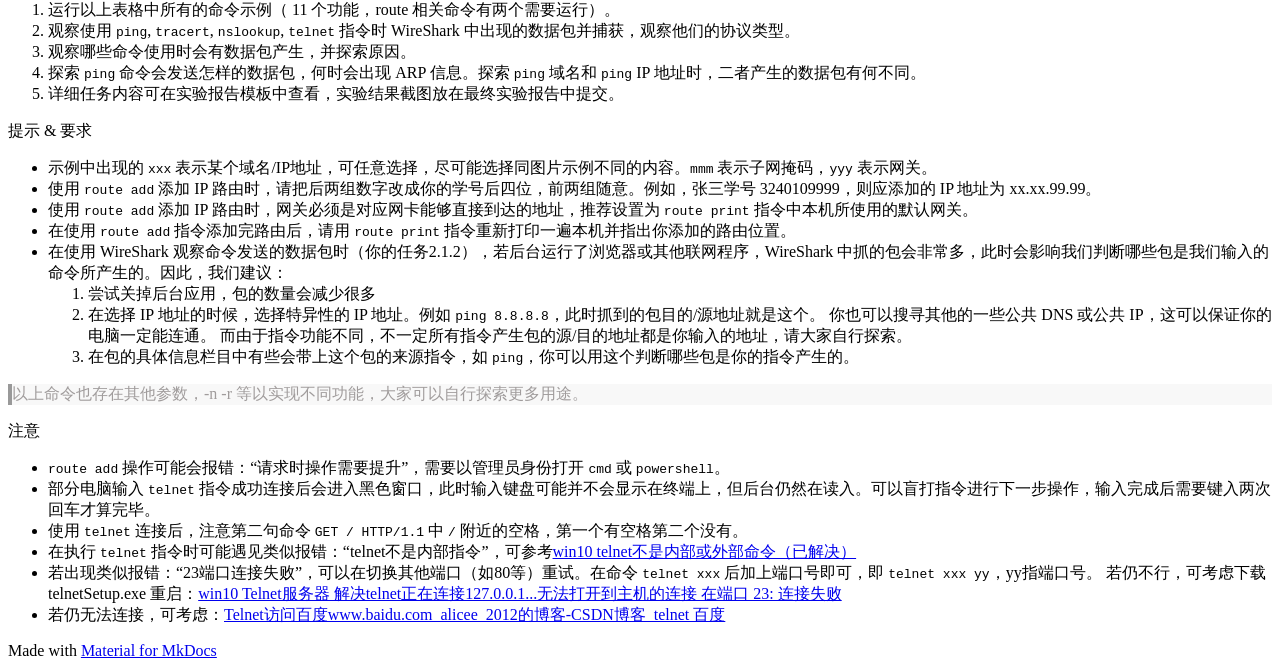
==== commit 526517e0: "Deploy Lab 3 guide" ====
--- a/lab1/index.html
+++ b/lab1/index.html
@@ -414,6 +414,33 @@
     
   
     Lab2
+  
+
+    
+  </span>
+  
+  
+
+      </a>
+    </li>
+  
+
+    
+      
+      
+  
+  
+  
+  
+    <li class="md-nav__item">
+      <a href="../lab3/" class="md-nav__link">
+        
+  
+  
+  <span class="md-ellipsis">
+    
+  
+    Lab3
   
 
     
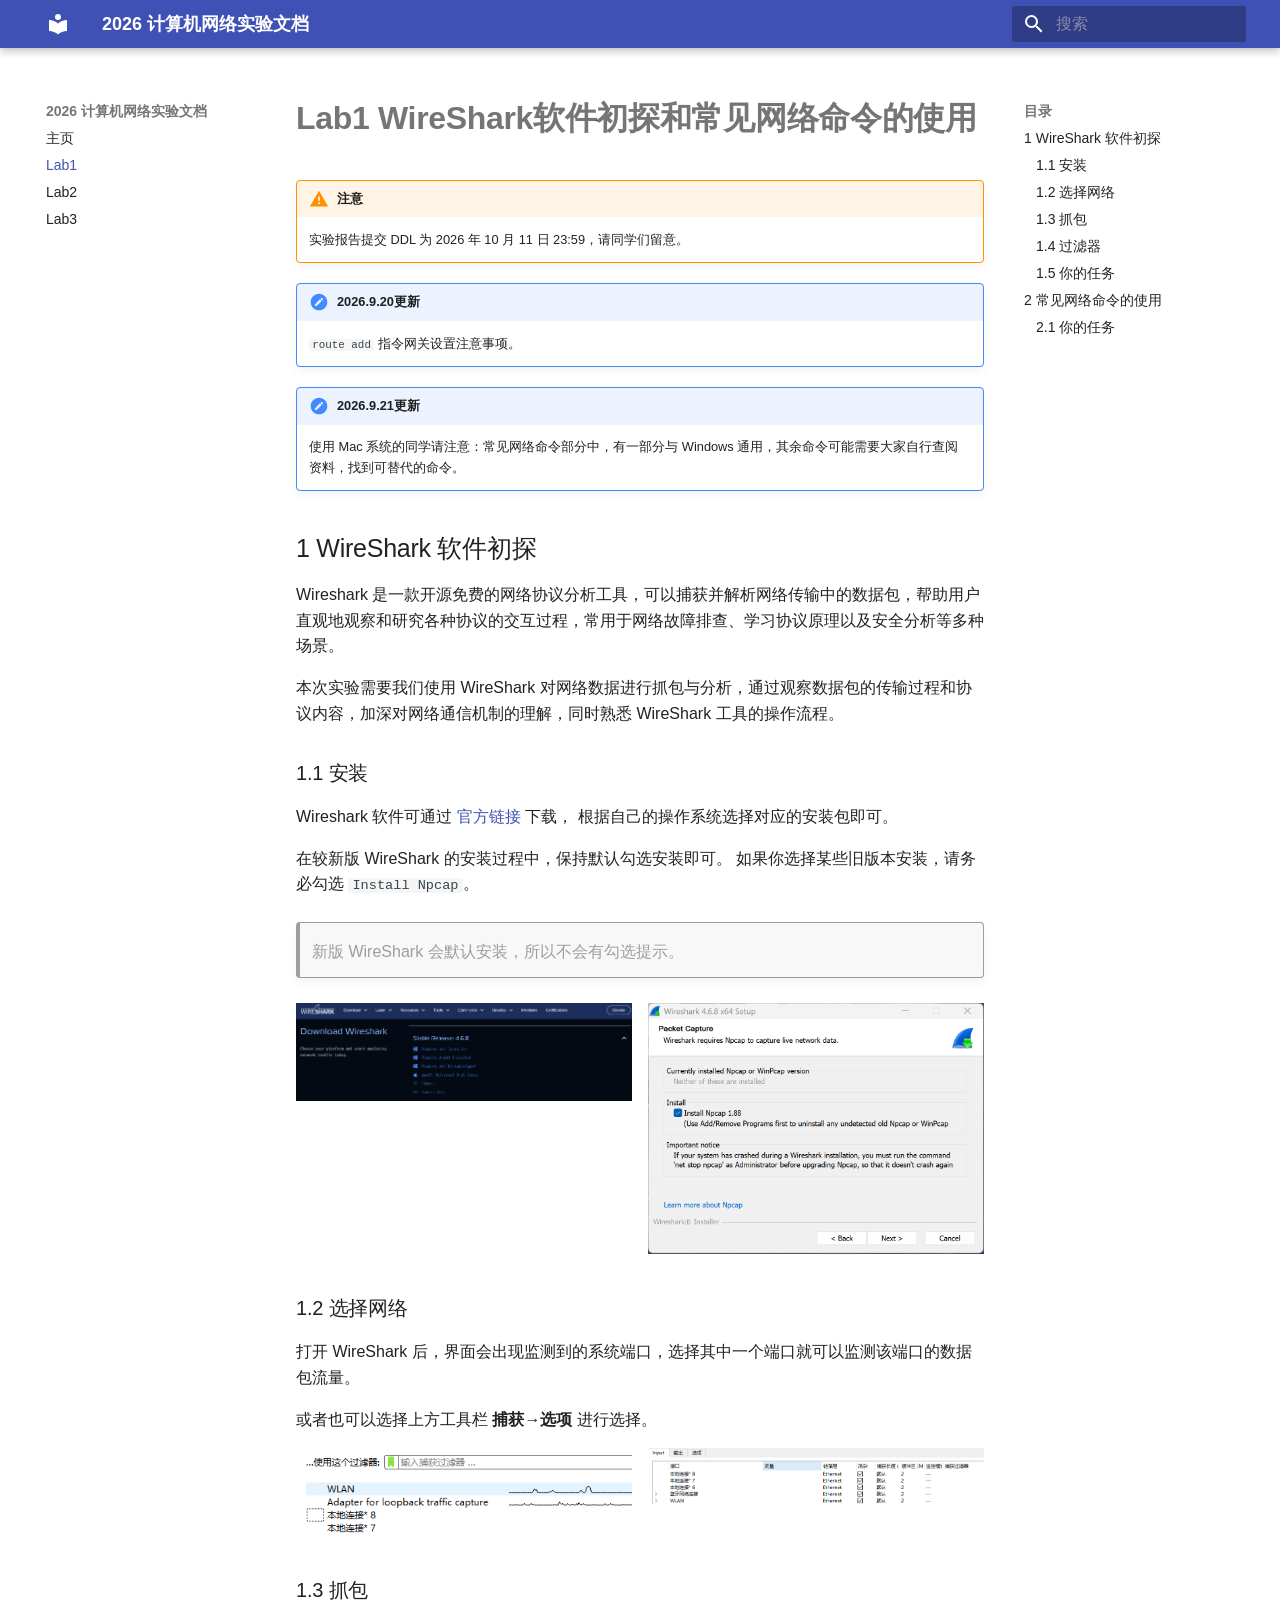
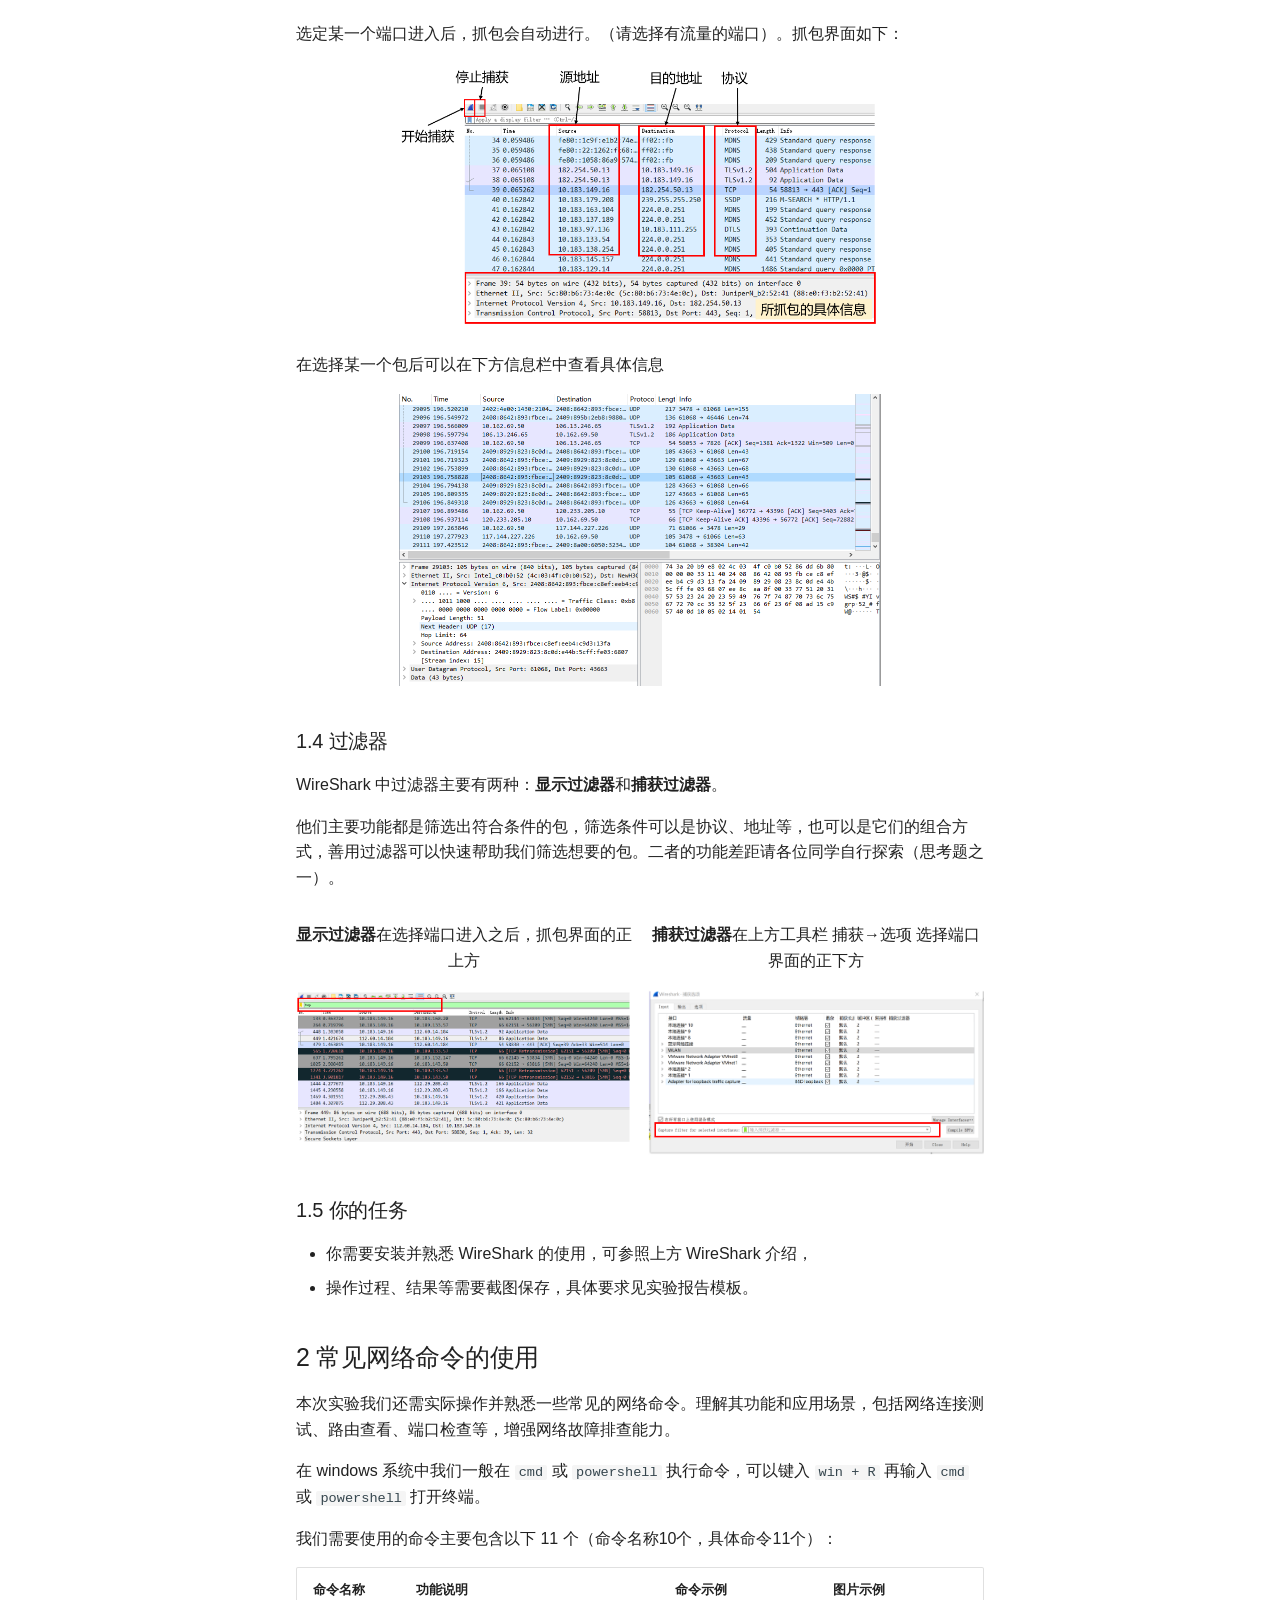
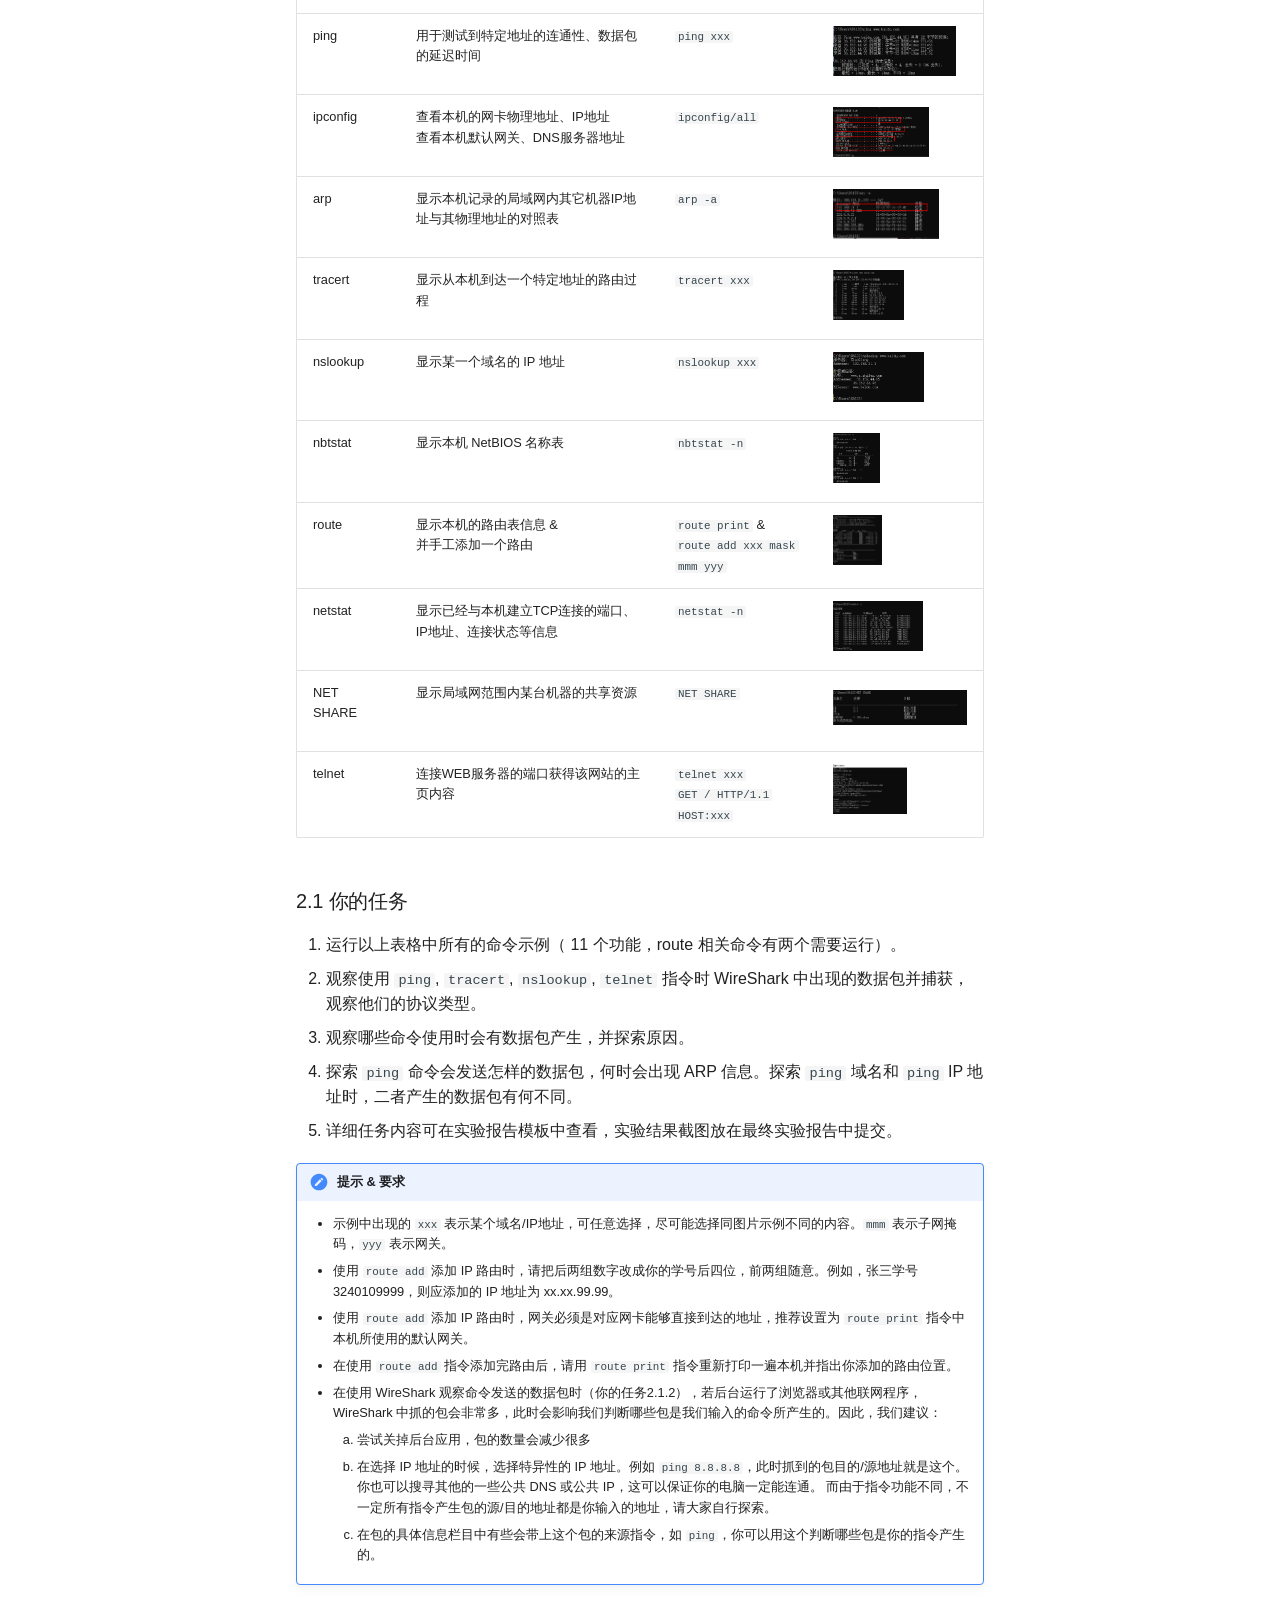
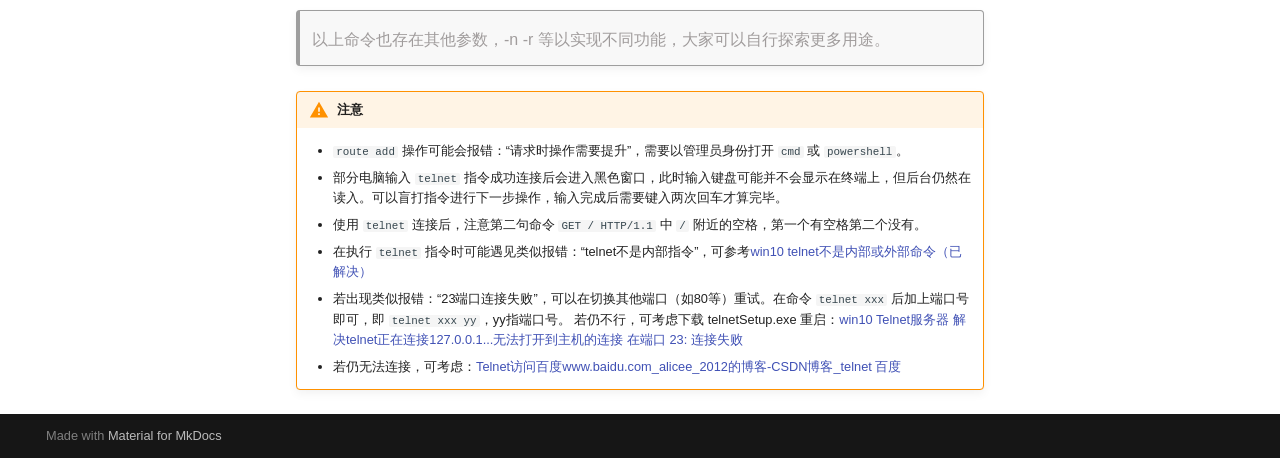
==== commit 3ddd6ac9: "Deployed 82f50fd with MkDocs version: 1.6.1" ====
--- a/lab1/index.html
+++ b/lab1/index.html
@@ -5,6 +5,8 @@
       
       
       
+        <link rel="canonical" href="https://zju-zhiyi.github.io/2026netlab/lab1/">
+      
       
         <link rel="prev" href="..">
       
@@ -16,7 +18,7 @@
       
       
       <link rel="icon" href="../assets/images/favicon.png">
-      <meta name="generator" content="mkdocs-1.6.1, mkdocs-material-9.7.7">
+      <meta name="generator" content="mkdocs-1.6.1, mkdocs-material-9.8.0">
     
     
       
@@ -24,7 +26,7 @@
       
     
     
-      <link rel="stylesheet" href="../assets/stylesheets/main.ec1eaa64.min.css">
+      <link rel="stylesheet" href="../assets/stylesheets/main.57a0d79d.min.css">
       
       
 
@@ -840,10 +842,10 @@
     
       
       
-      <script id="__config" type="application/json">{"annotate": null, "base": "..", "features": [], "search": "../assets/javascripts/workers/search.2c215733.min.js", "tags": null, "translations": {"clipboard.copied": "\u5df2\u590d\u5236", "clipboard.copy": "\u590d\u5236", "search.result.more.one": "\u5728\u8be5\u9875\u4e0a\u8fd8\u6709 1 \u4e2a\u7b26\u5408\u6761\u4ef6\u7684\u7ed3\u679c", "search.result.more.other": "\u5728\u8be5\u9875\u4e0a\u8fd8\u6709 # \u4e2a\u7b26\u5408\u6761\u4ef6\u7684\u7ed3\u679c", "search.result.none": "\u6ca1\u6709\u627e\u5230\u7b26\u5408\u6761\u4ef6\u7684\u7ed3\u679c", "search.result.one": "\u627e\u5230 1 \u4e2a\u7b26\u5408\u6761\u4ef6\u7684\u7ed3\u679c", "search.result.other": "# \u4e2a\u7b26\u5408\u6761\u4ef6\u7684\u7ed3\u679c", "search.result.placeholder": "\u952e\u5165\u4ee5\u5f00\u59cb\u641c\u7d22", "search.result.term.missing": "\u7f3a\u5c11", "select.version": "\u9009\u62e9\u5f53\u524d\u7248\u672c"}, "version": null}</script>
-    
-    
-      <script src="../assets/javascripts/bundle.d7400e89.min.js"></script>
+      <script id="__config" type="application/json">{"annotate": null, "base": "..", "features": [], "search": "../assets/javascripts/workers/search.a7633da7.min.js", "tags": null, "translations": {"clipboard.copied": "\u5df2\u590d\u5236", "clipboard.copy": "\u590d\u5236", "search.result.more.one": "\u5728\u8be5\u9875\u4e0a\u8fd8\u6709 1 \u4e2a\u7b26\u5408\u6761\u4ef6\u7684\u7ed3\u679c", "search.result.more.other": "\u5728\u8be5\u9875\u4e0a\u8fd8\u6709 # \u4e2a\u7b26\u5408\u6761\u4ef6\u7684\u7ed3\u679c", "search.result.none": "\u6ca1\u6709\u627e\u5230\u7b26\u5408\u6761\u4ef6\u7684\u7ed3\u679c", "search.result.one": "\u627e\u5230 1 \u4e2a\u7b26\u5408\u6761\u4ef6\u7684\u7ed3\u679c", "search.result.other": "# \u4e2a\u7b26\u5408\u6761\u4ef6\u7684\u7ed3\u679c", "search.result.placeholder": "\u952e\u5165\u4ee5\u5f00\u59cb\u641c\u7d22", "search.result.term.missing": "\u7f3a\u5c11", "select.version": "\u9009\u62e9\u5f53\u524d\u7248\u672c"}, "version": null}</script>
+    
+    
+      <script src="../assets/javascripts/bundle.c21346df.min.js"></script>
       
     
   
--- a/assets/stylesheets/main.57a0d79d.min.css
+++ b/assets/stylesheets/main.57a0d79d.min.css
@@ -0,0 +1,6 @@
+@charset "UTF-8";html{box-sizing:border-box;-webkit-text-size-adjust:none;-moz-text-size-adjust:none;text-size-adjust:none}*,:after,:before{box-sizing:inherit}@media(prefers-reduced-motion){*,:after,:before{transition:none!important}}body{margin:0;-webkit-font-smoothing:antialiased;-moz-osx-font-smoothing:grayscale;--md-text-font-family:var(--md-text-font, _),
+    -apple-system, BlinkMacSystemFont, Helvetica, Arial, sans-serif;--md-code-font-family:var(--md-code-font, _),
+    SFMono-Regular, Consolas, Menlo, monospace}.md-typeset code:not(.focus-visible),a,button,input,label{-webkit-tap-highlight-color:transparent}a{color:inherit;text-decoration:none}hr{box-sizing:initial;display:block;height:.05rem;padding:0;overflow:visible;border:0}small{font-size:80%}sub,sup{line-height:1em}img{border-style:none}table{border-spacing:0;border-collapse:initial}td,th{font-weight:400;vertical-align:top}button{padding:0;margin:0;font-family:inherit;font-size:inherit;background:#0000;border:0}input{border:0;outline:none}:root{--md-primary-fg-color:#4051b5;--md-primary-fg-color--light:#5d6cc0;--md-primary-fg-color--dark:#303fa1;--md-primary-bg-color:#fff;--md-primary-bg-color--light:#ffffffb3;--md-accent-fg-color:#526cfe;--md-accent-fg-color--transparent:#526cfe1a;--md-accent-bg-color:#fff;--md-accent-bg-color--light:#ffffffb3;--md-typeset-table-sort-icon:url("data:image/svg+xml;charset=utf-8,<svg xmlns='http://www.w3.org/2000/svg' viewBox='0 0 24 24'><path d='m18 21-4-4h3V7h-3l4-4 4 4h-3v10h3M2 19v-2h10v2M2 13v-2h7v2M2 7V5h4v2z'/></svg>");--md-typeset-table-sort-icon--asc:url("data:image/svg+xml;charset=utf-8,<svg xmlns='http://www.w3.org/2000/svg' viewBox='0 0 24 24'><path d='M19 17h3l-4 4-4-4h3V3h2M2 17h10v2H2M6 5v2H2V5m0 6h7v2H2z'/></svg>");--md-typeset-table-sort-icon--desc:url("data:image/svg+xml;charset=utf-8,<svg xmlns='http://www.w3.org/2000/svg' viewBox='0 0 24 24'><path d='M19 7h3l-4-4-4 4h3v14h2M2 17h10v2H2M6 5v2H2V5m0 6h7v2H2z'/></svg>")}[data-md-color-scheme=default]{color-scheme:light}[data-md-color-scheme=default] img[src$="#gh-dark-mode-only"],[data-md-color-scheme=default] img[src$="#only-dark"]{display:none}:root,[data-md-color-scheme=default]{--md-hue:225deg;--md-default-fg-color:#000000de;--md-default-fg-color--light:#0000008a;--md-default-fg-color--lighter:#00000052;--md-default-fg-color--lightest:#00000012;--md-default-bg-color:#fff;--md-default-bg-color--light:#ffffffb3;--md-default-bg-color--lighter:#ffffff4d;--md-default-bg-color--lightest:#ffffff1f;--md-code-fg-color:#36464e;--md-code-bg-color:#f5f5f5;--md-code-bg-color--light:#f5f5f5b3;--md-code-bg-color--lighter:#f5f5f54d;--md-code-hl-color:#4287ff;--md-code-hl-color--light:#4287ff1a;--md-code-hl-number-color:#d52a2a;--md-code-hl-special-color:#db1457;--md-code-hl-function-color:#a846b9;--md-code-hl-constant-color:#6e59d9;--md-code-hl-keyword-color:#3f6ec6;--md-code-hl-string-color:#1c7d4d;--md-code-hl-name-color:var(--md-code-fg-color);--md-code-hl-operator-color:var(--md-default-fg-color--light);--md-code-hl-punctuation-color:var(--md-default-fg-color--light);--md-code-hl-comment-color:var(--md-default-fg-color--light);--md-code-hl-generic-color:var(--md-default-fg-color--light);--md-code-hl-variable-color:var(--md-default-fg-color--light);--md-typeset-color:var(--md-default-fg-color);--md-typeset-a-color:var(--md-primary-fg-color);--md-typeset-del-color:#f5503d26;--md-typeset-ins-color:#0bd57026;--md-typeset-kbd-color:#fafafa;--md-typeset-kbd-accent-color:#fff;--md-typeset-kbd-border-color:#b8b8b8;--md-typeset-mark-color:#ffff0080;--md-typeset-table-color:#0000001f;--md-typeset-table-color--light:#00000009;--md-admonition-fg-color:var(--md-default-fg-color);--md-admonition-bg-color:var(--md-default-bg-color);--md-warning-fg-color:#000000de;--md-warning-bg-color:#ff9;--md-footer-fg-color:#fff;--md-footer-fg-color--light:#ffffffb3;--md-footer-fg-color--lighter:#ffffff73;--md-footer-bg-color:#000000de;--md-footer-bg-color--dark:#00000052;--md-shadow-z1:0 0.2rem 0.5rem #0000000d,
+    0 0 0.05rem #0000001a;--md-shadow-z2:0 0.2rem 0.5rem #0000001a,
+    0 0 0.05rem #00000040;--md-shadow-z3:0 0.2rem 0.5rem #0003,
+    0 0 0.05rem #00000059}.md-icon svg{display:block;width:1.2rem;height:1.2rem;fill:currentcolor}aside,body,input{font-family:var(--md-text-font-family);font-feature-settings:"kern","liga";color:var(--md-typeset-color)}code,kbd,pre{font-family:var(--md-code-font-family);font-feature-settings:"kern"}.md-typeset{font-size:.8rem;line-height:1.6;overflow-wrap:break-word;-webkit-print-color-adjust:exact;color-adjust:exact}@media print{.md-typeset{font-size:.68rem}.md-typeset code,.md-typeset kbd,.md-typeset pre{white-space:pre-wrap}}.md-typeset blockquote,.md-typeset dl,.md-typeset figure,.md-typeset ol,.md-typeset pre,.md-typeset ul{margin-top:1em;margin-bottom:1em}.md-typeset h1{margin:0 0 1.25em;font-size:2em;line-height:1.3;color:var(--md-default-fg-color--light)}.md-typeset h1,.md-typeset h2{font-weight:300;letter-spacing:-.01em}.md-typeset h2{margin:1.6em 0 .64em;font-size:1.5625em;line-height:1.4}.md-typeset h3{margin:1.6em 0 .8em;font-size:1.25em;font-weight:400;line-height:1.5;letter-spacing:-.01em}.md-typeset h2+h3{margin-top:.8em}.md-typeset h4{margin:1em 0;font-weight:700;letter-spacing:-.01em}.md-typeset h5,.md-typeset h6{margin:1.25em 0;font-size:.8em;font-weight:700;color:var(--md-default-fg-color--light);letter-spacing:-.01em}.md-typeset h5{text-transform:uppercase}.md-typeset h5 code{text-transform:none}.md-typeset hr{display:flow-root;margin:1.5em 0;border-bottom:.05rem solid var(--md-default-fg-color--lightest)}.md-typeset a{color:var(--md-typeset-a-color);word-break:break-word}.md-typeset a,.md-typeset a:before{transition:color 125ms}.md-typeset a:focus,.md-typeset a:hover{color:var(--md-accent-fg-color)}.md-typeset a:focus code,.md-typeset a:hover code{color:var(--md-accent-fg-color);background-color:var(--md-accent-fg-color--transparent)}.md-typeset a code{color:var(--md-typeset-a-color)}.md-typeset a.focus-visible{outline-color:var(--md-accent-fg-color);outline-offset:.2rem}.md-typeset code,.md-typeset kbd,.md-typeset pre{font-variant-ligatures:none;color:var(--md-code-fg-color);direction:ltr;transition:background-color 125ms}.md-typeset code{padding:0 .2941176471em;font-size:.85em;word-break:break-word;background-color:var(--md-code-bg-color);border-radius:.1rem;-webkit-box-decoration-break:clone;box-decoration-break:clone;transition:color 125ms,background-color 125ms}.md-typeset code:not(.focus-visible){outline:none}.md-typeset pre{position:relative;display:flow-root;line-height:1.4}.md-typeset pre>code{display:block;padding:.7720588235em 1.1764705882em;margin:0;overflow:auto;word-break:normal;touch-action:auto;scrollbar-color:var(--md-default-fg-color--lighter) #0000;scrollbar-width:thin;outline-color:var(--md-accent-fg-color);box-shadow:none;-webkit-box-decoration-break:slice;box-decoration-break:slice}.md-typeset pre>code:hover{scrollbar-color:var(--md-accent-fg-color) #0000}.md-typeset pre>code::-webkit-scrollbar{width:.2rem;height:.2rem}.md-typeset pre>code::-webkit-scrollbar-thumb{background-color:var(--md-default-fg-color--lighter)}.md-typeset pre>code::-webkit-scrollbar-thumb:hover{background-color:var(--md-accent-fg-color)}.md-typeset kbd{display:inline-block;padding:0 .6666666667em;font-size:.75em;color:var(--md-default-fg-color);word-break:break-word;vertical-align:text-top;background-color:var(--md-typeset-kbd-color);border-radius:.1rem;box-shadow:0 .1rem 0 .05rem var(--md-typeset-kbd-border-color),0 .1rem 0 var(--md-typeset-kbd-border-color),0 -.1rem .2rem var(--md-typeset-kbd-accent-color) inset}.md-typeset mark{color:inherit;word-break:break-word;background-color:var(--md-typeset-mark-color);-webkit-box-decoration-break:clone;box-decoration-break:clone}.md-typeset abbr{text-decoration:none;cursor:help}.md-typeset [data-preview],.md-typeset abbr{border-bottom:.05rem dotted var(--md-default-fg-color--light)}.md-typeset small{opacity:.75}[dir=ltr] .md-typeset sub,[dir=ltr] .md-typeset sup{margin-left:.078125em}[dir=rtl] .md-typeset sub,[dir=rtl] .md-typeset sup{margin-right:.078125em}[dir=ltr] .md-typeset blockquote{padding-left:.6rem;border-left:.2rem solid var(--md-default-fg-color--lighter)}[dir=rtl] .md-typeset blockquote{padding-right:.6rem;border-right:.2rem solid var(--md-default-fg-color--lighter)}.md-typeset blockquote{margin-left:0;margin-right:0;color:var(--md-default-fg-color--light)}.md-typeset ul{list-style-type:disc}.md-typeset ul[type]{list-style-type:revert-layer}[dir=ltr] .md-typeset ol,[dir=ltr] .md-typeset ol li ol,[dir=ltr] .md-typeset ol li ul,[dir=ltr] .md-typeset ul,[dir=ltr] .md-typeset ul li ol,[dir=ltr] .md-typeset ul li ul{margin-left:.625em}[dir=rtl] .md-typeset ol,[dir=rtl] .md-typeset ol li ol,[dir=rtl] .md-typeset ol li ul,[dir=rtl] .md-typeset ul,[dir=rtl] .md-typeset ul li ol,[dir=rtl] .md-typeset ul li ul{margin-right:.625em}.md-typeset ol,.md-typeset ul{padding:0}.md-typeset ol:not([hidden]),.md-typeset ul:not([hidden]){display:flow-root}.md-typeset ol ol,.md-typeset ul ol{list-style-type:lower-alpha}.md-typeset ol ol ol,.md-typeset ul ol ol{list-style-type:lower-roman}.md-typeset ol ol ol ol,.md-typeset ul ol ol ol{list-style-type:upper-alpha}.md-typeset ol ol ol ol ol,.md-typeset ul ol ol ol ol{list-style-type:upper-roman}.md-typeset ol[type],.md-typeset ul[type]{list-style-type:revert-layer}[dir=ltr] .md-typeset ol li,[dir=ltr] .md-typeset ul li{margin-left:1.25em}[dir=rtl] .md-typeset ol li,[dir=rtl] .md-typeset ul li{margin-right:1.25em}.md-typeset ol li,.md-typeset ul li{margin-bottom:.5em}.md-typeset ol li blockquote,.md-typeset ol li p,.md-typeset ul li blockquote,.md-typeset ul li p{margin:.5em 0}.md-typeset ol li:last-child,.md-typeset ul li:last-child{margin-bottom:0}.md-typeset ol li ol,.md-typeset ol li ul,.md-typeset ul li ol,.md-typeset ul li ul{margin-top:.5em;margin-bottom:.5em}[dir=ltr] .md-typeset dd{margin-left:1.875em}[dir=rtl] .md-typeset dd{margin-right:1.875em}.md-typeset dd{margin-top:1em;margin-bottom:1.5em}.md-typeset img,.md-typeset svg,.md-typeset video{max-width:100%;height:auto}.md-typeset img[align=left]{margin:1em 1em 1em 0}.md-typeset img[align=right]{margin:1em 0 1em 1em}.md-typeset img[align]:only-child{margin-top:0}.md-typeset figure{display:flow-root;width:fit-content;max-width:100%;margin:1em auto;text-align:center}.md-typeset figure img{display:block;margin:0 auto}.md-typeset figcaption{max-width:24rem;margin:1em auto;font-style:italic}.md-typeset iframe{max-width:100%}.md-typeset table:not([class]){display:inline-block;max-width:100%;overflow:auto;font-size:.64rem;touch-action:auto;background-color:var(--md-default-bg-color);border:.05rem solid var(--md-typeset-table-color);border-radius:.1rem}@media print{.md-typeset table:not([class]){display:table}}.md-typeset table:not([class])+*{margin-top:1.5em}.md-typeset table:not([class]) td>:first-child,.md-typeset table:not([class]) th>:first-child{margin-top:0}.md-typeset table:not([class]) td>:last-child,.md-typeset table:not([class]) th>:last-child{margin-bottom:0}.md-typeset table:not([class]) td:not([align]),.md-typeset table:not([class]) th:not([align]){text-align:left}[dir=rtl] .md-typeset table:not([class]) td:not([align]),[dir=rtl] .md-typeset table:not([class]) th:not([align]){text-align:right}.md-typeset table:not([class]) th{min-width:5rem;padding:.9375em 1.25em;font-weight:700;vertical-align:top}.md-typeset table:not([class]) td{padding:.9375em 1.25em;vertical-align:top;border-top:.05rem solid var(--md-typeset-table-color)}.md-typeset table:not([class]) tbody tr{transition:background-color 125ms}.md-typeset table:not([class]) tbody tr:hover{background-color:var(--md-typeset-table-color--light);box-shadow:0 .05rem 0 var(--md-default-bg-color) inset}.md-typeset table:not([class]) a{word-break:normal}.md-typeset table th[role=columnheader]{cursor:pointer}[dir=ltr] .md-typeset table th[role=columnheader]:after{margin-left:.5em}[dir=rtl] .md-typeset table th[role=columnheader]:after{margin-right:.5em}.md-typeset table th[role=columnheader]:after{display:inline-block;width:1.2em;height:1.2em;vertical-align:text-bottom;content:"";-webkit-mask-image:var(--md-typeset-table-sort-icon);mask-image:var(--md-typeset-table-sort-icon);-webkit-mask-repeat:no-repeat;mask-repeat:no-repeat;-webkit-mask-size:contain;mask-size:contain;transition:background-color 125ms}.md-typeset table th[role=columnheader]:hover:after{background-color:var(--md-default-fg-color--lighter)}.md-typeset table th[role=columnheader][aria-sort=ascending]:after{background-color:var(--md-default-fg-color--light);-webkit-mask-image:var(--md-typeset-table-sort-icon--asc);mask-image:var(--md-typeset-table-sort-icon--asc)}.md-typeset table th[role=columnheader][aria-sort=descending]:after{background-color:var(--md-default-fg-color--light);-webkit-mask-image:var(--md-typeset-table-sort-icon--desc);mask-image:var(--md-typeset-table-sort-icon--desc)}.md-typeset__scrollwrap{margin:1em -.8rem;overflow-x:auto;touch-action:auto}.md-typeset__table{display:inline-block;padding:0 .8rem;margin-bottom:.5em}@media print{.md-typeset__table{display:block}}html .md-typeset__table table{display:table;width:100%;margin:0;overflow:hidden}@media screen and (max-width:44.984375em){.md-content__inner>pre{margin:1em -.8rem}.md-content__inner>pre code{border-radius:0}}.md-typeset .md-author{position:relative;display:block;flex-shrink:0;width:1.6rem;height:1.6rem;overflow:hidden;border-radius:100%;transition:color 125ms,transform 125ms}.md-typeset .md-author img{display:block}.md-typeset .md-author--more{font-size:.6rem;font-weight:700;line-height:1.6rem;color:var(--md-default-fg-color--lighter);text-align:center;background:var(--md-default-fg-color--lightest)}.md-typeset .md-author--long{width:2.4rem;height:2.4rem}.md-typeset a.md-author{transform:scale(1)}.md-typeset a.md-author img{filter:grayscale(100%) opacity(75%);border-radius:100%;transition:filter 125ms}.md-typeset a.md-author:focus,.md-typeset a.md-author:hover{z-index:1;transform:scale(1.1)}.md-typeset a.md-author:focus img,.md-typeset a.md-author:hover img{filter:grayscale(0)}.md-banner{overflow:auto;color:var(--md-footer-fg-color);background-color:var(--md-footer-bg-color)}@media print{.md-banner{display:none}}.md-banner--warning{color:var(--md-warning-fg-color);background-color:var(--md-warning-bg-color)}.md-banner__inner{padding:0 .8rem;margin:.6rem auto;font-size:.7rem}[dir=ltr] .md-banner__button{float:right}[dir=rtl] .md-banner__button{float:left}.md-banner__button{color:inherit;cursor:pointer;transition:opacity .25s}.no-js .md-banner__button{display:none}.md-banner__button:hover{opacity:.7}html{height:100%;overflow-x:hidden;font-size:125%}@media screen and (min-width:100em){html{font-size:137.5%}}@media screen and (min-width:125em){html{font-size:150%}}body{position:relative;display:flex;flex-direction:column;width:100%;min-height:100%;font-size:.5rem;background-color:var(--md-default-bg-color)}@media print{body{display:block}}@media screen and (max-width:59.984375em){body[data-md-scrolllock]{position:fixed}}.md-grid{max-width:61rem;margin-left:auto;margin-right:auto}.md-container{display:flex;flex-grow:1;flex-direction:column}@media print{.md-container{display:block}}.md-main{flex-grow:1}.md-main__inner{display:flex;height:100%;margin-top:1.5rem}.md-ellipsis{overflow:hidden;text-overflow:ellipsis}.md-toggle{display:none}.md-option{position:absolute;width:0;height:0;opacity:0}.md-option:checked+label:not([hidden]){display:block}.md-option.focus-visible+label{outline-style:auto;outline-color:var(--md-accent-fg-color)}.md-skip{position:fixed;z-index:-1;padding:.3rem .5rem;margin:.5rem;font-size:.64rem;color:var(--md-default-bg-color);background-color:var(--md-default-fg-color);border-radius:.1rem;outline-color:var(--md-accent-fg-color);opacity:0;transform:translateY(.4rem)}.md-skip:focus{z-index:10;opacity:1;transition:transform .25s cubic-bezier(.4,0,.2,1),opacity 175ms 75ms;transform:translateY(0)}@page{margin:25mm}:root{--md-clipboard-icon:url("data:image/svg+xml;charset=utf-8,<svg xmlns='http://www.w3.org/2000/svg' viewBox='0 0 24 24'><path d='M19 21H8V7h11m0-2H8a2 2 0 0 0-2 2v14a2 2 0 0 0 2 2h11a2 2 0 0 0 2-2V7a2 2 0 0 0-2-2m-3-4H4a2 2 0 0 0-2 2v14h2V3h12z'/></svg>");--md-code-select-icon:url("data:image/svg+xml;charset=utf-8,<svg xmlns='http://www.w3.org/2000/svg' viewBox='0 0 24 24'><path d='M19 19h-4v2h4c1.1 0 2-.9 2-2v-4h-2m0-12h-4v2h4v4h2V5c0-1.1-.9-2-2-2M5 5h4V3H5c-1.1 0-2 .9-2 2v4h2m0 6H3v4c0 1.1.9 2 2 2h4v-2H5zm2-4h2v2H7zm4 0h2v2h-2zm4 0h2v2h-2zM7 7h2v2H7zm4 0h2v2h-2zm4 0h2v2h-2zm-8 8h2v2H7zm4 0h2v2h-2zm4 0h2v2h-2z'/></svg>");--md-code-copy-icon:url("data:image/svg+xml;charset=utf-8,<svg xmlns='http://www.w3.org/2000/svg' viewBox='0 0 24 24'><path d='M19 21H8V7h11m0-2H8a2 2 0 0 0-2 2v14a2 2 0 0 0 2 2h11a2 2 0 0 0 2-2V7a2 2 0 0 0-2-2m-3-4H4a2 2 0 0 0-2 2v14h2V3h12z'/></svg>")}.md-clipboard{z-index:1;width:1.5em;height:1.5em;color:var(--md-default-fg-color--lightest);cursor:pointer;border-radius:.1rem;outline-color:var(--md-accent-fg-color);outline-offset:.1rem;transition:color .25s}@media print{.md-clipboard{display:none}}.md-clipboard:not(.focus-visible){outline:none;-webkit-tap-highlight-color:transparent}:hover>.md-clipboard{color:var(--md-default-fg-color--light)}.md-clipboard:focus,.md-clipboard:hover{color:var(--md-accent-fg-color)}.md-clipboard:after{display:block;width:1.125em;height:1.125em;margin:0 auto;content:"";background-color:currentcolor;-webkit-mask-image:var(--md-clipboard-icon);mask-image:var(--md-clipboard-icon);-webkit-mask-repeat:no-repeat;mask-repeat:no-repeat;-webkit-mask-position:center;mask-position:center;-webkit-mask-size:contain;mask-size:contain}.md-clipboard--inline{cursor:pointer}.md-clipboard--inline code{transition:color .25s,background-color .25s}.md-clipboard--inline:focus code,.md-clipboard--inline:hover code{color:var(--md-accent-fg-color);background-color:var(--md-accent-fg-color--transparent)}.md-typeset .md-code__content{display:grid}.md-code__nav{position:absolute;top:.25em;right:.25em;z-index:1;display:flex;gap:.2rem;padding:.2rem;background-color:var(--md-code-bg-color--lighter);border-radius:.1rem;transition:background-color .25s}:hover>.md-code__nav{background-color:var(--md-code-bg-color--light)}.md-code__button{display:block;width:1.5em;height:1.5em;color:var(--md-default-fg-color--lightest);cursor:pointer;outline-color:var(--md-accent-fg-color);outline-offset:.1rem;transition:color .25s}:hover>*>.md-code__button{color:var(--md-default-fg-color--light)}.md-code__button.focus-visible,.md-code__button:hover{color:var(--md-accent-fg-color)}.md-code__button--active{color:var(--md-default-fg-color)!important}.md-code__button:after{display:block;width:1.125em;height:1.125em;margin:0 auto;content:"";background-color:currentcolor;-webkit-mask-repeat:no-repeat;mask-repeat:no-repeat;-webkit-mask-position:center;mask-position:center;-webkit-mask-size:contain;mask-size:contain}.md-code__button[data-md-type=select]:after{-webkit-mask-image:var(--md-code-select-icon);mask-image:var(--md-code-select-icon)}.md-code__button[data-md-type=copy]:after{-webkit-mask-image:var(--md-code-copy-icon);mask-image:var(--md-code-copy-icon)}@keyframes consent{0%{opacity:0;transform:translateY(100%)}to{opacity:1;transform:translateY(0)}}@keyframes overlay{0%{opacity:0}to{opacity:1}}.md-consent__overlay{position:fixed;top:0;z-index:5;width:100%;height:100%;background-color:#0000008a;-webkit-backdrop-filter:blur(.1rem);backdrop-filter:blur(.1rem);opacity:1;animation:overlay .25s both}.md-consent__inner{position:fixed;bottom:0;z-index:5;width:100%;max-height:100%;padding:0;overflow:auto;background-color:var(--md-default-bg-color);border:0;border-radius:.1rem;box-shadow:0 0 .2rem #0000001a,0 .2rem .4rem #0003;animation:consent .5s cubic-bezier(.1,.7,.1,1) both}.md-consent__form{padding:.8rem}.md-consent__settings{display:none;margin:1em 0}input:checked+.md-consent__settings{display:block}.md-consent__controls{margin-bottom:.8rem}.md-typeset .md-consent__controls .md-button{display:inline}@media screen and (max-width:44.984375em){.md-typeset .md-consent__controls .md-button{display:block;width:100%;margin-top:.4rem;text-align:center}}.md-consent label{cursor:pointer}.md-content{flex-grow:1;min-width:0}.md-content__inner{padding-top:.6rem;margin:0 .8rem 1.2rem}@media screen and (min-width:76.25em){[dir=ltr] .md-sidebar--primary:not([hidden])~.md-content>.md-content__inner,[dir=rtl] .md-sidebar--secondary:not([hidden])~.md-content>.md-content__inner{margin-left:1.2rem}[dir=ltr] .md-sidebar--secondary:not([hidden])~.md-content>.md-content__inner,[dir=rtl] .md-sidebar--primary:not([hidden])~.md-content>.md-content__inner{margin-right:1.2rem}}.md-content__inner:before{display:block;height:.4rem;content:""}.md-content__inner>:last-child{margin-bottom:0}[dir=ltr] .md-content__button{float:right;margin-left:.4rem}[dir=rtl] .md-content__button{float:left;margin-right:.4rem}.md-content__button{padding:0;margin:.4rem 0}@media print{.md-content__button{display:none}}.md-typeset .md-content__button{color:var(--md-default-fg-color--lighter)}.md-content__button svg{display:inline;vertical-align:top}[dir=rtl] .md-content__button svg{transform:scaleX(-1)}[dir=ltr] .md-dialog{right:.8rem}[dir=rtl] .md-dialog{left:.8rem}.md-dialog{position:fixed;bottom:.8rem;z-index:4;min-width:11.1rem;padding:.4rem .6rem;pointer-events:none;background-color:var(--md-default-fg-color);border-radius:.1rem;box-shadow:var(--md-shadow-z3);opacity:0;transition:transform 0s .4s,opacity .4s;transform:translateY(100%)}@media print{.md-dialog{display:none}}.md-dialog--active{pointer-events:auto;opacity:1;transition:transform .4s cubic-bezier(.075,.85,.175,1),opacity .4s;transform:translateY(0)}.md-dialog__inner{font-size:.7rem;color:var(--md-default-bg-color)}.md-feedback{margin:2em 0 1em;text-align:center}.md-feedback fieldset{padding:0;margin:0;border:none}.md-feedback__title{margin:1em auto;font-weight:700}.md-feedback__inner{position:relative}.md-feedback__list{position:relative;display:flex;flex-wrap:wrap;place-content:baseline center}.md-feedback__list:hover .md-icon:not(:disabled){color:var(--md-default-fg-color--lighter)}:disabled .md-feedback__list{min-height:1.8rem}.md-feedback__icon{flex-shrink:0;margin:0 .1rem;color:var(--md-default-fg-color--light);cursor:pointer;transition:color 125ms}.md-feedback__icon:not(:disabled).md-icon:hover{color:var(--md-accent-fg-color)}.md-feedback__icon:disabled{color:var(--md-default-fg-color--lightest);pointer-events:none}.md-feedback__note{position:relative;opacity:0;transition:transform .4s cubic-bezier(.1,.7,.1,1),opacity .15s;transform:translateY(.4rem)}.md-feedback__note>*{max-width:16rem;margin:0 auto}:disabled .md-feedback__note{opacity:1;transform:translateY(0)}@media print{.md-feedback,.md-footer{display:none}}.md-footer{color:var(--md-footer-fg-color);background-color:var(--md-footer-bg-color)}.md-footer__inner{justify-content:space-between;padding:.2rem;overflow:auto}.md-footer__inner:not([hidden]){display:flex}.md-footer__link{display:flex;flex-grow:.01;align-items:end;max-width:100%;margin-top:1rem;margin-bottom:.4rem;overflow:hidden;outline-color:var(--md-accent-fg-color);transition:opacity .25s}.md-footer__link:focus,.md-footer__link:hover{opacity:.7}[dir=rtl] .md-footer__link svg{transform:scaleX(-1)}@media screen and (max-width:44.984375em){.md-footer__link--prev{flex-shrink:0}.md-footer__link--prev .md-footer__title{display:none}}[dir=ltr] .md-footer__link--next{margin-left:auto}.md-footer__link--next{text-align:right}[dir=rtl] .md-footer__link--next{margin-right:auto;text-align:left}.md-footer__title{flex-grow:1;max-width:calc(100% - 2.4rem);padding:0 1rem;margin-bottom:.7rem;font-size:.9rem;white-space:nowrap}.md-footer__button{padding:.4rem;margin:.2rem}.md-footer__direction{font-size:.64rem;opacity:.7}.md-footer-meta{background-color:var(--md-footer-bg-color--dark)}.md-footer-meta__inner{display:flex;flex-wrap:wrap;justify-content:space-between;padding:.2rem}html .md-footer-meta.md-typeset a{color:var(--md-footer-fg-color--light)}html .md-footer-meta.md-typeset a:focus,html .md-footer-meta.md-typeset a:hover{color:var(--md-footer-fg-color)}.md-copyright{width:100%;padding:.4rem 0;margin:auto .6rem;font-size:.64rem;color:var(--md-footer-fg-color--lighter)}.md-copyright__highlight{color:var(--md-footer-fg-color--light)}.md-social{display:inline-flex;gap:.2rem;padding:.2rem 0 .6rem;margin:0 .4rem}@media screen and (min-width:45em){.md-copyright{width:auto}.md-social{padding:.6rem 0}}.md-social__link{display:inline-block;width:1.6rem;height:1.6rem;text-align:center}.md-social__link:before{line-height:1.9}.md-social__link svg{max-height:.8rem;vertical-align:-25%;fill:currentcolor}.md-typeset .md-button{display:inline-block;padding:.625em 2em;font-weight:700;color:var(--md-primary-fg-color);cursor:pointer;border:.1rem solid;border-radius:.1rem;transition:color 125ms,background-color 125ms,border-color 125ms}.md-typeset .md-button--primary{color:var(--md-primary-bg-color);background-color:var(--md-primary-fg-color);border-color:var(--md-primary-fg-color)}.md-typeset .md-button:focus,.md-typeset .md-button:hover{color:var(--md-accent-bg-color);background-color:var(--md-accent-fg-color);border-color:var(--md-accent-fg-color)}[dir=ltr] .md-typeset .md-input,[dir=rtl] .md-typeset .md-input{border-top-left-radius:.1rem}[dir=ltr] .md-typeset .md-input,[dir=rtl] .md-typeset .md-input{border-top-right-radius:.1rem}.md-typeset .md-input{height:1.8rem;padding:0 .6rem;font-size:.8rem;border-bottom:.1rem solid var(--md-default-fg-color--lighter);box-shadow:var(--md-shadow-z1);transition:border .25s,box-shadow .25s}.md-typeset .md-input:focus,.md-typeset .md-input:hover{border-bottom-color:var(--md-accent-fg-color);box-shadow:var(--md-shadow-z2)}.md-typeset .md-input--stretch{width:100%}.md-header{position:sticky;left:0;right:0;top:0;z-index:4;display:block;color:var(--md-primary-bg-color);background-color:var(--md-primary-fg-color);box-shadow:0 0 .2rem #0000,0 .2rem .4rem #0000}@media print{.md-header{display:none}}.md-header[hidden]{transition:transform .25s cubic-bezier(.8,0,.6,1),box-shadow .25s;transform:translateY(-100%)}.md-header--shadow{box-shadow:0 0 .2rem #0000001a,0 .2rem .4rem #0003;transition:transform .25s cubic-bezier(.1,.7,.1,1),box-shadow .25s}.md-header__inner{display:flex;align-items:center;padding:0 .2rem}.md-header__button{position:relative;z-index:1;padding:.4rem;margin:.2rem;color:currentcolor;vertical-align:middle;cursor:pointer;outline-color:var(--md-accent-fg-color);transition:opacity .25s}.md-header__button:hover{opacity:.7}.md-header__button:not([hidden]){display:inline-block}.md-header__button:not(.focus-visible){outline:none;-webkit-tap-highlight-color:transparent}.md-header__button.md-logo{padding:.4rem;margin:.2rem}@media screen and (max-width:76.234375em){.md-header__button.md-logo{display:none}}.md-header__button.md-logo img,.md-header__button.md-logo svg{display:block;width:auto;height:1.2rem;fill:currentcolor}@media screen and (min-width:60em){.md-header__button[for=__search]{display:none}}.no-js .md-header__button[for=__search]{display:none}[dir=rtl] .md-header__button[for=__search] svg{transform:scaleX(-1)}@media screen and (min-width:76.25em){.md-header__button[for=__drawer]{display:none}}.md-header__topic{position:absolute;display:flex;max-width:100%;white-space:nowrap;transition:transform .4s cubic-bezier(.1,.7,.1,1),opacity .15s}.md-header__topic+.md-header__topic{z-index:-1;pointer-events:none;opacity:0;transition:transform .4s cubic-bezier(1,.7,.1,.1),opacity .15s;transform:translateX(1.25rem)}[dir=rtl] .md-header__topic+.md-header__topic{transform:translateX(-1.25rem)}.md-draft,.md-header__topic:first-child,.md-nav__title{font-weight:700}[dir=ltr] .md-header__title{margin-left:1rem;margin-right:.4rem}[dir=rtl] .md-header__title{margin-right:1rem;margin-left:.4rem}.md-header__title{flex-grow:1;height:2.4rem;font-size:.9rem;line-height:2.4rem}.md-header__title--active .md-header__topic{z-index:-1;pointer-events:none;opacity:0;transition:transform .4s cubic-bezier(1,.7,.1,.1),opacity .15s;transform:translateX(-1.25rem)}[dir=rtl] .md-header__title--active .md-header__topic{transform:translateX(1.25rem)}.md-header__title--active .md-header__topic+.md-header__topic{z-index:0;pointer-events:auto;opacity:1;transition:transform .4s cubic-bezier(.1,.7,.1,1),opacity .15s;transform:translateX(0)}.md-header__title>.md-header__ellipsis{position:relative;width:100%;height:100%}.md-header__option{display:flex;flex-shrink:0;max-width:100%;white-space:nowrap;transition:max-width 0s .25s,opacity .25s .25s}[data-md-toggle=search]:checked~.md-header .md-header__option{max-width:0;opacity:0;transition:max-width,opacity}.md-header__option>input{bottom:0}.md-header__source{display:none}@media screen and (min-width:60em){[dir=ltr] .md-header__source{margin-left:1rem}[dir=rtl] .md-header__source{margin-right:1rem}.md-header__source{display:block;width:11.7rem;max-width:11.7rem}}@media screen and (min-width:76.25em){[dir=ltr] .md-header__source{margin-left:1.4rem}[dir=rtl] .md-header__source{margin-right:1.4rem}}.md-meta{font-size:.7rem;line-height:1.3;color:var(--md-default-fg-color--light)}.md-meta__list{display:inline-flex;flex-wrap:wrap;padding:0;margin:0;list-style:none}.md-meta__item:not(:last-child):after{margin-left:.2rem;margin-right:.2rem;content:"·"}.md-meta__link{color:var(--md-typeset-a-color)}.md-meta__link:focus,.md-meta__link:hover{color:var(--md-accent-fg-color)}.md-draft{display:inline-block;padding-left:.5714285714em;padding-right:.5714285714em;color:#fff;background-color:#ff1744;border-radius:.125em}:root{--md-nav-icon--prev:url("data:image/svg+xml;charset=utf-8,<svg xmlns='http://www.w3.org/2000/svg' viewBox='0 0 24 24'><path d='M20 11v2H8l5.5 5.5-1.42 1.42L4.16 12l7.92-7.92L13.5 5.5 8 11z'/></svg>");--md-nav-icon--next:url("data:image/svg+xml;charset=utf-8,<svg xmlns='http://www.w3.org/2000/svg' viewBox='0 0 24 24'><path d='M8.59 16.58 13.17 12 8.59 7.41 10 6l6 6-6 6z'/></svg>");--md-toc-icon:url("data:image/svg+xml;charset=utf-8,<svg xmlns='http://www.w3.org/2000/svg' viewBox='0 0 24 24'><path d='M3 9h14V7H3zm0 4h14v-2H3zm0 4h14v-2H3zm16 0h2v-2h-2zm0-10v2h2V7zm0 6h2v-2h-2z'/></svg>");--md-path-icon:url("data:image/svg+xml;charset=utf-8,<svg xmlns='http://www.w3.org/2000/svg' viewBox='0 0 24 24'><path d='M8.59 16.58 13.17 12 8.59 7.41 10 6l6 6-6 6z'/></svg>");--md-post-pin-icon:url("data:image/svg+xml;charset=utf-8,<svg xmlns='http://www.w3.org/2000/svg' viewBox='0 0 24 24'><path d='M16 12V4h1V2H7v2h1v8l-2 2v2h5.2v6h1.6v-6H18v-2z'/></svg>");--md-progress-value:0;--md-progress-delay:400ms;--md-search-result-icon:url("data:image/svg+xml;charset=utf-8,<svg xmlns='http://www.w3.org/2000/svg' viewBox='0 0 24 24'><path d='M14 2H6a2 2 0 0 0-2 2v16a2 2 0 0 0 2 2h7c-.41-.25-.8-.56-1.14-.9-.33-.33-.61-.7-.86-1.1H6V4h7v5h5v1.18c.71.16 1.39.43 2 .82V8zm6.31 16.9c1.33-2.11.69-4.9-1.4-6.22-2.11-1.33-4.91-.68-6.22 1.4-1.34 2.11-.69 4.89 1.4 6.22 1.46.93 3.32.93 4.79.02L22 23.39 23.39 22zm-3.81.1a2.5 2.5 0 0 1-2.5-2.5 2.5 2.5 0 0 1 2.5-2.5 2.5 2.5 0 0 1 2.5 2.5 2.5 2.5 0 0 1-2.5 2.5'/></svg>")}.md-nav,.md-nav__link .md-typeset{font-size:.7rem;line-height:1.3}.md-nav__title{display:block;padding:0 .6rem;overflow:hidden;color:var(--md-default-fg-color--light);text-overflow:ellipsis}.md-nav__title .md-nav__button{display:none}.md-nav__title .md-nav__button img{width:auto;height:100%}.md-nav__title .md-nav__button.md-logo img,.md-nav__title .md-nav__button.md-logo svg{display:block;width:auto;max-width:100%;height:2.4rem;object-fit:contain;fill:currentcolor}.md-nav__list{padding:0;margin:0;list-style:none}.md-nav__link{display:flex;gap:.4rem;align-items:flex-start;margin-top:.625em;scroll-snap-align:start;transition:color 125ms}.md-nav__link--passed,.md-nav__link--passed code{color:var(--md-default-fg-color--light)}.md-nav__item .md-nav__link--active,.md-nav__item .md-nav__link--active code{color:var(--md-typeset-a-color)}.md-nav__link .md-ellipsis{position:relative}.md-nav__link .md-ellipsis code{word-break:normal}[dir=ltr] .md-nav__link .md-icon:last-child{margin-left:auto}[dir=rtl] .md-nav__link .md-icon:last-child{margin-right:auto}.md-nav__link svg{position:relative;flex-shrink:0;height:1.3em;fill:currentcolor}.md-nav__link[for]:focus,.md-nav__link[for]:hover,.md-nav__link[href]:focus,.md-nav__link[href]:hover{color:var(--md-accent-fg-color);cursor:pointer}.md-nav__link[for]:focus code,.md-nav__link[for]:hover code,.md-nav__link[href]:focus code,.md-nav__link[href]:hover code{color:var(--md-accent-fg-color);background-color:var(--md-accent-fg-color--transparent)}.md-nav__link.focus-visible,.md-pagination__link.focus-visible{outline-color:var(--md-accent-fg-color);outline-offset:.2rem}.md-nav--primary .md-nav__link[for=__toc]{display:none}.md-nav--primary .md-nav__link[for=__toc] .md-icon:after{display:block;width:100%;height:100%;background-color:currentcolor;-webkit-mask-image:var(--md-toc-icon);mask-image:var(--md-toc-icon)}.md-nav--primary .md-nav__link[for=__toc]~.md-nav,.md-nav__source{display:none}.md-nav__container>.md-nav__link{margin-top:0}.md-nav__container>.md-nav__link:first-child{flex-grow:1;min-width:0}.md-nav__icon{flex-shrink:0}@media screen and (max-width:76.234375em){.md-nav--primary,.md-nav--primary .md-nav{position:absolute;left:0;right:0;top:0;z-index:1;display:flex;flex-direction:column;height:100%;background-color:var(--md-default-bg-color)}.md-nav--primary .md-nav__item,.md-nav--primary .md-nav__title{font-size:.8rem;line-height:1.5}.md-nav--primary .md-nav__title{position:relative;height:5.6rem;padding:3rem .8rem .2rem;line-height:2.4rem;color:var(--md-default-fg-color--light);white-space:nowrap;cursor:pointer;background-color:var(--md-default-fg-color--lightest)}[dir=ltr] .md-nav--primary .md-nav__title .md-nav__icon{left:.4rem}[dir=rtl] .md-nav--primary .md-nav__title .md-nav__icon{right:.4rem}.md-nav--primary .md-nav__title .md-nav__icon{position:absolute;top:.4rem;display:block;width:1.2rem;height:1.2rem;margin:.2rem}.md-nav--primary .md-nav__title .md-nav__icon:after{display:block;width:100%;height:100%;content:"";background-color:currentcolor;-webkit-mask-image:var(--md-nav-icon--prev);mask-image:var(--md-nav-icon--prev);-webkit-mask-repeat:no-repeat;mask-repeat:no-repeat;-webkit-mask-position:center;mask-position:center;-webkit-mask-size:contain;mask-size:contain}.md-nav--primary .md-nav__title~.md-nav__list{overflow-y:auto;touch-action:pan-y;scroll-snap-type:y mandatory;background-color:var(--md-default-bg-color);box-shadow:0 .05rem 0 var(--md-default-fg-color--lightest) inset}.md-nav--primary .md-nav__title~.md-nav__list>:first-child{border-top:0}.md-nav--primary .md-nav__title[for=__drawer]{font-weight:700;color:var(--md-primary-bg-color);background-color:var(--md-primary-fg-color)}.md-nav--primary .md-nav__title .md-logo{position:absolute;left:.2rem;right:.2rem;top:.2rem;display:block;padding:.4rem;margin:.2rem}.md-nav--primary .md-nav__list{flex:1}.md-nav--primary .md-nav__item{border-top:.05rem solid var(--md-default-fg-color--lightest)}.md-nav--primary .md-nav__item--active>.md-nav__link{color:var(--md-typeset-a-color)}.md-nav--primary .md-nav__item--active>.md-nav__link:focus,.md-nav--primary .md-nav__item--active>.md-nav__link:hover{color:var(--md-accent-fg-color)}.md-nav--primary .md-nav__link{padding:.6rem .8rem;margin-top:0}.md-nav--primary .md-nav__link svg{margin-top:.1em}.md-nav--primary .md-nav__link>.md-nav__link{padding:0}[dir=ltr] .md-nav--primary .md-nav__link .md-nav__icon{margin-right:-.2rem}[dir=rtl] .md-nav--primary .md-nav__link .md-nav__icon{margin-left:-.2rem}.md-nav--primary .md-nav__link .md-nav__icon{width:1.2rem;height:1.2rem;font-size:1.2rem}.md-nav--primary .md-nav__link .md-nav__icon:after{display:block;width:100%;height:100%;content:"";background-color:currentcolor;-webkit-mask-image:var(--md-nav-icon--next);mask-image:var(--md-nav-icon--next);-webkit-mask-repeat:no-repeat;mask-repeat:no-repeat;-webkit-mask-position:center;mask-position:center;-webkit-mask-size:contain;mask-size:contain}[dir=rtl] .md-nav--primary .md-nav__icon:after{transform:scale(-1)}.md-nav--primary .md-nav--secondary .md-nav{position:static;background-color:initial}[dir=ltr] .md-nav--primary .md-nav--secondary .md-nav .md-nav__link{padding-left:1.4rem}[dir=rtl] .md-nav--primary .md-nav--secondary .md-nav .md-nav__link{padding-right:1.4rem}[dir=ltr] .md-nav--primary .md-nav--secondary .md-nav .md-nav .md-nav__link{padding-left:2rem}[dir=rtl] .md-nav--primary .md-nav--secondary .md-nav .md-nav .md-nav__link{padding-right:2rem}[dir=ltr] .md-nav--primary .md-nav--secondary .md-nav .md-nav .md-nav .md-nav__link{padding-left:2.6rem}[dir=rtl] .md-nav--primary .md-nav--secondary .md-nav .md-nav .md-nav .md-nav__link{padding-right:2.6rem}[dir=ltr] .md-nav--primary .md-nav--secondary .md-nav .md-nav .md-nav .md-nav .md-nav__link{padding-left:3.2rem}[dir=rtl] .md-nav--primary .md-nav--secondary .md-nav .md-nav .md-nav .md-nav .md-nav__link{padding-right:3.2rem}.md-nav--secondary{background-color:initial}.md-nav__toggle~.md-nav{display:flex;opacity:0;transition:transform .25s cubic-bezier(.8,0,.6,1),opacity 125ms 50ms;transform:translateX(100%)}[dir=rtl] .md-nav__toggle~.md-nav{transform:translateX(-100%)}.md-nav__toggle:checked~.md-nav{opacity:1;transition:transform .25s cubic-bezier(.4,0,.2,1),opacity 125ms 125ms;transform:translateX(0)}.md-nav__toggle:checked~.md-nav>.md-nav__list{backface-visibility:hidden}}@media screen and (max-width:59.984375em){.md-nav--primary .md-nav__link[for=__toc]{display:flex}.md-nav--primary .md-nav__link[for=__toc] .md-icon:after{content:""}.md-nav--primary .md-nav__link[for=__toc]+.md-nav__link{display:none}.md-nav--primary .md-nav__link[for=__toc]~.md-nav{display:flex}.md-nav__source{display:block;padding:0 .2rem;color:var(--md-primary-bg-color);background-color:var(--md-primary-fg-color--dark)}}@media screen and (min-width:60em) and (max-width:76.234375em){.md-nav--integrated .md-nav__link[for=__toc]{display:flex}.md-nav--integrated .md-nav__link[for=__toc] .md-icon:after{content:""}.md-nav--integrated .md-nav__link[for=__toc]+.md-nav__link{display:none}.md-nav--integrated .md-nav__link[for=__toc]~.md-nav{display:flex}}@media screen and (min-width:60em){.md-nav{margin-bottom:-.4rem}.md-nav--secondary .md-nav__title{position:sticky;top:0;z-index:1;background:var(--md-default-bg-color);box-shadow:0 0 .4rem .4rem var(--md-default-bg-color)}.md-nav--secondary .md-nav__title[for=__toc]{scroll-snap-align:start}.md-nav--secondary .md-nav__title .md-nav__icon{display:none}[dir=ltr] .md-nav--secondary .md-nav__list{padding-left:.6rem}[dir=rtl] .md-nav--secondary .md-nav__list{padding-right:.6rem}.md-nav--secondary .md-nav__list{padding-bottom:.4rem}[dir=ltr] .md-nav--secondary .md-nav__item>.md-nav__link{margin-right:.4rem}[dir=rtl] .md-nav--secondary .md-nav__item>.md-nav__link{margin-left:.4rem}}@media screen and (min-width:76.25em){.md-nav{margin-bottom:-.4rem;transition:max-height .25s cubic-bezier(.86,0,.07,1)}.md-nav--primary .md-nav__title{position:sticky;top:0;z-index:1;background:var(--md-default-bg-color);box-shadow:0 0 .4rem .4rem var(--md-default-bg-color)}.md-nav--primary .md-nav__title[for=__drawer]{scroll-snap-align:start}.md-nav--primary .md-nav__title .md-nav__icon{display:none}[dir=ltr] .md-nav--primary .md-nav__list{padding-left:.6rem}[dir=rtl] .md-nav--primary .md-nav__list{padding-right:.6rem}.md-nav--primary .md-nav__list{padding-bottom:.4rem}[dir=ltr] .md-nav--primary .md-nav__item>.md-nav__link{margin-right:.4rem}[dir=rtl] .md-nav--primary .md-nav__item>.md-nav__link{margin-left:.4rem}.md-nav__toggle~.md-nav{display:grid;grid-template-rows:minmax(.4rem,0fr);visibility:collapse;opacity:0;transition:grid-template-rows .25s cubic-bezier(.86,0,.07,1),opacity .25s,visibility 0s .25s}.md-nav__toggle~.md-nav>.md-nav__list{overflow:hidden}.md-nav__toggle.md-toggle--indeterminate~.md-nav,.md-nav__toggle:checked~.md-nav{grid-template-rows:minmax(.4rem,1fr);visibility:visible;opacity:1;transition:grid-template-rows .25s cubic-bezier(.86,0,.07,1),opacity .15s .1s,visibility}.md-nav__toggle.md-toggle--indeterminate~.md-nav{transition:none}.md-nav__item--nested>.md-nav>.md-nav__title{display:none}.md-nav__item--section{display:block;margin:1.25em 0}.md-nav__item--section:last-child{margin-bottom:0}.md-nav__item--section>.md-nav__link{font-weight:700}.md-nav--lifted>.md-nav__list>.md-nav__item>[for],.md-nav__item--section>.md-nav__link[for]{color:var(--md-default-fg-color--light)}.md-nav--lifted>.md-nav__list>.md-nav__item--active>.md-nav__link:not(.md-nav__container),.md-nav__item--section>.md-nav__link:not(.md-nav__container){pointer-events:none}.md-nav__item--section>.md-nav__link .md-icon,.md-nav__item--section>.md-nav__link>[for]{display:none}[dir=ltr] .md-nav__item--section>.md-nav{margin-left:-.6rem}[dir=rtl] .md-nav__item--section>.md-nav{margin-right:-.6rem}.md-nav__item--section>.md-nav{display:block;visibility:visible;opacity:1}.md-nav__item--section>.md-nav>.md-nav__list>.md-nav__item{padding:0}.md-nav__icon{width:.9rem;height:.9rem;border-radius:100%;transition:background-color .25s}.md-nav__icon:hover{background-color:var(--md-accent-fg-color--transparent)}.md-nav__icon:after{display:inline-block;width:100%;height:100%;vertical-align:-.1rem;content:"";background-color:currentcolor;border-radius:100%;-webkit-mask-image:var(--md-nav-icon--next);mask-image:var(--md-nav-icon--next);-webkit-mask-repeat:no-repeat;mask-repeat:no-repeat;-webkit-mask-position:center;mask-position:center;-webkit-mask-size:contain;mask-size:contain;transition:transform .25s}[dir=rtl] .md-nav__icon:after{transform:rotate(180deg)}.md-nav__item--nested .md-nav__toggle:checked~.md-nav__link .md-nav__icon:after,.md-nav__item--nested .md-toggle--indeterminate~.md-nav__link .md-nav__icon:after{transform:rotate(90deg)}.md-nav--lifted>.md-nav__list>.md-nav__item,.md-nav--lifted>.md-nav__title{display:none}.md-nav--lifted>.md-nav__list>.md-nav__item--active{display:block}.md-nav--lifted>.md-nav__list>.md-nav__item--active>.md-nav__link{position:sticky;top:0;z-index:1;margin-top:0;background:var(--md-default-bg-color);box-shadow:0 0 .4rem .4rem var(--md-default-bg-color)}.md-nav--lifted>.md-nav__list>.md-nav__item--active.md-nav__item--section{margin:0}[dir=ltr] .md-nav--lifted>.md-nav__list>.md-nav__item>.md-nav:not(.md-nav--secondary){margin-left:-.6rem}[dir=rtl] .md-nav--lifted>.md-nav__list>.md-nav__item>.md-nav:not(.md-nav--secondary){margin-right:-.6rem}.md-nav--lifted .md-nav[data-md-level="1"]{grid-template-rows:minmax(.4rem,1fr);visibility:visible;opacity:1}[dir=ltr] .md-nav--integrated>.md-nav__list>.md-nav__item--active .md-nav--secondary{border-left:.05rem solid var(--md-primary-fg-color)}[dir=rtl] .md-nav--integrated>.md-nav__list>.md-nav__item--active .md-nav--secondary{border-right:.05rem solid var(--md-primary-fg-color)}.md-nav--integrated>.md-nav__list>.md-nav__item--active .md-nav--secondary{display:block;margin-bottom:1.25em;visibility:visible;opacity:1}.md-nav--integrated>.md-nav__list>.md-nav__item--active .md-nav--secondary>.md-nav__list{padding-bottom:0;overflow:visible}.md-nav--integrated>.md-nav__list>.md-nav__item--active .md-nav--secondary>.md-nav__title{display:none}}.md-pagination{gap:.4rem;font-size:.8rem;font-weight:700}.md-pagination,.md-pagination>*{display:flex;align-items:center;justify-content:center}.md-pagination>*{min-width:1.8rem;height:1.8rem;text-align:center;border-radius:.2rem}.md-pagination__current{color:var(--md-default-fg-color--light);background-color:var(--md-default-fg-color--lightest)}.md-pagination__link{transition:color 125ms,background-color 125ms}.md-pagination__link:focus,.md-pagination__link:hover{color:var(--md-accent-fg-color);background-color:var(--md-accent-fg-color--transparent)}.md-pagination__link:focus svg,.md-pagination__link:hover svg{color:var(--md-accent-fg-color)}.md-pagination__link svg{display:block;width:1.2rem;max-height:100%;color:var(--md-default-fg-color--lighter);fill:currentcolor}.md-path{padding-top:1.2rem;margin:0 .8rem;overflow:auto;font-size:.7rem}.md-path:not([hidden]){display:block}@media screen and (min-width:76.25em){.md-path{margin:0 1.2rem}}.md-path__list{display:flex;gap:.2rem;align-items:center;padding:0;margin:0;list-style:none}.md-path__item:not(:first-child){display:inline-flex;gap:.2rem;white-space:nowrap}.md-path__item:not(:first-child):before{display:inline;width:.8rem;height:.8rem;content:"";background-color:var(--md-default-fg-color--lighter);-webkit-mask-image:var(--md-path-icon);mask-image:var(--md-path-icon)}.md-path__link{display:flex;align-items:center;color:var(--md-default-fg-color--light)}.md-path__link:focus,.md-path__link:hover,.md-post .md-post__meta a:focus,.md-post .md-post__meta a:hover{color:var(--md-accent-fg-color)}.md-post__back{padding-bottom:1.2rem;margin-bottom:1.2rem;border-bottom:.05rem solid var(--md-default-fg-color--lightest)}@media screen and (max-width:76.234375em){.md-post__back{display:none}}[dir=rtl] .md-post__back svg{transform:scaleX(-1)}.md-post__authors{display:flex;flex-direction:column;gap:.6rem;margin:0 .6rem 1.2rem}.md-post .md-post__meta a{transition:color 125ms}.md-post__title{font-weight:700;color:var(--md-default-fg-color--light)}.md-post--excerpt{margin-bottom:3.2rem}.md-post--excerpt .md-post__header{display:flex;gap:.6rem;align-items:center;min-height:1.6rem}.md-post--excerpt .md-post__authors{display:inline-flex;flex-direction:row;gap:.2rem;align-items:center;min-height:2.4rem;margin:0}[dir=ltr] .md-post--excerpt .md-post__meta .md-meta__list{margin-right:.4rem}[dir=rtl] .md-post--excerpt .md-post__meta .md-meta__list{margin-left:.4rem}.md-post--excerpt .md-post__content>:first-child{--md-scroll-margin:6rem;margin-top:0}.md-post>.md-nav--secondary{margin:1em 0}.md-pin{padding:.2rem;margin-top:-.05rem;background:var(--md-default-fg-color--lightest);border-radius:1rem}.md-pin:after{display:block;width:.6rem;height:.6rem;margin:0 auto;content:"";background-color:currentcolor;-webkit-mask-image:var(--md-post-pin-icon);mask-image:var(--md-post-pin-icon);-webkit-mask-repeat:no-repeat;mask-repeat:no-repeat;-webkit-mask-position:center;mask-position:center;-webkit-mask-size:contain;mask-size:contain}.md-profile{display:flex;gap:.6rem;align-items:center;width:100%;font-size:.7rem;line-height:1.4}.md-profile__description{flex-grow:1}.md-content--post{display:flex}.md-content--post>.md-content__inner{flex-grow:1;min-width:0}@media screen and (min-width:76.25em){[dir=ltr] .md-content--post>.md-content__inner{margin-left:1.2rem}[dir=rtl] .md-content--post>.md-content__inner{margin-right:1.2rem}}@media screen and (max-width:76.234375em){.md-content--post{flex-flow:column-reverse}.md-sidebar.md-sidebar--post{position:static;width:100%;padding:0}.md-sidebar.md-sidebar--post .md-sidebar__scrollwrap{overflow:visible}.md-sidebar.md-sidebar--post .md-sidebar__inner{padding:0}.md-sidebar.md-sidebar--post .md-post__meta{margin-left:.6rem;margin-right:.6rem}.md-sidebar.md-sidebar--post .md-nav__item{display:inline;border:none}.md-sidebar.md-sidebar--post .md-nav__list{display:inline-flex;flex-wrap:wrap;gap:.6rem;padding-top:.6rem;padding-bottom:.6rem}.md-sidebar.md-sidebar--post .md-nav__link{padding:0}.md-sidebar.md-sidebar--post .md-nav{position:static;height:auto;margin-bottom:0}}.md-progress{position:fixed;top:0;z-index:4;width:100%;height:.075rem;background:var(--md-primary-bg-color);opacity:min(clamp(0,var(--md-progress-value),1),clamp(0,100 - var(--md-progress-value),1));transition:transform .5s cubic-bezier(.19,1,.22,1),opacity .25s var(--md-progress-delay);transform:scaleX(calc(var(--md-progress-value) * 1%));transform-origin:left}.md-search{position:relative}.no-js .md-search{display:none}.md-search__overlay{z-index:1;opacity:0}@media screen and (max-width:59.984375em){[dir=ltr] .md-search__overlay{left:-2.2rem}[dir=rtl] .md-search__overlay{right:-2.2rem}.md-search__overlay{position:absolute;top:-1rem;width:2rem;height:2rem;overflow:hidden;pointer-events:none;background-color:var(--md-default-bg-color);border-radius:1rem;transition:transform .3s .1s,opacity .2s .2s;transform-origin:center}[data-md-toggle=search]:checked~.md-header .md-search__overlay{opacity:1;transition:transform .4s,opacity .1s}}@media screen and (min-width:60em){.md-search{padding:.2rem 0}[dir=ltr] .md-search__overlay{left:0}[dir=rtl] .md-search__overlay{right:0}.md-search__overlay{position:fixed;top:0;width:0;height:0;cursor:pointer;background-color:#0000008a;transition:width 0s .25s,height 0s .25s,opacity .25s}[data-md-toggle=search]:checked~.md-header .md-search__overlay{width:100%;height:200vh;opacity:1;transition:width,height,opacity .25s}}@media screen and (max-width:29.984375em){[data-md-toggle=search]:checked~.md-header .md-search__overlay{transform:scale(45)}}@media screen and (min-width:30em) and (max-width:44.984375em){[data-md-toggle=search]:checked~.md-header .md-search__overlay{transform:scale(60)}}@media screen and (min-width:45em) and (max-width:59.984375em){[data-md-toggle=search]:checked~.md-header .md-search__overlay{transform:scale(75)}}.md-search__inner,.md-search__scrollwrap,.md-sidebar__scrollwrap{backface-visibility:hidden}@media screen and (max-width:59.984375em){[dir=ltr] .md-search__inner{left:0}.md-search__inner{position:fixed;top:0;z-index:2;width:0;height:0;overflow:hidden;opacity:0;transition:width 0s .3s,height 0s .3s,transform .15s cubic-bezier(.4,0,.2,1) .15s,opacity .15s .15s;transform:translateX(5%)}[dir=rtl] .md-search__inner{right:0;transform:translateX(-5%)}[data-md-toggle=search]:checked~.md-header .md-search__inner{width:100%;height:100%;opacity:1;transition:width,height,transform .15s cubic-bezier(.1,.7,.1,1) .15s,opacity .15s .15s;transform:translateX(0)}}@media screen and (min-width:60em){[dir=ltr] .md-search__inner{float:right}[dir=rtl] .md-search__inner{float:left}.md-search__inner{position:relative;width:11.7rem;padding:.1rem 0;transition:width .25s cubic-bezier(.1,.7,.1,1)}}@media screen and (min-width:60em) and (max-width:76.234375em){[data-md-toggle=search]:checked~.md-header .md-search__inner{width:23.4rem}}@media screen and (min-width:76.25em){[data-md-toggle=search]:checked~.md-header .md-search__inner{width:34.4rem}}.md-search__form{position:relative;z-index:2;height:2.4rem;background-color:var(--md-default-bg-color);box-shadow:0 0 .6rem #0000;transition:color .25s,background-color .25s}@media screen and (min-width:60em){.md-search__form{height:1.8rem;background-color:#00000042;border-radius:.1rem}.md-search__form:hover{background-color:#ffffff1f}}[data-md-toggle=search]:checked~.md-header .md-search__form{color:var(--md-default-fg-color);background-color:var(--md-default-bg-color);border-radius:.1rem .1rem 0 0;box-shadow:0 0 .6rem #00000012}[dir=ltr] .md-search__input{padding-left:3.6rem;padding-right:2.2rem}[dir=rtl] .md-search__input{padding-right:3.6rem;padding-left:2.2rem}.md-search__input{position:relative;z-index:2;width:100%;height:100%;font-size:.9rem;text-overflow:ellipsis;background:#0000}.md-search__input::placeholder{transition:color .25s}.md-search__input::placeholder,.md-search__input~.md-search__icon{color:var(--md-default-fg-color--light)}.md-search__input::-ms-clear{display:none}@media screen and (max-width:59.984375em){.md-search__input{width:100%;height:2.4rem;font-size:.9rem}}.md-search__icon{display:inline-block;width:1.2rem;height:1.2rem;cursor:pointer;transition:color .25s,opacity .25s}.md-search__icon:hover{opacity:.7}[dir=ltr] .md-search__icon[for=__search]{left:.5rem}[dir=rtl] .md-search__icon[for=__search]{right:.5rem}.md-search__icon[for=__search]{position:absolute;top:.3rem;z-index:2}[dir=rtl] .md-search__icon[for=__search] svg{transform:scaleX(-1)}@media screen and (max-width:59.984375em){[dir=ltr] .md-search__icon[for=__search]{left:.8rem}[dir=rtl] .md-search__icon[for=__search]{right:.8rem}.md-search__icon[for=__search]{top:.6rem}.md-search__icon[for=__search] svg:first-child{display:none}}@media screen and (min-width:60em){[dir=ltr] .md-search__input{padding-left:2.2rem}[dir=rtl] .md-search__input{padding-right:2.2rem}.md-search__input{font-size:.8rem;color:inherit}.md-search__input::placeholder{color:var(--md-primary-bg-color--light)}.md-search__input+.md-search__icon{color:var(--md-primary-bg-color)}[data-md-toggle=search]:checked~.md-header .md-search__input{text-overflow:clip}[data-md-toggle=search]:checked~.md-header .md-search__input+.md-search__icon{color:var(--md-default-fg-color--light)}[data-md-toggle=search]:checked~.md-header .md-search__input::placeholder{color:#0000}.md-search__icon[for=__search]{pointer-events:none}.md-search__icon[for=__search] svg:last-child{display:none}}[dir=ltr] .md-search__options{right:.5rem}[dir=rtl] .md-search__options{left:.5rem}.md-search__options{position:absolute;top:.3rem;z-index:2;pointer-events:none}@media screen and (max-width:59.984375em){[dir=ltr] .md-search__options{right:.8rem}[dir=rtl] .md-search__options{left:.8rem}.md-search__options{top:.6rem}}[dir=ltr] .md-search__options>.md-icon{margin-left:.2rem}[dir=rtl] .md-search__options>.md-icon{margin-right:.2rem}.md-search__options>.md-icon{color:var(--md-default-fg-color--light);opacity:0;transition:transform .15s cubic-bezier(.1,.7,.1,1),opacity .15s;transform:scale(.75)}.md-search__options>.md-icon:not(.focus-visible){outline:none;-webkit-tap-highlight-color:transparent}[data-md-toggle=search]:checked~.md-header .md-search__input:valid~.md-search__options>.md-icon{pointer-events:auto;opacity:1;transform:scale(1)}[data-md-toggle=search]:checked~.md-header .md-search__input:valid~.md-search__options>.md-icon:hover{opacity:.7}[dir=ltr] .md-search__suggest{padding-left:3.6rem;padding-right:2.2rem}[dir=rtl] .md-search__suggest{padding-right:3.6rem;padding-left:2.2rem}.md-search__suggest{position:absolute;top:0;display:flex;align-items:center;width:100%;height:100%;font-size:.9rem;color:var(--md-default-fg-color--lighter);white-space:pre;opacity:0;transition:opacity 50ms}[data-md-toggle=search]:checked~.md-header .md-search__suggest{opacity:1;transition:opacity .3s .1s}[dir=ltr] .md-search__output,[dir=rtl] .md-search__output{border-bottom-left-radius:.1rem}[dir=ltr] .md-search__output,[dir=rtl] .md-search__output{border-bottom-right-radius:.1rem}.md-search__output{position:absolute;z-index:1;width:100%;overflow:hidden}@media screen and (max-width:59.984375em){.md-search__output{top:2.4rem;bottom:0}}.md-search__scrollwrap{height:100%;overflow-y:auto;touch-action:pan-y;background-color:var(--md-default-bg-color)}@media(max-resolution:1dppx){.md-search__scrollwrap{transform:translateZ(0)}}@media screen and (min-width:60em) and (max-width:76.234375em){.md-search__scrollwrap{width:23.4rem}}@media screen and (min-width:76.25em){.md-search__scrollwrap{width:34.4rem}}@media screen and (min-width:60em){[dir=ltr] .md-search__suggest{padding-left:2.2rem}[dir=rtl] .md-search__suggest{padding-right:2.2rem}.md-search__suggest{font-size:.8rem}.md-search__output{top:1.9rem;opacity:0;transition:opacity .4s}[data-md-toggle=search]:checked~.md-header .md-search__output{box-shadow:var(--md-shadow-z3);opacity:1}.md-search__scrollwrap{max-height:0;scrollbar-color:var(--md-default-fg-color--lighter) #0000;scrollbar-width:thin}[data-md-toggle=search]:checked~.md-header .md-search__scrollwrap{max-height:75vh}.md-search__scrollwrap:hover{scrollbar-color:var(--md-accent-fg-color) #0000}.md-search__scrollwrap::-webkit-scrollbar{width:.2rem;height:.2rem}.md-search__scrollwrap::-webkit-scrollbar-thumb{background-color:var(--md-default-fg-color--lighter)}.md-search__scrollwrap::-webkit-scrollbar-thumb:hover{background-color:var(--md-accent-fg-color)}}.md-search-result{color:var(--md-default-fg-color);word-break:break-word}.md-search-result__meta{padding:0 .8rem;font-size:.64rem;line-height:1.8rem;color:var(--md-default-fg-color--light);scroll-snap-align:start;background-color:var(--md-default-fg-color--lightest)}@media screen and (min-width:60em){[dir=ltr] .md-search-result__meta{padding-left:2.2rem}[dir=rtl] .md-search-result__meta{padding-right:2.2rem}}.md-search-result__list{padding:0;margin:0;list-style:none;-webkit-user-select:none;user-select:none}.md-search-result__item{box-shadow:0 -.05rem var(--md-default-fg-color--lightest)}.md-search-result__item:first-child{box-shadow:none}.md-search-result__link{display:block;scroll-snap-align:start;outline:none;transition:background-color .25s}.md-search-result__link:focus,.md-search-result__link:hover{background-color:var(--md-accent-fg-color--transparent)}.md-search-result__link:last-child p:last-child{margin-bottom:.6rem}.md-search-result__more>summary{position:sticky;top:0;z-index:1;display:block;cursor:pointer;scroll-snap-align:start;outline:none}.md-search-result__more>summary::marker{display:none}.md-search-result__more>summary::-webkit-details-marker{display:none}.md-search-result__more>summary>div{padding:.75em .8rem;font-size:.64rem;color:var(--md-typeset-a-color);transition:color .25s,background-color .25s}@media screen and (min-width:60em){[dir=ltr] .md-search-result__more>summary>div{padding-left:2.2rem}[dir=rtl] .md-search-result__more>summary>div{padding-right:2.2rem}}.md-search-result__more>summary:focus>div,.md-search-result__more>summary:hover>div{color:var(--md-accent-fg-color);background-color:var(--md-accent-fg-color--transparent)}.md-search-result__more[open]>summary{background-color:var(--md-default-bg-color)}.md-search-result__article{position:relative;padding:0 .8rem;overflow:hidden}@media screen and (min-width:60em){[dir=ltr] .md-search-result__article{padding-left:2.2rem}[dir=rtl] .md-search-result__article{padding-right:2.2rem}}[dir=ltr] .md-search-result__icon{left:0}[dir=rtl] .md-search-result__icon{right:0}.md-search-result__icon{position:absolute;width:1.2rem;height:1.2rem;margin:.5rem;color:var(--md-default-fg-color--light)}@media screen and (max-width:59.984375em){.md-search-result__icon{display:none}}.md-search-result__icon:after{display:inline-block;width:100%;height:100%;content:"";background-color:currentcolor;-webkit-mask-image:var(--md-search-result-icon);mask-image:var(--md-search-result-icon);-webkit-mask-repeat:no-repeat;mask-repeat:no-repeat;-webkit-mask-position:center;mask-position:center;-webkit-mask-size:contain;mask-size:contain}[dir=rtl] .md-search-result__icon:after{transform:scaleX(-1)}.md-search-result .md-typeset{font-size:.64rem;line-height:1.6;color:var(--md-default-fg-color--light)}.md-search-result .md-typeset h1{margin:.55rem 0;font-size:.8rem;font-weight:400;line-height:1.4;color:var(--md-default-fg-color)}.md-search-result .md-typeset h1 mark,.md-search-result .md-typeset h2 mark{text-decoration:none}.md-search-result .md-typeset h2{font-weight:700;line-height:1.6}.md-search-result .md-typeset h2,.md-search-result__terms{margin:.5em 0;font-size:.64rem;color:var(--md-default-fg-color)}.md-search-result__terms{display:block;font-style:italic}.md-search-result mark{color:var(--md-accent-fg-color);text-decoration:underline;background-color:initial}.md-select{position:relative;z-index:1}.md-select__inner{position:absolute;top:calc(100% - .2rem);left:50%;max-height:0;margin-top:.2rem;color:var(--md-default-fg-color);background-color:var(--md-default-bg-color);border-radius:.1rem;box-shadow:var(--md-shadow-z2);opacity:0;transition:transform .25s 375ms,opacity .25s .25s,max-height 0s .5s;transform:translate3d(-50%,.3rem,0)}.md-select:focus-within .md-select__inner,.md-select:hover .md-select__inner{max-height:10rem;opacity:1;transition:transform .25s cubic-bezier(.1,.7,.1,1),opacity .25s,max-height;transform:translate3d(-50%,0,0)}.md-select__inner:after{position:absolute;top:0;left:50%;width:0;height:0;margin-top:-.2rem;margin-left:-.2rem;content:"";border:.2rem solid #0000;border-top:0;border-bottom-color:var(--md-default-bg-color)}.md-select__list{max-height:inherit;padding:0;margin:0;overflow:auto;font-size:.8rem;list-style-type:none;border-radius:.1rem}.md-select__item{line-height:1.8rem}[dir=ltr] .md-select__link{padding-left:.6rem;padding-right:1.2rem}[dir=rtl] .md-select__link{padding-right:.6rem;padding-left:1.2rem}.md-select__link{display:block;width:100%;cursor:pointer;scroll-snap-align:start;outline:none;transition:background-color .25s,color .25s}.md-select__link:focus,.md-select__link:hover{color:var(--md-accent-fg-color)}.md-select__link:focus{background-color:var(--md-default-fg-color--lightest)}.md-sidebar{position:sticky;top:2.4rem;flex-shrink:0;align-self:flex-start;width:12.1rem;padding:1.2rem 0}@media print{.md-sidebar{display:none}}@media screen and (max-width:76.234375em){[dir=ltr] .md-sidebar--primary{left:-12.1rem}[dir=rtl] .md-sidebar--primary{right:-12.1rem}.md-sidebar--primary{position:fixed;top:0;z-index:5;display:block;width:12.1rem;height:100%;background-color:var(--md-default-bg-color);transition:transform .25s cubic-bezier(.4,0,.2,1),box-shadow .25s;transform:translateX(0)}[data-md-toggle=drawer]:checked~.md-container .md-sidebar--primary{box-shadow:var(--md-shadow-z3);transform:translateX(12.1rem)}[dir=rtl] [data-md-toggle=drawer]:checked~.md-container .md-sidebar--primary{transform:translateX(-12.1rem)}.md-sidebar--primary .md-sidebar__scrollwrap{position:absolute;top:0;right:0;bottom:0;left:0;margin:0;overflow:hidden;scroll-snap-type:none}}@media screen and (min-width:76.25em){.md-sidebar{height:0}.no-js .md-sidebar{height:auto}.md-header--lifted~.md-container .md-sidebar{top:4.8rem}}.md-sidebar--secondary{display:none;order:2}@media screen and (min-width:60em){.md-sidebar--secondary{height:0}.no-js .md-sidebar--secondary{height:auto}.md-sidebar--secondary:not([hidden]){display:block}.md-sidebar--secondary .md-sidebar__scrollwrap{touch-action:pan-y}.md-sidebar__scrollwrap{scrollbar-gutter:stable;scrollbar-width:thin}}.md-sidebar__scrollwrap{margin:0 .2rem;overflow-y:auto;scrollbar-color:var(--md-default-fg-color--lighter) #0000}.md-sidebar__scrollwrap::-webkit-scrollbar{width:.2rem;height:.2rem}.md-sidebar__scrollwrap:focus-within,.md-sidebar__scrollwrap:hover{scrollbar-color:var(--md-accent-fg-color) #0000}.md-sidebar__scrollwrap:focus-within::-webkit-scrollbar-thumb,.md-sidebar__scrollwrap:hover::-webkit-scrollbar-thumb{background-color:var(--md-default-fg-color--lighter)}.md-sidebar__scrollwrap:focus-within::-webkit-scrollbar-thumb:hover,.md-sidebar__scrollwrap:hover::-webkit-scrollbar-thumb:hover{background-color:var(--md-accent-fg-color)}@supports selector(::-webkit-scrollbar){.md-sidebar__scrollwrap{scrollbar-gutter:auto}[dir=ltr] .md-sidebar__inner{padding-right:calc(100% - 11.5rem)}[dir=rtl] .md-sidebar__inner{padding-left:calc(100% - 11.5rem)}}@media screen and (max-width:76.234375em){.md-overlay{position:fixed;top:0;z-index:5;width:0;height:0;background-color:#0000008a;opacity:0;transition:width 0s .25s,height 0s .25s,opacity .25s}[data-md-toggle=drawer]:checked~.md-overlay{width:100%;height:100%;opacity:1;transition:width,height,opacity .25s}}@keyframes facts{0%{height:0}to{height:.65rem}}@keyframes fact{0%{opacity:0;transform:translateY(100%)}50%{opacity:0}to{opacity:1;transform:translateY(0)}}:root{--md-source-forks-icon:url("data:image/svg+xml;charset=utf-8,<svg xmlns='http://www.w3.org/2000/svg' viewBox='0 0 16 16'><path d='M5 5.372v.878c0 .414.336.75.75.75h4.5a.75.75 0 0 0 .75-.75v-.878a2.25 2.25 0 1 1 1.5 0v.878a2.25 2.25 0 0 1-2.25 2.25h-1.5v2.128a2.251 2.251 0 1 1-1.5 0V8.5h-1.5A2.25 2.25 0 0 1 3.5 6.25v-.878a2.25 2.25 0 1 1 1.5 0M5 3.25a.75.75 0 1 0-1.5 0 .75.75 0 0 0 1.5 0m6.75.75a.75.75 0 1 0 0-1.5.75.75 0 0 0 0 1.5m-3 8.75a.75.75 0 1 0-1.5 0 .75.75 0 0 0 1.5 0'/></svg>");--md-source-repositories-icon:url("data:image/svg+xml;charset=utf-8,<svg xmlns='http://www.w3.org/2000/svg' viewBox='0 0 16 16'><path d='M2 2.5A2.5 2.5 0 0 1 4.5 0h8.75a.75.75 0 0 1 .75.75v12.5a.75.75 0 0 1-.75.75h-2.5a.75.75 0 0 1 0-1.5h1.75v-2h-8a1 1 0 0 0-.714 1.7.75.75 0 1 1-1.072 1.05A2.5 2.5 0 0 1 2 11.5Zm10.5-1h-8a1 1 0 0 0-1 1v6.708A2.5 2.5 0 0 1 4.5 9h8ZM5 12.25a.25.25 0 0 1 .25-.25h3.5a.25.25 0 0 1 .25.25v3.25a.25.25 0 0 1-.4.2l-1.45-1.087a.25.25 0 0 0-.3 0L5.4 15.7a.25.25 0 0 1-.4-.2Z'/></svg>");--md-source-stars-icon:url("data:image/svg+xml;charset=utf-8,<svg xmlns='http://www.w3.org/2000/svg' viewBox='0 0 16 16'><path d='M8 .25a.75.75 0 0 1 .673.418l1.882 3.815 4.21.612a.75.75 0 0 1 .416 1.279l-3.046 2.97.719 4.192a.751.751 0 0 1-1.088.791L8 12.347l-3.766 1.98a.75.75 0 0 1-1.088-.79l.72-4.194L.818 6.374a.75.75 0 0 1 .416-1.28l4.21-.611L7.327.668A.75.75 0 0 1 8 .25m0 2.445L6.615 5.5a.75.75 0 0 1-.564.41l-3.097.45 2.24 2.184a.75.75 0 0 1 .216.664l-.528 3.084 2.769-1.456a.75.75 0 0 1 .698 0l2.77 1.456-.53-3.084a.75.75 0 0 1 .216-.664l2.24-2.183-3.096-.45a.75.75 0 0 1-.564-.41z'/></svg>");--md-source-version-icon:url("data:image/svg+xml;charset=utf-8,<svg xmlns='http://www.w3.org/2000/svg' viewBox='0 0 16 16'><path d='M1 7.775V2.75C1 1.784 1.784 1 2.75 1h5.025c.464 0 .91.184 1.238.513l6.25 6.25a1.75 1.75 0 0 1 0 2.474l-5.026 5.026a1.75 1.75 0 0 1-2.474 0l-6.25-6.25A1.75 1.75 0 0 1 1 7.775m1.5 0c0 .066.026.13.073.177l6.25 6.25a.25.25 0 0 0 .354 0l5.025-5.025a.25.25 0 0 0 0-.354l-6.25-6.25a.25.25 0 0 0-.177-.073H2.75a.25.25 0 0 0-.25.25ZM6 5a1 1 0 1 1 0 2 1 1 0 0 1 0-2'/></svg>");--md-status:url("data:image/svg+xml;charset=utf-8,<svg xmlns='http://www.w3.org/2000/svg' viewBox='0 0 24 24'><path d='M11 9h2V7h-2m1 13c-4.41 0-8-3.59-8-8s3.59-8 8-8 8 3.59 8 8-3.59 8-8 8m0-18A10 10 0 0 0 2 12a10 10 0 0 0 10 10 10 10 0 0 0 10-10A10 10 0 0 0 12 2m-1 15h2v-6h-2z'/></svg>");--md-status--new:url("data:image/svg+xml;charset=utf-8,<svg xmlns='http://www.w3.org/2000/svg' viewBox='0 0 24 24'><path d='m23 12-2.44-2.78.34-3.68-3.61-.82-1.89-3.18L12 3 8.6 1.54 6.71 4.72l-3.61.81.34 3.68L1 12l2.44 2.78-.34 3.69 3.61.82 1.89 3.18L12 21l3.4 1.46 1.89-3.18 3.61-.82-.34-3.68zm-10 5h-2v-2h2zm0-4h-2V7h2z'/></svg>");--md-status--deprecated:url("data:image/svg+xml;charset=utf-8,<svg xmlns='http://www.w3.org/2000/svg' viewBox='0 0 24 24'><path d='M9 3v1H4v2h1v13a2 2 0 0 0 2 2h10a2 2 0 0 0 2-2V6h1V4h-5V3zm0 5h2v9H9zm4 0h2v9h-2z'/></svg>");--md-status--encrypted:url("data:image/svg+xml;charset=utf-8,<svg xmlns='http://www.w3.org/2000/svg' viewBox='0 0 24 24'><path d='M12 1 3 5v6c0 5.55 3.84 10.74 9 12 5.16-1.26 9-6.45 9-12V5zm0 6c1.4 0 2.8 1.1 2.8 2.5V11c.6 0 1.2.6 1.2 1.3v3.5c0 .6-.6 1.2-1.3 1.2H9.2c-.6 0-1.2-.6-1.2-1.3v-3.5c0-.6.6-1.2 1.2-1.2V9.5C9.2 8.1 10.6 7 12 7m0 1.2c-.8 0-1.5.5-1.5 1.3V11h3V9.5c0-.8-.7-1.3-1.5-1.3'/></svg>");--md-tag-icon:url("data:image/svg+xml;charset=utf-8,<svg xmlns='http://www.w3.org/2000/svg' viewBox='0 0 24 24'><path d='m5.41 21 .71-4h-4l.35-2h4l1.06-6h-4l.35-2h4l.71-4h2l-.71 4h6l.71-4h2l-.71 4h4l-.35 2h-4l-1.06 6h4l-.35 2h-4l-.71 4h-2l.71-4h-6l-.71 4zM9.53 9l-1.06 6h6l1.06-6z'/></svg>")}.md-source{display:block;font-size:.65rem;line-height:1.2;white-space:nowrap;outline-color:var(--md-accent-fg-color);backface-visibility:hidden;transition:opacity .25s}.md-source:hover{opacity:.7}.md-source__icon{display:inline-block;width:2rem;height:2.4rem;vertical-align:middle}[dir=ltr] .md-source__icon svg{margin-left:.6rem}[dir=rtl] .md-source__icon svg{margin-right:.6rem}.md-source__icon svg{margin-top:.6rem}[dir=ltr] .md-source__icon+.md-source__repository{padding-left:2rem;margin-left:-2rem}[dir=rtl] .md-source__icon+.md-source__repository{padding-right:2rem;margin-right:-2rem}[dir=ltr] .md-source__repository{margin-left:.6rem}[dir=rtl] .md-source__repository{margin-right:.6rem}.md-source__repository{display:inline-block;max-width:calc(100% - 1.2rem);overflow:hidden;text-overflow:ellipsis;vertical-align:middle}.md-source__facts{display:flex;gap:.4rem;width:100%;padding:0;margin:.1rem 0 0;overflow:hidden;font-size:.55rem;list-style-type:none;opacity:.75}.md-source__repository--active .md-source__facts{animation:facts .25s ease-in}.md-source__fact{overflow:hidden;text-overflow:ellipsis}.md-source__repository--active .md-source__fact{animation:fact .4s ease-out}[dir=ltr] .md-source__fact:before{margin-right:.1rem}[dir=rtl] .md-source__fact:before{margin-left:.1rem}.md-source__fact:before{display:inline-block;width:.6rem;height:.6rem;vertical-align:text-top;content:"";background-color:currentcolor;-webkit-mask-repeat:no-repeat;mask-repeat:no-repeat;-webkit-mask-position:center;mask-position:center;-webkit-mask-size:contain;mask-size:contain}.md-source__fact:nth-child(1n+2){flex-shrink:0}.md-source__fact--version:before{-webkit-mask-image:var(--md-source-version-icon);mask-image:var(--md-source-version-icon)}.md-source__fact--stars:before{-webkit-mask-image:var(--md-source-stars-icon);mask-image:var(--md-source-stars-icon)}.md-source__fact--forks:before{-webkit-mask-image:var(--md-source-forks-icon);mask-image:var(--md-source-forks-icon)}.md-source__fact--repositories:before{-webkit-mask-image:var(--md-source-repositories-icon);mask-image:var(--md-source-repositories-icon)}.md-source-file{margin:1em 0}[dir=ltr] .md-source-file__fact{margin-right:.6rem}[dir=rtl] .md-source-file__fact{margin-left:.6rem}.md-source-file__fact{display:inline-flex;gap:.3rem;align-items:center;font-size:.68rem;color:var(--md-default-fg-color--light)}.md-source-file__fact .md-icon{flex-shrink:0;margin-bottom:.05rem}[dir=ltr] .md-source-file__fact .md-author{float:left}[dir=rtl] .md-source-file__fact .md-author{float:right}.md-source-file__fact .md-author,[dir=rtl] .md-tabs__list{margin-right:.2rem}.md-source-file__fact svg{width:.9rem}.md-status:after{display:inline-block;width:1.125em;height:1.125em;vertical-align:text-bottom;content:"";background-color:var(--md-default-fg-color--light);-webkit-mask-image:var(--md-status);mask-image:var(--md-status);-webkit-mask-repeat:no-repeat;mask-repeat:no-repeat;-webkit-mask-position:center;mask-position:center;-webkit-mask-size:contain;mask-size:contain}.md-status:hover:after{background-color:currentcolor}.md-status--new:after{-webkit-mask-image:var(--md-status--new);mask-image:var(--md-status--new)}.md-status--deprecated:after{-webkit-mask-image:var(--md-status--deprecated);mask-image:var(--md-status--deprecated)}.md-status--encrypted:after{-webkit-mask-image:var(--md-status--encrypted);mask-image:var(--md-status--encrypted)}.md-tabs{z-index:3;display:block;width:100%;overflow:auto;line-height:1.3;color:var(--md-primary-bg-color);background-color:var(--md-primary-fg-color)}@media print{.md-tabs{display:none}}@media screen and (max-width:76.234375em){.md-tabs{display:none}}.md-tabs[hidden]{pointer-events:none}[dir=ltr] .md-tabs__list{margin-left:.2rem}.md-tabs__list{display:flex;padding:0;margin:0;overflow:auto;white-space:nowrap;list-style:none;contain:content;scrollbar-width:none}.md-tabs__list::-webkit-scrollbar{display:none}.md-tabs__item{height:2.4rem;padding-left:.6rem;padding-right:.6rem}.md-tabs__item--active .md-tabs__link{color:inherit;opacity:1}.md-tabs__link{display:flex;margin-top:.8rem;font-size:.7rem;outline-color:var(--md-accent-fg-color);outline-offset:.2rem;backface-visibility:hidden;opacity:.7;transition:transform .4s cubic-bezier(.1,.7,.1,1),opacity .25s}.md-tabs__link:focus,.md-tabs__link:hover{color:inherit;opacity:1}[dir=ltr] .md-tabs__link svg{margin-right:.4rem}[dir=rtl] .md-tabs__link svg{margin-left:.4rem}.md-tabs__link svg{height:1.3em;fill:currentcolor}.md-tabs__item:nth-child(2) .md-tabs__link{transition-delay:20ms}.md-tabs__item:nth-child(3) .md-tabs__link{transition-delay:40ms}.md-tabs__item:nth-child(4) .md-tabs__link{transition-delay:60ms}.md-tabs__item:nth-child(5) .md-tabs__link{transition-delay:80ms}.md-tabs__item:nth-child(6) .md-tabs__link{transition-delay:.1s}.md-tabs__item:nth-child(7) .md-tabs__link{transition-delay:.12s}.md-tabs__item:nth-child(8) .md-tabs__link{transition-delay:.14s}.md-tabs__item:nth-child(9) .md-tabs__link{transition-delay:.16s}.md-tabs__item:nth-child(10) .md-tabs__link{transition-delay:.18s}.md-tabs__item:nth-child(11) .md-tabs__link{transition-delay:.2s}.md-tabs__item:nth-child(12) .md-tabs__link{transition-delay:.22s}.md-tabs__item:nth-child(13) .md-tabs__link{transition-delay:.24s}.md-tabs__item:nth-child(14) .md-tabs__link{transition-delay:.26s}.md-tabs__item:nth-child(15) .md-tabs__link{transition-delay:.28s}.md-tabs__item:nth-child(16) .md-tabs__link{transition-delay:.3s}.md-tabs[hidden] .md-tabs__link{opacity:0;transition:transform 0s .1s,opacity .1s;transform:translateY(50%)}.md-typeset .md-tags:not([hidden]){display:inline-flex;flex-wrap:wrap;gap:.5em;margin-top:-.125em;margin-bottom:.75em}.md-typeset .md-tag{display:inline-flex;gap:.5em;align-items:center;padding:.3125em .78125em;font-size:.64rem;font-size:calc(min(.8em,.64rem));font-weight:700;line-height:1.6;letter-spacing:normal;background:var(--md-default-fg-color--lightest);border-radius:2.4rem}.md-typeset .md-tag[href]{color:inherit;outline:none;-webkit-tap-highlight-color:transparent;transition:color 125ms,background-color 125ms}.md-typeset .md-tag[href]:focus,.md-typeset .md-tag[href]:hover{color:var(--md-accent-bg-color);background-color:var(--md-accent-fg-color)}[id]>.md-typeset .md-tag{vertical-align:text-top}.md-typeset .md-tag-shadow{opacity:.5}.md-typeset .md-tag-icon:before{display:inline-block;width:1.2em;height:1.2em;vertical-align:text-bottom;content:"";background-color:var(--md-default-fg-color--lighter);-webkit-mask-image:var(--md-tag-icon);mask-image:var(--md-tag-icon);-webkit-mask-repeat:no-repeat;mask-repeat:no-repeat;-webkit-mask-position:center;mask-position:center;-webkit-mask-size:contain;mask-size:contain;transition:background-color 125ms}.md-typeset .md-tag-icon[href]:focus:before,.md-typeset .md-tag-icon[href]:hover:before{background-color:var(--md-accent-bg-color)}@keyframes pulse{0%{transform:scale(.95)}75%{transform:scale(1)}to{transform:scale(.95)}}:root{--md-annotation-bg-icon:url("data:image/svg+xml;charset=utf-8,<svg xmlns='http://www.w3.org/2000/svg' viewBox='0 0 24 24'><path d='M12 2A10 10 0 0 0 2 12a10 10 0 0 0 10 10 10 10 0 0 0 10-10A10 10 0 0 0 12 2'/></svg>");--md-annotation-icon:url("data:image/svg+xml;charset=utf-8,<svg xmlns='http://www.w3.org/2000/svg' viewBox='0 0 24 24'><path d='M17 13h-4v4h-2v-4H7v-2h4V7h2v4h4m-5-9A10 10 0 0 0 2 12a10 10 0 0 0 10 10 10 10 0 0 0 10-10A10 10 0 0 0 12 2'/></svg>");--md-tooltip-width:20rem;--md-tooltip-tail:0.3rem}.md-tooltip{position:absolute;top:var(--md-tooltip-y);left:clamp(.8rem + var(--md-tooltip-0,0rem),var(--md-tooltip-x),100vw - .8rem + var(--md-tooltip-0,0rem) - var(--md-tooltip-width));z-index:0;width:var(--md-tooltip-width);max-width:calc(100vw - 1.6rem);font-family:var(--md-text-font-family);color:var(--md-default-fg-color);background-color:var(--md-default-bg-color);border-radius:.1rem;box-shadow:var(--md-shadow-z2);opacity:0;transition:transform 0s .25s,opacity .25s,z-index .25s;transform:translateY(-.4rem);backface-visibility:hidden}.md-tooltip--active{z-index:2;opacity:1;transition:transform .25s cubic-bezier(.1,.7,.1,1),opacity .25s,z-index;transform:translateY(0)}.md-tooltip--inline{width:auto;font-weight:700;-webkit-user-select:none;user-select:none}.md-tooltip--inline:not(.md-tooltip--active){transform:translateY(.2rem) scale(.9)}.md-tooltip--inline .md-tooltip__inner{padding:.2rem .4rem;font-size:.5rem}[hidden]+.md-tooltip--inline{display:none}.focus-visible>.md-tooltip,.md-tooltip:target{outline:var(--md-accent-fg-color) auto}.md-tooltip__inner{padding:.8rem;font-size:.64rem}.md-tooltip2__inner.md-typeset>:first-child,.md-tooltip__inner.md-typeset>:first-child{margin-top:0}.md-tooltip2__inner.md-typeset>:last-child,.md-tooltip__inner.md-typeset>:last-child{margin-bottom:0}.md-annotation{font-style:normal;font-weight:400;text-align:initial;white-space:normal;vertical-align:text-bottom;outline:none}[dir=rtl] .md-annotation{direction:rtl}code .md-annotation{font-family:var(--md-code-font-family);font-size:inherit}.md-annotation:not([hidden]){display:inline-block;line-height:1.25}.md-annotation__index{position:relative;z-index:0;display:inline-block;margin-left:.4ch;margin-right:.4ch;vertical-align:text-top;cursor:pointer;-webkit-user-select:none;user-select:none;outline:none;overflow:hidden;border-radius:.01px}.md-annotation .md-annotation__index{transition:z-index .25s}@media screen{.md-annotation__index{width:2.2ch}[data-md-visible]>.md-annotation__index{animation:pulse 2s infinite}.md-annotation__index:before{background:var(--md-default-bg-color);-webkit-mask-image:var(--md-annotation-bg-icon);mask-image:var(--md-annotation-bg-icon)}.md-annotation__index:after,.md-annotation__index:before{position:absolute;top:-.1ch;z-index:-1;width:2.2ch;height:2.2ch;content:"";-webkit-mask-repeat:no-repeat;mask-repeat:no-repeat;-webkit-mask-position:center;mask-position:center;-webkit-mask-size:contain;mask-size:contain}.md-annotation__index:after{background-color:var(--md-default-fg-color--lighter);-webkit-mask-image:var(--md-annotation-icon);mask-image:var(--md-annotation-icon);transition:background-color .25s,transform .25s;transform:scale(1.0001)}.md-tooltip--active+.md-annotation__index:after{transform:rotate(45deg)}.md-tooltip--active+.md-annotation__index:after,:hover>.md-annotation__index:after{background-color:var(--md-accent-fg-color)}}.md-tooltip--active+.md-annotation__index{z-index:2;transition-duration:0s;animation-play-state:paused}.md-annotation__index [data-md-annotation-id]{display:inline-block}@media print{.md-annotation__index [data-md-annotation-id]{padding:0 .6ch;font-weight:700;color:var(--md-default-bg-color);white-space:nowrap;background:var(--md-default-fg-color--lighter);border-radius:2ch}.md-annotation__index [data-md-annotation-id]:after{content:attr(data-md-annotation-id)}}.md-typeset .md-annotation-list{list-style:none!important;counter-reset:annotation}.md-typeset .md-annotation-list li{position:relative}[dir=ltr] .md-typeset .md-annotation-list li:before{left:-2.125em}[dir=rtl] .md-typeset .md-annotation-list li:before{right:-2.125em}.md-typeset .md-annotation-list li:before{position:absolute;top:.25em;min-width:2ch;height:2ch;padding:0 .6ch;font-size:.8875em;font-weight:700;line-height:1.25;color:var(--md-default-bg-color);text-align:center;content:counter(annotation);counter-increment:annotation;background:var(--md-default-fg-color--lighter);border-radius:2ch}.md-tooltip2{position:absolute;top:calc(var(--md-tooltip-host-y) + var(--md-tooltip-y));z-index:0;width:100%;font-family:var(--md-text-font-family);color:var(--md-default-fg-color);pointer-events:none;opacity:0;transition:transform 0s .25s,opacity .25s,z-index .25s;transform:translateY(-.4rem);transform-origin:calc(var(--md-tooltip-host-x) + var(--md-tooltip-x)) 0;backface-visibility:hidden}.md-tooltip2:before{position:absolute;left:clamp(1.2rem,var(--md-tooltip-host-x) + var(--md-tooltip-x) - var(--md-tooltip-tail),100vw - 1.2rem - 2 * var(--md-tooltip-tail));z-index:1;display:block;content:"";border-left:var(--md-tooltip-tail) solid #0000;border-right:var(--md-tooltip-tail) solid #0000}.md-tooltip2--top:before{bottom:calc(.025rem + -1 * var(--md-tooltip-tail));filter:drop-shadow(0 1px 0 hsla(0,0%,0%,.05));border-top:var(--md-tooltip-tail) solid var(--md-default-bg-color)}.md-tooltip2--bottom:before{top:calc(.025rem + -1 * var(--md-tooltip-tail));filter:drop-shadow(0 -1px 0 hsla(0,0%,0%,.05));border-bottom:var(--md-tooltip-tail) solid var(--md-default-bg-color)}.md-tooltip2--active{z-index:2;opacity:1;transition:transform .4s cubic-bezier(0,1,.5,1),opacity .25s,z-index;transform:translateY(0)}.md-tooltip2__inner{position:relative;left:clamp(.8rem,-.8rem + var(--md-tooltip-host-x),100vw - .8rem - var(--md-tooltip-width));max-width:calc(100vw - 1.6rem);max-height:40vh;scrollbar-gutter:stable;scrollbar-width:thin;background-color:var(--md-default-bg-color);border-radius:.1rem;box-shadow:var(--md-shadow-z2)}.md-tooltip2__inner::-webkit-scrollbar{width:.2rem;height:.2rem}.md-tooltip2__inner::-webkit-scrollbar-thumb{background-color:var(--md-default-fg-color--lighter)}.md-tooltip2__inner::-webkit-scrollbar-thumb:hover{background-color:var(--md-accent-fg-color)}[role=dialog]>.md-tooltip2__inner{width:var(--md-tooltip-width);padding:0 .8rem;overflow:auto;font-size:.64rem;pointer-events:auto}[role=dialog]>.md-tooltip2__inner:after,[role=dialog]>.md-tooltip2__inner:before{position:sticky;z-index:10;display:block;width:100%;height:.8rem;content:""}[role=dialog]>.md-tooltip2__inner:before{top:0;background:linear-gradient(var(--md-default-bg-color),#0000 75%)}[role=dialog]>.md-tooltip2__inner:after{bottom:0;background:linear-gradient(#0000,var(--md-default-bg-color) 75%)}[role=tooltip]>.md-tooltip2__inner{left:clamp(.8rem,var(--md-tooltip-host-x) + var(--md-tooltip-x) - var(--md-tooltip-width) / 2,100vw - .8rem - var(--md-tooltip-width));width:fit-content;max-width:calc(min(100vw - 1.6rem,400px));padding:.2rem .4rem;font-size:.5rem;font-weight:700;-webkit-user-select:none;user-select:none}[dir=ltr] .md-top{margin-left:50%}.md-top{position:fixed;top:3.2rem;z-index:2;display:block;padding:.4rem .8rem;font-size:.7rem;color:var(--md-default-fg-color--light);cursor:pointer;background-color:var(--md-default-bg-color);border-radius:1.6rem;outline:none;box-shadow:var(--md-shadow-z2);transition:color 125ms,background-color 125ms,transform 125ms cubic-bezier(.4,0,.2,1),opacity 125ms;transform:translate(-50%)}@media print{.md-top{display:none}}[dir=rtl] .md-top{margin-right:50%;transform:translate(50%)}.md-top[hidden]{pointer-events:none;opacity:0;transition-duration:0s;transform:translate(-50%,.2rem)}[dir=rtl] .md-top[hidden]{transform:translate(50%,.2rem)}.md-top:focus,.md-top:hover{color:var(--md-accent-bg-color);background-color:var(--md-accent-fg-color)}.md-top svg{display:inline-block;vertical-align:-.5em}@keyframes hoverfix{0%{pointer-events:none}}:root{--md-version-icon:url("data:image/svg+xml;charset=utf-8,<svg xmlns='http://www.w3.org/2000/svg' viewBox='0 0 320 512'>\3c !--! Font Awesome Free 7.1.0 by @fontawesome - https://fontawesome.com License - https://fontawesome.com/license/free (Icons: CC BY 4.0, Fonts: SIL OFL 1.1, Code: MIT License) Copyright 2025 Fonticons, Inc.--><path d='M140.3 376.8c12.6 10.2 31.1 9.5 42.8-2.2l128-128c9.2-9.2 11.9-22.9 6.9-34.9S301.4 192 288.5 192h-256c-12.9 0-24.6 7.8-29.6 19.8s-2.2 25.7 7 34.8l128 128z'/></svg>");--md-admonition-icon--note:url("data:image/svg+xml;charset=utf-8,<svg xmlns='http://www.w3.org/2000/svg' viewBox='0 0 24 24'><path d='M12 2C6.47 2 2 6.47 2 12s4.47 10 10 10 10-4.47 10-10S17.53 2 12 2m3.1 5.07c.14 0 .28.05.4.16l1.27 1.27c.23.22.23.57 0 .78l-1 1-2.05-2.05 1-1c.1-.11.24-.16.38-.16m-1.97 1.74 2.06 2.06-6.06 6.06H7.07v-2.06z'/></svg>");--md-admonition-icon--abstract:url("data:image/svg+xml;charset=utf-8,<svg xmlns='http://www.w3.org/2000/svg' viewBox='0 0 24 24'><path d='M17 9H7V7h10m0 6H7v-2h10m-3 6H7v-2h7M12 3a1 1 0 0 1 1 1 1 1 0 0 1-1 1 1 1 0 0 1-1-1 1 1 0 0 1 1-1m7 0h-4.18C14.4 1.84 13.3 1 12 1s-2.4.84-2.82 2H5a2 2 0 0 0-2 2v14a2 2 0 0 0 2 2h14a2 2 0 0 0 2-2V5a2 2 0 0 0-2-2'/></svg>");--md-admonition-icon--info:url("data:image/svg+xml;charset=utf-8,<svg xmlns='http://www.w3.org/2000/svg' viewBox='0 0 24 24'><path d='M13 9h-2V7h2m0 10h-2v-6h2m-1-9A10 10 0 0 0 2 12a10 10 0 0 0 10 10 10 10 0 0 0 10-10A10 10 0 0 0 12 2'/></svg>");--md-admonition-icon--tip:url("data:image/svg+xml;charset=utf-8,<svg xmlns='http://www.w3.org/2000/svg' viewBox='0 0 24 24'><path d='M17.66 11.2c-.23-.3-.51-.56-.77-.82-.67-.6-1.43-1.03-2.07-1.66C13.33 7.26 13 4.85 13.95 3c-.95.23-1.78.75-2.49 1.32-2.59 2.08-3.61 5.75-2.39 8.9.04.1.08.2.08.33 0 .22-.15.42-.35.5-.23.1-.47.04-.66-.12a.6.6 0 0 1-.14-.17c-1.13-1.43-1.31-3.48-.55-5.12C5.78 10 4.87 12.3 5 14.47c.06.5.12 1 .29 1.5.14.6.41 1.2.71 1.73 1.08 1.73 2.95 2.97 4.96 3.22 2.14.27 4.43-.12 6.07-1.6 1.83-1.66 2.47-4.32 1.53-6.6l-.13-.26c-.21-.46-.77-1.26-.77-1.26m-3.16 6.3c-.28.24-.74.5-1.1.6-1.12.4-2.24-.16-2.9-.82 1.19-.28 1.9-1.16 2.11-2.05.17-.8-.15-1.46-.28-2.23-.12-.74-.1-1.37.17-2.06.19.38.39.76.63 1.06.77 1 1.98 1.44 2.24 2.8.04.14.06.28.06.43.03.82-.33 1.72-.93 2.27'/></svg>");--md-admonition-icon--success:url("data:image/svg+xml;charset=utf-8,<svg xmlns='http://www.w3.org/2000/svg' viewBox='0 0 24 24'><path d='M21 7 9 19l-5.5-5.5 1.41-1.41L9 16.17 19.59 5.59z'/></svg>");--md-admonition-icon--question:url("data:image/svg+xml;charset=utf-8,<svg xmlns='http://www.w3.org/2000/svg' viewBox='0 0 24 24'><path d='m15.07 11.25-.9.92C13.45 12.89 13 13.5 13 15h-2v-.5c0-1.11.45-2.11 1.17-2.83l1.24-1.26c.37-.36.59-.86.59-1.41a2 2 0 0 0-2-2 2 2 0 0 0-2 2H8a4 4 0 0 1 4-4 4 4 0 0 1 4 4 3.2 3.2 0 0 1-.93 2.25M13 19h-2v-2h2M12 2A10 10 0 0 0 2 12a10 10 0 0 0 10 10 10 10 0 0 0 10-10c0-5.53-4.5-10-10-10'/></svg>");--md-admonition-icon--warning:url("data:image/svg+xml;charset=utf-8,<svg xmlns='http://www.w3.org/2000/svg' viewBox='0 0 24 24'><path d='M13 14h-2V9h2m0 9h-2v-2h2M1 21h22L12 2z'/></svg>");--md-admonition-icon--failure:url("data:image/svg+xml;charset=utf-8,<svg xmlns='http://www.w3.org/2000/svg' viewBox='0 0 24 24'><path d='M19 6.41 17.59 5 12 10.59 6.41 5 5 6.41 10.59 12 5 17.59 6.41 19 12 13.41 17.59 19 19 17.59 13.41 12z'/></svg>");--md-admonition-icon--danger:url("data:image/svg+xml;charset=utf-8,<svg xmlns='http://www.w3.org/2000/svg' viewBox='0 0 24 24'><path d='m11.5 20 4.86-9.73H13V4l-5 9.73h3.5zM12 2c2.75 0 5.1 1 7.05 2.95S22 9.25 22 12s-1 5.1-2.95 7.05S14.75 22 12 22s-5.1-1-7.05-2.95S2 14.75 2 12s1-5.1 2.95-7.05S9.25 2 12 2'/></svg>");--md-admonition-icon--bug:url("data:image/svg+xml;charset=utf-8,<svg xmlns='http://www.w3.org/2000/svg' viewBox='0 0 24 24'><path d='M11 13h2v1h-2zm10-8v6c0 5.5-3.8 10.7-9 12-5.2-1.3-9-6.5-9-12V5l9-4zm-4 5h-2.2c-.2-.6-.6-1.1-1.1-1.5l1.2-1.2-.7-.7L12.8 8H12c-.2 0-.5 0-.7.1L9.9 6.6l-.8.8 1.2 1.2c-.5.3-.9.8-1.1 1.4H7v1h2v1H7v1h2v1H7v1h2.2c.4 1.2 1.5 2 2.8 2s2.4-.8 2.8-2H17v-1h-2v-1h2v-1h-2v-1h2zm-6 2h2v-1h-2z'/></svg>");--md-admonition-icon--example:url("data:image/svg+xml;charset=utf-8,<svg xmlns='http://www.w3.org/2000/svg' viewBox='0 0 24 24'><path d='M7 2v2h1v14a4 4 0 0 0 4 4 4 4 0 0 0 4-4V4h1V2zm4 14c-.6 0-1-.4-1-1s.4-1 1-1 1 .4 1 1-.4 1-1 1m2-4c-.6 0-1-.4-1-1s.4-1 1-1 1 .4 1 1-.4 1-1 1m1-5h-4V4h4z'/></svg>");--md-admonition-icon--quote:url("data:image/svg+xml;charset=utf-8,<svg xmlns='http://www.w3.org/2000/svg' viewBox='0 0 24 24'><path d='M14 17h3l2-4V7h-6v6h3M6 17h3l2-4V7H5v6h3z'/></svg>");--md-footnotes-icon:url("data:image/svg+xml;charset=utf-8,<svg xmlns='http://www.w3.org/2000/svg' viewBox='0 0 24 24'><path d='M19 7v4H5.83l3.58-3.59L8 6l-6 6 6 6 1.41-1.42L5.83 13H21V7z'/></svg>");--md-details-icon:url("data:image/svg+xml;charset=utf-8,<svg xmlns='http://www.w3.org/2000/svg' viewBox='0 0 24 24'><path d='M8.59 16.58 13.17 12 8.59 7.41 10 6l6 6-6 6z'/></svg>");--md-tabbed-icon--prev:url("data:image/svg+xml;charset=utf-8,<svg xmlns='http://www.w3.org/2000/svg' viewBox='0 0 24 24'><path d='M15.41 16.58 10.83 12l4.58-4.59L14 6l-6 6 6 6z'/></svg>");--md-tabbed-icon--next:url("data:image/svg+xml;charset=utf-8,<svg xmlns='http://www.w3.org/2000/svg' viewBox='0 0 24 24'><path d='M8.59 16.58 13.17 12 8.59 7.41 10 6l6 6-6 6z'/></svg>");--md-tasklist-icon:url("data:image/svg+xml;charset=utf-8,<svg xmlns='http://www.w3.org/2000/svg' viewBox='0 0 24 24'><path d='M1 12C1 5.925 5.925 1 12 1s11 4.925 11 11-4.925 11-11 11S1 18.075 1 12m16.28-2.72a.75.75 0 0 0-.018-1.042.75.75 0 0 0-1.042-.018l-5.97 5.97-2.47-2.47a.75.75 0 0 0-1.042.018.75.75 0 0 0-.018 1.042l3 3a.75.75 0 0 0 1.06 0Z'/></svg>");--md-tasklist-icon--checked:url("data:image/svg+xml;charset=utf-8,<svg xmlns='http://www.w3.org/2000/svg' viewBox='0 0 24 24'><path d='M1 12C1 5.925 5.925 1 12 1s11 4.925 11 11-4.925 11-11 11S1 18.075 1 12m16.28-2.72a.75.75 0 0 0-.018-1.042.75.75 0 0 0-1.042-.018l-5.97 5.97-2.47-2.47a.75.75 0 0 0-1.042.018.75.75 0 0 0-.018 1.042l3 3a.75.75 0 0 0 1.06 0Z'/></svg>")}.md-version{flex-shrink:0;height:2.4rem;font-size:.8rem}[dir=ltr] .md-version__current{margin-left:1.4rem;margin-right:.4rem}[dir=rtl] .md-version__current{margin-right:1.4rem;margin-left:.4rem}.md-version__current{position:relative;top:.05rem;color:inherit;cursor:pointer;outline:none}[dir=ltr] .md-version__current:after{margin-left:.4rem}[dir=rtl] .md-version__current:after{margin-right:.4rem}.md-version__current:after{display:inline-block;width:.4rem;height:.6rem;content:"";background-color:currentcolor;-webkit-mask-image:var(--md-version-icon);mask-image:var(--md-version-icon);-webkit-mask-repeat:no-repeat;mask-repeat:no-repeat;-webkit-mask-position:center;mask-position:center;-webkit-mask-size:contain;mask-size:contain}.md-version__alias{margin-left:.3rem;opacity:.7}.md-version__list{position:absolute;top:.15rem;z-index:3;max-height:0;padding:0;margin:.2rem .8rem;overflow:auto;color:var(--md-default-fg-color);list-style-type:none;scroll-snap-type:y mandatory;background-color:var(--md-default-bg-color);border-radius:.1rem;box-shadow:var(--md-shadow-z2);opacity:0;transition:max-height 0s .5s,opacity .25s .25s}.md-version:focus-within .md-version__list,.md-version:hover .md-version__list{max-height:10rem;opacity:1;transition:max-height,opacity .25s}@media(hover:none),(pointer:coarse){.md-version:hover .md-version__list{animation:hoverfix .25s forwards}.md-version:focus-within .md-version__list{animation:none}}.md-version__item{line-height:1.8rem}[dir=ltr] .md-version__link{padding-left:.6rem;padding-right:1.2rem}[dir=rtl] .md-version__link{padding-right:.6rem;padding-left:1.2rem}.md-version__link{display:block;width:100%;white-space:nowrap;cursor:pointer;scroll-snap-align:start;outline:none;transition:color .25s,background-color .25s}.md-version__link:focus,.md-version__link:hover{color:var(--md-accent-fg-color)}.md-version__link:focus{background-color:var(--md-default-fg-color--lightest)}.md-typeset .admonition,.md-typeset details{display:flow-root;padding:0 .6rem;margin:1.5625em 0;font-size:.64rem;color:var(--md-admonition-fg-color);background-color:var(--md-admonition-bg-color);border:.075rem solid #448aff;border-radius:.2rem;box-shadow:var(--md-shadow-z1);transition:box-shadow 125ms;page-break-inside:avoid}@media print{.md-typeset .admonition,.md-typeset details{box-shadow:none}}.md-typeset .admonition:focus-within,.md-typeset details:focus-within{box-shadow:0 0 0 .2rem #448aff1a}.md-typeset .admonition>*,.md-typeset details>*{box-sizing:border-box}.md-typeset .admonition .admonition,.md-typeset .admonition details,.md-typeset details .admonition,.md-typeset details details{margin-top:1em;margin-bottom:1em}.md-typeset .admonition .md-typeset__scrollwrap,.md-typeset details .md-typeset__scrollwrap{margin:1em -.6rem}.md-typeset .admonition .md-typeset__table,.md-typeset details .md-typeset__table{padding:0 .6rem}.md-typeset .admonition>.tabbed-set:only-child,.md-typeset details>.tabbed-set:only-child{margin-top:0}html .md-typeset .admonition>:last-child,html .md-typeset details>:last-child{margin-bottom:.6rem}[dir=ltr] .md-typeset .admonition-title,[dir=ltr] .md-typeset summary{padding-left:2rem;padding-right:.6rem;border-left-width:.2rem;border-top-left-radius:.1rem}[dir=rtl] .md-typeset .admonition-title,[dir=rtl] .md-typeset summary{padding-right:2rem;padding-left:.6rem;border-right-width:.2rem;border-top-left-radius:.1rem}[dir=ltr] .md-typeset .admonition-title,[dir=ltr] .md-typeset summary,[dir=rtl] .md-typeset .admonition-title,[dir=rtl] .md-typeset summary{border-top-right-radius:.1rem}.md-typeset .admonition-title,.md-typeset summary{position:relative;padding-top:.4rem;padding-bottom:.4rem;margin:0 -.6rem;font-weight:700;background-color:#448aff1a;border:none}html .md-typeset .admonition-title:last-child,html .md-typeset summary:last-child{margin-bottom:0}[dir=ltr] .md-typeset .admonition-title:before,[dir=ltr] .md-typeset summary:before{left:.6rem}[dir=rtl] .md-typeset .admonition-title:before,[dir=rtl] .md-typeset summary:before{right:.6rem}.md-typeset .admonition-title:before,.md-typeset summary:before{position:absolute;top:.625em;width:1rem;height:1rem;content:"";background-color:#448aff;-webkit-mask-image:var(--md-admonition-icon--note);mask-image:var(--md-admonition-icon--note);-webkit-mask-repeat:no-repeat;mask-repeat:no-repeat;-webkit-mask-position:center;mask-position:center;-webkit-mask-size:contain;mask-size:contain}.md-typeset .admonition-title code,.md-typeset summary code{box-shadow:0 0 0 .05rem var(--md-default-fg-color--lightest)}.md-typeset .admonition.note,.md-typeset details.note{border-color:#448aff}.md-typeset .admonition.note:focus-within,.md-typeset details.note:focus-within{box-shadow:0 0 0 .2rem #448aff1a}.md-typeset .note>.admonition-title,.md-typeset .note>summary{background-color:#448aff1a}.md-typeset .note>.admonition-title:before,.md-typeset .note>summary:before{background-color:#448aff;-webkit-mask-image:var(--md-admonition-icon--note);mask-image:var(--md-admonition-icon--note)}.md-typeset .note>.admonition-title:after,.md-typeset .note>summary:after{color:#448aff}.md-typeset .admonition.abstract,.md-typeset details.abstract{border-color:#00b0ff}.md-typeset .admonition.abstract:focus-within,.md-typeset details.abstract:focus-within{box-shadow:0 0 0 .2rem #00b0ff1a}.md-typeset .abstract>.admonition-title,.md-typeset .abstract>summary{background-color:#00b0ff1a}.md-typeset .abstract>.admonition-title:before,.md-typeset .abstract>summary:before{background-color:#00b0ff;-webkit-mask-image:var(--md-admonition-icon--abstract);mask-image:var(--md-admonition-icon--abstract)}.md-typeset .abstract>.admonition-title:after,.md-typeset .abstract>summary:after{color:#00b0ff}.md-typeset .admonition.info,.md-typeset details.info{border-color:#00b8d4}.md-typeset .admonition.info:focus-within,.md-typeset details.info:focus-within{box-shadow:0 0 0 .2rem #00b8d41a}.md-typeset .info>.admonition-title,.md-typeset .info>summary{background-color:#00b8d41a}.md-typeset .info>.admonition-title:before,.md-typeset .info>summary:before{background-color:#00b8d4;-webkit-mask-image:var(--md-admonition-icon--info);mask-image:var(--md-admonition-icon--info)}.md-typeset .info>.admonition-title:after,.md-typeset .info>summary:after{color:#00b8d4}.md-typeset .admonition.tip,.md-typeset details.tip{border-color:#00bfa5}.md-typeset .admonition.tip:focus-within,.md-typeset details.tip:focus-within{box-shadow:0 0 0 .2rem #00bfa51a}.md-typeset .tip>.admonition-title,.md-typeset .tip>summary{background-color:#00bfa51a}.md-typeset .tip>.admonition-title:before,.md-typeset .tip>summary:before{background-color:#00bfa5;-webkit-mask-image:var(--md-admonition-icon--tip);mask-image:var(--md-admonition-icon--tip)}.md-typeset .tip>.admonition-title:after,.md-typeset .tip>summary:after{color:#00bfa5}.md-typeset .admonition.success,.md-typeset details.success{border-color:#00c853}.md-typeset .admonition.success:focus-within,.md-typeset details.success:focus-within{box-shadow:0 0 0 .2rem #00c8531a}.md-typeset .success>.admonition-title,.md-typeset .success>summary{background-color:#00c8531a}.md-typeset .success>.admonition-title:before,.md-typeset .success>summary:before{background-color:#00c853;-webkit-mask-image:var(--md-admonition-icon--success);mask-image:var(--md-admonition-icon--success)}.md-typeset .success>.admonition-title:after,.md-typeset .success>summary:after{color:#00c853}.md-typeset .admonition.question,.md-typeset details.question{border-color:#64dd17}.md-typeset .admonition.question:focus-within,.md-typeset details.question:focus-within{box-shadow:0 0 0 .2rem #64dd171a}.md-typeset .question>.admonition-title,.md-typeset .question>summary{background-color:#64dd171a}.md-typeset .question>.admonition-title:before,.md-typeset .question>summary:before{background-color:#64dd17;-webkit-mask-image:var(--md-admonition-icon--question);mask-image:var(--md-admonition-icon--question)}.md-typeset .question>.admonition-title:after,.md-typeset .question>summary:after{color:#64dd17}.md-typeset .admonition.warning,.md-typeset details.warning{border-color:#ff9100}.md-typeset .admonition.warning:focus-within,.md-typeset details.warning:focus-within{box-shadow:0 0 0 .2rem #ff91001a}.md-typeset .warning>.admonition-title,.md-typeset .warning>summary{background-color:#ff91001a}.md-typeset .warning>.admonition-title:before,.md-typeset .warning>summary:before{background-color:#ff9100;-webkit-mask-image:var(--md-admonition-icon--warning);mask-image:var(--md-admonition-icon--warning)}.md-typeset .warning>.admonition-title:after,.md-typeset .warning>summary:after{color:#ff9100}.md-typeset .admonition.failure,.md-typeset details.failure{border-color:#ff5252}.md-typeset .admonition.failure:focus-within,.md-typeset details.failure:focus-within{box-shadow:0 0 0 .2rem #ff52521a}.md-typeset .failure>.admonition-title,.md-typeset .failure>summary{background-color:#ff52521a}.md-typeset .failure>.admonition-title:before,.md-typeset .failure>summary:before{background-color:#ff5252;-webkit-mask-image:var(--md-admonition-icon--failure);mask-image:var(--md-admonition-icon--failure)}.md-typeset .failure>.admonition-title:after,.md-typeset .failure>summary:after{color:#ff5252}.md-typeset .admonition.danger,.md-typeset details.danger{border-color:#ff1744}.md-typeset .admonition.danger:focus-within,.md-typeset details.danger:focus-within{box-shadow:0 0 0 .2rem #ff17441a}.md-typeset .danger>.admonition-title,.md-typeset .danger>summary{background-color:#ff17441a}.md-typeset .danger>.admonition-title:before,.md-typeset .danger>summary:before{background-color:#ff1744;-webkit-mask-image:var(--md-admonition-icon--danger);mask-image:var(--md-admonition-icon--danger)}.md-typeset .danger>.admonition-title:after,.md-typeset .danger>summary:after{color:#ff1744}.md-typeset .admonition.bug,.md-typeset details.bug{border-color:#f50057}.md-typeset .admonition.bug:focus-within,.md-typeset details.bug:focus-within{box-shadow:0 0 0 .2rem #f500571a}.md-typeset .bug>.admonition-title,.md-typeset .bug>summary{background-color:#f500571a}.md-typeset .bug>.admonition-title:before,.md-typeset .bug>summary:before{background-color:#f50057;-webkit-mask-image:var(--md-admonition-icon--bug);mask-image:var(--md-admonition-icon--bug)}.md-typeset .bug>.admonition-title:after,.md-typeset .bug>summary:after{color:#f50057}.md-typeset .admonition.example,.md-typeset details.example{border-color:#7c4dff}.md-typeset .admonition.example:focus-within,.md-typeset details.example:focus-within{box-shadow:0 0 0 .2rem #7c4dff1a}.md-typeset .example>.admonition-title,.md-typeset .example>summary{background-color:#7c4dff1a}.md-typeset .example>.admonition-title:before,.md-typeset .example>summary:before{background-color:#7c4dff;-webkit-mask-image:var(--md-admonition-icon--example);mask-image:var(--md-admonition-icon--example)}.md-typeset .example>.admonition-title:after,.md-typeset .example>summary:after{color:#7c4dff}.md-typeset .admonition.quote,.md-typeset details.quote{border-color:#9e9e9e}.md-typeset .admonition.quote:focus-within,.md-typeset details.quote:focus-within{box-shadow:0 0 0 .2rem #9e9e9e1a}.md-typeset .quote>.admonition-title,.md-typeset .quote>summary{background-color:#9e9e9e1a}.md-typeset .quote>.admonition-title:before,.md-typeset .quote>summary:before{background-color:#9e9e9e;-webkit-mask-image:var(--md-admonition-icon--quote);mask-image:var(--md-admonition-icon--quote)}.md-typeset .quote>.admonition-title:after,.md-typeset .quote>summary:after{color:#9e9e9e}.md-typeset .footnote{font-size:.64rem;color:var(--md-default-fg-color--light)}[dir=ltr] .md-typeset .footnote>ol{margin-left:0}[dir=rtl] .md-typeset .footnote>ol{margin-right:0}.md-typeset .footnote>ol>li{transition:color 125ms}.md-typeset .footnote>ol>li:target{color:var(--md-default-fg-color)}.md-typeset .footnote>ol>li:focus-within .footnote-backref{opacity:1;transition:none;transform:translateX(0)}.md-typeset .footnote>ol>li:hover .footnote-backref,.md-typeset .footnote>ol>li:target .footnote-backref{opacity:1;transform:translateX(0)}.md-typeset .footnote>ol>li>:first-child{margin-top:0}.md-typeset .footnote-ref{font-size:.75em;font-weight:700}html .md-typeset .footnote-ref{outline-offset:.1rem}.md-typeset [id^="fnref:"]:target>.footnote-ref{outline:auto}.md-typeset .footnote-backref{display:inline-block;font-size:0;color:var(--md-typeset-a-color);vertical-align:text-bottom;opacity:0;transition:color .25s,transform .25s .25s,opacity 125ms .25s;transform:translateX(.25rem)}@media print{.md-typeset .footnote-backref{color:var(--md-typeset-a-color);opacity:1;transform:translateX(0)}}[dir=rtl] .md-typeset .footnote-backref{transform:translateX(-.25rem)}.md-typeset .footnote-backref:hover{color:var(--md-accent-fg-color)}.md-typeset .footnote-backref:before{display:inline-block;width:.8rem;height:.8rem;content:"";background-color:currentcolor;-webkit-mask-image:var(--md-footnotes-icon);mask-image:var(--md-footnotes-icon);-webkit-mask-repeat:no-repeat;mask-repeat:no-repeat;-webkit-mask-position:center;mask-position:center;-webkit-mask-size:contain;mask-size:contain}[dir=rtl] .md-typeset .footnote-backref:before{transform:scaleX(-1)}[dir=ltr] .md-typeset .headerlink{margin-left:.5rem}[dir=rtl] .md-typeset .headerlink{margin-right:.5rem}.md-typeset .headerlink{display:inline-block;color:var(--md-default-fg-color--lighter);opacity:0;transition:color .25s,opacity 125ms}@media print{.md-typeset .headerlink{display:none}}.md-typeset .headerlink:focus,.md-typeset :hover>.headerlink,.md-typeset :target>.headerlink{opacity:1;transition:color .25s,opacity 125ms}.md-typeset .headerlink:focus,.md-typeset .headerlink:hover,.md-typeset :target>.headerlink{color:var(--md-accent-fg-color)}.md-typeset :target{--md-scroll-margin:3.6rem;--md-scroll-offset:0rem;scroll-margin-top:calc(var(--md-scroll-margin) - var(--md-scroll-offset))}@media screen and (min-width:76.25em){.md-header--lifted~.md-container .md-typeset :target{--md-scroll-margin:6rem}}.md-typeset h1:target,.md-typeset h2:target,.md-typeset h3:target{--md-scroll-offset:0.2rem}.md-typeset h4:target{--md-scroll-offset:0.15rem}.md-typeset div.arithmatex{overflow:auto}@media screen and (max-width:44.984375em){.md-typeset div.arithmatex{margin:0 -.8rem}.md-typeset div.arithmatex>*{width:min-content}}.md-typeset div.arithmatex>*{padding:0 .8rem;margin-left:auto!important;margin-right:auto!important;touch-action:auto}.md-typeset div.arithmatex>* mjx-container{margin:0!important}.md-typeset div.arithmatex mjx-assistive-mml{height:0}.md-typeset .katex-html svg{max-width:revert}.md-typeset del.critic{background-color:var(--md-typeset-del-color)}.md-typeset .critic.comment,.md-typeset del.critic,.md-typeset ins.critic{-webkit-box-decoration-break:clone;box-decoration-break:clone}.md-typeset ins.critic{background-color:var(--md-typeset-ins-color)}.md-typeset .critic.comment{color:var(--md-code-hl-comment-color)}.md-typeset .critic.comment:before{content:"/* "}.md-typeset .critic.comment:after{content:" */"}.md-typeset .critic.block{display:block;padding-left:.8rem;padding-right:.8rem;margin:1em 0;overflow:auto;box-shadow:none}.md-typeset .critic.block>:first-child{margin-top:.5em}.md-typeset .critic.block>:last-child{margin-bottom:.5em}.md-typeset details{display:flow-root;padding-top:0;overflow:visible}.md-typeset details[open]>summary:after{transform:rotate(90deg)}.md-typeset details:not([open]){padding-bottom:0;box-shadow:none}.md-typeset details:not([open])>summary{border-radius:.1rem}[dir=ltr] .md-typeset summary{padding-right:1.8rem;border-top-left-radius:.1rem}[dir=rtl] .md-typeset summary{padding-left:1.8rem;border-top-left-radius:.1rem}[dir=ltr] .md-typeset summary,[dir=rtl] .md-typeset summary{border-top-right-radius:.1rem}.md-typeset summary{display:block;min-height:1rem;overflow:hidden;cursor:pointer}.md-typeset summary.focus-visible{outline-color:var(--md-accent-fg-color);outline-offset:.2rem}.md-typeset summary:not(.focus-visible){outline:none;-webkit-tap-highlight-color:transparent}[dir=ltr] .md-typeset summary:after{right:.4rem}.md-typeset summary:after{position:absolute;top:.625em;width:1rem;height:1rem;content:"";background-color:currentcolor;-webkit-mask-image:var(--md-details-icon);mask-image:var(--md-details-icon);-webkit-mask-repeat:no-repeat;mask-repeat:no-repeat;-webkit-mask-position:center;mask-position:center;-webkit-mask-size:contain;mask-size:contain;transition:transform .25s;transform:rotate(0deg)}[dir=rtl] .md-typeset summary:after{left:.4rem;transform:rotate(180deg)}.md-typeset summary::marker{display:none}.md-typeset summary::-webkit-details-marker{display:none}.md-typeset .emojione,.md-typeset .gemoji,.md-typeset .twemoji{--md-icon-size:1.125em;display:inline-flex;height:var(--md-icon-size);vertical-align:text-top}.md-typeset .emojione svg,.md-typeset .gemoji svg,.md-typeset .twemoji svg{width:var(--md-icon-size);max-height:100%;fill:currentcolor}.md-typeset .lg,.md-typeset .xl,.md-typeset .xxl,.md-typeset .xxxl{vertical-align:text-bottom}.md-typeset .middle{vertical-align:middle}.md-typeset .lg{--md-icon-size:1.5em}.md-typeset .xl{--md-icon-size:2.25em}.md-typeset .xxl{--md-icon-size:3em}.md-typeset .xxxl{--md-icon-size:4em}.highlight .o,.highlight .ow{color:var(--md-code-hl-operator-color)}.highlight .p{color:var(--md-code-hl-punctuation-color)}.highlight .cpf,.highlight .l,.highlight .s,.highlight .s1,.highlight .s2,.highlight .sb,.highlight .sc,.highlight .si,.highlight .ss{color:var(--md-code-hl-string-color)}.highlight .cp,.highlight .se,.highlight .sh,.highlight .sr,.highlight .sx{color:var(--md-code-hl-special-color)}.highlight .il,.highlight .m,.highlight .mb,.highlight .mf,.highlight .mh,.highlight .mi,.highlight .mo{color:var(--md-code-hl-number-color)}.highlight .k,.highlight .kd,.highlight .kn,.highlight .kp,.highlight .kr,.highlight .kt{color:var(--md-code-hl-keyword-color)}.highlight .kc,.highlight .n{color:var(--md-code-hl-name-color)}.highlight .bp,.highlight .nb,.highlight .no{color:var(--md-code-hl-constant-color)}.highlight .nc,.highlight .ne,.highlight .nf,.highlight .nn{color:var(--md-code-hl-function-color)}.highlight .nd,.highlight .ni,.highlight .nl,.highlight .nt{color:var(--md-code-hl-keyword-color)}.highlight .c,.highlight .c1,.highlight .ch,.highlight .cm,.highlight .cs,.highlight .sd{color:var(--md-code-hl-comment-color)}.highlight .na,.highlight .nv,.highlight .vc,.highlight .vg,.highlight .vi{color:var(--md-code-hl-variable-color)}.highlight .ge,.highlight .gh,.highlight .go,.highlight .gp,.highlight .gr,.highlight .gs,.highlight .gt,.highlight .gu{color:var(--md-code-hl-generic-color)}.highlight .gd,.highlight .gi{padding:0 .125em;margin:0 -.125em;border-radius:.1rem}.highlight .gd{background-color:var(--md-typeset-del-color)}.highlight .gi{background-color:var(--md-typeset-ins-color)}.highlight .hll{display:block;padding:0 1.1764705882em;margin:0 -1.1764705882em;background-color:var(--md-code-hl-color--light);box-shadow:2px 0 0 0 var(--md-code-hl-color) inset}.highlight span.filename{position:relative;display:flow-root;padding:.6617647059em 1.1764705882em;margin-top:1em;font-size:.85em;font-weight:700;background-color:var(--md-code-bg-color);border-bottom:.05rem solid var(--md-default-fg-color--lightest);border-top-left-radius:.1rem;border-top-right-radius:.1rem}.highlight span.filename+pre{margin-top:0}.highlight span.filename+pre>code{border-top-left-radius:0;border-top-right-radius:0}.highlight [data-linenos]:before{position:sticky;left:-1.1764705882em;z-index:3;float:left;padding-left:1.1764705882em;margin-right:1.1764705882em;margin-left:-1.1764705882em;color:var(--md-default-fg-color--light);content:attr(data-linenos);-webkit-user-select:none;user-select:none;background-color:var(--md-code-bg-color);box-shadow:-.05rem 0 var(--md-default-fg-color--lightest) inset}.highlight code a[id]{position:absolute;visibility:hidden}.highlight code[data-md-copying]{display:initial}.highlight code[data-md-copying] .hll{display:contents}.highlight code[data-md-copying] .md-annotation{display:none}.highlighttable{display:flow-root}.highlighttable tbody,.highlighttable td{display:block;padding:0}.highlighttable tr{display:flex}.highlighttable pre{margin:0}.highlighttable th.filename{flex-grow:1;padding:0;text-align:left}.highlighttable th.filename span.filename{margin-top:0}.highlighttable .linenos{padding:.7720588235em 0 .7720588235em 1.1764705882em;font-size:.85em;-webkit-user-select:none;user-select:none;background-color:var(--md-code-bg-color);border-top-left-radius:.1rem;border-bottom-left-radius:.1rem}.highlighttable .linenodiv{box-shadow:-.05rem 0 var(--md-default-fg-color--lightest) inset}.highlighttable .linenodiv pre{color:var(--md-default-fg-color--light);text-align:right}.highlighttable .linenodiv span[class]{padding-right:.5882352941em}.highlighttable .code{flex:1;min-width:0}.linenodiv a{color:inherit}.md-typeset .highlighttable{margin:1em 0;direction:ltr}.md-typeset .highlighttable>tbody>tr>.code>div>pre>code{border-top-left-radius:0;border-bottom-left-radius:0}.md-typeset .highlight+.result{padding:0 1em;margin-top:calc(-1.125em);overflow:visible;border:.05rem solid var(--md-code-bg-color);border-top-width:.1rem;border-bottom-right-radius:.1rem;border-bottom-left-radius:.1rem}.md-typeset .highlight+.result:after{display:block;clear:both;content:""}@media screen and (max-width:44.984375em){.md-content__inner>.highlight{margin:1em -.8rem}.md-content__inner>.highlight>.filename,.md-content__inner>.highlight>.highlighttable>tbody>tr>.code>div>pre>code,.md-content__inner>.highlight>.highlighttable>tbody>tr>.filename span.filename,.md-content__inner>.highlight>.highlighttable>tbody>tr>.linenos,.md-content__inner>.highlight>pre>code{border-radius:0}.md-content__inner>.highlight+.result{margin-left:-.8rem;margin-right:-.8rem;border-left-width:0;border-right-width:0;border-radius:0}}.md-typeset .keys kbd:after,.md-typeset .keys kbd:before{position:relative;margin:0;color:inherit;-moz-osx-font-smoothing:initial;-webkit-font-smoothing:initial}.md-typeset .keys span{padding:0 .2em;color:var(--md-default-fg-color--light)}.md-typeset .keys .key-alt:before,.md-typeset .keys .key-left-alt:before,.md-typeset .keys .key-right-alt:before{padding-right:.4em;content:"⎇"}.md-typeset .keys .key-command:before,.md-typeset .keys .key-left-command:before,.md-typeset .keys .key-right-command:before{padding-right:.4em;content:"⌘"}.md-typeset .keys .key-control:before,.md-typeset .keys .key-left-control:before,.md-typeset .keys .key-right-control:before{padding-right:.4em;content:"⌃"}.md-typeset .keys .key-left-meta:before,.md-typeset .keys .key-meta:before,.md-typeset .keys .key-right-meta:before{padding-right:.4em;content:"◆"}.md-typeset .keys .key-left-option:before,.md-typeset .keys .key-option:before,.md-typeset .keys .key-right-option:before{padding-right:.4em;content:"⌥"}.md-typeset .keys .key-left-shift:before,.md-typeset .keys .key-right-shift:before,.md-typeset .keys .key-shift:before{padding-right:.4em;content:"⇧"}.md-typeset .keys .key-left-super:before,.md-typeset .keys .key-right-super:before,.md-typeset .keys .key-super:before{padding-right:.4em;content:"❖"}.md-typeset .keys .key-left-windows:before,.md-typeset .keys .key-right-windows:before,.md-typeset .keys .key-windows:before{padding-right:.4em;content:"⊞"}.md-typeset .keys .key-arrow-down:before{padding-right:.4em;content:"↓"}.md-typeset .keys .key-arrow-left:before{padding-right:.4em;content:"←"}.md-typeset .keys .key-arrow-right:before{padding-right:.4em;content:"→"}.md-typeset .keys .key-arrow-up:before{padding-right:.4em;content:"↑"}.md-typeset .keys .key-backspace:before{padding-right:.4em;content:"⌫"}.md-typeset .keys .key-backtab:before{padding-right:.4em;content:"⇤"}.md-typeset .keys .key-caps-lock:before{padding-right:.4em;content:"⇪"}.md-typeset .keys .key-clear:before{padding-right:.4em;content:"⌧"}.md-typeset .keys .key-context-menu:before{padding-right:.4em;content:"☰"}.md-typeset .keys .key-delete:before{padding-right:.4em;content:"⌦"}.md-typeset .keys .key-eject:before{padding-right:.4em;content:"⏏"}.md-typeset .keys .key-end:before{padding-right:.4em;content:"⤓"}.md-typeset .keys .key-escape:before{padding-right:.4em;content:"⎋"}.md-typeset .keys .key-home:before{padding-right:.4em;content:"⤒"}.md-typeset .keys .key-insert:before{padding-right:.4em;content:"⎀"}.md-typeset .keys .key-page-down:before{padding-right:.4em;content:"⇟"}.md-typeset .keys .key-page-up:before{padding-right:.4em;content:"⇞"}.md-typeset .keys .key-print-screen:before{padding-right:.4em;content:"⎙"}.md-typeset .keys .key-tab:after{padding-left:.4em;content:"⇥"}.md-typeset .keys .key-num-enter:after{padding-left:.4em;content:"⌤"}.md-typeset .keys .key-enter:after{padding-left:.4em;content:"⏎"}.md-typeset .tabbed-set{position:relative;display:flex;flex-flow:column wrap;margin:1em 0;border-radius:.1rem}.md-typeset .tabbed-set>input{position:absolute;width:0;height:0;opacity:0}.md-typeset .tabbed-set>input:target{--md-scroll-offset:0.625em}.md-typeset .tabbed-set>input.focus-visible~.tabbed-labels:before{background-color:var(--md-accent-fg-color)}.md-typeset .tabbed-labels{display:flex;max-width:100%;overflow:auto;scrollbar-width:none;box-shadow:0 -.05rem var(--md-default-fg-color--lightest) inset;-ms-overflow-style:none}@media print{.md-typeset .tabbed-labels{display:contents}.md-typeset .tabbed-labels>label:first-child{order:1}.md-typeset .tabbed-labels>label:nth-child(2){order:2}.md-typeset .tabbed-labels>label:nth-child(3){order:3}.md-typeset .tabbed-labels>label:nth-child(4){order:4}.md-typeset .tabbed-labels>label:nth-child(5){order:5}.md-typeset .tabbed-labels>label:nth-child(6){order:6}.md-typeset .tabbed-labels>label:nth-child(7){order:7}.md-typeset .tabbed-labels>label:nth-child(8){order:8}.md-typeset .tabbed-labels>label:nth-child(9){order:9}.md-typeset .tabbed-labels>label:nth-child(10){order:10}.md-typeset .tabbed-labels>label:nth-child(11){order:11}.md-typeset .tabbed-labels>label:nth-child(12){order:12}.md-typeset .tabbed-labels>label:nth-child(13){order:13}.md-typeset .tabbed-labels>label:nth-child(14){order:14}.md-typeset .tabbed-labels>label:nth-child(15){order:15}.md-typeset .tabbed-labels>label:nth-child(16){order:16}.md-typeset .tabbed-labels>label:nth-child(17){order:17}.md-typeset .tabbed-labels>label:nth-child(18){order:18}.md-typeset .tabbed-labels>label:nth-child(19){order:19}.md-typeset .tabbed-labels>label:nth-child(20){order:20}}@media screen{.js .md-typeset .tabbed-labels{position:relative}.js .md-typeset .tabbed-labels:before{position:absolute;bottom:0;left:0;display:block;width:var(--md-indicator-width);height:2px;content:"";background:var(--md-default-fg-color);transition:width 225ms,background-color .25s,transform .25s;transition-timing-function:cubic-bezier(.4,0,.2,1);transform:translateX(var(--md-indicator-x))}}.md-typeset .tabbed-labels::-webkit-scrollbar{display:none}.md-typeset .tabbed-labels>label{flex-shrink:0;width:auto;padding:.78125em 1.25em .625em;font-size:.64rem;font-weight:700;color:var(--md-default-fg-color--light);white-space:nowrap;cursor:pointer;scroll-margin-inline-start:1rem;border-bottom:.1rem solid #0000;border-radius:.1rem .1rem 0 0;transition:background-color .25s,color .25s}.md-typeset .tabbed-labels>label:hover{color:var(--md-default-fg-color)}.md-typeset .tabbed-labels>label>[href]:first-child{color:inherit}.md-typeset .tabbed-labels--linked>label{padding:0}.md-typeset .tabbed-labels--linked>label>a{display:block;padding:.78125em 1.25em .625em}.md-typeset .tabbed-content{width:100%}@media print{.md-typeset .tabbed-content{display:contents}}.md-typeset .tabbed-block{display:none}@media print{.md-typeset .tabbed-block{display:block}.md-typeset .tabbed-block:first-child{order:1}.md-typeset .tabbed-block:nth-child(2){order:2}.md-typeset .tabbed-block:nth-child(3){order:3}.md-typeset .tabbed-block:nth-child(4){order:4}.md-typeset .tabbed-block:nth-child(5){order:5}.md-typeset .tabbed-block:nth-child(6){order:6}.md-typeset .tabbed-block:nth-child(7){order:7}.md-typeset .tabbed-block:nth-child(8){order:8}.md-typeset .tabbed-block:nth-child(9){order:9}.md-typeset .tabbed-block:nth-child(10){order:10}.md-typeset .tabbed-block:nth-child(11){order:11}.md-typeset .tabbed-block:nth-child(12){order:12}.md-typeset .tabbed-block:nth-child(13){order:13}.md-typeset .tabbed-block:nth-child(14){order:14}.md-typeset .tabbed-block:nth-child(15){order:15}.md-typeset .tabbed-block:nth-child(16){order:16}.md-typeset .tabbed-block:nth-child(17){order:17}.md-typeset .tabbed-block:nth-child(18){order:18}.md-typeset .tabbed-block:nth-child(19){order:19}.md-typeset .tabbed-block:nth-child(20){order:20}}.md-typeset .tabbed-block>.highlight:first-child>pre,.md-typeset .tabbed-block>pre:first-child{margin:0}.md-typeset .tabbed-block>.highlight:first-child>pre>code,.md-typeset .tabbed-block>pre:first-child>code{border-top-left-radius:0;border-top-right-radius:0}.md-typeset .tabbed-block>.highlight:first-child>.filename{margin:0;border-top-left-radius:0;border-top-right-radius:0}.md-typeset .tabbed-block>.highlight:first-child>.highlighttable{margin:0}.md-typeset .tabbed-block>.highlight:first-child>.highlighttable>tbody>tr>.filename span.filename,.md-typeset .tabbed-block>.highlight:first-child>.highlighttable>tbody>tr>.linenos{margin:0;border-top-left-radius:0;border-top-right-radius:0}.md-typeset .tabbed-block>.highlight:first-child>.highlighttable>tbody>tr>.code>div>pre>code{border-top-left-radius:0;border-top-right-radius:0}.md-typeset .tabbed-block>.highlight:first-child+.result{margin-top:-.125em}.md-typeset .tabbed-block>.tabbed-set{margin:0}.md-typeset .tabbed-button{display:block;align-self:center;width:.9rem;height:.9rem;margin-top:.1rem;color:var(--md-default-fg-color--light);pointer-events:auto;cursor:pointer;border-radius:100%;transition:background-color .25s}.md-typeset .tabbed-button:hover{color:var(--md-accent-fg-color);background-color:var(--md-accent-fg-color--transparent)}.md-typeset .tabbed-button:after{display:block;width:100%;height:100%;content:"";background-color:currentcolor;-webkit-mask-image:var(--md-tabbed-icon--prev);mask-image:var(--md-tabbed-icon--prev);-webkit-mask-repeat:no-repeat;mask-repeat:no-repeat;-webkit-mask-position:center;mask-position:center;-webkit-mask-size:contain;mask-size:contain;transition:background-color .25s,transform .25s}.md-typeset .tabbed-control{position:absolute;display:flex;justify-content:start;width:1.2rem;height:1.9rem;pointer-events:none;background:linear-gradient(to right,var(--md-default-bg-color) 60%,#0000);transition:opacity 125ms}[dir=rtl] .md-typeset .tabbed-control{transform:rotate(180deg)}.md-typeset .tabbed-control[hidden]{opacity:0}.md-typeset .tabbed-control--next{right:0;justify-content:end;background:linear-gradient(to left,var(--md-default-bg-color) 60%,#0000)}.md-typeset .tabbed-control--next .tabbed-button:after{-webkit-mask-image:var(--md-tabbed-icon--next);mask-image:var(--md-tabbed-icon--next)}@media screen and (max-width:44.984375em){[dir=ltr] .md-content__inner>.tabbed-set .tabbed-labels,[dir=rtl] .md-content__inner>.tabbed-set .tabbed-labels:after{padding-left:.8rem}[dir=ltr] .md-content__inner>.tabbed-set .tabbed-labels:after,[dir=rtl] .md-content__inner>.tabbed-set .tabbed-labels{padding-right:.8rem}.md-content__inner>.tabbed-set .tabbed-labels{max-width:100vw;margin:0 -.8rem;scroll-padding-inline-start:.8rem}.md-content__inner>.tabbed-set .tabbed-labels:after{content:""}[dir=ltr] .md-content__inner>.tabbed-set .tabbed-labels~.tabbed-control--prev,[dir=rtl] .md-content__inner>.tabbed-set .tabbed-labels~.tabbed-control--next{padding-left:.8rem;margin-left:-.8rem}[dir=ltr] .md-content__inner>.tabbed-set .tabbed-labels~.tabbed-control--next,[dir=rtl] .md-content__inner>.tabbed-set .tabbed-labels~.tabbed-control--prev{padding-right:.8rem;margin-right:-.8rem}.md-content__inner>.tabbed-set .tabbed-labels~.tabbed-control--next,.md-content__inner>.tabbed-set .tabbed-labels~.tabbed-control--prev{width:2rem}}@media screen{.md-typeset .tabbed-set>input:first-child:checked~.tabbed-labels>:first-child,.md-typeset .tabbed-set>input:nth-child(10):checked~.tabbed-labels>:nth-child(10),.md-typeset .tabbed-set>input:nth-child(11):checked~.tabbed-labels>:nth-child(11),.md-typeset .tabbed-set>input:nth-child(12):checked~.tabbed-labels>:nth-child(12),.md-typeset .tabbed-set>input:nth-child(13):checked~.tabbed-labels>:nth-child(13),.md-typeset .tabbed-set>input:nth-child(14):checked~.tabbed-labels>:nth-child(14),.md-typeset .tabbed-set>input:nth-child(15):checked~.tabbed-labels>:nth-child(15),.md-typeset .tabbed-set>input:nth-child(16):checked~.tabbed-labels>:nth-child(16),.md-typeset .tabbed-set>input:nth-child(17):checked~.tabbed-labels>:nth-child(17),.md-typeset .tabbed-set>input:nth-child(18):checked~.tabbed-labels>:nth-child(18),.md-typeset .tabbed-set>input:nth-child(19):checked~.tabbed-labels>:nth-child(19),.md-typeset .tabbed-set>input:nth-child(2):checked~.tabbed-labels>:nth-child(2),.md-typeset .tabbed-set>input:nth-child(20):checked~.tabbed-labels>:nth-child(20),.md-typeset .tabbed-set>input:nth-child(3):checked~.tabbed-labels>:nth-child(3),.md-typeset .tabbed-set>input:nth-child(4):checked~.tabbed-labels>:nth-child(4),.md-typeset .tabbed-set>input:nth-child(5):checked~.tabbed-labels>:nth-child(5),.md-typeset .tabbed-set>input:nth-child(6):checked~.tabbed-labels>:nth-child(6),.md-typeset .tabbed-set>input:nth-child(7):checked~.tabbed-labels>:nth-child(7),.md-typeset .tabbed-set>input:nth-child(8):checked~.tabbed-labels>:nth-child(8),.md-typeset .tabbed-set>input:nth-child(9):checked~.tabbed-labels>:nth-child(9){color:var(--md-default-fg-color)}.md-typeset .no-js .tabbed-set>input:first-child:checked~.tabbed-labels>:first-child,.md-typeset .no-js .tabbed-set>input:nth-child(10):checked~.tabbed-labels>:nth-child(10),.md-typeset .no-js .tabbed-set>input:nth-child(11):checked~.tabbed-labels>:nth-child(11),.md-typeset .no-js .tabbed-set>input:nth-child(12):checked~.tabbed-labels>:nth-child(12),.md-typeset .no-js .tabbed-set>input:nth-child(13):checked~.tabbed-labels>:nth-child(13),.md-typeset .no-js .tabbed-set>input:nth-child(14):checked~.tabbed-labels>:nth-child(14),.md-typeset .no-js .tabbed-set>input:nth-child(15):checked~.tabbed-labels>:nth-child(15),.md-typeset .no-js .tabbed-set>input:nth-child(16):checked~.tabbed-labels>:nth-child(16),.md-typeset .no-js .tabbed-set>input:nth-child(17):checked~.tabbed-labels>:nth-child(17),.md-typeset .no-js .tabbed-set>input:nth-child(18):checked~.tabbed-labels>:nth-child(18),.md-typeset .no-js .tabbed-set>input:nth-child(19):checked~.tabbed-labels>:nth-child(19),.md-typeset .no-js .tabbed-set>input:nth-child(2):checked~.tabbed-labels>:nth-child(2),.md-typeset .no-js .tabbed-set>input:nth-child(20):checked~.tabbed-labels>:nth-child(20),.md-typeset .no-js .tabbed-set>input:nth-child(3):checked~.tabbed-labels>:nth-child(3),.md-typeset .no-js .tabbed-set>input:nth-child(4):checked~.tabbed-labels>:nth-child(4),.md-typeset .no-js .tabbed-set>input:nth-child(5):checked~.tabbed-labels>:nth-child(5),.md-typeset .no-js .tabbed-set>input:nth-child(6):checked~.tabbed-labels>:nth-child(6),.md-typeset .no-js .tabbed-set>input:nth-child(7):checked~.tabbed-labels>:nth-child(7),.md-typeset .no-js .tabbed-set>input:nth-child(8):checked~.tabbed-labels>:nth-child(8),.md-typeset .no-js .tabbed-set>input:nth-child(9):checked~.tabbed-labels>:nth-child(9),.md-typeset [role=dialog] .tabbed-set>input:first-child:checked~.tabbed-labels>:first-child,.md-typeset [role=dialog] .tabbed-set>input:nth-child(10):checked~.tabbed-labels>:nth-child(10),.md-typeset [role=dialog] .tabbed-set>input:nth-child(11):checked~.tabbed-labels>:nth-child(11),.md-typeset [role=dialog] .tabbed-set>input:nth-child(12):checked~.tabbed-labels>:nth-child(12),.md-typeset [role=dialog] .tabbed-set>input:nth-child(13):checked~.tabbed-labels>:nth-child(13),.md-typeset [role=dialog] .tabbed-set>input:nth-child(14):checked~.tabbed-labels>:nth-child(14),.md-typeset [role=dialog] .tabbed-set>input:nth-child(15):checked~.tabbed-labels>:nth-child(15),.md-typeset [role=dialog] .tabbed-set>input:nth-child(16):checked~.tabbed-labels>:nth-child(16),.md-typeset [role=dialog] .tabbed-set>input:nth-child(17):checked~.tabbed-labels>:nth-child(17),.md-typeset [role=dialog] .tabbed-set>input:nth-child(18):checked~.tabbed-labels>:nth-child(18),.md-typeset [role=dialog] .tabbed-set>input:nth-child(19):checked~.tabbed-labels>:nth-child(19),.md-typeset [role=dialog] .tabbed-set>input:nth-child(2):checked~.tabbed-labels>:nth-child(2),.md-typeset [role=dialog] .tabbed-set>input:nth-child(20):checked~.tabbed-labels>:nth-child(20),.md-typeset [role=dialog] .tabbed-set>input:nth-child(3):checked~.tabbed-labels>:nth-child(3),.md-typeset [role=dialog] .tabbed-set>input:nth-child(4):checked~.tabbed-labels>:nth-child(4),.md-typeset [role=dialog] .tabbed-set>input:nth-child(5):checked~.tabbed-labels>:nth-child(5),.md-typeset [role=dialog] .tabbed-set>input:nth-child(6):checked~.tabbed-labels>:nth-child(6),.md-typeset [role=dialog] .tabbed-set>input:nth-child(7):checked~.tabbed-labels>:nth-child(7),.md-typeset [role=dialog] .tabbed-set>input:nth-child(8):checked~.tabbed-labels>:nth-child(8),.md-typeset [role=dialog] .tabbed-set>input:nth-child(9):checked~.tabbed-labels>:nth-child(9),.no-js .md-typeset .tabbed-set>input:first-child:checked~.tabbed-labels>:first-child,.no-js .md-typeset .tabbed-set>input:nth-child(10):checked~.tabbed-labels>:nth-child(10),.no-js .md-typeset .tabbed-set>input:nth-child(11):checked~.tabbed-labels>:nth-child(11),.no-js .md-typeset .tabbed-set>input:nth-child(12):checked~.tabbed-labels>:nth-child(12),.no-js .md-typeset .tabbed-set>input:nth-child(13):checked~.tabbed-labels>:nth-child(13),.no-js .md-typeset .tabbed-set>input:nth-child(14):checked~.tabbed-labels>:nth-child(14),.no-js .md-typeset .tabbed-set>input:nth-child(15):checked~.tabbed-labels>:nth-child(15),.no-js .md-typeset .tabbed-set>input:nth-child(16):checked~.tabbed-labels>:nth-child(16),.no-js .md-typeset .tabbed-set>input:nth-child(17):checked~.tabbed-labels>:nth-child(17),.no-js .md-typeset .tabbed-set>input:nth-child(18):checked~.tabbed-labels>:nth-child(18),.no-js .md-typeset .tabbed-set>input:nth-child(19):checked~.tabbed-labels>:nth-child(19),.no-js .md-typeset .tabbed-set>input:nth-child(2):checked~.tabbed-labels>:nth-child(2),.no-js .md-typeset .tabbed-set>input:nth-child(20):checked~.tabbed-labels>:nth-child(20),.no-js .md-typeset .tabbed-set>input:nth-child(3):checked~.tabbed-labels>:nth-child(3),.no-js .md-typeset .tabbed-set>input:nth-child(4):checked~.tabbed-labels>:nth-child(4),.no-js .md-typeset .tabbed-set>input:nth-child(5):checked~.tabbed-labels>:nth-child(5),.no-js .md-typeset .tabbed-set>input:nth-child(6):checked~.tabbed-labels>:nth-child(6),.no-js .md-typeset .tabbed-set>input:nth-child(7):checked~.tabbed-labels>:nth-child(7),.no-js .md-typeset .tabbed-set>input:nth-child(8):checked~.tabbed-labels>:nth-child(8),.no-js .md-typeset .tabbed-set>input:nth-child(9):checked~.tabbed-labels>:nth-child(9),[role=dialog] .md-typeset .tabbed-set>input:first-child:checked~.tabbed-labels>:first-child,[role=dialog] .md-typeset .tabbed-set>input:nth-child(10):checked~.tabbed-labels>:nth-child(10),[role=dialog] .md-typeset .tabbed-set>input:nth-child(11):checked~.tabbed-labels>:nth-child(11),[role=dialog] .md-typeset .tabbed-set>input:nth-child(12):checked~.tabbed-labels>:nth-child(12),[role=dialog] .md-typeset .tabbed-set>input:nth-child(13):checked~.tabbed-labels>:nth-child(13),[role=dialog] .md-typeset .tabbed-set>input:nth-child(14):checked~.tabbed-labels>:nth-child(14),[role=dialog] .md-typeset .tabbed-set>input:nth-child(15):checked~.tabbed-labels>:nth-child(15),[role=dialog] .md-typeset .tabbed-set>input:nth-child(16):checked~.tabbed-labels>:nth-child(16),[role=dialog] .md-typeset .tabbed-set>input:nth-child(17):checked~.tabbed-labels>:nth-child(17),[role=dialog] .md-typeset .tabbed-set>input:nth-child(18):checked~.tabbed-labels>:nth-child(18),[role=dialog] .md-typeset .tabbed-set>input:nth-child(19):checked~.tabbed-labels>:nth-child(19),[role=dialog] .md-typeset .tabbed-set>input:nth-child(2):checked~.tabbed-labels>:nth-child(2),[role=dialog] .md-typeset .tabbed-set>input:nth-child(20):checked~.tabbed-labels>:nth-child(20),[role=dialog] .md-typeset .tabbed-set>input:nth-child(3):checked~.tabbed-labels>:nth-child(3),[role=dialog] .md-typeset .tabbed-set>input:nth-child(4):checked~.tabbed-labels>:nth-child(4),[role=dialog] .md-typeset .tabbed-set>input:nth-child(5):checked~.tabbed-labels>:nth-child(5),[role=dialog] .md-typeset .tabbed-set>input:nth-child(6):checked~.tabbed-labels>:nth-child(6),[role=dialog] .md-typeset .tabbed-set>input:nth-child(7):checked~.tabbed-labels>:nth-child(7),[role=dialog] .md-typeset .tabbed-set>input:nth-child(8):checked~.tabbed-labels>:nth-child(8),[role=dialog] .md-typeset .tabbed-set>input:nth-child(9):checked~.tabbed-labels>:nth-child(9){border-color:var(--md-default-fg-color)}}.md-typeset .tabbed-set>input:first-child.focus-visible~.tabbed-labels>:first-child,.md-typeset .tabbed-set>input:nth-child(10).focus-visible~.tabbed-labels>:nth-child(10),.md-typeset .tabbed-set>input:nth-child(11).focus-visible~.tabbed-labels>:nth-child(11),.md-typeset .tabbed-set>input:nth-child(12).focus-visible~.tabbed-labels>:nth-child(12),.md-typeset .tabbed-set>input:nth-child(13).focus-visible~.tabbed-labels>:nth-child(13),.md-typeset .tabbed-set>input:nth-child(14).focus-visible~.tabbed-labels>:nth-child(14),.md-typeset .tabbed-set>input:nth-child(15).focus-visible~.tabbed-labels>:nth-child(15),.md-typeset .tabbed-set>input:nth-child(16).focus-visible~.tabbed-labels>:nth-child(16),.md-typeset .tabbed-set>input:nth-child(17).focus-visible~.tabbed-labels>:nth-child(17),.md-typeset .tabbed-set>input:nth-child(18).focus-visible~.tabbed-labels>:nth-child(18),.md-typeset .tabbed-set>input:nth-child(19).focus-visible~.tabbed-labels>:nth-child(19),.md-typeset .tabbed-set>input:nth-child(2).focus-visible~.tabbed-labels>:nth-child(2),.md-typeset .tabbed-set>input:nth-child(20).focus-visible~.tabbed-labels>:nth-child(20),.md-typeset .tabbed-set>input:nth-child(3).focus-visible~.tabbed-labels>:nth-child(3),.md-typeset .tabbed-set>input:nth-child(4).focus-visible~.tabbed-labels>:nth-child(4),.md-typeset .tabbed-set>input:nth-child(5).focus-visible~.tabbed-labels>:nth-child(5),.md-typeset .tabbed-set>input:nth-child(6).focus-visible~.tabbed-labels>:nth-child(6),.md-typeset .tabbed-set>input:nth-child(7).focus-visible~.tabbed-labels>:nth-child(7),.md-typeset .tabbed-set>input:nth-child(8).focus-visible~.tabbed-labels>:nth-child(8),.md-typeset .tabbed-set>input:nth-child(9).focus-visible~.tabbed-labels>:nth-child(9){color:var(--md-accent-fg-color)}.md-typeset .tabbed-set>input:first-child:checked~.tabbed-content>:first-child,.md-typeset .tabbed-set>input:nth-child(10):checked~.tabbed-content>:nth-child(10),.md-typeset .tabbed-set>input:nth-child(11):checked~.tabbed-content>:nth-child(11),.md-typeset .tabbed-set>input:nth-child(12):checked~.tabbed-content>:nth-child(12),.md-typeset .tabbed-set>input:nth-child(13):checked~.tabbed-content>:nth-child(13),.md-typeset .tabbed-set>input:nth-child(14):checked~.tabbed-content>:nth-child(14),.md-typeset .tabbed-set>input:nth-child(15):checked~.tabbed-content>:nth-child(15),.md-typeset .tabbed-set>input:nth-child(16):checked~.tabbed-content>:nth-child(16),.md-typeset .tabbed-set>input:nth-child(17):checked~.tabbed-content>:nth-child(17),.md-typeset .tabbed-set>input:nth-child(18):checked~.tabbed-content>:nth-child(18),.md-typeset .tabbed-set>input:nth-child(19):checked~.tabbed-content>:nth-child(19),.md-typeset .tabbed-set>input:nth-child(2):checked~.tabbed-content>:nth-child(2),.md-typeset .tabbed-set>input:nth-child(20):checked~.tabbed-content>:nth-child(20),.md-typeset .tabbed-set>input:nth-child(3):checked~.tabbed-content>:nth-child(3),.md-typeset .tabbed-set>input:nth-child(4):checked~.tabbed-content>:nth-child(4),.md-typeset .tabbed-set>input:nth-child(5):checked~.tabbed-content>:nth-child(5),.md-typeset .tabbed-set>input:nth-child(6):checked~.tabbed-content>:nth-child(6),.md-typeset .tabbed-set>input:nth-child(7):checked~.tabbed-content>:nth-child(7),.md-typeset .tabbed-set>input:nth-child(8):checked~.tabbed-content>:nth-child(8),.md-typeset .tabbed-set>input:nth-child(9):checked~.tabbed-content>:nth-child(9){display:block}.md-typeset .task-list-item{position:relative;list-style-type:none}[dir=ltr] .md-typeset .task-list-item [type=checkbox]{left:-2em}[dir=rtl] .md-typeset .task-list-item [type=checkbox]{right:-2em}.md-typeset .task-list-item [type=checkbox]{position:absolute;top:.45em}.md-typeset .task-list-control [type=checkbox]{z-index:-1;opacity:0}[dir=ltr] .md-typeset .task-list-indicator:before{left:-1.5em}[dir=rtl] .md-typeset .task-list-indicator:before{right:-1.5em}.md-typeset .task-list-indicator:before{position:absolute;top:.15em;width:1.25em;height:1.25em;content:"";background-color:var(--md-default-fg-color--lightest);-webkit-mask-image:var(--md-tasklist-icon);mask-image:var(--md-tasklist-icon);-webkit-mask-repeat:no-repeat;mask-repeat:no-repeat;-webkit-mask-position:center;mask-position:center;-webkit-mask-size:contain;mask-size:contain}.md-typeset [type=checkbox]:checked+.task-list-indicator:before{background-color:#00e676;-webkit-mask-image:var(--md-tasklist-icon--checked);mask-image:var(--md-tasklist-icon--checked)}@media print{.giscus,[id=__comments]{display:none}}:root>*{--md-mermaid-font-family:var(--md-text-font-family), sans-serif;--md-mermaid-edge-color:var(--md-code-fg-color);--md-mermaid-node-bg-color:var(--md-accent-fg-color--transparent);--md-mermaid-node-fg-color:var(--md-accent-fg-color);--md-mermaid-label-bg-color:var(--md-default-bg-color);--md-mermaid-label-fg-color:var(--md-code-fg-color);--md-mermaid-sequence-actor-bg-color:var(--md-mermaid-label-bg-color);--md-mermaid-sequence-actor-fg-color:var(--md-mermaid-label-fg-color);--md-mermaid-sequence-actor-border-color:var(--md-mermaid-node-fg-color);--md-mermaid-sequence-actor-line-color:var(--md-default-fg-color--lighter);--md-mermaid-sequence-actorman-bg-color:var(--md-mermaid-label-bg-color);--md-mermaid-sequence-actorman-line-color:var(--md-mermaid-node-fg-color);--md-mermaid-sequence-box-bg-color:var(--md-mermaid-node-bg-color);--md-mermaid-sequence-box-fg-color:var(--md-mermaid-edge-color);--md-mermaid-sequence-label-bg-color:var(--md-mermaid-node-bg-color);--md-mermaid-sequence-label-fg-color:var(--md-mermaid-node-fg-color);--md-mermaid-sequence-loop-bg-color:var(--md-mermaid-node-bg-color);--md-mermaid-sequence-loop-fg-color:var(--md-mermaid-edge-color);--md-mermaid-sequence-loop-border-color:var(--md-mermaid-node-fg-color);--md-mermaid-sequence-message-fg-color:var(--md-mermaid-edge-color);--md-mermaid-sequence-message-line-color:var(--md-mermaid-edge-color);--md-mermaid-sequence-note-bg-color:var(--md-mermaid-label-bg-color);--md-mermaid-sequence-note-fg-color:var(--md-mermaid-edge-color);--md-mermaid-sequence-note-border-color:var(--md-mermaid-label-fg-color);--md-mermaid-sequence-number-bg-color:var(--md-mermaid-node-fg-color);--md-mermaid-sequence-number-fg-color:var(--md-accent-bg-color)}.mermaid{margin:1em 0;line-height:normal}.md-typeset .grid{display:grid;grid-template-columns:repeat(auto-fit,minmax(min(100%,16rem),1fr));grid-gap:.4rem;margin:1em 0}.md-typeset .grid.cards>ol,.md-typeset .grid.cards>ul{display:contents}.md-typeset .grid.cards>ol>li,.md-typeset .grid.cards>ul>li,.md-typeset .grid>.card{display:block;padding:.8rem;margin:0;border:.05rem solid var(--md-default-fg-color--lightest);border-radius:.1rem;transition:border .25s,box-shadow .25s}.md-typeset .grid.cards>ol>li:focus-within,.md-typeset .grid.cards>ol>li:hover,.md-typeset .grid.cards>ul>li:focus-within,.md-typeset .grid.cards>ul>li:hover,.md-typeset .grid>.card:focus-within,.md-typeset .grid>.card:hover{border-color:#0000;box-shadow:var(--md-shadow-z2)}.md-typeset .grid.cards>ol>li>hr,.md-typeset .grid.cards>ul>li>hr,.md-typeset .grid>.card>hr{margin-top:1em;margin-bottom:1em}.md-typeset .grid.cards>ol>li>:first-child,.md-typeset .grid.cards>ul>li>:first-child,.md-typeset .grid>.card>:first-child{margin-top:0}.md-typeset .grid.cards>ol>li>:last-child,.md-typeset .grid.cards>ul>li>:last-child,.md-typeset .grid>.card>:last-child{margin-bottom:0}.md-typeset .grid>*,.md-typeset .grid>.admonition,.md-typeset .grid>.highlight>*,.md-typeset .grid>.highlighttable,.md-typeset .grid>.md-typeset details,.md-typeset .grid>.tabbed-set,.md-typeset .grid>details,.md-typeset .grid>pre{margin-top:0;margin-bottom:0}.md-typeset .grid>.highlight>pre:only-child,.md-typeset .grid>.highlight>pre>code,.md-typeset .grid>.highlighttable,.md-typeset .grid>.highlighttable>tbody,.md-typeset .grid>.highlighttable>tbody>tr,.md-typeset .grid>.highlighttable>tbody>tr>.code,.md-typeset .grid>.highlighttable>tbody>tr>.code>.highlight,.md-typeset .grid>.highlighttable>tbody>tr>.code>.highlight>pre,.md-typeset .grid>.highlighttable>tbody>tr>.code>.highlight>pre>code{height:100%}@media screen and (min-width:45em){[dir=ltr] .md-typeset .inline{float:left;margin-right:.8rem}[dir=rtl] .md-typeset .inline{float:right;margin-left:.8rem}.md-typeset .inline{width:11.7rem;margin-top:0;margin-bottom:.8rem}[dir=ltr] .md-typeset .inline.end{float:right;margin-left:.8rem;margin-right:0}[dir=rtl] .md-typeset .inline.end{float:left;margin-right:.8rem;margin-left:0}}
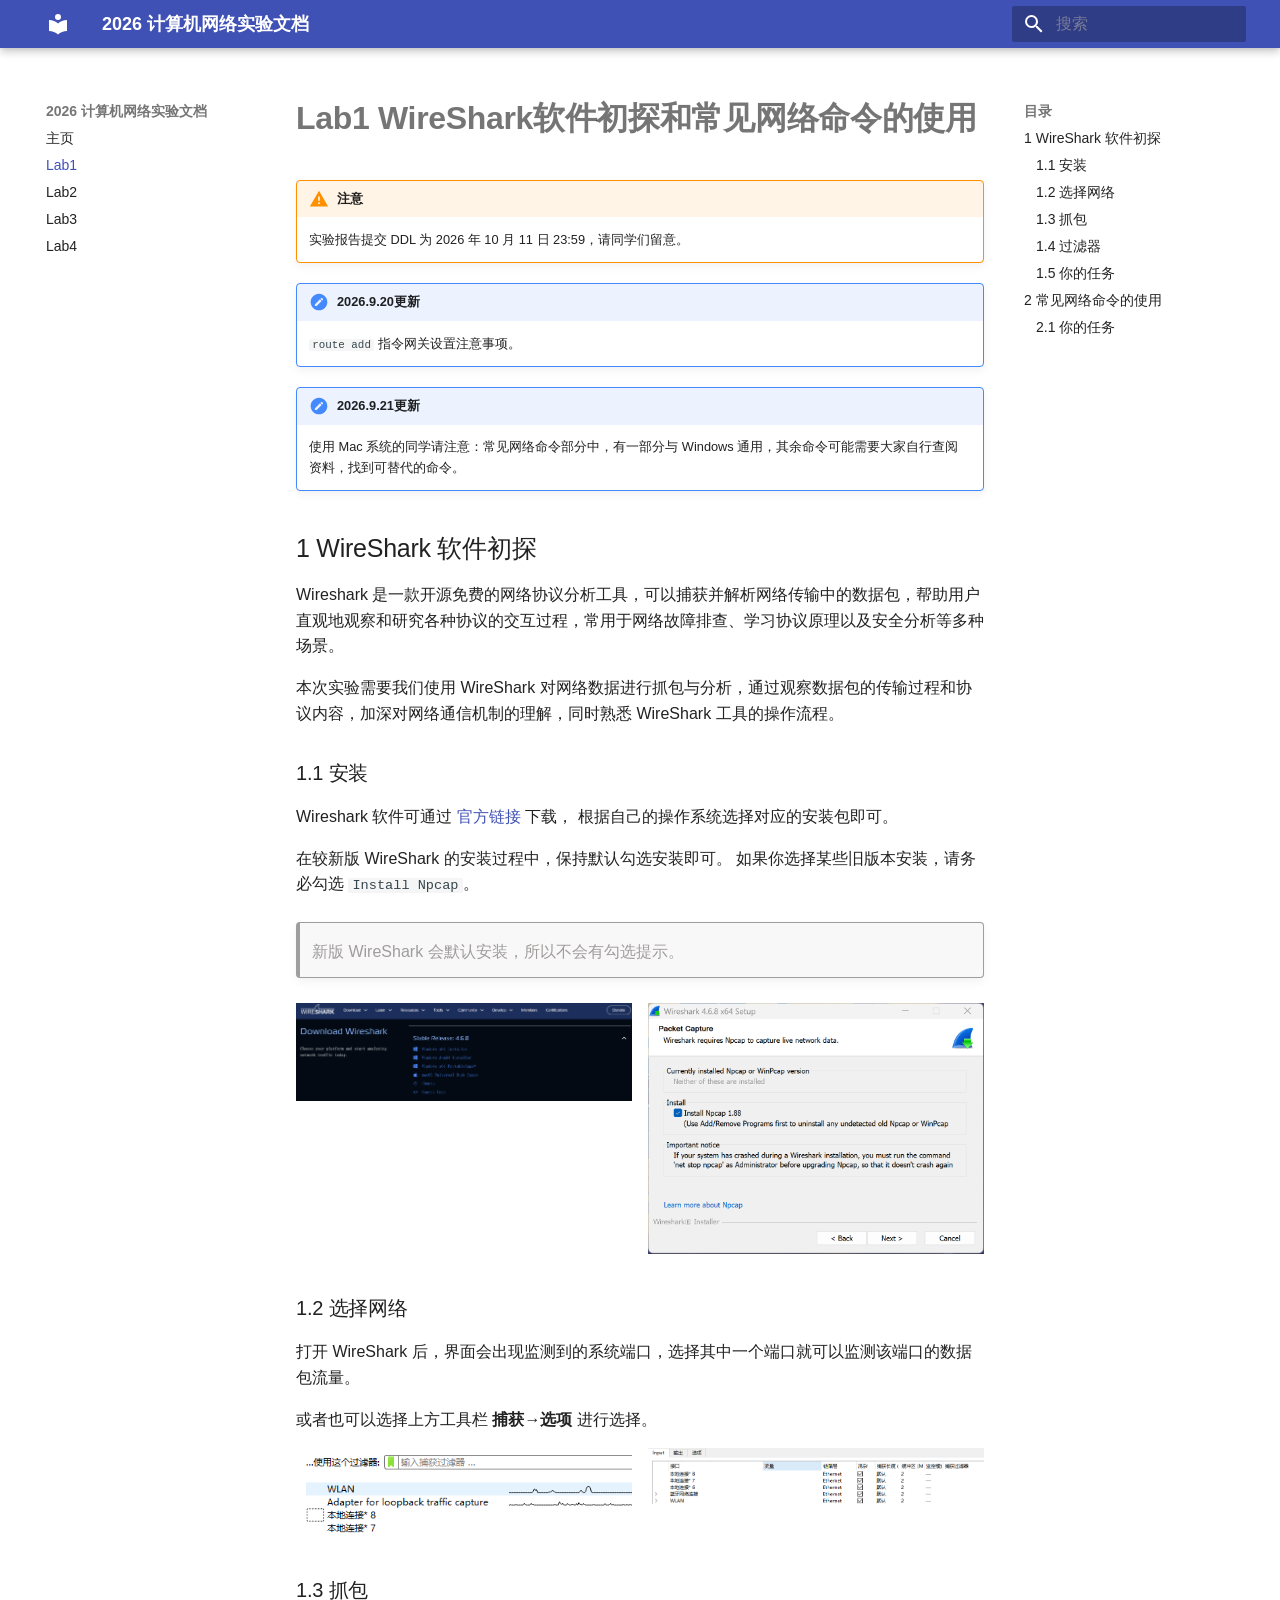
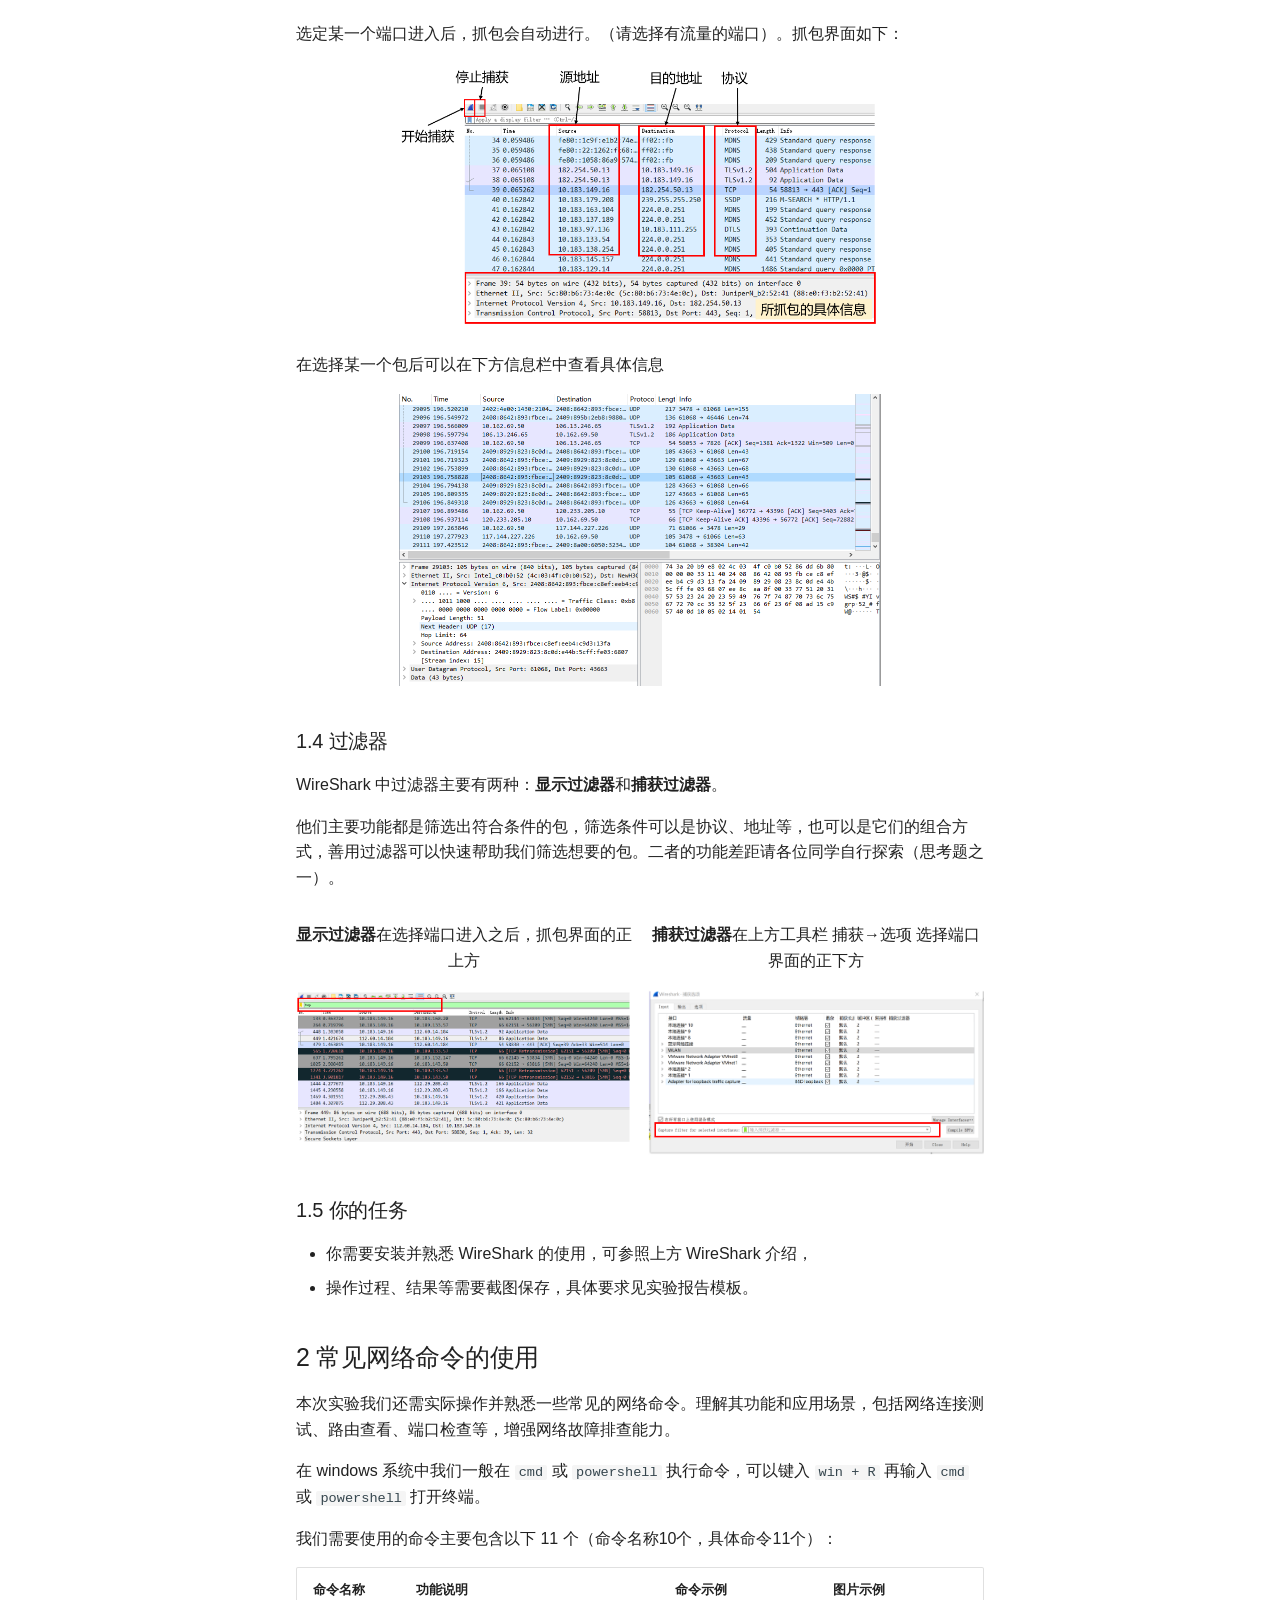
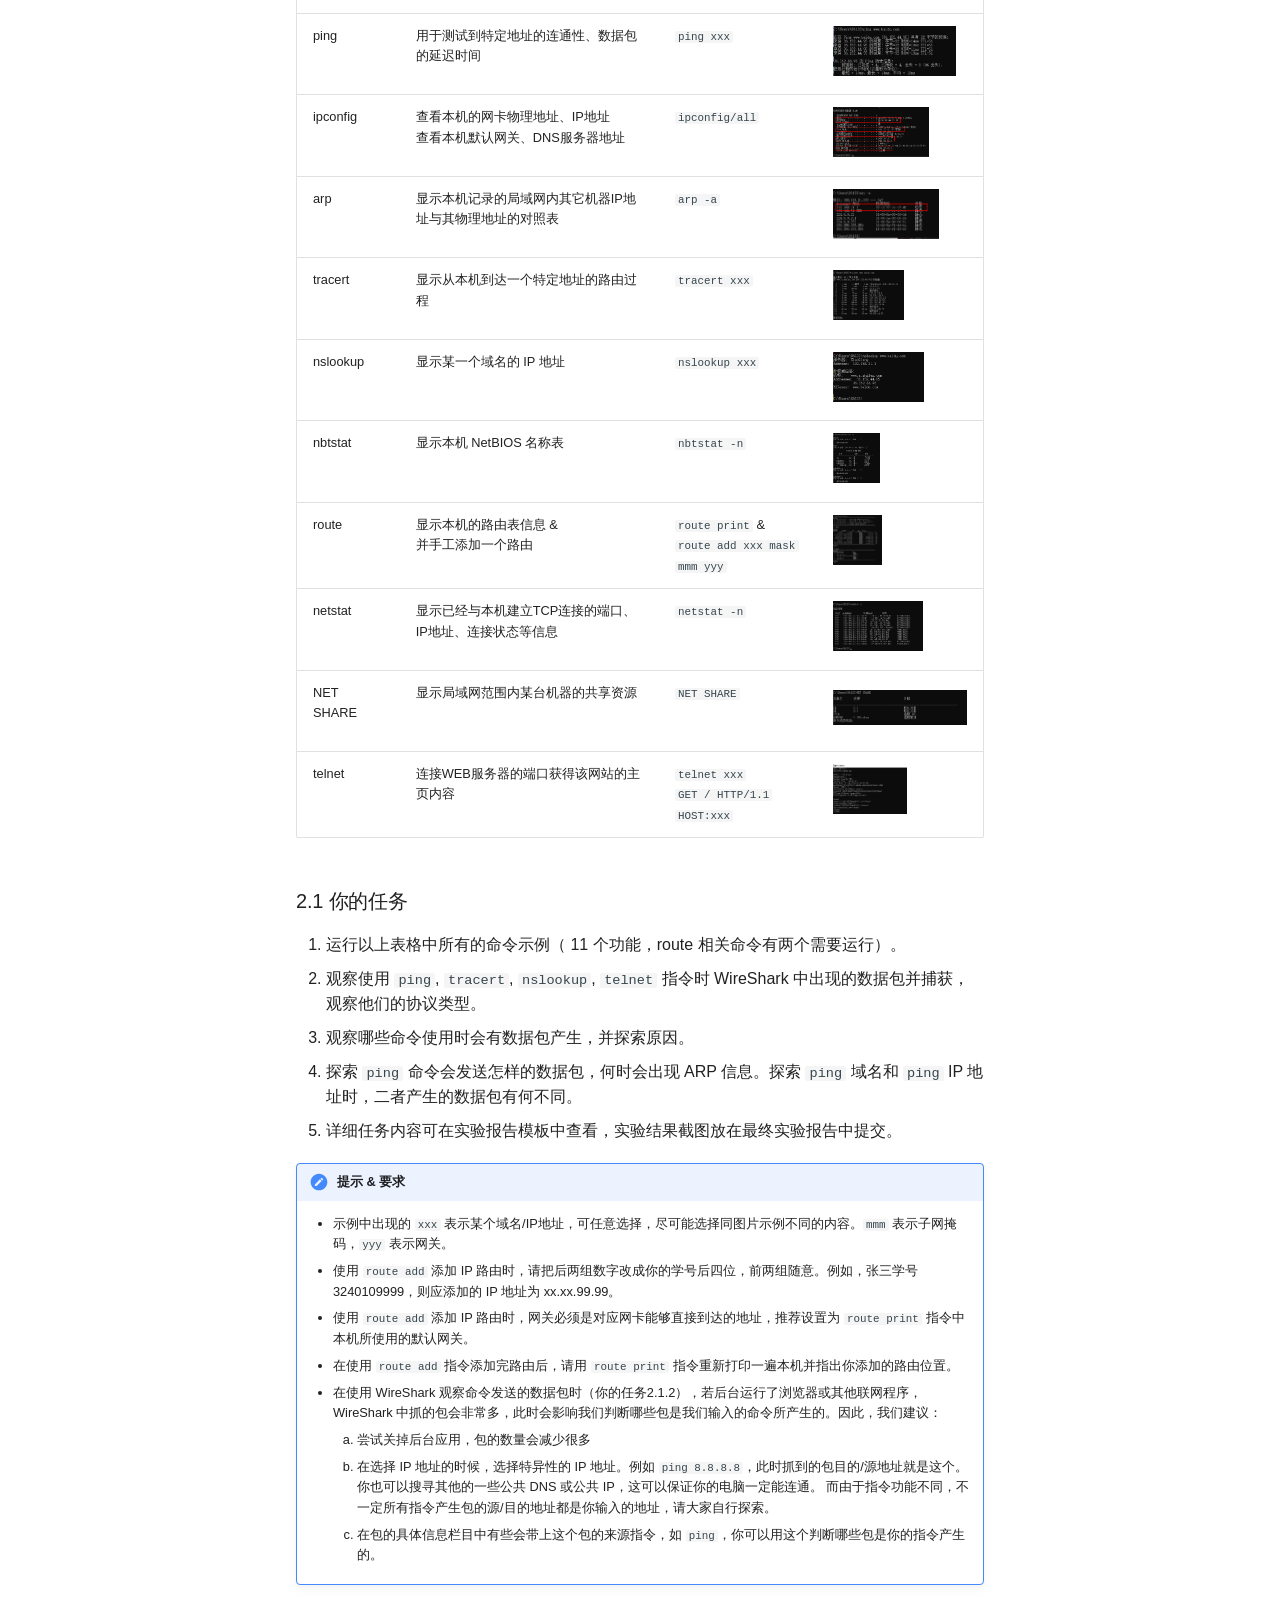
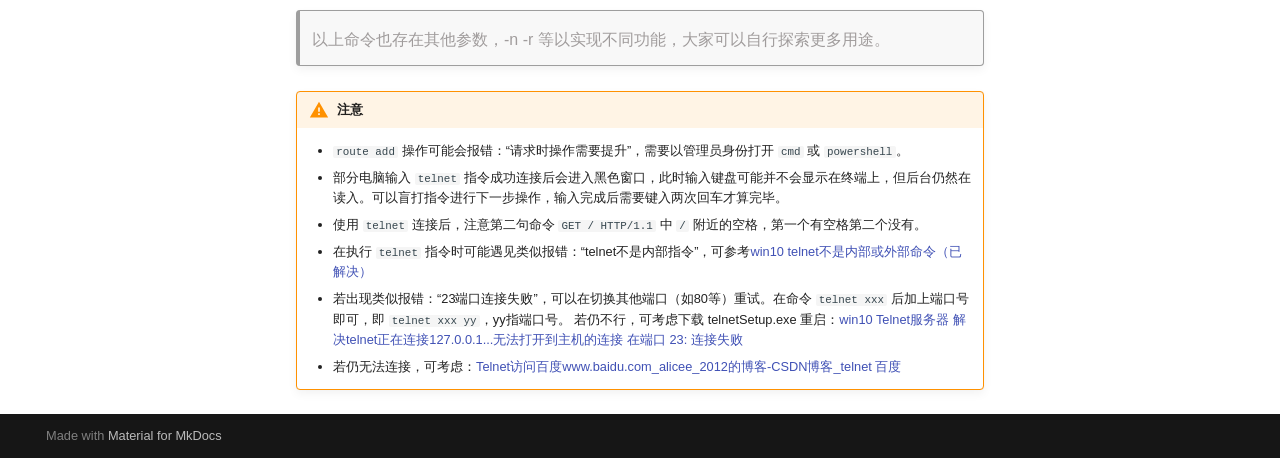
==== commit 8f232d30: "Deployed 5ab4111 with MkDocs version: 1.6.1" ====
--- a/lab1/index.html
+++ b/lab1/index.html
@@ -443,6 +443,33 @@
     
   
     Lab3
+  
+
+    
+  </span>
+  
+  
+
+      </a>
+    </li>
+  
+
+    
+      
+      
+  
+  
+  
+  
+    <li class="md-nav__item">
+      <a href="../lab4/" class="md-nav__link">
+        
+  
+  
+  <span class="md-ellipsis">
+    
+  
+    Lab4
   
 
     
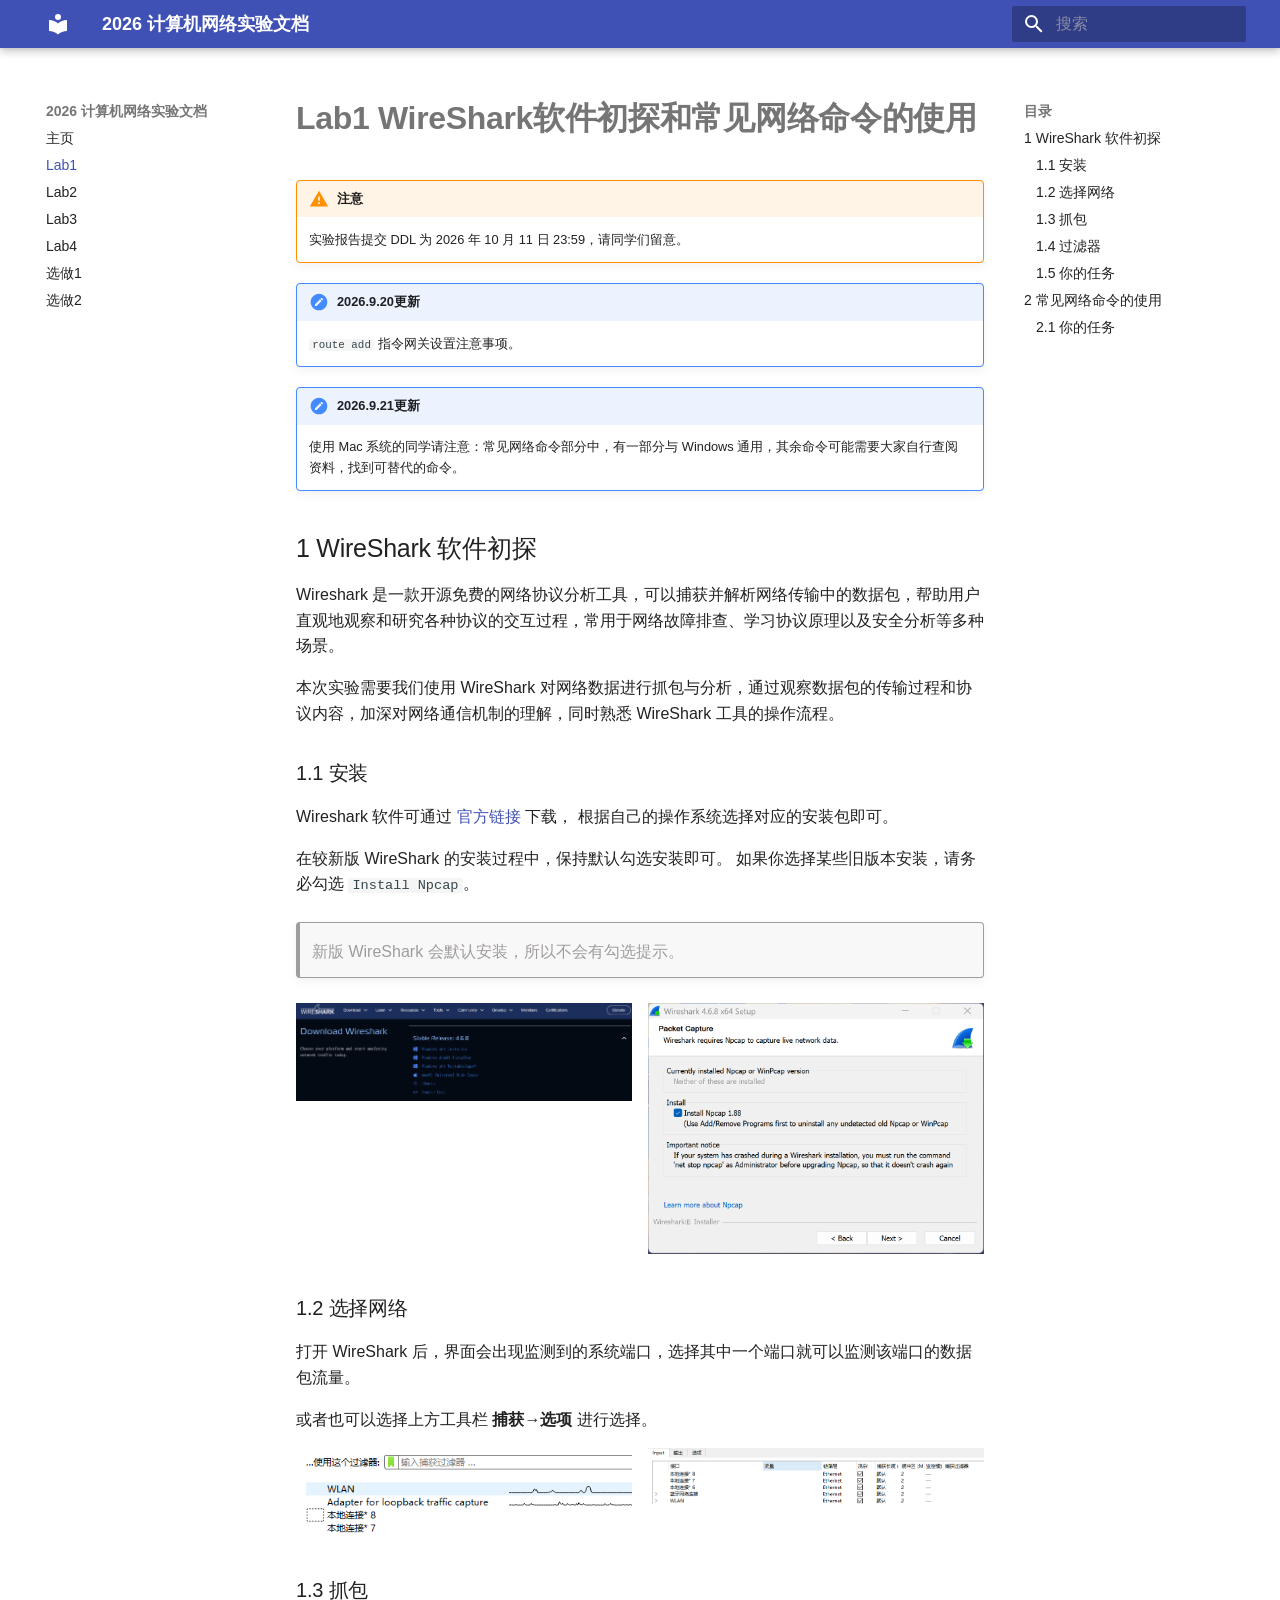
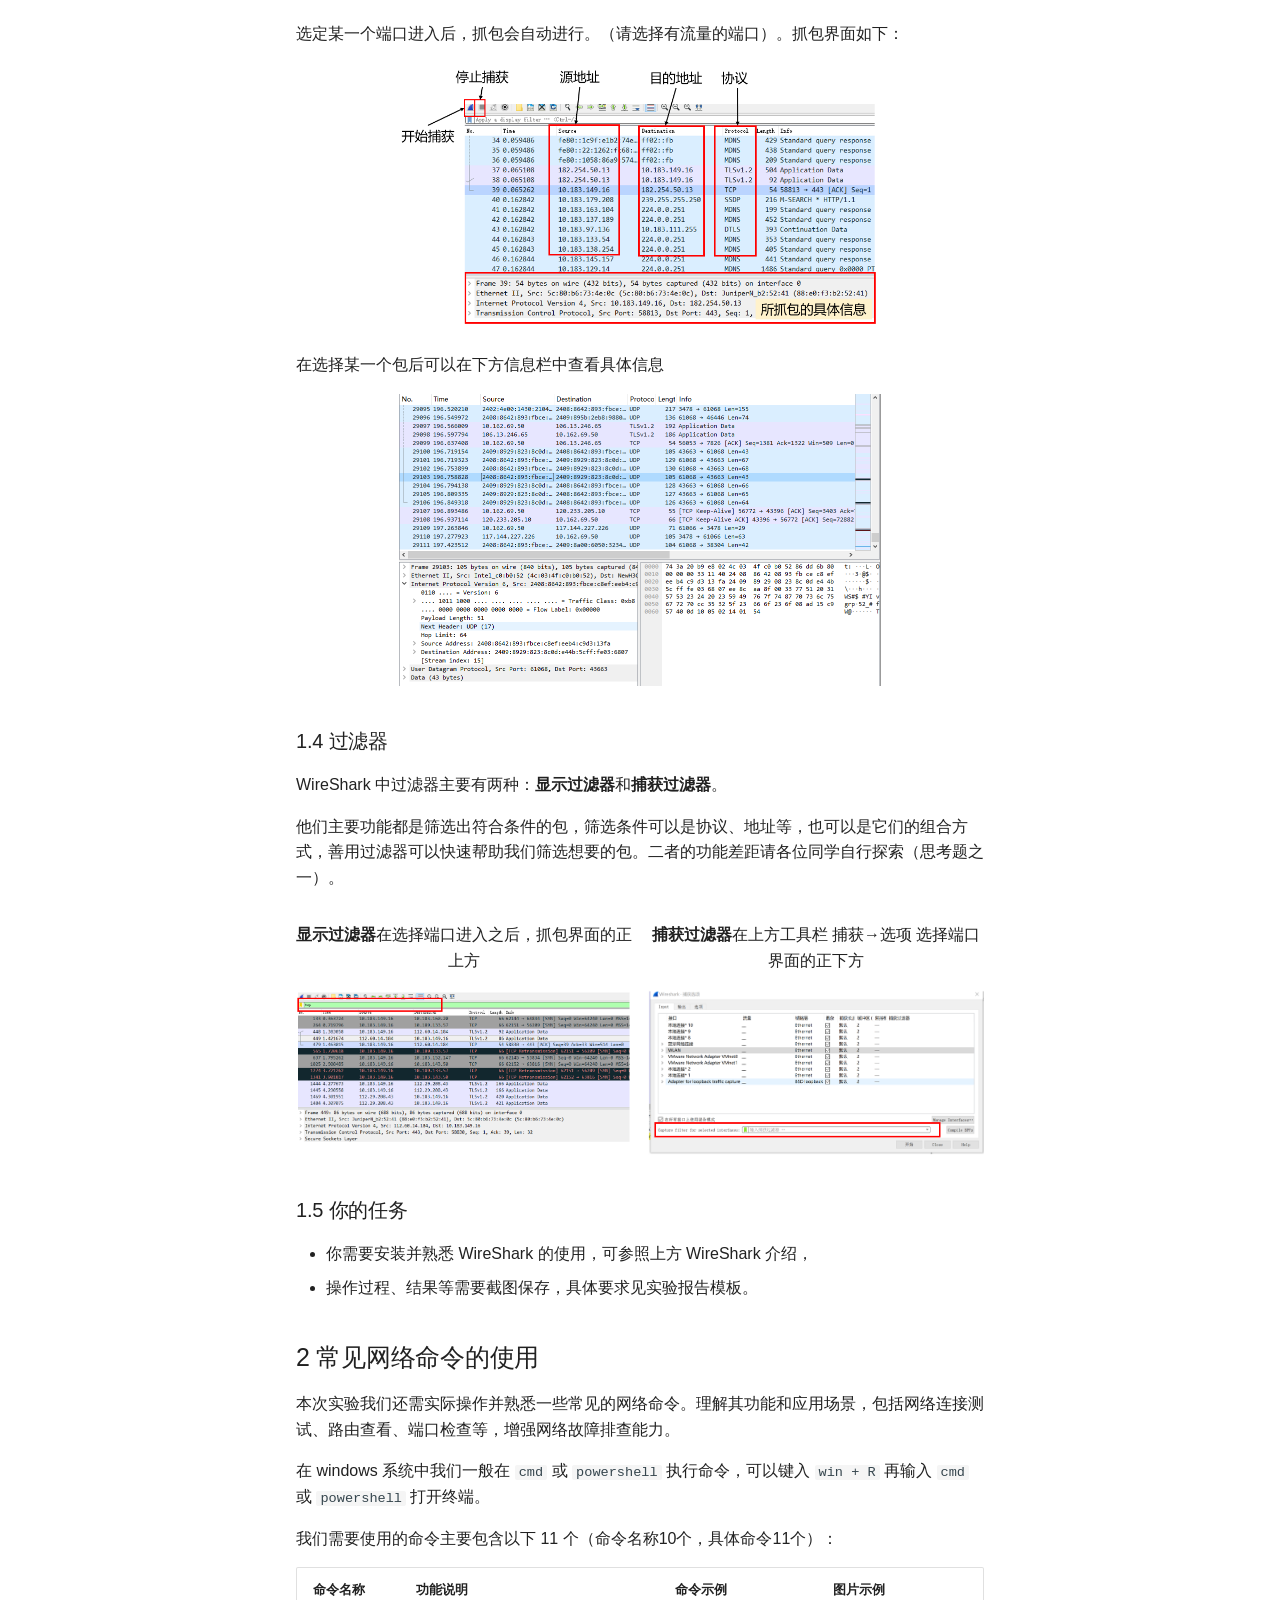
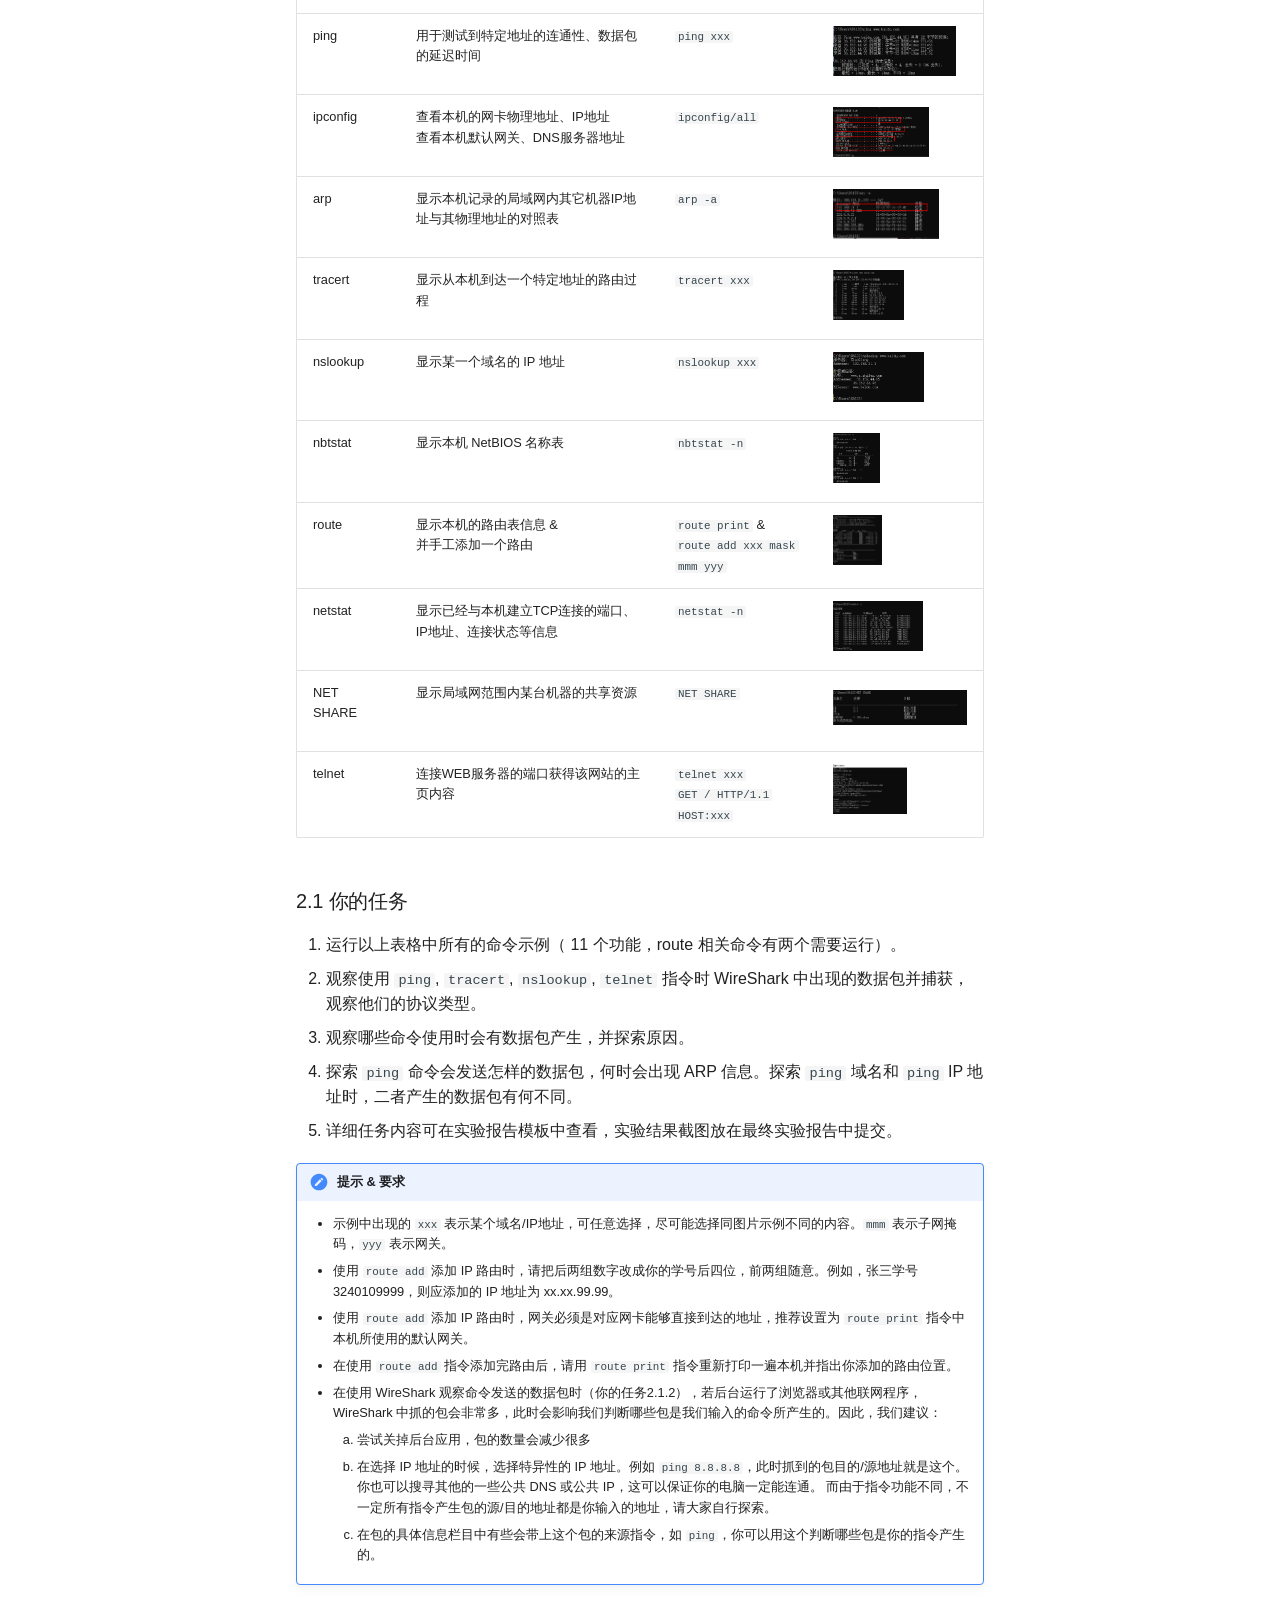
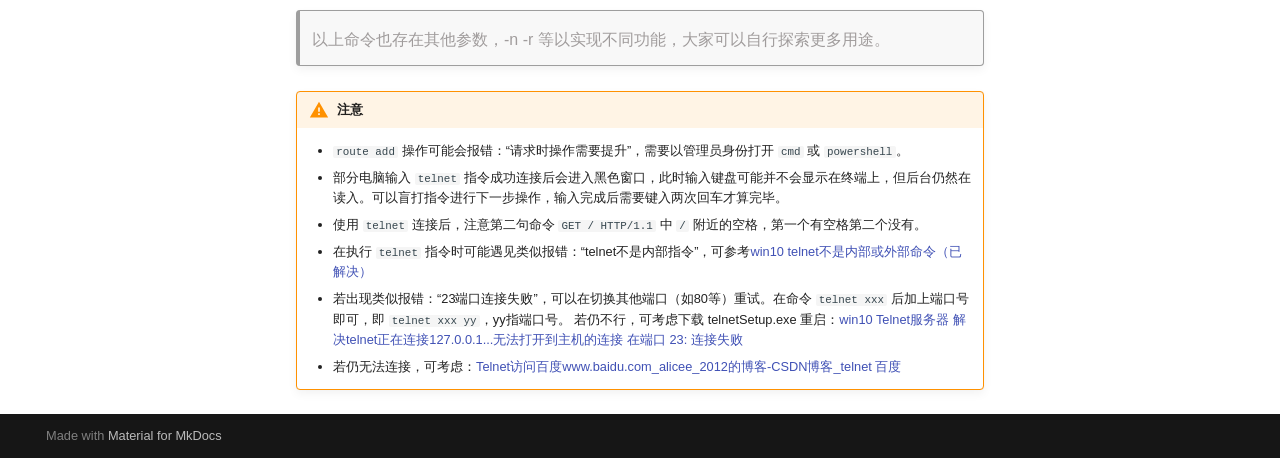
==== commit 4a0e9af5: "Deployed 9c0b7c2 with MkDocs version: 1.6.1" ====
--- a/lab1/index.html
+++ b/lab1/index.html
@@ -470,6 +470,60 @@
     
   
     Lab4
+  
+
+    
+  </span>
+  
+  
+
+      </a>
+    </li>
+  
+
+    
+      
+      
+  
+  
+  
+  
+    <li class="md-nav__item">
+      <a href="../%E4%BA%8C%E5%B1%82%E4%BA%A4%E6%8D%A2%E6%9C%BA/" class="md-nav__link">
+        
+  
+  
+  <span class="md-ellipsis">
+    
+  
+    选做1
+  
+
+    
+  </span>
+  
+  
+
+      </a>
+    </li>
+  
+
+    
+      
+      
+  
+  
+  
+  
+    <li class="md-nav__item">
+      <a href="../%E4%B8%89%E5%B1%82%E4%BA%A4%E6%8D%A2%E6%9C%BA/" class="md-nav__link">
+        
+  
+  
+  <span class="md-ellipsis">
+    
+  
+    选做2
   
 
     
